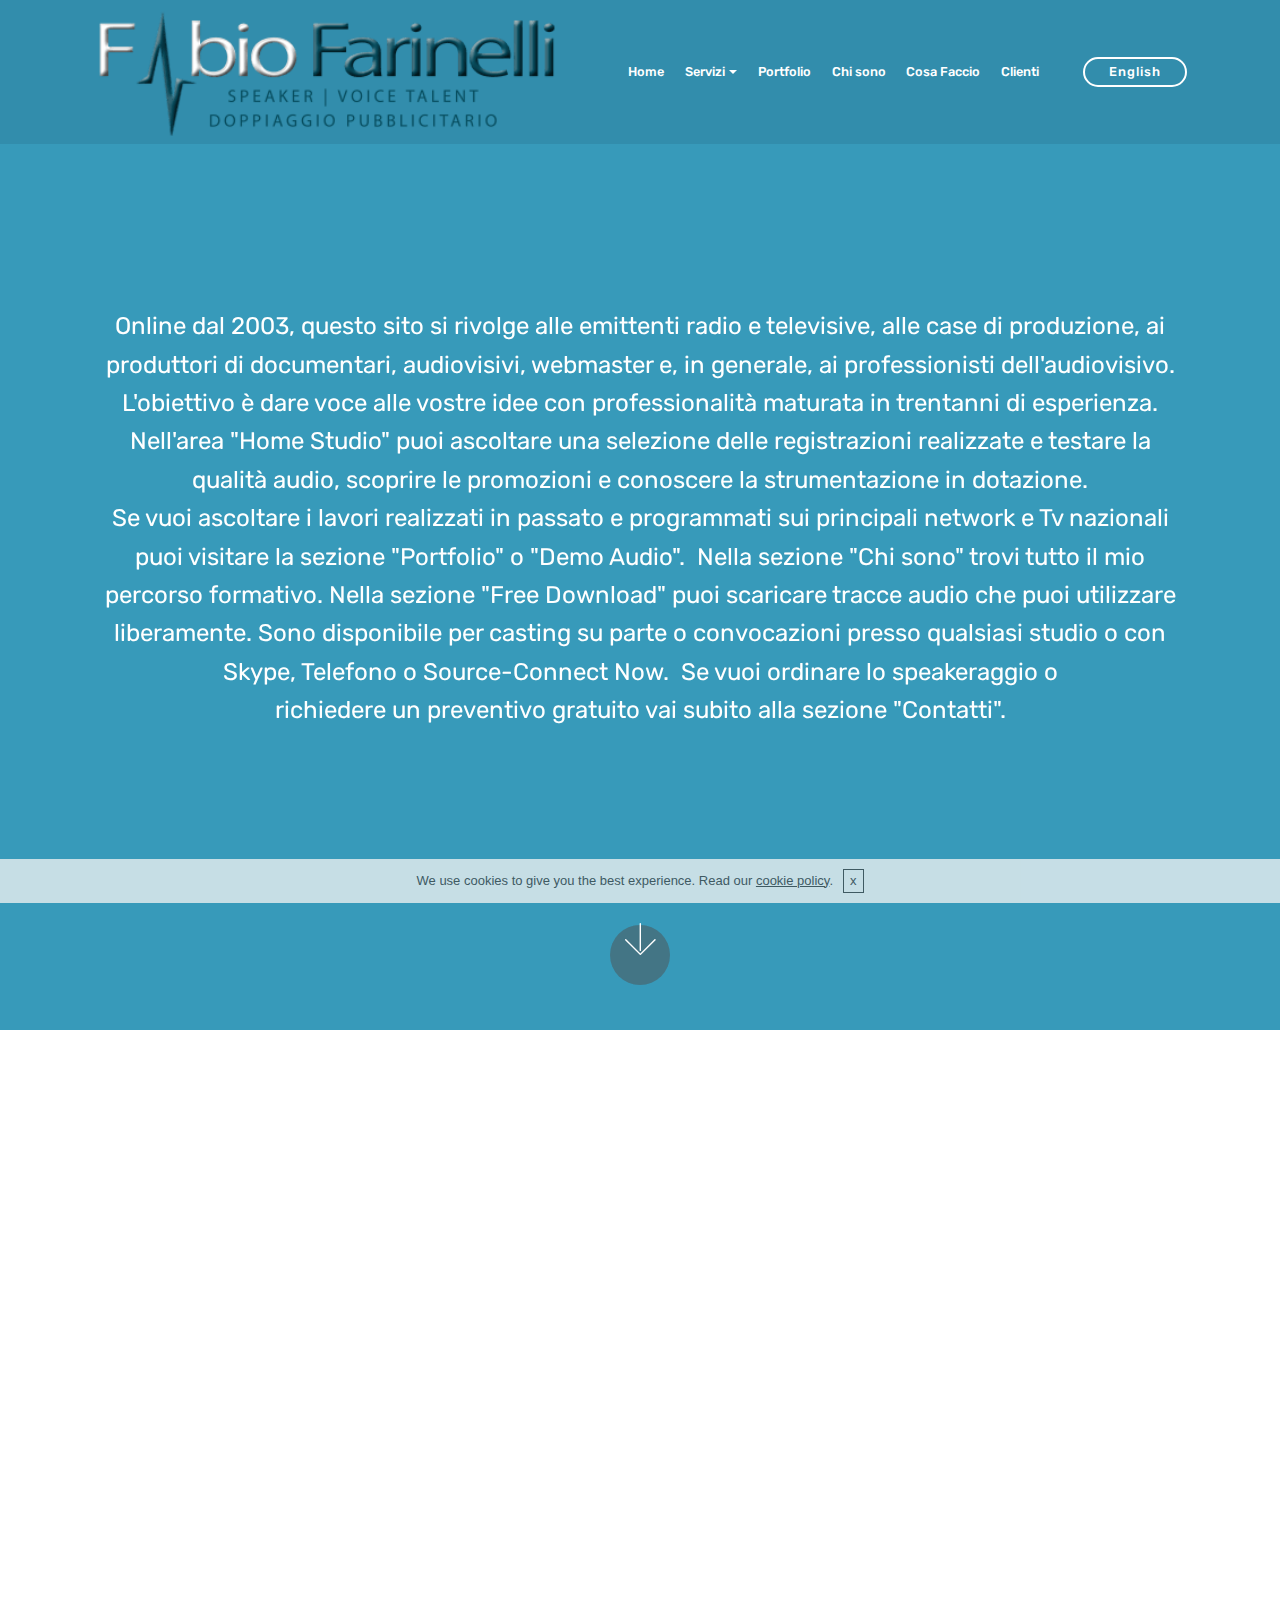
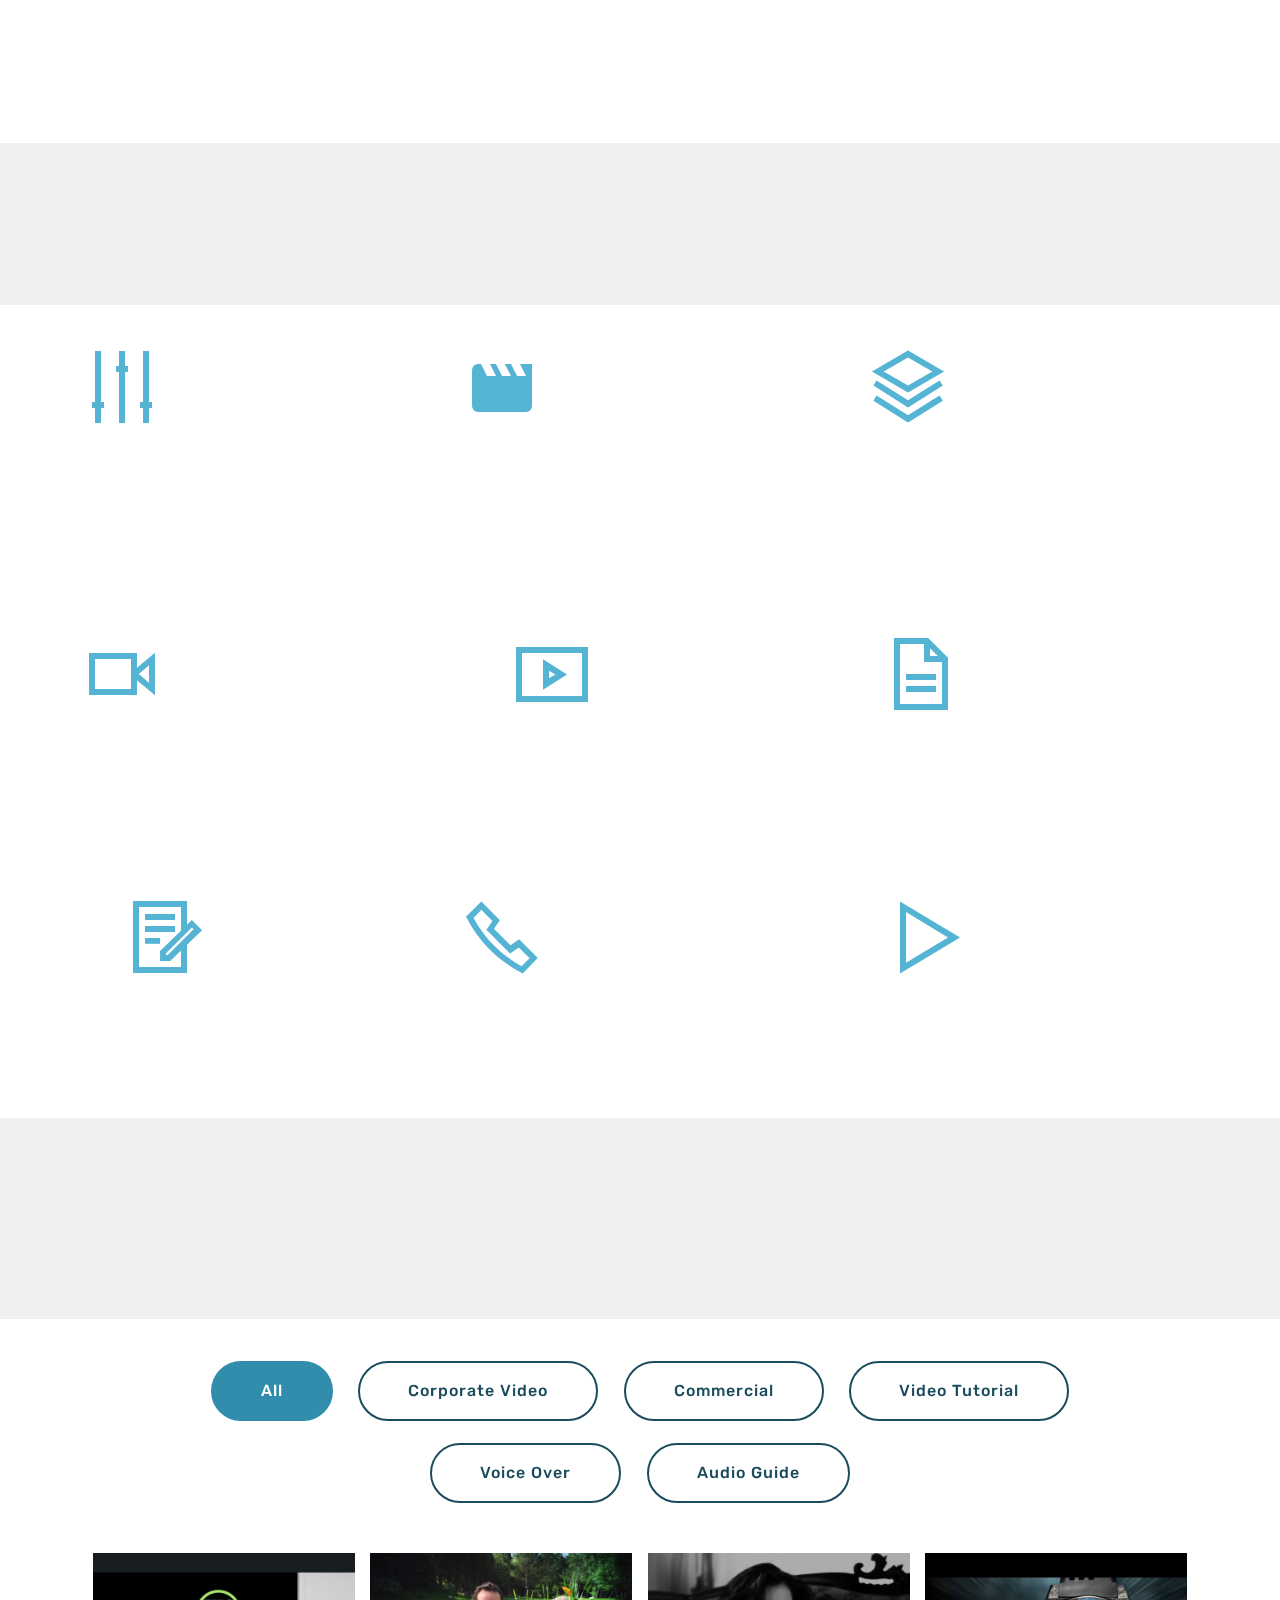
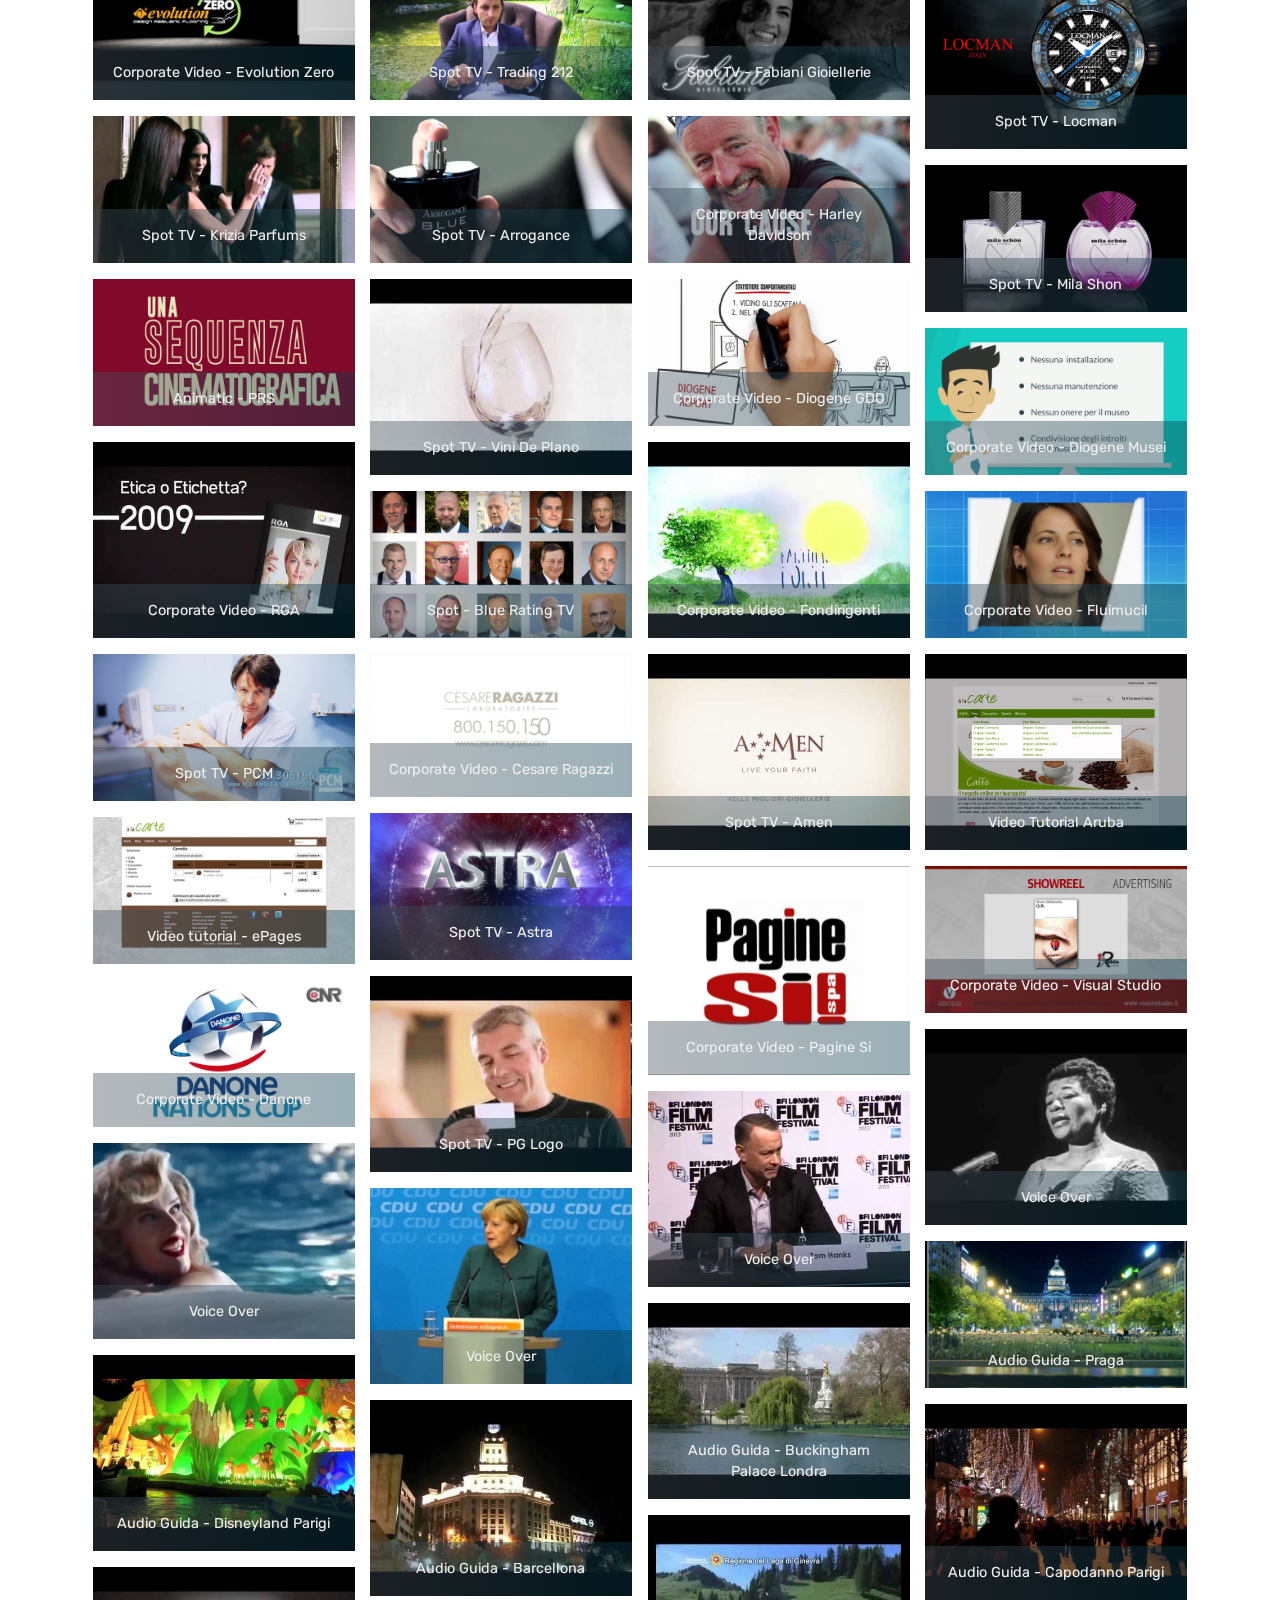
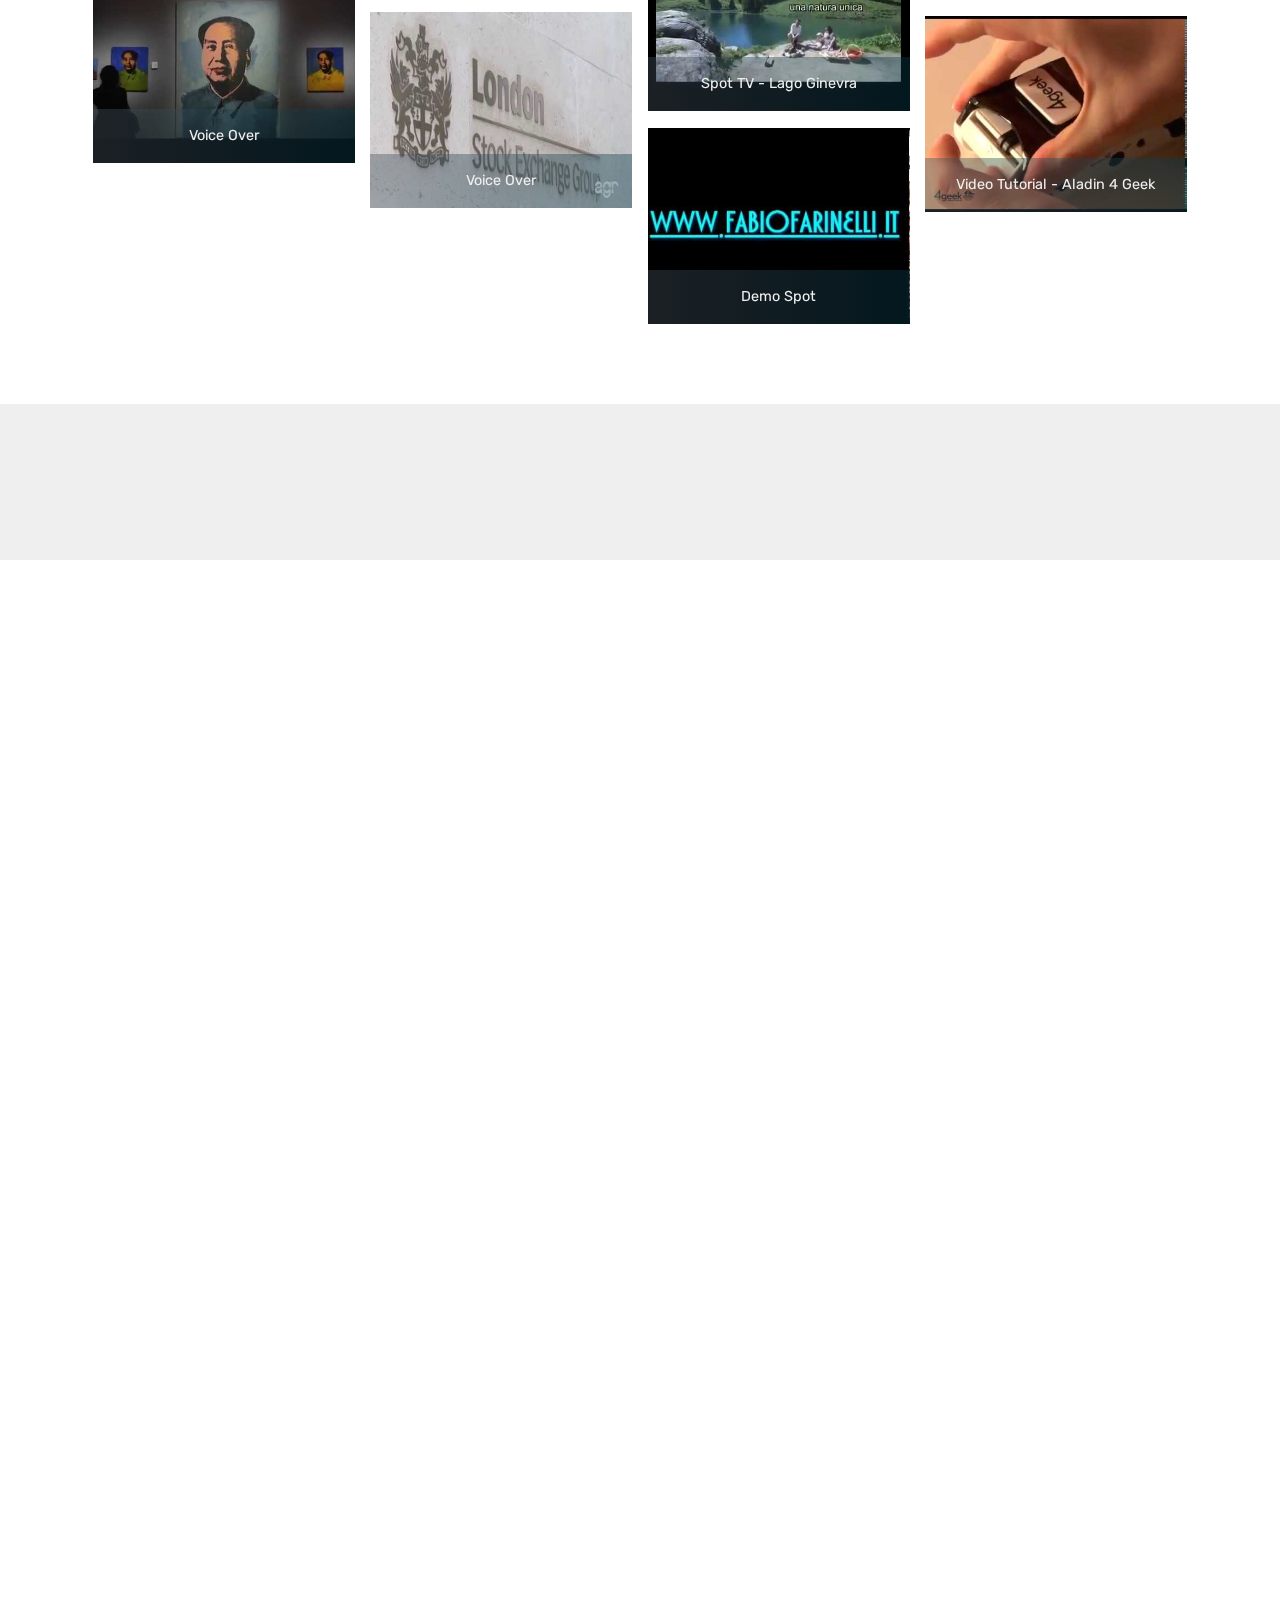
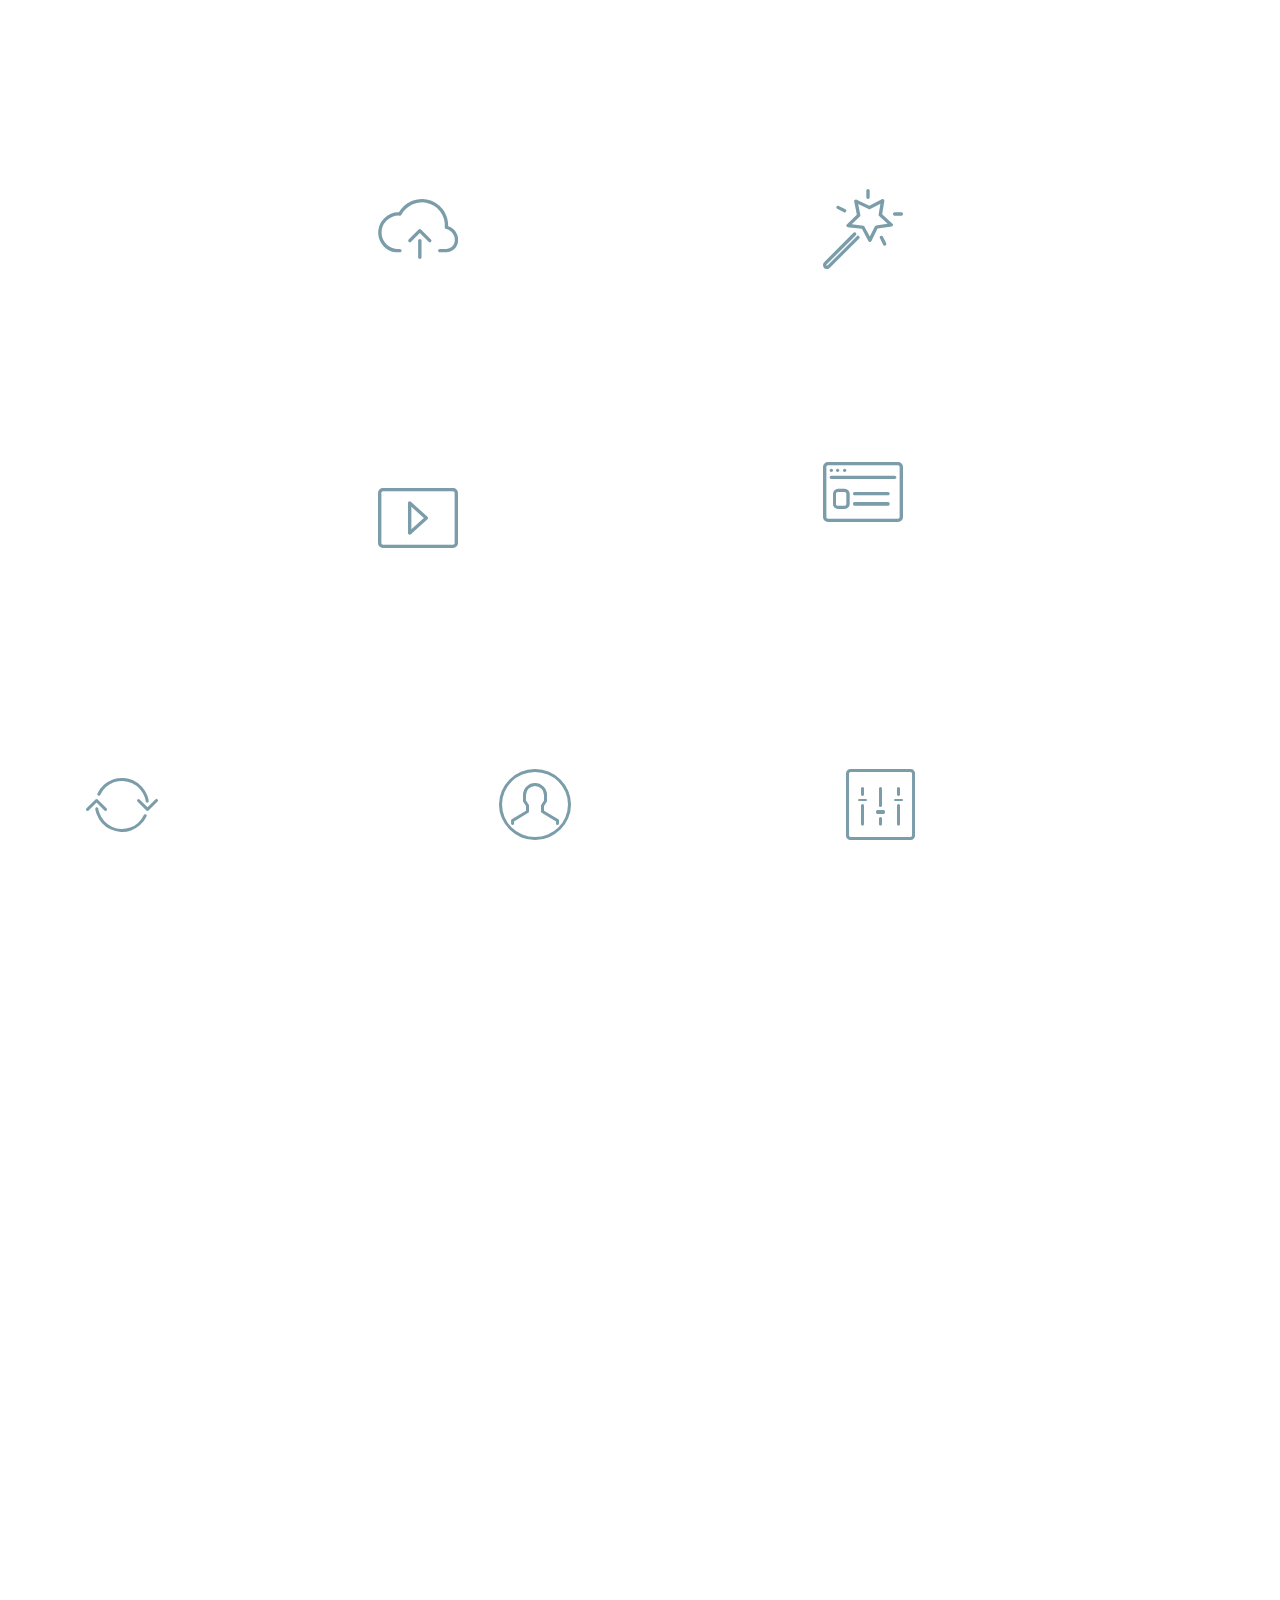
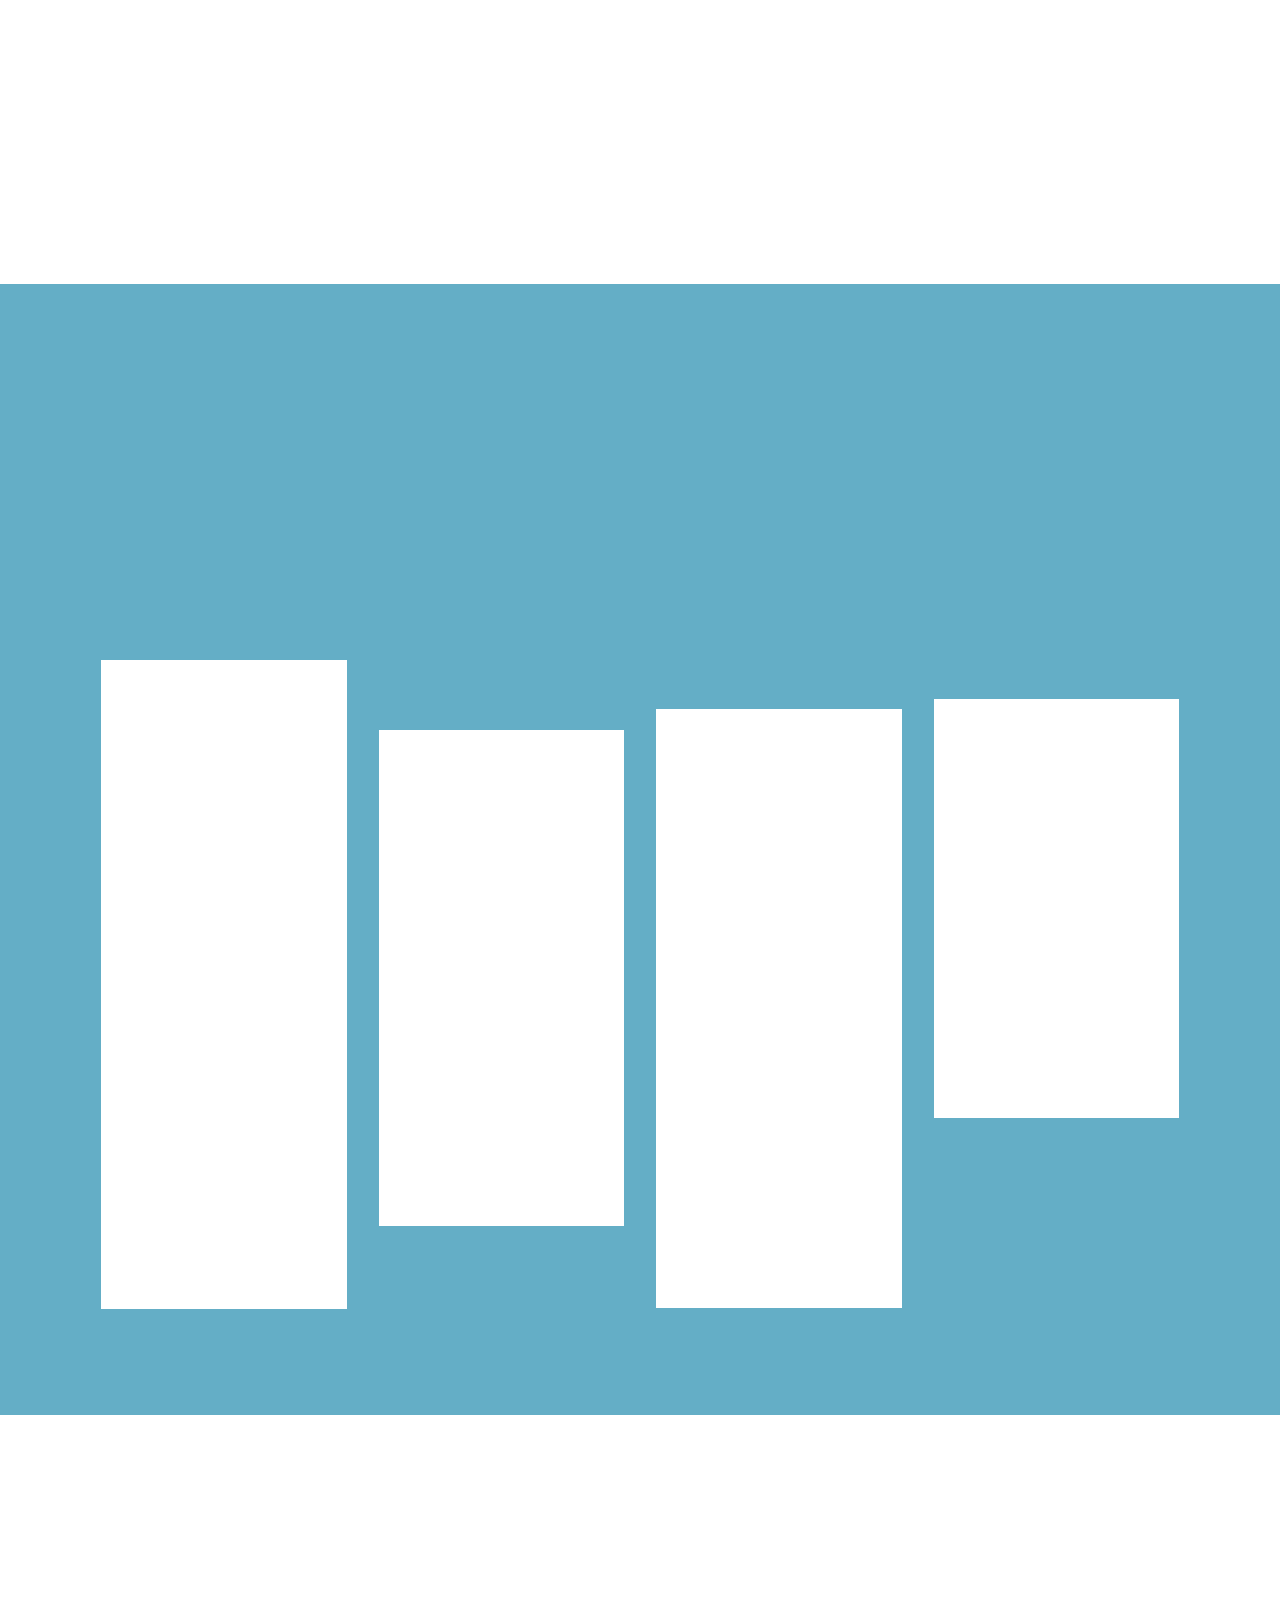
==== index.html @ e5bf878e "Add files via upload" ====
fabio farinelli, speaker, doppiaggio pubblicitario, voce per la pubblicità, programmi radio, oroscopo, voce spot, voice over, voice talent, demo audio,  audio guide, e-learning, documentari, jingle, promo di rete, audiobook, voicemail, voce fuori campo, corporate video, animatic, video industriali, video tutorial, rubriche radio, accadde oggi, free mp3, video tutorial, <!DOCTYPE html>
<html lang="it"   >
<head>
  
  <meta charset="UTF-8">
  <meta http-equiv="X-UA-Compatible" content="IE=edge">
  
  <meta name="viewport" content="width=device-width, initial-scale=1, minimum-scale=1">
  <link rel="shortcut icon" href="assets/images/logo-fabiofarinelli2versione-1-432x240.png" type="image/x-icon">
  <meta name="description" content="Fabio Farinelli offre servizio di speakeraggio professionale. La mia voce per doppiaggio pubblicitario, pubblicità, programmi radio, oroscopo, spot, voice over, voice talent, demo audio,  audio guide, e-learning, documentari, jingle, promo di rete, audiobook, voicemail, voce fuori campo, corporate video, animatic, video industriali, video tutorial, rubriche radio, accadde oggi, free mp3, video tutorial. Consegna rapida in 24-36 ore max dall'ordine  con WeTransfer e vostro Ftp. Disponibile per casting in qualsiasi studio o con Skype, Telefono o Source-Connect Now.">
  
  <title>Fabio Farinelli - Speaker - Voice Talent - Voce per la pubblicità</title>
  <link rel="stylesheet" href="assets/material-design/css/material-icons.min.css">
  <link rel="stylesheet" href="assets/web/assets/mobirise-icons2/mobirise2.css">
  <link rel="stylesheet" href="assets/web/assets/mobirise-icons/mobirise-icons.css">
  <link rel="stylesheet" href="assets/tether/tether.min.css">
  <link rel="stylesheet" href="assets/soundcloud-plugin/style.css">
  <link rel="stylesheet" href="assets/bootstrap/css/bootstrap.min.css">
  <link rel="stylesheet" href="assets/bootstrap/css/bootstrap-grid.min.css">
  <link rel="stylesheet" href="assets/bootstrap/css/bootstrap-reboot.min.css">
  <link rel="stylesheet" href="assets/dropdown/css/style.css">
  <link rel="stylesheet" href="assets/animatecss/animate.min.css">
  <link rel="stylesheet" href="assets/gdpr-plugin/gdpr-styles.css">
  <link rel="stylesheet" href="assets/socicon/css/styles.css">
  <link rel="stylesheet" href="assets/datatables/data-tables.bootstrap4.min.css">
  <link rel="stylesheet" href="assets/snow-plugins/style.css">
  <link rel="stylesheet" href="assets/theme/css/style.css">
  <link rel="stylesheet" href="assets/gallery/style.css">
  <link rel="stylesheet" href="assets/mobirise/css/mbr-additional.css" type="text/css">
  
  
  
</head>
<body>

<!-- Google Analytics -->
<!-- Global site tag (gtag.js) - Google Analytics -->
<script async src="https://www.googletagmanager.com/gtag/js?id=UA-16513901-1"></script>
<script>
  window.dataLayer = window.dataLayer || [];
  function gtag(){dataLayer.push(arguments);}
  gtag('js', new Date());

  gtag('config', 'UA-16513901-1');
</script>

<!-- /Google Analytics -->


  <section class="menu cid-rk2VoMYrIf" once="menu" id="menu1-v">

    

    <nav class="navbar navbar-expand beta-menu navbar-dropdown align-items-center navbar-fixed-top navbar-toggleable-sm">
        <button class="navbar-toggler navbar-toggler-right" type="button" data-toggle="collapse" data-target="#navbarSupportedContent" aria-controls="navbarSupportedContent" aria-expanded="false" aria-label="Toggle navigation">
            <div class="hamburger">
                <span></span>
                <span></span>
                <span></span>
                <span></span>
            </div>
        </button>
        <div class="menu-logo">
            <div class="navbar-brand">
                <span class="navbar-logo">
                    <a href="index.html">
                         <img src="assets/images/logo-fabiofarinelli2versione-1-432x240.png" alt="fabio farinelli, voice talent, voce per la pubblicità" title="Fabio Farinelli - Voice Talent - Voce per la Pubblicità" style="height: 8rem;">
                    </a>
                </span>
                
            </div>
        </div>
        <div class="collapse navbar-collapse" id="navbarSupportedContent">
            <ul class="navbar-nav nav-dropdown" data-app-modern-menu="true"><li class="nav-item"><a class="nav-link link text-white display-4" href="index.html">Home</a></li><li class="nav-item dropdown">
                    <a class="nav-link link dropdown-toggle text-white display-4" href="https://mobirise.com" aria-expanded="false" data-toggle="dropdown-submenu">
                        Servizi</a><div class="dropdown-menu"><a class="dropdown-item text-white display-4" href="index.html#features12-q" aria-expanded="false">Home Studio</a><a class="text-white dropdown-item display-4" href="index.html#services1-p" aria-expanded="false">Demo Audio</a><a class="text-white dropdown-item display-4" href="index.html#features18-l" aria-expanded="false">Programmi Radio</a><a class="text-white dropdown-item display-4" href="index.html#features7-l" aria-expanded="false">Segreterie Telefoniche</a><a class="text-white dropdown-item display-4" href="index.html#table1-p" aria-expanded="false">Free Download</a><a class="text-white dropdown-item display-4" href="index.html#content4-15" aria-expanded="false">Carte Prepagate</a><a class="dropdown-item text-white display-4" href="index.html#form1-i" aria-expanded="false">Preventivo</a></div>
                </li><li class="nav-item">
                    <a class="nav-link link text-white display-4" href="index.html#content4-l">
                        
                        Portfolio</a>
                </li><li class="nav-item"><a class="nav-link link text-white display-4" href="index.html#features11-n">Chi sono</a></li><li class="nav-item"><a class="nav-link link text-white display-4" href="index.html#content4-12">
                        
                        Cosa Faccio</a></li><li class="nav-item"><a class="nav-link link text-white display-4" href="index.html#content4-q" aria-expanded="false">
                        Clienti</a></li><li class="nav-item"><a class="nav-link link text-white display-4" href="https://mobirise.com" aria-expanded="false">
                        </a></li></ul>
            <div class="navbar-buttons mbr-section-btn"><a class="btn btn-sm btn-white-outline display-4" href="page1.html">
                    English</a></div>
        </div>
    </nav>
</section>

<section class="header12 cid-ra23Fw9Bzn mbr-fullscreen mbr-parallax-background" id="header12-7">

    

    <div class="mbr-overlay" style="opacity: 0.8; background-color: rgb(9, 132, 172);">
    </div>

    <div class="container  ">
            <div class="media-container">
                <div class="col-md-12 align-center">
                    <h1 class="mbr-section-title pb-3 mbr-white mbr-bold mbr-fonts-style display-1"><br><br></h1>
                    <p class="mbr-text pb-3 mbr-white mbr-fonts-style display-5">Online dal 2003, questo sito si rivolge alle emittenti radio e televisive, alle case di produzione, ai produttori di documentari, audiovisivi, webmaster e, in generale, ai professionisti dell'audiovisivo. <br>L'obiettivo è dare voce alle vostre idee con professionalità maturata in trentanni di esperienza. <br>Nell'area <a href="index.html#features12-q" class="text-white">"Home Studio"</a> puoi ascoltare una selezione delle registrazioni realizzate e testare la qualità audio, scoprire le promozioni e conoscere la strumentazione in dotazione.<br>Se vuoi ascoltare i lavori realizzati in passato e programmati sui principali network e Tv nazionali puoi visitare la sezione <a href="index.html#content4-l" class="text-white">"Portfolio"</a> o <a href="index.html#services1-p" class="text-white">"Demo Audio"</a>. &nbsp;Nella sezione <a href="index.html#features11-n" class="text-white">"Chi sono"</a> trovi tutto il mio percorso formativo. Nella sezione <a href="index.html#table1-p" class="text-white">"Free Download"</a> puoi scaricare tracce audio che puoi utilizzare liberamente. Sono disponibile per casting su parte o convocazioni presso qualsiasi studio o con <a href="callto:ffarinelli" class="text-white">Skype</a>, <a href="tel:+39 3386724401" class="text-white">Telefono</a> o Source-Connect Now. &nbsp;Se vuoi ordinare lo speakeraggio o<br>richiedere un preventivo gratuito vai subito alla sezione <a href="index.html#form1-i" class="text-white">"Contatti".</a><br></p>
                    

                    <div class="icons-media-container mbr-white">
                        <div class="card col-12 col-md-6 col-lg-3">
                            <div class="icon-block">
                            <a href="index.html#features11-n">
                                <span class="mbr-iconfont mbri-user" style="font-size: 85px;"></span>
                            </a>
                            </div>
                            <h5 class="mbr-fonts-style display-5"><a href="index.html#features11-n" class="text-white">
                                Chi sono</a></h5>
                        </div>

                        <div class="card col-12 col-md-6 col-lg-3">
                            <div class="icon-block">
                                <a href="index.html#features12-q">
                                    <span class="mbr-iconfont mbri-setting2" style="font-size: 85px;"></span>
                                </a>
                            </div>
                            <h5 class="mbr-fonts-style display-5"><a href="index.html#features12-q" class="text-white">
                                Home Studio</a></h5>
                        </div>

                        <div class="card col-12 col-md-6 col-lg-3">
                            <div class="icon-block">
                                <a href="index.html#form1-i">
                                    <span class="mbr-iconfont mbri-letter" style="font-size: 85px;"></span>
                                </a>
                            </div>
                            <h5 class="mbr-fonts-style display-5"><a href="index.html#form1-i" class="text-white">Ordina</a></h5>
                        </div>

                        <div class="card col-12 col-md-6 col-lg-3">
                            <div class="icon-block">
                                
                                    <a href="index.html#gallery3-d"><span class="mbr-iconfont mbri-video" style="font-size: 85px;"></span></a>
                                
                            </div>
                            <h5 class="mbr-fonts-style display-5"><a href="index.html#content4-l" class="text-white">
                                Portfolio</a></h5>
                        </div>
                    </div>
                </div>
            </div>
    </div>

    <div class="mbr-arrow hidden-sm-down" aria-hidden="true">
        <a href="#next">
            <i class="mbri-down mbr-iconfont"></i>
        </a>
    </div>
</section>

<section class="mbr-section content8 cid-riVkDwZhzp" id="content8-l">

    

    <div class="container">
        <div class="media-container-row title">
            <div class="col-12 col-md-8">
                <div class="mbr-section-btn align-center"><a class="btn btn-primary display-4" href="http://www.fabiofarinelli.it/Audio/Demo_fabiofarinelli_Spot.wav" target="_blank">ASCOLTA DEMO SPOT</a>
                    <a class="btn btn-black-outline display-4" href="http://www.fabiofarinelli.it/Audio/Demo_fabiofarinelli VoiceOver.mp3" target="_blank">ASCOLTA DEMO VOICE OVER</a></div>
            </div>
        </div>
    </div>
</section>

<section class="counters6 counters cid-rhdUW1ZUXH" id="counters6-l">

    

    

    <div class="container pt-4 mt-2">
        <h2 class="mbr-section-title pb-3 align-center mbr-fonts-style display-2">Tre buoni motivi per scegliere la mia voce</h2>
        
        <div>
                <div class="cards-container">
                    <div class="card col-12 col-md-6 col-lg-4 pb-md-4">
                        <div class="panel-item align-center">
                            <div class="card-img pb-3">
                                <h3 class="img-text mbr-fonts-style display-1">01.</h3>
                            </div>
                            <div class="card-text">
                                <h4 class="mbr-content-title mbr-bold mbr-fonts-style display-5"><span style="font-weight: normal;">Professionalità</span></h4>
                                <p class="mbr-content-text mbr-fonts-style display-7">L'obiettivo è dare voce alle tue idee<br>con professionalità maturata in<br>trentanni di esperienza.</p>
                            </div>
                        </div>
                    </div>
                    <div class="card col-12 col-md-6 col-lg-4 pb-md-4">
                        <div class="panel-item align-center">
                            <div class="card-img pb-3">
                                <h3 class="img-text mbr-fonts-style display-1">02.</h3>
                            </div>
                            <div class="card-text">
                                <h4 class="mbr-content-title mbr-bold mbr-fonts-style display-5"><span style="font-weight: normal;">Consegna Veloce</span></h4>
                                <p class="mbr-content-text mbr-fonts-style display-7">La consegna del file avviene tramite <br>email, WeTransfer o tuo FTP<br>in 24/36 ore max e nel formato richiesto.</p>
                            </div>
                        </div>
                    </div>
                    <div class="card col-12 col-md-6 col-lg-4 last-child">
                        <div class="panel-item align-center">
                            <div class="card-img pb-3">
                                <h3 class="img-text mbr-fonts-style display-1">03.</h3>
                            </div>
                            <div class="card-text">
                                <h4 class="mbr-content-title mbr-bold mbr-fonts-style display-5"><span style="font-weight: normal;">Qualità Premium</span></h4>
                                <p class="mbr-content-text mbr-fonts-style display-7">Garatisce la tua registrazione<br>a costi davvero convenienti.</p>
                            </div>
                        </div>
                    </div>
                    
                </div>
            </div>
    </div>
</section>

<section class="mbr-section content8 cid-riVrhzYlZw" id="content8-m">

    

    <div class="container">
        <div class="media-container-row title">
            <div class="col-12 col-md-8">
                <div class="mbr-section-btn align-center"><a class="btn btn-primary display-4" href="http://www.fabiofarinelli.it/Audio/Demo_fabiofarinelli_Audiobook.mp3" target="_blank">ASCOLTA DEMO AUDIO BOOK</a>
                    <a class="btn btn-black-outline display-4" href="http://www.fabiofarinelli.it/Audio/Demo_Fabio_Farinelli_Documentario.mp3" target="_blank">ASCOLTA DEMO DOCUMENTARIO</a></div>
            </div>
        </div>
    </div>
</section>

<section class="mbr-section content4 cid-ri4TATaG0d" id="content4-12">

    

    <div class="container">
        <div class="media-container-row">
            <div class="title col-12 col-md-8">
                <h2 class="align-center pb-3 mbr-fonts-style display-2">
                    COSA FACCIO</h2>
                
                
            </div>
        </div>
    </div>
</section>

<section class="features7 cid-ri4Qitd8md" id="features7-x">
    
    

    
    <div class="container">
        <div class="row justify-content-center">

            <div class="card p-3 col-12 col-md-6 col-lg-4">
                <div class="media">
                    <div class="card-img pr-2">
                        <span class="mbr-iconfont mobi-mbri-setting-2 mobi-mbri" style="color: rgb(85, 180, 212); fill: rgb(85, 180, 212);"></span>
                    </div>
                    <div class="card-box media-body">
                        <h4 class="card-title py-3 mbr-fonts-style display-5">
                            Pubblicità</h4>
                        <p class="mbr-text mbr-fonts-style display-7">
                           La mia voce per spot radiofonici radio tv e web - Commercial for radio, tv and web advertising. <a href="http://www.fabiofarinelli.it/Audio/Demo_fabiofarinelli_Spot.wav" target="_blank">ASCOLTA</a> - <a href="http://www.fabiofarinelli.it/Download Mobirise/Demo_spot_fabiofarinelli.zip">SCARICA</a><br>
                        </p>
                    </div>
                </div>
            </div>

            <div class="card p-3 col-12 col-md-6 col-lg-4">
                <div class="media"> 
                    <div class="card-img pr-2">
                        <span class="mbr-iconfont material-movie material" style="color: rgb(85, 180, 212); fill: rgb(85, 180, 212);"></span>
                    </div>
                    <div class="card-box media-body">
                        <h4 class="card-title py-3 mbr-fonts-style display-5">Corporate Video</h4>
                        <p class="mbr-text mbr-fonts-style display-7">
                           La mia voce per accompagnare i vostri video o motion graphic.<br><a href="http://www.fabiofarinelli.it/Audio/Corporate Video_Bestradio_prs_fabiofarinelli_edit.mp3" target="_blank">ASCOLTA</a> - <a href="http://www.fabiofarinelli.it/Download Mobirise/Corporate Video_Bestradio_prs_fabiofarinelli_edit.mp3.zip">SCARICA</a></p>
                    </div>
                </div>
            </div>

            <div class="card p-3 col-12 col-md-6 col-lg-4">
                <div class="media">
                    <div class="card-img pr-2">
                        <span class="mbr-iconfont mobi-mbri-layers mobi-mbri" style="color: rgb(85, 180, 212); fill: rgb(85, 180, 212);"></span>
                    </div>
                    <div class="media-body card-box">
                        <h4 class="card-title py-3 mbr-fonts-style display-5">
                            Video E-Learning</h4>
                        <p class="mbr-text mbr-fonts-style display-7">La mia voce per<br>spiegare i video tutorial<br>delle vostre attività<br>per i potenziali clienti.<br><a href="http://www.fabiofarinelli.it/Audio/Demo_eLearnig_fabiofarinelli.mp3" target="_blank">ASCOLTA</a> - <a href="http://www.fabiofarinelli.it/Download Mobirise/Demo_eLearnig_fabiofarinelli.mp3.zip">SCARICA</a></p>
                    </div>
                </div>
            </div>

            
        </div>
    </div>
</section>

<section class="features7 cid-ri4SrUQS1h" id="features7-10">
    
    

    
    <div class="container">
        <div class="row justify-content-center">

            <div class="card p-3 col-12 col-md-6 col-lg-4">
                <div class="media">
                    <div class="card-img pr-2">
                        <span class="mbr-iconfont mobi-mbri-video mobi-mbri" style="color: rgb(85, 180, 212); fill: rgb(85, 180, 212);"></span>
                    </div>
                    <div class="card-box media-body">
                        <h4 class="card-title py-3 mbr-fonts-style display-5">
                            Documentari
                        </h4>
                        <p class="mbr-text mbr-fonts-style display-7">La mia voce fuori campo per il tuo documentario, film o animazione.<br><a href="http://www.fabiofarinelli.it/Audio/Demo_fabiofarinelli_Documentario.mp3" target="_blank">ASCOLTA</a> - <a href="http://www.fabiofarinelli.it/Download Mobirise/Demo_Fabio_Farinelli_Documentario.mp3.zip">SCARICA</a>
                        </p>
                    </div>
                </div>
            </div>

            <div class="card p-3 col-12 col-md-6 col-lg-4">
                <div class="media"> 
                    <div class="card-img pr-2">
                        <span class="mbr-iconfont mobi-mbri-video-play mobi-mbri" style="color: rgb(85, 180, 212); fill: rgb(85, 180, 212);"></span>
                    </div>
                    <div class="card-box media-body">
                        <h4 class="card-title py-3 mbr-fonts-style display-5">Audio guide</h4>
                        <p class="mbr-text mbr-fonts-style display-7">
                           La mia voce per le<br>tue audio guide.<br><a href="http://www.fabiofarinelli.it/Audio/AudioGuida_Londra_fabiofarineli.mp3" target="_blank">ASCOLTA</a> - <a href="http://www.fabiofarinelli.it/Download Mobirise/AudioGuida_Londra_fabiofarineli.mp3.zip">SCARICA</a></p>
                    </div>
                </div>
            </div>

            <div class="card p-3 col-12 col-md-6 col-lg-4">
                <div class="media">
                    <div class="card-img pr-2">
                        <span class="mbr-iconfont mobi-mbri-file mobi-mbri" style="color: rgb(85, 180, 212); fill: rgb(85, 180, 212);"></span>
                    </div>
                    <div class="media-body card-box">
                        <h4 class="card-title py-3 mbr-fonts-style display-5">Voice Over</h4>
                        <p class="mbr-text mbr-fonts-style display-7">La mia voce per i tuoi<br>doppiaggi fuori campo. <br><a href="http://www.fabiofarinelli.it/Audio/Demo_fabiofarinelli VoiceOver.mp3" target="_blank">ASCOLTA</a>&nbsp;- <a href="http://www.fabiofarinelli.it/Download Mobirise/Demo_Voiceover_fabiofarinelli.zip">SCARICA</a></p>
                    </div>
                </div>
            </div>

            
        </div>
    </div>
</section>

<section class="features7 cid-ri4SZr2VgO" id="features7-11">
    
    

    
    <div class="container">
        <div class="row justify-content-center">

            <div class="card p-3 col-12 col-md-6 col-lg-4">
                <div class="media">
                    <div class="card-img pr-2">
                        <span class="mbr-iconfont mobi-mbri-contact-form mobi-mbri" style="color: rgb(85, 180, 212); fill: rgb(85, 180, 212);"></span>
                    </div>
                    <div class="card-box media-body">
                        <h4 class="card-title py-3 mbr-fonts-style display-5">Audiolibri</h4>
                        <p class="mbr-text mbr-fonts-style display-7">La mia voce per<br>raccontare il tuo libro.<br><a href="http://www.fabiofarinelli.it/Audio/Demo_fabiofarinelli_Audiobook.mp3" target="_blank">ASCOLTA</a> - <a href="http://www.fabiofarinelli.it/Download Mobirise/Demo_fabiofarinelli_Audiobook.mp3.zip">SCARICA</a></p>
                    </div>
                </div>
            </div>

            <div class="card p-3 col-12 col-md-6 col-lg-4">
                <div class="media"> 
                    <div class="card-img pr-2">
                        <span class="mbr-iconfont mobi-mbri-phone mobi-mbri" style="color: rgb(85, 180, 212); fill: rgb(85, 180, 212);"></span>
                    </div>
                    <div class="card-box media-body">
                        <h4 class="card-title py-3 mbr-fonts-style display-5">Segreteria telefonica</h4>
                        <p class="mbr-text mbr-fonts-style display-7">La mia voce per creare un messaggio personalizzato<br>per la tua linea telefonica.<br><strong><a href="http://www.fabiofarinelli.it/Audio/segreteria telefonica_IVR - Arval_fabiofarinelli.mp3" target="_blank">ASCOLTA</a>&nbsp;- </strong><a href="http://www.fabiofarinelli.it/Download Mobirise/Demo_segreteriaTelefonica_fabiofarinelli.zip">SCARICA</a></p>
                    </div>
                </div>
            </div>

            <div class="card p-3 col-12 col-md-6 col-lg-4">
                <div class="media">
                    <div class="card-img pr-2">
                        <span class="mbr-iconfont mobi-mbri-play mobi-mbri" style="color: rgb(85, 180, 212); fill: rgb(85, 180, 212);"></span>
                    </div>
                    <div class="media-body card-box">
                        <h4 class="card-title py-3 mbr-fonts-style display-5">
                            Promo di rete</h4>
                        <p class="mbr-text mbr-fonts-style display-7">La &nbsp;mia voce per i<br>tuoi promo di rete.<br><a href="http://www.fabiofarinelli.it/Audio/teaser_Mondiali_paliedispari_fabiofarinelli.mp3" target="_blank">ASCOLTA</a> - <a href="http://www.fabiofarinelli.it/Download Mobirise/teaser_Mondiali_paliedispari_fabiofarinelli.mp3.zip">SCARICA</a> 
                        </p>
                    </div>
                </div>
            </div>

            
        </div>
    </div>
</section>

<section class="mbr-section content4 cid-rgR7cDdxqm" id="content4-l">

    

    <div class="container">
        <div class="media-container-row">
            <div class="title col-12 col-md-8">
                <h2 class="align-center pb-3 mbr-fonts-style display-2">
                    PORTFOLIO</h2>
                <h3 class="mbr-section-subtitle align-center mbr-light mbr-fonts-style display-5">In questa sezione trovi una selezione dei lavori realizzati</h3>
                
            </div>
        </div>
    </div>
</section>

<section class="mbr-gallery mbr-slider-carousel cid-ra29xsdcIb" id="gallery3-d">

    

    <div class="container">
        <div><!-- Filter --><div class="mbr-gallery-filter container gallery-filter-active"><ul buttons="0"><li class="mbr-gallery-filter-all"><a class="btn btn-md btn-primary-outline active display-7" href="">All</a></li></ul></div><!-- Gallery --><div class="mbr-gallery-row"><div class="mbr-gallery-layout-default"><div><div><div class="mbr-gallery-item mbr-gallery-item--p1 video-slide" data-video-url="https://vimeo.com/254419464" data-tags="Corporate Video"><div href="#lb-gallery3-d" data-slide-to="0" data-toggle="modal"><div></div><img alt="" src="assets/images/mobirise20181021-1141242018-10-3-13-5-50.jpg"><span class="icon-video"></span><span class="mbr-gallery-title mbr-fonts-style display-7">Corporate Video - Evolution Zero</span></div></div><div class="mbr-gallery-item mbr-gallery-item--p1 video-slide" data-video-url="https://youtu.be/w00iVe4R1S8" data-tags="Commercial"><div href="#lb-gallery3-d" data-slide-to="1" data-toggle="modal"><div></div><img alt="" src="assets/images/mobirise20181021-1141242018-10-3-12-30-34.jpg"><span class="icon-video"></span><span class="mbr-gallery-title mbr-fonts-style display-7">Spot TV - Trading 212</span></div></div><div class="mbr-gallery-item mbr-gallery-item--p1 video-slide" data-video-url="https://youtu.be/PbUNkzy_R8g" data-tags="Commercial"><div href="#lb-gallery3-d" data-slide-to="2" data-toggle="modal"><div></div><img alt="" src="assets/images/mobirise201911-1217352019-1-5-17-8-57.jpg"><span class="icon-video"></span><span class="mbr-gallery-title mbr-fonts-style display-7">Spot TV - Fabiani Gioiellerie</span></div></div><div class="mbr-gallery-item mbr-gallery-item--p1 video-slide" data-video-url="https://youtu.be/dPse3thM9io" data-tags="Commercial"><div href="#lb-gallery3-d" data-slide-to="3" data-toggle="modal"><div></div><img alt="" src="assets/images/mobirise201911-1217352019-1-5-18-45-37.jpg"><span class="icon-video"></span><span class="mbr-gallery-title mbr-fonts-style display-7">Spot TV - Locman</span></div></div><div class="mbr-gallery-item mbr-gallery-item--p1 video-slide" data-video-url="https://youtu.be/IAxU3yQwIx0" data-tags="Commercial"><div href="#lb-gallery3-d" data-slide-to="4" data-toggle="modal"><div></div><img alt="" src="assets/images/mobirise20181021-1141242018-10-3-12-34-25.jpg"><span class="icon-video"></span><span class="mbr-gallery-title mbr-fonts-style display-7">Spot TV - Krizia Parfums</span></div></div><div class="mbr-gallery-item mbr-gallery-item--p1 video-slide" data-video-url="https://youtu.be/DA6ofIRJ1S4" data-tags="Commercial"><div href="#lb-gallery3-d" data-slide-to="5" data-toggle="modal"><div></div><img alt="" src="assets/images/mobirise20181021-1141242018-10-3-12-46-44.jpg"><span class="icon-video"></span><span class="mbr-gallery-title mbr-fonts-style display-7">Spot TV - Arrogance</span></div></div><div class="mbr-gallery-item mbr-gallery-item--p1 video-slide" data-video-url="https://www.youtube.com/watch?v=GVUMzVRAqtk" data-tags="Corporate Video"><div href="#lb-gallery3-d" data-slide-to="6" data-toggle="modal"><div></div><img alt="" src="assets/images/mobirise201922-174992019-2-6-18-30.jpg"><span class="icon-video"></span><span class="mbr-gallery-title mbr-fonts-style display-7">Corporate Video -&nbsp;Harley Davidson</span></div></div><div class="mbr-gallery-item mbr-gallery-item--p1 video-slide" data-video-url="https://youtu.be/Lz1vH5pAg6Y" data-tags="Commercial"><div href="#lb-gallery3-d" data-slide-to="7" data-toggle="modal"><div></div><img alt="" src="assets/images/mobirise20181021-1141242018-10-3-12-35-56.jpg"><span class="icon-video"></span><span class="mbr-gallery-title mbr-fonts-style display-7">Spot TV - Mila Shon</span></div></div><div class="mbr-gallery-item mbr-gallery-item--p1 video-slide" data-video-url="https://www.youtube.com/watch?v=CRDMeJtbOIU" data-tags="Commercial"><div href="#lb-gallery3-d" data-slide-to="8" data-toggle="modal"><div></div><img alt="" src="assets/images/mobirise201922-174992019-2-6-18-36-31.jpg"><span class="icon-video"></span><span class="mbr-gallery-title mbr-fonts-style display-7">Animatic - PRS</span></div></div><div class="mbr-gallery-item mbr-gallery-item--p1 video-slide" data-video-url="https://youtu.be/nimxXI6JsZA" data-tags="Commercial"><div href="#lb-gallery3-d" data-slide-to="9" data-toggle="modal"><div></div><img alt="" src="assets/images/mobirise20181021-1141242018-10-3-12-43-32.jpg"><span class="icon-video"></span><span class="mbr-gallery-title mbr-fonts-style display-7">Spot TV - Vini De Plano</span></div></div><div class="mbr-gallery-item mbr-gallery-item--p1 video-slide" data-video-url="https://youtu.be/YQnv_MosE2g" data-tags="Corporate Video"><div href="#lb-gallery3-d" data-slide-to="10" data-toggle="modal"><div></div><img alt="" src="assets/images/mobirise2019126-2217412019-1-2-22-23-40.jpg"><span class="icon-video"></span><span class="mbr-gallery-title mbr-fonts-style display-7">Corporate Video -&nbsp;Diogene GDO</span></div></div><div class="mbr-gallery-item mbr-gallery-item--p1 video-slide" data-video-url="https://youtu.be/ojh-20HIBC8" data-tags="Corporate Video"><div href="#lb-gallery3-d" data-slide-to="11" data-toggle="modal"><div></div><img alt="" src="assets/images/mobirise2019126-2217412019-1-2-22-29-31.jpg"><span class="icon-video"></span><span class="mbr-gallery-title mbr-fonts-style display-7">Corporate Video -&nbsp;Diogene Musei</span></div></div><div class="mbr-gallery-item mbr-gallery-item--p1 video-slide" data-video-url="https://www.youtube.com/watch?v=nBVBpD6CXWA" data-tags="Corporate Video"><div href="#lb-gallery3-d" data-slide-to="12" data-toggle="modal"><div></div><img alt="" src="assets/images/mobirise201922-174992019-2-6-18-26-46.jpg"><span class="icon-video"></span><span class="mbr-gallery-title mbr-fonts-style display-7">Corporate Video - RGA</span></div></div><div class="mbr-gallery-item mbr-gallery-item--p1 video-slide" data-video-url="https://youtu.be/CsXY8LGydVg" data-tags="Corporate Video"><div href="#lb-gallery3-d" data-slide-to="13" data-toggle="modal"><div></div><img alt="" src="assets/images/mobirise201911-1217352019-1-5-19-21-44.jpg"><span class="icon-video"></span><span class="mbr-gallery-title mbr-fonts-style display-7">Corporate Video - Fondirigenti</span></div></div><div class="mbr-gallery-item mbr-gallery-item--p1 video-slide" data-video-url="https://youtu.be/3fjg06sWo1E" data-tags="Commercial"><div href="#lb-gallery3-d" data-slide-to="14" data-toggle="modal"><div></div><img alt="" src="assets/images/mobirise20181021-1141242018-10-3-12-33-54.jpg"><span class="icon-video"></span><span class="mbr-gallery-title mbr-fonts-style display-7">Spot - Blue Rating TV</span></div></div><div class="mbr-gallery-item mbr-gallery-item--p1 video-slide" data-video-url="https://www.youtube.com/watch?v=bjydOvaYI78" data-tags="Corporate Video"><div href="#lb-gallery3-d" data-slide-to="15" data-toggle="modal"><div></div><img alt="" src="assets/images/mobirise201922-174992019-2-6-18-19-10.jpg"><span class="icon-video"></span><span class="mbr-gallery-title mbr-fonts-style display-7">Corporate Video - Fluimucil </span></div></div><div class="mbr-gallery-item mbr-gallery-item--p1 video-slide" data-video-url="https://youtu.be/BibZSFoKyrQ" data-tags="Commercial"><div href="#lb-gallery3-d" data-slide-to="16" data-toggle="modal"><div></div><img alt="" src="assets/images/mobirise201911-1217352019-1-5-19-45-3.jpg"><span class="icon-video"></span><span class="mbr-gallery-title mbr-fonts-style display-7">Spot TV - PCM</span></div></div><div class="mbr-gallery-item mbr-gallery-item--p1 video-slide" data-video-url="https://vimeo.com/90024341" data-tags="Corporate Video"><div href="#lb-gallery3-d" data-slide-to="17" data-toggle="modal"><div></div><img alt="" src="assets/images/mobirise20181021-1141242018-10-3-13-9-53.jpg"><span class="icon-video"></span><span class="mbr-gallery-title mbr-fonts-style display-7">Corporate Video - Cesare Ragazzi</span></div></div><div class="mbr-gallery-item mbr-gallery-item--p1 video-slide" data-video-url="https://youtu.be/ZNXIKecIeAI" data-tags="Commercial"><div href="#lb-gallery3-d" data-slide-to="18" data-toggle="modal"><div></div><img alt="" src="assets/images/mobirise201911-1217352019-1-5-19-7-28.jpg"><span class="icon-video"></span><span class="mbr-gallery-title mbr-fonts-style display-7">Spot TV - Amen</span></div></div><div class="mbr-gallery-item mbr-gallery-item--p1 video-slide" data-video-url="https://www.youtube.com/watch?v=12KQJen1eps" data-tags="Video Tutorial"><div href="#lb-gallery3-d" data-slide-to="19" data-toggle="modal"><div></div><img alt="" src="assets/images/mobirise201922-174992019-2-6-18-41-36.jpg"><span class="icon-video"></span><span class="mbr-gallery-title mbr-fonts-style display-7">Video Tutorial Aruba</span></div></div><div class="mbr-gallery-item mbr-gallery-item--p1 video-slide" data-video-url="https://vimeo.com/90020288" data-tags="Commercial"><div href="#lb-gallery3-d" data-slide-to="20" data-toggle="modal"><div></div><img alt="" src="assets/images/mobirise2019126-2217412019-1-2-22-41-51.jpg"><span class="icon-video"></span><span class="mbr-gallery-title mbr-fonts-style display-7">Spot TV - Astra</span></div></div><div class="mbr-gallery-item mbr-gallery-item--p1 video-slide" data-video-url="https://youtu.be/RNMGN6I8cpM" data-tags="Video Tutorial"><div href="#lb-gallery3-d" data-slide-to="21" data-toggle="modal"><div></div><img alt="" src="assets/images/mobirise201911-1217352019-1-5-17-37-34.jpg"><span class="icon-video"></span><span class="mbr-gallery-title mbr-fonts-style display-7">Video tutorial - ePages</span></div></div><div class="mbr-gallery-item mbr-gallery-item--p1 video-slide" data-video-url="https://vimeo.com/44829106" data-tags="Corporate Video"><div href="#lb-gallery3-d" data-slide-to="22" data-toggle="modal"><div></div><img alt="" src="assets/images/mobirise2019126-2217412019-1-2-22-44-55.jpg"><span class="icon-video"></span><span class="mbr-gallery-title mbr-fonts-style display-7">Corporate Video - Pagine Si</span></div></div><div class="mbr-gallery-item mbr-gallery-item--p1 video-slide" data-video-url="https://www.youtube.com/watch?v=px1q-9YitMU" data-tags="Corporate Video"><div href="#lb-gallery3-d" data-slide-to="23" data-toggle="modal"><div></div><img alt="" src="assets/images/mobirise201927-1558152019-2-4-18-46-11.jpg"><span class="icon-video"></span><span class="mbr-gallery-title mbr-fonts-style display-7">Corporate Video - Visual Studio</span></div></div><div class="mbr-gallery-item mbr-gallery-item--p1 video-slide" data-video-url="https://youtu.be/zBr33dDSsEM" data-tags="Commercial"><div href="#lb-gallery3-d" data-slide-to="24" data-toggle="modal"><div></div><img alt="" src="assets/images/mobirise20181021-1141242018-10-3-12-48-38.jpg"><span class="icon-video"></span><span class="mbr-gallery-title mbr-fonts-style display-7">Spot TV - PG Logo</span></div></div><div class="mbr-gallery-item mbr-gallery-item--p1 video-slide" data-video-url="https://vimeo.com/44974394" data-tags="Corporate Video"><div href="#lb-gallery3-d" data-slide-to="25" data-toggle="modal"><div></div><img alt="" src="assets/images/mobirise201911-1217352019-1-5-17-48-26.jpg"><span class="icon-video"></span><span class="mbr-gallery-title mbr-fonts-style display-7">Corporate Video - Danone</span></div></div><div class="mbr-gallery-item mbr-gallery-item--p1 video-slide" data-video-url="https://youtu.be/_mwq4UtAyNQ" data-tags="Voice Over"><div href="#lb-gallery3-d" data-slide-to="26" data-toggle="modal"><div></div><img alt="" src="assets/images/mobirise201911-1217352019-1-5-17-32-49.jpg"><span class="icon-video"></span><span class="mbr-gallery-title mbr-fonts-style display-7">Voice Over</span></div></div><div class="mbr-gallery-item mbr-gallery-item--p1 video-slide" data-video-url="https://youtu.be/Xeh8chwCEZc" data-tags="Voice Over"><div href="#lb-gallery3-d" data-slide-to="27" data-toggle="modal"><div></div><img alt="" src="assets/images/mobirise201911-1217352019-1-5-17-34-51.jpg"><span class="icon-video"></span><span class="mbr-gallery-title mbr-fonts-style display-7">Voice Over</span></div></div><div class="mbr-gallery-item mbr-gallery-item--p1 video-slide" data-video-url="https://vimeo.com/76199466" data-tags="Voice Over"><div href="#lb-gallery3-d" data-slide-to="28" data-toggle="modal"><div></div><img alt="" src="assets/images/mobirise2019126-2217412019-1-2-23-12-25.jpg"><span class="icon-video"></span><span class="mbr-gallery-title mbr-fonts-style display-7">Voice Over</span></div></div><div class="mbr-gallery-item mbr-gallery-item--p1 video-slide" data-video-url="https://youtu.be/s8yxhyJwxPo" data-tags="Voice Over"><div href="#lb-gallery3-d" data-slide-to="29" data-toggle="modal"><div></div><img alt="" src="assets/images/mobirise201911-1217352019-1-5-17-35-19.jpg"><span class="icon-video"></span><span class="mbr-gallery-title mbr-fonts-style display-7">Voice Over</span></div></div><div class="mbr-gallery-item mbr-gallery-item--p1 video-slide" data-video-url="https://www.youtube.com/watch?v=sdhxmUtwp44&amp;list=PL9874244E64D7D826&amp;index=5" data-tags="Audio Guide"><div href="#lb-gallery3-d" data-slide-to="30" data-toggle="modal"><div></div><img alt="" src="assets/images/mobirise2019126-2217412019-1-2-23-21-19.jpg"><span class="icon-video"></span><span class="mbr-gallery-title mbr-fonts-style display-7">Audio Guida - Praga</span></div></div><div class="mbr-gallery-item mbr-gallery-item--p1 video-slide" data-video-url="https://www.youtube.com/watch?v=Y4MNn4h1dzo&amp;list=PL9874244E64D7D826&amp;index=11" data-tags="Audio Guide"><div href="#lb-gallery3-d" data-slide-to="31" data-toggle="modal"><div></div><img alt="" src="assets/images/mobirise2019126-2217412019-1-2-23-23-33.jpg"><span class="icon-video"></span><span class="mbr-gallery-title mbr-fonts-style display-7">Audio Guida - Buckingham Palace Londra</span></div></div><div class="mbr-gallery-item mbr-gallery-item--p1 video-slide" data-video-url="https://www.youtube.com/watch?v=euQG1xJOzwM&amp;list=PL9874244E64D7D826" data-tags="Audio Guide"><div href="#lb-gallery3-d" data-slide-to="32" data-toggle="modal"><div></div><img alt="" src="assets/images/mobirise2019126-2217412019-1-2-23-17-39.jpg"><span class="icon-video"></span><span class="mbr-gallery-title mbr-fonts-style display-7">Audio Guida - Disneyland Parigi</span></div></div><div class="mbr-gallery-item mbr-gallery-item--p1 video-slide" data-video-url="https://youtu.be/o2FjfGsjfvk" data-tags="Audio Guide"><div href="#lb-gallery3-d" data-slide-to="33" data-toggle="modal"><div></div><img alt="" src="assets/images/mobirise201911-1217352019-1-5-17-40-17.jpg"><span class="icon-video"></span><span class="mbr-gallery-title mbr-fonts-style display-7">Audio Guida - Barcellona</span></div></div><div class="mbr-gallery-item mbr-gallery-item--p1 video-slide" data-video-url="https://www.youtube.com/watch?v=oTNqIv5djOM&amp;list=PL9874244E64D7D826&amp;index=2" data-tags="Audio Guide"><div href="#lb-gallery3-d" data-slide-to="34" data-toggle="modal"><div></div><img alt="" src="assets/images/mobirise2019126-2217412019-1-2-23-20-22.jpg"><span class="icon-video"></span><span class="mbr-gallery-title mbr-fonts-style display-7">Audio Guida - Capodanno Parigi</span></div></div><div class="mbr-gallery-item mbr-gallery-item--p1 video-slide" data-video-url="https://youtu.be/CSlmQeDrV3Y" data-tags="Commercial"><div href="#lb-gallery3-d" data-slide-to="35" data-toggle="modal"><div></div><img alt="" src="assets/images/mobirise201911-1217352019-1-5-17-44-52.jpg"><span class="icon-video"></span><span class="mbr-gallery-title mbr-fonts-style display-7">Spot TV - Lago Ginevra</span></div></div><div class="mbr-gallery-item mbr-gallery-item--p1 video-slide" data-video-url="https://youtu.be/lGQoOVZaXVQ" data-tags="Voice Over"><div href="#lb-gallery3-d" data-slide-to="36" data-toggle="modal"><div></div><img alt="" src="assets/images/mobirise201911-1217352019-1-5-17-34-20.jpg"><span class="icon-video"></span><span class="mbr-gallery-title mbr-fonts-style display-7">Voice Over</span></div></div><div class="mbr-gallery-item mbr-gallery-item--p1 video-slide" data-video-url="https://youtu.be/je6fpy-ZRCw" data-tags="Voice Over"><div href="#lb-gallery3-d" data-slide-to="37" data-toggle="modal"><div></div><img alt="" src="assets/images/mobirise2019126-2217412019-1-2-22-48-31.jpg"><span class="icon-video"></span><span class="mbr-gallery-title mbr-fonts-style display-7">Voice Over</span></div></div><div class="mbr-gallery-item mbr-gallery-item--p1 video-slide" data-video-url="https://youtu.be/6Tq82XfSBUM" data-tags="Video Tutorial"><div href="#lb-gallery3-d" data-slide-to="38" data-toggle="modal"><div></div><img alt="" src="assets/images/mobirise2019120-1549382019-1-3-17-29-43.jpg"><span class="icon-video"></span><span class="mbr-gallery-title mbr-fonts-style display-7">Video Tutorial - Aladin 4 Geek</span></div></div><div class="mbr-gallery-item mbr-gallery-item--p1 video-slide" data-video-url="https://youtu.be/mGe23_cG41E" data-tags="Commercial"><div href="#lb-gallery3-d" data-slide-to="39" data-toggle="modal"><div></div><img alt="" src="assets/images/mobirise2019120-1549382019-1-3-17-17-8.jpg"><span class="icon-video"></span><span class="mbr-gallery-title mbr-fonts-style display-7">Demo Spot</span></div></div></div></div><div class="clearfix"></div></div></div><!-- Lightbox --><div data-app-prevent-settings="" class="mbr-slider modal fade carousel slide" tabindex="-1" data-keyboard="true" data-interval="false" id="lb-gallery3-d"><div class="modal-dialog"><div class="modal-content"><div class="modal-body"><ol class="carousel-indicators"><li data-app-prevent-settings="" data-target="#lb-gallery3-d" data-slide-to="0"></li><li data-app-prevent-settings="" data-target="#lb-gallery3-d" data-slide-to="1"></li><li data-app-prevent-settings="" data-target="#lb-gallery3-d" data-slide-to="2"></li><li data-app-prevent-settings="" data-target="#lb-gallery3-d" data-slide-to="3"></li><li data-app-prevent-settings="" data-target="#lb-gallery3-d" data-slide-to="4"></li><li data-app-prevent-settings="" data-target="#lb-gallery3-d" data-slide-to="5"></li><li data-app-prevent-settings="" data-target="#lb-gallery3-d" data-slide-to="6"></li><li data-app-prevent-settings="" data-target="#lb-gallery3-d" data-slide-to="7"></li><li data-app-prevent-settings="" data-target="#lb-gallery3-d" data-slide-to="8"></li><li data-app-prevent-settings="" data-target="#lb-gallery3-d" data-slide-to="9"></li><li data-app-prevent-settings="" data-target="#lb-gallery3-d" data-slide-to="10"></li><li data-app-prevent-settings="" data-target="#lb-gallery3-d" data-slide-to="11"></li><li data-app-prevent-settings="" data-target="#lb-gallery3-d" data-slide-to="12"></li><li data-app-prevent-settings="" data-target="#lb-gallery3-d" data-slide-to="13"></li><li data-app-prevent-settings="" data-target="#lb-gallery3-d" data-slide-to="14"></li><li data-app-prevent-settings="" data-target="#lb-gallery3-d" data-slide-to="15"></li><li data-app-prevent-settings="" data-target="#lb-gallery3-d" data-slide-to="16"></li><li data-app-prevent-settings="" data-target="#lb-gallery3-d" data-slide-to="17"></li><li data-app-prevent-settings="" data-target="#lb-gallery3-d" data-slide-to="18"></li><li data-app-prevent-settings="" data-target="#lb-gallery3-d" data-slide-to="19"></li><li data-app-prevent-settings="" data-target="#lb-gallery3-d" data-slide-to="20"></li><li data-app-prevent-settings="" data-target="#lb-gallery3-d" data-slide-to="21"></li><li data-app-prevent-settings="" data-target="#lb-gallery3-d" data-slide-to="22"></li><li data-app-prevent-settings="" data-target="#lb-gallery3-d" class=" active" data-slide-to="23"></li><li data-app-prevent-settings="" data-target="#lb-gallery3-d" data-slide-to="24"></li><li data-app-prevent-settings="" data-target="#lb-gallery3-d" data-slide-to="25"></li><li data-app-prevent-settings="" data-target="#lb-gallery3-d" data-slide-to="26"></li><li data-app-prevent-settings="" data-target="#lb-gallery3-d" data-slide-to="27"></li><li data-app-prevent-settings="" data-target="#lb-gallery3-d" data-slide-to="28"></li><li data-app-prevent-settings="" data-target="#lb-gallery3-d" data-slide-to="29"></li><li data-app-prevent-settings="" data-target="#lb-gallery3-d" data-slide-to="30"></li><li data-app-prevent-settings="" data-target="#lb-gallery3-d" data-slide-to="31"></li><li data-app-prevent-settings="" data-target="#lb-gallery3-d" data-slide-to="32"></li><li data-app-prevent-settings="" data-target="#lb-gallery3-d" data-slide-to="33"></li><li data-app-prevent-settings="" data-target="#lb-gallery3-d" data-slide-to="34"></li><li data-app-prevent-settings="" data-target="#lb-gallery3-d" data-slide-to="35"></li><li data-app-prevent-settings="" data-target="#lb-gallery3-d" data-slide-to="36"></li><li data-app-prevent-settings="" data-target="#lb-gallery3-d" data-slide-to="37"></li><li data-app-prevent-settings="" data-target="#lb-gallery3-d" data-slide-to="38"></li><li data-app-prevent-settings="" data-target="#lb-gallery3-d" data-slide-to="39"></li></ol><div class="carousel-inner"><div class="carousel-item video-container"><img src="assets/images/mbr-1-1920x1275.jpg" alt="" title=""></div><div class="carousel-item video-container"><img src="assets/images/screen-trading-765x393.png" alt="" title=""></div><div class="carousel-item video-container"><img src="assets/images/gallery02.jpg" alt="" title=""></div><div class="carousel-item video-container"><img src="assets/images/gallery02.jpg" alt="" title=""></div><div class="carousel-item video-container"><img src="assets/images/gallery02.jpg" alt="" title=""></div><div class="carousel-item video-container"><img src="assets/images/gallery02.jpg" alt="" title=""></div><div class="carousel-item video-container"><img src="assets/images/screen-epages-771x398.png" alt="" title=""></div><div class="carousel-item video-container"><img src="assets/images/gallery02.jpg" alt="" title=""></div><div class="carousel-item video-container"><img src="assets/images/audio-1600x1600.png" alt="" title=""></div><div class="carousel-item video-container"><img src="assets/images/gallery02.jpg" alt="" title=""></div><div class="carousel-item video-container"><img src="assets/images/audio-1600x1600.png" alt="" title=""></div><div class="carousel-item video-container"><img src="assets/images/audio-1600x1600.png" alt="" title=""></div><div class="carousel-item video-container"><img src="assets/images/audio-1600x1600.png" alt="" title=""></div><div class="carousel-item video-container"><img src="assets/images/gallery02.jpg" alt="" title=""></div><div class="carousel-item video-container"><img src="assets/images/gallery02.jpg" alt="" title=""></div><div class="carousel-item video-container"><img src="assets/images/audio-1600x1600.png" alt="" title=""></div><div class="carousel-item video-container"><img src="assets/images/gallery02.jpg" alt="" title=""></div><div class="carousel-item video-container"><img src="assets/images/gallery02.jpg" alt="" title=""></div><div class="carousel-item video-container"><img src="assets/images/gallery02.jpg" alt="" title=""></div><div class="carousel-item video-container"><img src="assets/images/audio-1600x1600.png" alt="" title=""></div><div class="carousel-item video-container"><img src="assets/images/gallery02.jpg" alt="" title=""></div><div class="carousel-item video-container"><img src="assets/images/gallery02.jpg" alt="" title=""></div><div class="carousel-item video-container"><img src="assets/images/audio-1600x1600.png" alt="" title=""></div><div class="carousel-item active video-container"><img src="assets/images/audio-1600x1600.png" alt="" title=""></div><div class="carousel-item video-container"><img src="assets/images/gallery02.jpg" alt="" title=""></div><div class="carousel-item video-container"><img src="assets/images/gallery02.jpg" alt="" title=""></div><div class="carousel-item video-container"><img src="assets/images/gallery02.jpg" alt="" title=""></div><div class="carousel-item video-container"><img src="assets/images/gallery02.jpg" alt="" title=""></div><div class="carousel-item video-container"><img src="assets/images/gallery02.jpg" alt="" title=""></div><div class="carousel-item video-container"><img src="assets/images/gallery02.jpg" alt="" title=""></div><div class="carousel-item video-container"><img src="assets/images/audio-1600x1600.png" alt="" title=""></div><div class="carousel-item video-container"><img src="assets/images/audio-1600x1600.png" alt="" title=""></div><div class="carousel-item video-container"><img src="assets/images/audio-1600x1600.png" alt="" title=""></div><div class="carousel-item video-container"><img src="assets/images/gallery02.jpg" alt="" title=""></div><div class="carousel-item video-container"><img src="assets/images/audio-1600x1600.png" alt="" title=""></div><div class="carousel-item video-container"><img src="assets/images/gallery02.jpg" alt="" title=""></div><div class="carousel-item video-container"><img src="assets/images/gallery02.jpg" alt="" title=""></div><div class="carousel-item video-container"><img src="assets/images/audio-1600x1600.png" alt="" title=""></div><div class="carousel-item video-container"><img src="assets/images/screen-trading-765x393.png" alt="" title=""></div><div class="carousel-item video-container"><img src="assets/images/audio-1600x1600.png" alt="" title=""></div></div><a class="carousel-control carousel-control-prev" role="button" data-slide="prev" href="#lb-gallery3-d"><span class="mbri-left mbr-iconfont" aria-hidden="true"></span><span class="sr-only">Previous</span></a><a class="carousel-control carousel-control-next" role="button" data-slide="next" href="#lb-gallery3-d"><span class="mbri-right mbr-iconfont" aria-hidden="true"></span><span class="sr-only">Next</span></a><a class="close" href="#" role="button" data-dismiss="modal"><span class="sr-only">Close</span></a></div></div></div></div></div>
    </div>

</section>

<section class="mbr-section article content1 cid-riDjwBJQ18" id="content1-11">
    
     

    <div class="container">
        <div class="media-container-row">
            <div class="mbr-text col-12 mbr-fonts-style display-7 col-md-10"><p>© I nomi dei prodotti ed i marchi registrati citati appartengono ai rispettivi proprietari.</p></div>
        </div>
    </div>
</section>

<section class="mbr-section content4 cid-rgKAcOqGNu" id="content4-q">

    

    <div class="container">
        <div class="media-container-row">
            <div class="title col-12 col-md-8">
                <h2 class="align-center pb-3 mbr-fonts-style display-2">
                    CLIENTI</h2>
                <h3 class="mbr-section-subtitle align-center mbr-light mbr-fonts-style display-5">I brand che hanno scelto la mia voce&nbsp;</h3>
                
            </div>
        </div>
    </div>
</section>

<section class="cid-rkgi3ctFAr" id="image2-p">

    

    <figure class="mbr-figure container">
        <div class="image-block" style="width: 100%;">
            <img src="assets/images/clienti-5-2169x1478.png" alt="fabio farinelli, clienti, brand" title="Fabio Farinelli - Clienti">
            
        </div>
    </figure>
</section>

<section class="features12 cid-rhe0ZmQx1T" id="features12-q">
    
    

    

    <div class="container">
        <h2 class="mbr-section-title pb-2 mbr-fonts-style display-2">
            HOME STUDIO</h2>
        <h3 class="mbr-section-subtitle pb-3 mbr-fonts-style display-5">Attraverso il mio home studio professionale, incido ed invio la mia voce a radio, televisioni, agenzie di pubblicità, editori multimediali, studi di produzione e post-produzione, case di produzione italiane ed estere, webmaster. La mia trentennale esperienza nella registrazione come speaker di radio e telecomunicati pubblicitari, audiovisivi, cd-rom, documentari, redazionali, corsi di formazione, voice over, video aziendali, segreterie telefoniche, audiobook, narrativa è a tua disposizione e a costi<br>davvero convenienti. Per le Radio realizzo su richiesta anche blocchi parlati.<br>Sono disponibile per casting su parte o convocazioni presso qualsiasi studio<br>oppure con <a href="callto:ffarinelli">Skype</a>, <a href="tel:+393386724401">WhatsApp</a> o&nbsp;SourceConnectNow.&nbsp;<div>Se vuoi ordinare lo speakeraggio vai subito alla sezione "Contatti".</div></h3>

        <div class="media-container-row pt-5">
            <div class="block-content align-right">
                <div class="card pl-3 pr-3 pb-5">
                    <div class="mbr-card-img-title">
                        <div class="card-img pb-3">
                             <span class="mbr-iconfont mbri-upload" style="font-size: 80px; color: rgb(122, 157, 169); fill: rgb(122, 157, 169);"></span>
                        </div>
                        <div class="mbr-crt-title">
                            <h4 class="card-title py-2 mbr-crt-title mbr-fonts-style display-5">
                                CONSEGNA VELOCE</h4>
                        </div>
                    </div>                

                    <div class="card-box">
                        <p class="mbr-text mbr-section-text mbr-fonts-style display-7">
                            La consegna del file avviene tramite <br>e-mail o vostro FTP in 24/36 ore max e<br>nel formato richiesto.</p>
                    </div>
                </div>

                <div class="card pl-3 pr-3">
                    <div class="mbr-card-img-title">
                        <div class="card-img pb-3">
                            <span class="mbr-iconfont mbri-video" style="color: rgb(122, 157, 169); fill: rgb(122, 157, 169); font-size: 80px;"></span>
                        </div>
                        <div class="mbr-crt-title">
                            <h4 class="card-title py-2 mbr-crt-title mbr-fonts-style display-5">
                                DEMO AUDIO</h4>
                        </div>
                    </div>
                    <div class="card-box">
                        <p class="mbr-text mbr-section-text mbr-fonts-style display-7">
                            In questa sezione puoi ascoltare le&nbsp;produzioni realizzate nel mio home studio. <a href="index.html#services1-p">VAI</a></p>
                    </div>
                </div>
            </div>

            <div class="mbr-figure m-auto" style="width: 30%;">
                <img src="assets/images/badges-v1-4-191x161.png" alt="" title="">
            </div>

            <div class="block-content align-left">
                <div class="card pl-3 pr-3 pb-5">
                    <div class="mbr-card-img-title">
                        <div class="card-img pb-3">
                             <span class="mbr-iconfont mbri-magic-stick" style="color: rgb(122, 157, 169); fill: rgb(122, 157, 169); font-size: 80px;"></span>
                        </div>
                        <div class="mbr-crt-title">
                            <h4 class="card-title py-2 mbr-crt-title mbr-fonts-style display-5">
                                DIRIGI LA REGISTRAZIONE</h4>
                        </div>
                    </div>                

                    <div class="card-box">
                        <p class="mbr-text mbr-section-text mbr-fonts-style display-7">Puoi dirigere la registrazione con<br><a href="callto:ffarinelli">Skype</a>, <a href="tel:+393386724401">Telefono</a> o SourceConnect Now.</p><p><a href="callto:ffarinelli"></a></p><p></p>
                    </div>
                </div>

                <div class="card pl-3 pr-3">
                    <div class="mbr-card-img-title">
                        <div class="card-img pb-3">
                            <span class="mbr-iconfont mbri-sites" style="color: rgb(122, 157, 169); fill: rgb(122, 157, 169); font-size: 80px;"></span>
                        </div>
                        <div class="mbr-crt-title">
                            <h4 class="card-title py-2 mbr-crt-title mbr-fonts-style display-5">
                                CARD PREPAGATE</h4>
                        </div>
                    </div>
                    <div class="card-box">
                        <p class="mbr-text mbr-section-text mbr-fonts-style display-7">
                            Per stazioni radio o tv locali il risparmio<br>è garantito con le card prepagate.<br><a href="index.html#content4-15">Per saperne di più...</a></p>
                    </div>
                </div>
            </div>
        </div>
    </div>
</section>

<section class="features7 cid-rhHBaulcrc" id="features7-l">
    
    

    
    <div class="container">
        <div class="row justify-content-center">

            <div class="card p-3 col-12 col-md-6 col-lg-4">
                <div class="media">
                    <div class="card-img pr-2">
                        <span class="mbr-iconfont mbri-update" style="color: rgb(122, 157, 169); fill: rgb(122, 157, 169);"></span>
                    </div>
                    <div class="card-box media-body">
                        <h4 class="card-title py-3 mbr-fonts-style display-5">
                            SEGRETERIA<br>TELEFONICA</h4>
                        <p class="mbr-text mbr-fonts-style display-7">Voce per centralini e risponditori telefonici. &nbsp;<strong>&nbsp;<a href="http://www.fabiofarinelli.it/Audio/segreteria telefonica_IVR - Arval_fabiofarinelli.mp3" target="_blank">ASCOLTA</a></strong><br></p>
                    </div>
                </div>
            </div>

            <div class="card p-3 col-12 col-md-6 col-lg-4">
                <div class="media"> 
                    <div class="card-img pr-2">
                        <span class="mbr-iconfont mbri-user" style="color: rgb(122, 157, 169); fill: rgb(122, 157, 169);"></span>
                    </div>
                    <div class="card-box media-body">
                        <h4 class="card-title py-3 mbr-fonts-style display-5">
                            SCHEDA</h4>
                        <p class="mbr-text mbr-fonts-style display-7">Età della Voce : 30-60&nbsp;<br><br>Dialetti : Milanese <br><br>Caraterizzazioni : Cartoni<br><br>Canto : No</p>
                    </div>
                </div>
            </div>

            <div class="card p-3 col-12 col-md-6 col-lg-4">
                <div class="media">
                    <div class="card-img pr-2">
                        <span class="mbr-iconfont mbri-setting2" style="color: rgb(122, 157, 169); fill: rgb(122, 157, 169);"></span>
                    </div>
                    <div class="media-body card-box">
                        <h4 class="card-title py-3 mbr-fonts-style display-5">SCHEDA TECNICA</h4>
                        <p class="mbr-text mbr-fonts-style display-7">La ripresa audio avviene con microfono TLM 170 R Neumann.<br>Il microfono è collegato a una scheda audio Motu. <br>La registrazione è monitorata<br>con cuffie AKG K141 Mk II<br>e con monitor Genelec.</p>
                    </div>
                </div>
            </div>

            
        </div>
    </div>
</section>

<section class="cid-rhfhKsarec" id="social-buttons1-r">
    
    

    

    <div class="container">
        <div class="media-container-row">
            <div class="col-md-8 align-center">
                <h2 class="pb-3 mbr-section-title mbr-fonts-style display-5">
                    Condividi</h2>
                <div>
                    <div class="mbr-social-likes" data-counters="false">
                        <span class="btn btn-social facebook mx-2" title="Condividi link su Facebook">
                            <i class="socicon socicon-facebook"></i>
                        </span>
                        <span class="btn btn-social twitter mx-2" title="Condividi link su Twitter">
                            <i class="socicon socicon-twitter"></i>
                        </span>
                        
                        
                        
                    </div>
                </div>
            </div>
        </div>
    </div>
</section>

<section class="services1 cid-riy4ty84u8" id="services1-p">
    <!---->
    
    <!---->
    <!--Overlay-->
    
    <!--Container-->
    <div class="container">
        <div class="row justify-content-center">
            <!--Titles-->
            <div class="title pb-5 col-12">
                <h2 class="align-left pb-3 mbr-fonts-style display-2">DEMO AUDIO</h2>
                <h3 class="mbr-section-subtitle mbr-light mbr-fonts-style display-5">In questa sezione puoi ascoltare registrazioni realizzate nel mio home studio</h3>
            </div>
            <!--Card-1-->
            <div class="card col-12 col-md-6 col-lg-3">
                <div class="card-wrapper">
                    <div class="card-img">
                        <img src="assets/images/nivea2-1-510x243.png" alt="Fabio Farinelli, Demo Audio, Nivea, Pubblicità, spot, Voice Talent" title="Fabio Farinelli - Demo Audio - Nivea - Pubblicità">
                    </div>
                    <div class="card-box pb-md-5">
                        
                        <p class="mbr-text mbr-fonts-style display-7">
                            Spot Tv -&nbsp;Morbido</p>
                        <!--Btn-->
                        <div class="mbr-section-btn align-center"><a href="http://www.fabiofarinelli.it/Audio/Spot_niveasalviettine_fabiofarinelli.mp3" class="btn btn-primary display-4" target="_blank">
                                ASCOLTA</a></div>
                    </div>
                </div>
            </div>
            <!--Card-2-->
            <div class="card col-12 col-md-6 col-lg-3">
                <div class="card-wrapper">
                    <div class="card-img">
                        <img src="assets/images/bestradio-2-510x243.png" alt="Fabio Farinelli - Demo Audio - Pubblicità - Voice Talent" title="Fabio Farinelli - Demo Audio - Best Radio - Pubblicità">
                    </div>
                    <div class="card-box pb-md-5">
                        
                        <p class="mbr-text mbr-fonts-style display-7">
                            Corporate Video - Istituzionale</p>
                        <!--Btn-->
                        <div class="mbr-section-btn align-center"><a href="http://www.fabiofarinelli.it/Audio/Corporate Video_Bestradio_prs_fabiofarinelli_edit.mp3" class="btn btn-primary display-4" target="_blank">
                                ASCOLTA</a></div>
                    </div>
                </div>
            </div>
            <!--Card-3-->
            <div class="card col-12 col-md-6 col-lg-3">
                <div class="card-wrapper">
                    <div class="card-img">
                        <img src="assets/images/ingdirect-2-510x243.png" alt="Fabio Farinelli, Demo Audio,  Pubblicità,  Voice Talent" title="Fabio Farinelli, Demo Audio, Pubblicità, spot, Voice Talent">
                    </div>
                    <div class="card-box">
                        
                        <p class="mbr-text mbr-fonts-style display-7">
                            Spot Radio - Isituzionale</p>
                        <!--Btn-->
                        <div class="mbr-section-btn align-center"><a href="http://www.fabiofarinelli.it/Audio/spot_contoarancio_fabiofarinelli.mp3" class="btn btn-primary display-4" target="_blank">
                                ASCOLTA</a></div>
                    </div>
                </div>
            </div>
            <!--Card-4-->
            <div class="card col-12 col-md-6 col-lg-3 last-child">
                <div class="card-wrapper">
                    <div class="card-img">
                        <img src="assets/images/poste-1-510x243.png" alt="Fabio Farinelli, Demo Audio,  Pubblicità,  Voice Talent" title="Fabio Farinelli - Demo Audio - Voice Talent - Voce per la Pubblicità">
                    </div>
                    <div class="card-box">
                        
                        <p class="mbr-text mbr-fonts-style display-7">
                            Spot Radio - Frizzante</p>
                        <!--Btn-->
                        <div class="mbr-section-btn align-center"><a href="http://www.fabiofarinelli.it/Audio/spot_Poste Italiane_radio_fabiofarinelli.mp3" class="btn btn-primary display-4" target="_blank">
                                ASCOLTA</a></div>
                    </div>
                </div>
            </div>
        </div>
    </div>
</section>

<section class="services1 cid-rjKaMEiVyj" id="services1-l">
    <!---->
    
    <!---->
    <!--Overlay-->
    
    <!--Container-->
    <div class="container">
        <div class="row justify-content-center">
            <!--Titles-->
            <div class="title pb-5 col-12">
                
                
            </div>
            <!--Card-1-->
            <div class="card col-12 col-md-6 col-lg-3">
                <div class="card-wrapper">
                    <div class="card-img">
                        <img src="assets/images/nivea-1-510x243.png" alt="Fabio Farinelli, Demo Audio, Pubblicità, spot, Voice Talent" title="Fabio Farinelli - Demo Audio - Voice Talent - Voce per la Pubblicità">
                    </div>
                    <div class="card-box pb-md-5">
                        
                        <p class="mbr-text mbr-fonts-style display-7">
                            Spot Tv - Caldo</p>
                        <!--Btn-->
                        <div class="mbr-section-btn align-center"><a href="http://www.fabiofarinelli.it/Audio/Spot_NiveaVital_fabiofarinelli.mp3" class="btn btn-primary display-4" target="_blank">
                                ASCOLTA</a></div>
                    </div>
                </div>
            </div>
            <!--Card-2-->
            <div class="card col-12 col-md-6 col-lg-3">
                <div class="card-wrapper">
                    <div class="card-img">
                        <img src="assets/images/marocco2-1-510x243.png" alt="Fabio Farinelli, Demo Audio, Pubblicità, spot, Voice Talent" title="Fabio Farinelli - Demo Audio - Voice Talent - Voce per la Pubblicità">
                    </div>
                    <div class="card-box pb-md-5">
                        
                        <p class="mbr-text mbr-fonts-style display-7">
                            Spot Tv - Profondo</p>
                        <!--Btn-->
                        <div class="mbr-section-btn align-center"><a href="http://www.fabiofarinelli.it/Audio/Spot_Marocco1_fabiofarinelli.mp3" class="btn btn-primary display-4" target="_blank">
                                ASCOLTA</a></div>
                    </div>
                </div>
            </div>
            <!--Card-3-->
            <div class="card col-12 col-md-6 col-lg-3">
                <div class="card-wrapper">
                    <div class="card-img">
                        <img src="assets/images/marocco-1-510x243.png" alt="Fabio Farinelli, Demo Audio, Pubblicità, spot, Voice Talent" title="Fabio Farinelli - Demo Audio - Voice Talent - Voce per la Pubblicità">
                    </div>
                    <div class="card-box">
                        
                        <p class="mbr-text mbr-fonts-style display-7">
                            Spot Tv - Profondo 2</p>
                        <!--Btn-->
                        <div class="mbr-section-btn align-center"><a href="http://www.fabiofarinelli.it/Audio/Spot_Marocco2_fabiofarinelli.mp3" class="btn btn-primary display-4" target="_blank">
                                ASCOLTA</a></div>
                    </div>
                </div>
            </div>
            <!--Card-4-->
            <div class="card col-12 col-md-6 col-lg-3 last-child">
                <div class="card-wrapper">
                    <div class="card-img">
                        <img src="assets/images/agr-1-510x243.png" alt="Fabio Farinelli, Demo Audio, Pubblicità, spot, Voice Talent" title="Fabio Farinelli - Demo Audio - Voice Talent - Voce per la Pubblicità">
                    </div>
                    <div class="card-box">
                        
                        <p class="mbr-text mbr-fonts-style display-7">
                            Spot Radio - Allegro</p>
                        <!--Btn-->
                        <div class="mbr-section-btn align-center"><a href="http://www.fabiofarinelli.it/Audio/spot_Agrnews sms_fabiofarinelli.mp3" class="btn btn-primary display-4" target="_blank">
                                ASCOLTA</a></div>
                    </div>
                </div>
            </div>
        </div>
    </div>
</section>

<section class="services1 cid-rjiZhnlLyZ" id="services1-l">
    <!---->
    
    <!---->
    <!--Overlay-->
    
    <!--Container-->
    <div class="container">
        <div class="row justify-content-center">
            <!--Titles-->
            <div class="title pb-5 col-12">
                
                
            </div>
            <!--Card-1-->
            <div class="card col-12 col-md-6 col-lg-3">
                <div class="card-wrapper">
                    <div class="card-img">
                        <img src="assets/images/swissquote-1-510x243.png" alt="Fabio Farinelli, Demo Audio, Pubblicità, spot, Voice Talent" title="Fabio Farinelli - Demo Audio - Voice Talent - Voce per la Pubblicità">
                    </div>
                    <div class="card-box pb-md-5">
                        
                        <p class="mbr-text mbr-fonts-style display-7">
                            Spot Radio - Dinamico
                        </p>
                        <!--Btn-->
                        <div class="mbr-section-btn align-center"><a href="http://www.fabiofarinelli.it/Audio/spot radio swissquote-5sec_fabiofarinelli.mp3" class="btn btn-primary display-4" target="_blank">
                                ASCOLTA</a></div>
                    </div>
                </div>
            </div>
            <!--Card-2-->
            <div class="card col-12 col-md-6 col-lg-3">
                <div class="card-wrapper">
                    <div class="card-img">
                        <img src="assets/images/office365-2-510x243.png" alt="Fabio Farinelli, Demo Audio, Pubblicità, spot, Voice Talent" title="Fabio Farinelli - Demo Audio - Voice Talent - Voce per la Pubblicità">
                    </div>
                    <div class="card-box pb-md-5">
                        
                        <p class="mbr-text mbr-fonts-style display-7">
                            Spot Radio - Deciso</p>
                        <!--Btn-->
                        <div class="mbr-section-btn align-center"><a href="http://www.fabiofarinelli.it/Audio/spot office 365_fabiofarinelli.wav" class="btn btn-primary display-4" target="_blank">
                                ASCOLTA</a></div>
                    </div>
                </div>
            </div>
            <!--Card-3-->
            <div class="card col-12 col-md-6 col-lg-3">
                <div class="card-wrapper">
                    <div class="card-img">
                        <img src="assets/images/fortesan-2-510x243.png" alt="Fabio Farinelli, Demo Audio, Pubblicità, spot, Voice Talent" title="Fabio Farinelli - Demo Audio - Voice Talent - Voce per la Pubblicità">
                    </div>
                    <div class="card-box">
                        
                        <p class="mbr-text mbr-fonts-style display-7">
                            Spot Radio - Serio</p>
                        <!--Btn-->
                        <div class="mbr-section-btn align-center"><a href="http://www.fabiofarinelli.it/Audio/spot FORTESAN_fabiofarinelli.wav" class="btn btn-primary display-4" target="_blank">
                                ASCOLTA</a></div>
                    </div>
                </div>
            </div>
            <!--Card-4-->
            <div class="card col-12 col-md-6 col-lg-3 last-child">
                <div class="card-wrapper">
                    <div class="card-img">
                        <img src="assets/images/comark-2-510x243.png" alt="Fabio Farinelli, Demo Audio, Pubblicità, spot, Voice Talent" title="Fabio Farinelli - Demo Audio - Voice Talent - Voce per la Pubblicità">
                    </div>
                    <div class="card-box">
                        
                        <p class="mbr-text mbr-fonts-style display-7">
                            Spot Radio - Serio</p>
                        <!--Btn-->
                        <div class="mbr-section-btn align-center"><a href="http://www.fabiofarinelli.it/Audio/spot comark_fabiofarinelli.mp3" class="btn btn-primary display-4" target="_blank">
                                ASCOLTA</a></div>
                    </div>
                </div>
            </div>
        </div>
    </div>
</section>

<section class="services1 cid-riy990nwgx" id="services1-r">
    <!---->
    
    <!---->
    <!--Overlay-->
    
    <!--Container-->
    <div class="container">
        <div class="row justify-content-center">
            <!--Titles-->
            <div class="title pb-5 col-12">
                
                
            </div>
            <!--Card-1-->
            <div class="card col-12 col-md-6 col-lg-3">
                <div class="card-wrapper">
                    <div class="card-img">
                        <img src="assets/images/classic-voice-4-510x243.png" alt="Fabio Farinelli, Demo Audio, Pubblicità, spot, Voice Talent, speaker" title="Fabio Farinelli - Demo Audio - Voice Talent - Voce per la Pubblicità">
                    </div>
                    <div class="card-box pb-md-5">
                        
                        <p class="mbr-text mbr-fonts-style display-7">Spot Radio - Istituzionale</p>
                        <!--Btn-->
                        <div class="mbr-section-btn align-center"><a href="http://www.fabiofarinelli.it/Audio/spot_cnr_unibet_fabiofarinelli.mp3" class="btn btn-primary display-4" target="_blank">
                                ASCOLTA</a></div>
                    </div>
                </div>
            </div>
            <!--Card-2-->
            <div class="card col-12 col-md-6 col-lg-3">
                <div class="card-wrapper">
                    <div class="card-img">
                        <img src="assets/images/unibet-logo-4-510x243.png" alt="Fabio Farinelli, Demo Audio, Pubblicità, spot, Voice Talent, speaker" title="Fabio Farinelli - Demo Audio - Voice Talent - Voce per la Pubblicità">
                    </div>
                    <div class="card-box pb-md-5">
                        
                        <p class="mbr-text mbr-fonts-style display-7">
                            Spot Radio - Dinamico</p>
                        <!--Btn-->
                        <div class="mbr-section-btn align-center"><a href="http://www.fabiofarinelli.it/Audio/spot_cnr_unibet_fabiofarinelli.mp3" class="btn btn-primary display-4" target="_blank">
                                ASCOLTA</a></div>
                    </div>
                </div>
            </div>
            <!--Card-3-->
            <div class="card col-12 col-md-6 col-lg-3">
                <div class="card-wrapper">
                    <div class="card-img">
                        <img src="assets/images/buoristoro-2-510x243.png" alt="Fabio Farinelli, Demo Audio, Pubblicità, spot, Voice Talent, speaker" title="Fabio Farinelli - Demo Audio - Voice Talent - Voce per la Pubblicità">
                    </div>
                    <div class="card-box">
                        
                        <p class="mbr-text mbr-fonts-style display-7">
                            Spot Radio - Dinamico<br></p>
                        <!--Btn-->
                        <div class="mbr-section-btn align-center"><a href="http://www.fabiofarinelli.it/Audio/spot_BuonristoroRC_fabiofarinelli.mp3" class="btn btn-primary display-4" target="_blank">
                                ASCOLTA</a></div>
                    </div>
                </div>
            </div>
            <!--Card-4-->
            <div class="card col-12 col-md-6 col-lg-3 last-child">
                <div class="card-wrapper">
                    <div class="card-img">
                        <img src="assets/images/foodora-2-510x243.png" alt="MobiriseFabio Farinelli, Demo Audio, Pubblicità, spot, Voice Talent, speaker, foodora" title="Fabio Farinelli - Demo Audio - Voice Talent - Voce per la Pubblicità">
                    </div>
                    <div class="card-box">
                        
                        <p class="mbr-text mbr-fonts-style display-7">Spot Radio- Istituzionale</p>
                        <!--Btn-->
                        <div class="mbr-section-btn align-center"><a href="http://www.fabiofarinelli.it/Audio/spot radio foodora.wav" class="btn btn-primary display-4" target="_blank">
                                ASCOLTA</a></div>
                    </div>
                </div>
            </div>
        </div>
    </div>
</section>

<section class="services1 cid-rje7lgOhQk" id="services1-l">
    <!---->
    
    <!---->
    <!--Overlay-->
    
    <!--Container-->
    <div class="container">
        <div class="row justify-content-center">
            <!--Titles-->
            <div class="title pb-5 col-12">
                
                
            </div>
            <!--Card-1-->
            <div class="card col-12 col-md-6 col-lg-3">
                <div class="card-wrapper">
                    <div class="card-img">
                        <img src="assets/images/il-gigante-1-510x243.png" alt="Fabio Farinelli, Demo Audio, Pubblicità, spot, Voice Talent, speaker, il gigante" title="Fabio Farinelli - Demo Audio - Voice Talent - Voce per la Pubblicità">
                    </div>
                    <div class="card-box pb-md-5">
                        
                        <p class="mbr-text mbr-fonts-style display-7">
                            Spot Radio - Veloce</p>
                        <!--Btn-->
                        <div class="mbr-section-btn align-left"><a href="http://www.fabiofarinelli.it/Audio/spot_ Il Gigante_2013_fabiofarinelli.mp3" class="btn btn-primary display-4" target="_blank">
                                ASCOLTA</a></div>
                    </div>
                </div>
            </div>
            <!--Card-2-->
            <div class="card col-12 col-md-6 col-lg-3">
                <div class="card-wrapper">
                    <div class="card-img">
                        <img src="assets/images/focus-1-510x243.png" alt="Fabio Farinelli, Demo Audio, Pubblicità, spot, Voice Talent, speaker, focus" title="Fabio Farinelli - Demo Audio - Voice Talent - Voce per la Pubblicità">
                    </div>
                    <div class="card-box pb-md-5">
                        
                        <p class="mbr-text mbr-fonts-style display-7">
                            Spot Radio - Morbido</p>
                        <!--Btn-->
                        <div class="mbr-section-btn align-left"><a href="http://www.fabiofarinelli.it/Audio/spot_focus_radio_fabiofarinelli.mp3" class="btn btn-primary display-4" target="_blank">
                                ASCOLTA</a></div>
                    </div>
                </div>
            </div>
            <!--Card-3-->
            <div class="card col-12 col-md-6 col-lg-3">
                <div class="card-wrapper">
                    <div class="card-img">
                        <img src="assets/images/bosch-2-510x243.png" alt="Fabio Farinelli, Demo Audio, Pubblicità, spot, Voice Talent, speaker, bosh car service" title="Fabio Farinelli - Demo Audio - Voice Talent - Voce per la Pubblicità">
                    </div>
                    <div class="card-box">
                        
                        <p class="mbr-text mbr-fonts-style display-7">
                            Spot Radio - Dinamico
                        </p>
                        <!--Btn-->
                        <div class="mbr-section-btn align-left"><a href="http://www.fabiofarinelli.it/Audio/spot radio boshcarservice_fabiofarinelli.wav" class="btn btn-primary display-4" target="_blank">
                                ASCOLTA</a></div>
                    </div>
                </div>
            </div>
            <!--Card-4-->
            <div class="card col-12 col-md-6 col-lg-3 last-child">
                <div class="card-wrapper">
                    <div class="card-img">
                        <img src="assets/images/simrad-2-510x243.png" alt="Fabio Farinelli, Demo Audio, Pubblicità, spot, Voice Talent, speaker, simrad" title="Fabio Farinelli - Demo Audio - Voice Talent - Voce per la Pubblicità">
                    </div>
                    <div class="card-box">
                        
                        <p class="mbr-text mbr-fonts-style display-7">
                            Billboard Radio - Dinamico
                        </p>
                        <!--Btn-->
                        <div class="mbr-section-btn align-left"><a href="http://www.fabiofarinelli.it/Audio/Billboard_Simrad_fabiofarinelli.mp3" class="btn btn-primary display-4" target="_blank">
                                ASCOLTA</a></div>
                    </div>
                </div>
            </div>
        </div>
    </div>
</section>

<section class="services1 cid-rjKh7MpyDj" id="services1-m">
    <!---->
    
    <!---->
    <!--Overlay-->
    
    <!--Container-->
    <div class="container">
        <div class="row justify-content-center">
            <!--Titles-->
            <div class="title pb-5 col-12">
                
                
            </div>
            <!--Card-1-->
            <div class="card col-12 col-md-6 col-lg-3">
                <div class="card-wrapper">
                    <div class="card-img">
                        <img src="assets/images/cnr-4-510x243.png" alt="Fabio Farinelli, Demo Audio, Pubblicità, spot, Voice Talent, speaker" title="Fabio Farinelli - Demo Audio - Voice Talent - Voce per la Pubblicità">
                    </div>
                    <div class="card-box pb-md-5">
                        
                        <p class="mbr-text mbr-fonts-style display-7">
                            Jingle Radio - Allegro</p>
                        <!--Btn-->
                        <div class="mbr-section-btn align-center"><a href="http://www.fabiofarinelli.it/Audio/teaser_Mondiali_paliedispari_fabiofarinelli.mp3" class="btn btn-primary display-4" target="_blank">
                                ASCOLTA</a></div>
                    </div>
                </div>
            </div>
            <!--Card-2-->
            <div class="card col-12 col-md-6 col-lg-3">
                <div class="card-wrapper">
                    <div class="card-img">
                        <img src="assets/images/dim-1-510x243.png" alt="Fabio Farinelli, Demo Audio, Pubblicità, spot, Voice Talent, speaker, dim" title="Fabio Farinelli - Demo Audio - Voice Talent - Voce per la Pubblicità">
                    </div>
                    <div class="card-box pb-md-5">
                        
                        <p class="mbr-text mbr-fonts-style display-7">
                            Spot Tv - Caldo</p>
                        <!--Btn-->
                        <div class="mbr-section-btn align-center"><a href="http://www.fabiofarinelli.it/Audio/spot_Dim_fabiofarinelli.mp3" class="btn btn-primary display-4" target="_blank">
                                ASCOLTA</a></div>
                    </div>
                </div>
            </div>
            <!--Card-3-->
            <div class="card col-12 col-md-6 col-lg-3">
                <div class="card-wrapper">
                    <div class="card-img">
                        <img src="assets/images/cacharel-2-510x243.png" alt="Fabio Farinelli, Demo Audio, Pubblicità, spot, Voice Talent, speaker, cacharel" title="Fabio Farinelli - Demo Audio - Voice Talent - Voce per la Pubblicità">
                    </div>
                    <div class="card-box">
                        
                        <p class="mbr-text mbr-fonts-style display-7">
                            Spot Tv - Morbido</p>
                        <!--Btn-->
                        <div class="mbr-section-btn align-center"><a href="http://www.fabiofarinelli.it/Audio/spot_cacharel lulublue_fabiofarinelli.mp3" class="btn btn-primary display-4" target="_blank">
                                ASCOLTA</a></div>
                    </div>
                </div>
            </div>
            <!--Card-4-->
            <div class="card col-12 col-md-6 col-lg-3 last-child">
                <div class="card-wrapper">
                    <div class="card-img">
                        <img src="assets/images/yacht-and-sail-logo-3-510x243.png" alt="Fabio Farinelli, Demo Audio, Pubblicità, spot, Voice Talent, speaker, y&amp;s" title="Fabio Farinelli - Demo Audio - Voice Talent - Voce per la Pubblicità">
                    </div>
                    <div class="card-box">
                        
                        <p class="mbr-text mbr-fonts-style display-7">
                            Voice Over - Istituzionale
                        </p>
                        <!--Btn-->
                        <div class="mbr-section-btn align-center"><a href="http://www.fabiofarinelli.it/Audio/VoiceOver_monaco_yacht_show_fabiofarinelli.mp3" class="btn btn-primary display-4" target="_blank">
                                ASCOLTA</a></div>
                    </div>
                </div>
            </div>
        </div>
    </div>
</section>

<section class="services1 cid-rjhX6Cda7t" id="services1-o">
    <!---->
    
    <!---->
    <!--Overlay-->
    
    <!--Container-->
    <div class="container">
        <div class="row justify-content-center">
            <!--Titles-->
            <div class="title pb-5 col-12">
                
                
            </div>
            <!--Card-1-->
            <div class="card col-12 col-md-6 col-lg-3">
                <div class="card-wrapper">
                    <div class="card-img">
                        <img src="assets/images/henkel-logo-3-510x243.png" alt="Fabio Farinelli, Demo Audio, Pubblicità, spot, Voice Talent, speaker, henkel" title="Fabio Farinelli - Demo Audio - Voice Talent - Voce per la Pubblicità">
                    </div>
                    <div class="card-box pb-md-5">
                        
                        <p class="mbr-text mbr-fonts-style display-7">
                            Spot Radio - Istituzionale</p>
                        <!--Btn-->
                        <div class="mbr-section-btn align-center"><a href="http://www.fabiofarinelli.it/Audio/spot radio_henkel_15sec_fabiofarinelli.mp3" class="btn btn-primary display-4" target="_blank">
                                ASCOLTA</a></div>
                    </div>
                </div>
            </div>
            <!--Card-2-->
            <div class="card col-12 col-md-6 col-lg-3">
                <div class="card-wrapper">
                    <div class="card-img">
                        <img src="assets/images/inneov-logo-5-510x243.png" alt="Fabio Farinelli, Demo Audio, Pubblicità, spot, Voice Talent, speaker, inneov" title="Fabio Farinelli - Demo Audio - Voice Talent - Voce per la Pubblicità">
                    </div>
                    <div class="card-box pb-md-5">
                        
                        <p class="mbr-text mbr-fonts-style display-7">
                            Spot Radio - Morbido</p>
                        <!--Btn-->
                        <div class="mbr-section-btn align-center"><a href="http://www.fabiofarinelli.it/Audio/spot_inneov_2008_fabiofarinelli.mp3" class="btn btn-primary display-4" target="_blank">
                                ASCOLTA</a></div>
                    </div>
                </div>
            </div>
            <!--Card-3-->
            <div class="card col-12 col-md-6 col-lg-3">
                <div class="card-wrapper">
                    <div class="card-img">
                        <img src="assets/images/rai-sat-logo-7-510x243.png" alt="Fabio Farinelli, Demo Audio, Pubblicità, spot, Voice Talent, speaker, rai sat" title="Fabio Farinelli - Demo Audio - Voice Talent - Voce per la Pubblicità">
                    </div>
                    <div class="card-box">
                        
                        <p class="mbr-text mbr-fonts-style display-7">
                            Promo di Rete - Profondo</p>
                        <!--Btn-->
                        <div class="mbr-section-btn align-center"><a href="http://www.fabiofarinelli.it/Audio/promo di rete_montalbano_raisat_ottobre_fabiofarinelli.mp3" class="btn btn-primary display-4" target="_blank">
                                ASCOLTA</a></div>
                    </div>
                </div>
            </div>
            <!--Card-4-->
            <div class="card col-12 col-md-6 col-lg-3 last-child">
                <div class="card-wrapper">
                    <div class="card-img">
                        <img src="assets/images/sky-logo-1-510x243.png" alt="Fabio Farinelli, Demo Audio, Pubblicità, spot, Voice Talent, speaker, sky italia" title="Fabio Farinelli - Demo Audio - Voice Talent - Voce per la Pubblicità">
                    </div>
                    <div class="card-box">
                        
                        <p class="mbr-text mbr-fonts-style display-7">
                            Spot Radio - Deciso</p>
                        <!--Btn-->
                        <div class="mbr-section-btn align-center"><a href="http://www.fabiofarinelli.it/Audio/spot radio sky 1fabiofarinelli.wav" class="btn btn-primary display-4" target="_blank">
                                ASCOLTA</a></div>
                    </div>
                </div>
            </div>
        </div>
    </div>
</section>

<section class="services1 cid-rjhiFyo4B3" id="services1-m">
    <!---->
    
    <!---->
    <!--Overlay-->
    
    <!--Container-->
    <div class="container">
        <div class="row justify-content-center">
            <!--Titles-->
            <div class="title pb-5 col-12">
                
                
            </div>
            <!--Card-1-->
            <div class="card col-12 col-md-6 col-lg-3">
                <div class="card-wrapper">
                    <div class="card-img">
                        <img src="assets/images/enel-energia-logo-3-510x243.png" alt="Fabio Farinelli, Demo Audio, Pubblicità, spot, Voice Talent, speaker, enel" title="Fabio Farinelli - Demo Audio - Voice Talent - Voce per la Pubblicità">
                    </div>
                    <div class="card-box pb-md-5">
                        
                        <p class="mbr-text mbr-fonts-style display-7">
                            Spot Radio - Istituzionale
                        </p>
                        <!--Btn-->
                        <div class="mbr-section-btn align-center"><a href="http://www.fabiofarinelli.it/Audio/spot_enel energia radio_fabiofarinelli.mp3" class="btn btn-primary display-4" target="_blank">
                                ASCOLTA</a></div>
                    </div>
                </div>
            </div>
            <!--Card-2-->
            <div class="card col-12 col-md-6 col-lg-3">
                <div class="card-wrapper">
                    <div class="card-img">
                        <img src="assets/images/cartorange-logo-3-510x243.png" alt="Fabio Farinelli, Demo Audio, Pubblicità, spot, Voice Talent, speaker, cartorange" title="Fabio Farinelli - Demo Audio - Voice Talent - Voce per la Pubblicità">
                    </div>
                    <div class="card-box pb-md-5">
                        
                        <p class="mbr-text mbr-fonts-style display-7">
                            Billboard Radio - Dinamico</p>
                        <!--Btn-->
                        <div class="mbr-section-btn align-center"><a href="http://www.fabiofarinelli.it/Audio/Billboard Cartorange_fabiofarinelli.mp3" class="btn btn-primary display-4" target="_blank">
                                ASCOLTA</a></div>
                    </div>
                </div>
            </div>
            <!--Card-3-->
            <div class="card col-12 col-md-6 col-lg-3">
                <div class="card-wrapper">
                    <div class="card-img">
                        <img src="assets/images/siae-logo-3-510x243.png" alt="Fabio Farinelli, Demo Audio, Pubblicità, spot, Voice Talent, speaker, siae" title="Fabio Farinelli - Demo Audio - Voice Talent - Voce per la Pubblicità">
                    </div>
                    <div class="card-box">
                        
                        <p class="mbr-text mbr-fonts-style display-7">
                            Spot Radio - Istituzionale</p>
                        <!--Btn-->
                        <div class="mbr-section-btn align-center"><a href="http://www.fabiofarinelli.it/Audio/spot Siae 30 sec_fabiofarinelli.mp3" class="btn btn-primary display-4" target="_blank">
                                ASCOLTA</a></div>
                    </div>
                </div>
            </div>
            <!--Card-4-->
            <div class="card col-12 col-md-6 col-lg-3 last-child">
                <div class="card-wrapper">
                    <div class="card-img">
                        <img src="assets/images/ok-salute-logo-8-510x243.png" alt="Fabio Farinelli, Demo Audio, Pubblicità, spot, Voice Talent, speaker, ok salute" title="Fabio Farinelli - Demo Audio - Voice Talent - Voce per la Pubblicità">
                    </div>
                    <div class="card-box">
                        
                        <p class="mbr-text mbr-fonts-style display-7">
                            Spot Radio - Dinamico</p>
                        <!--Btn-->
                        <div class="mbr-section-btn align-center"><a href="http://www.fabiofarinelli.it/Audio/spot radio ok salute_fabiofarinelli.wav" class="btn btn-primary display-4" target="_blank">
                                ASCOLTA</a></div>
                    </div>
                </div>
            </div>
        </div>
    </div>
</section>

<section class="services1 cid-rje7mEydT6" id="services1-m">
    <!---->
    
    <!---->
    <!--Overlay-->
    
    <!--Container-->
    <div class="container">
        <div class="row justify-content-center">
            <!--Titles-->
            <div class="title pb-5 col-12">
                
                
            </div>
            <!--Card-1-->
            <div class="card col-12 col-md-6 col-lg-3">
                <div class="card-wrapper">
                    <div class="card-img">
                        <img src="assets/images/festival-economia-logo-5-510x243.png" alt="Fabio Farinelli, Demo Audio, Pubblicità, spot, Voice Talent, speaker" title="Fabio Farinelli - Demo Audio - Voice Talent - Voce per la Pubblicità">
                    </div>
                    <div class="card-box pb-md-5">
                        
                        <p class="mbr-text mbr-fonts-style display-7">
                            Billboard Radio - Dinamico
                        </p>
                        <!--Btn-->
                        <div class="mbr-section-btn align-center"><a href="http://www.fabiofarinelli.it/Audio/BILLBORAD_7SEC_TRENTOECONOMIA_fabiofarinelli.mp3" class="btn btn-primary display-4" target="_blank">
                                ASCOLTA</a></div>
                    </div>
                </div>
            </div>
            <!--Card-2-->
            <div class="card col-12 col-md-6 col-lg-3">
                <div class="card-wrapper">
                    <div class="card-img">
                        <img src="assets/images/iliade-del-piero-logo-8-510x243.png" alt="Fabio Farinelli, Demo Audio, Pubblicità, spot, Voice Talent, speaker" title="Fabio Farinelli - Demo Audio - Voice Talent - Voce per la Pubblicità">
                    </div>
                    <div class="card-box pb-md-5">
                        
                        <p class="mbr-text mbr-fonts-style display-7">
                            Jingle Radio - Carattere</p>
                        <!--Btn-->
                        <div class="mbr-section-btn align-center"><a href="http://www.fabiofarinelli.it/Audio/Jingle_delpiero_fabiofarinelli.mp3" class="btn btn-primary display-4" target="_blank">
                                ASCOLTA</a></div>
                    </div>
                </div>
            </div>
            <!--Card-3-->
            <div class="card col-12 col-md-6 col-lg-3">
                <div class="card-wrapper">
                    <div class="card-img">
                        <img src="assets/images/cassa-colf-logo-11-510x243.png" alt="Fabio Farinelli, Demo Audio, Pubblicità, spot, Voice Talent, speaker, cassa colf" title="Fabio Farinelli - Demo Audio - Voice Talent - Voce per la Pubblicità">
                    </div>
                    <div class="card-box">
                        
                        <p class="mbr-text mbr-fonts-style display-7">
                            Spot Radio - Istituzionale</p>
                        <!--Btn-->
                        <div class="mbr-section-btn align-center"><a href="http://www.fabiofarinelli.it/Audio/spot_CassaColf SpotRadio30sec_fabiofarinelli.m4a" class="btn btn-primary display-4" target="_blank">
                                ASCOLTA</a></div>
                    </div>
                </div>
            </div>
            <!--Card-4-->
            <div class="card col-12 col-md-6 col-lg-3 last-child">
                <div class="card-wrapper">
                    <div class="card-img">
                        <img src="assets/images/corner-logo-8-510x243.png" alt="Fabio Farinelli, Demo Audio, Pubblicità, spot, Voice Talent, speaker, corner banca" title="Fabio Farinelli - Demo Audio - Voice Talent - Voce per la Pubblicità">
                    </div>
                    <div class="card-box">
                        
                        <p class="mbr-text mbr-fonts-style display-7">
                            Spot Radio - Serio</p>
                        <!--Btn-->
                        <div class="mbr-section-btn align-center"><a href="http://www.fabiofarinelli.it/Audio/spot CornerBanca_fabiofarinelli.mp3" class="btn btn-primary display-4" target="_blank">
                                ASCOLTA</a></div>
                    </div>
                </div>
            </div>
        </div>
    </div>
</section>

<section class="services1 cid-rjhBBRLAut" id="services1-n">
    <!---->
    
    <!---->
    <!--Overlay-->
    
    <!--Container-->
    <div class="container">
        <div class="row justify-content-center">
            <!--Titles-->
            <div class="title pb-5 col-12">
                
                
            </div>
            <!--Card-1-->
            <div class="card col-12 col-md-6 col-lg-3">
                <div class="card-wrapper">
                    <div class="card-img">
                        <img src="assets/images/lastminute-logo-4-510x243.png" alt="Fabio Farinelli, Demo Audio, Pubblicità, spot, Voice Talent, speaker, lastminute" title="Fabio Farinelli - Demo Audio - Voice Talent - Voce per la Pubblicità">
                    </div>
                    <div class="card-box pb-md-5">
                        
                        <p class="mbr-text mbr-fonts-style display-7">
                            Spot Radio - Dinamico
                        </p>
                        <!--Btn-->
                        <div class="mbr-section-btn align-center"><a href="http://www.fabiofarinelli.it/Audio/spot_radio_last minute_fabiofarinelli.mp3" class="btn btn-primary display-4" target="_blank">
                                ASCOLTA</a></div>
                    </div>
                </div>
            </div>
            <!--Card-2-->
            <div class="card col-12 col-md-6 col-lg-3">
                <div class="card-wrapper">
                    <div class="card-img">
                        <img src="assets/images/pirati-6-510x243.png" alt="Fabio Farinelli, Demo Audio, Pubblicità, spot, Voice Talent, speaker, caratteri, pirati" title="Fabio Farinelli - Demo Audio - Voice Talent - Voce per la Pubblicità">
                    </div>
                    <div class="card-box pb-md-5">
                        
                        <p class="mbr-text mbr-fonts-style display-7">Pirati - Carattere</p>
                        <!--Btn-->
                        <div class="mbr-section-btn align-center"><a href="http://www.fabiofarinelli.it/Audio/Demo pirati_fabiofarinelli.mp3" class="btn btn-primary display-4" target="_blank">
                                ASCOLTA</a></div>
                    </div>
                </div>
            </div>
            <!--Card-3-->
            <div class="card col-12 col-md-6 col-lg-3">
                <div class="card-wrapper">
                    <div class="card-img">
                        <img src="assets/images/swatch-logo-2-510x243.png" alt="Fabio Farinelli, Demo Audio, Pubblicità, spot, Voice Talent, speaker, swatch, caratteri" title="Fabio Farinelli - Demo Audio - Voice Talent - Voce per la Pubblicità">
                    </div>
                    <div class="card-box">
                        
                        <p class="mbr-text mbr-fonts-style display-7">
                            Spot Radio - Carattere</p>
                        <!--Btn-->
                        <div class="mbr-section-btn align-center"><a href="http://www.fabiofarinelli.it/Audio/spot swatch_fabiofarinelli.mp3" class="btn btn-primary display-4" target="_blank">
                                ASCOLTA</a></div>
                    </div>
                </div>
            </div>
            <!--Card-4-->
            <div class="card col-12 col-md-6 col-lg-3 last-child">
                <div class="card-wrapper">
                    <div class="card-img">
                        <img src="assets/images/garmin-logo-5-510x243.png" alt="Fabio Farinelli, Demo Audio, Pubblicità, spot, Voice Talent, speaker, garmin" title="Fabio Farinelli - Demo Audio - Voice Talent - Voce per la Pubblicità">
                    </div>
                    <div class="card-box">
                        
                        <p class="mbr-text mbr-fonts-style display-7">
                            Spot Radio - Istituzionale
                        </p>
                        <!--Btn-->
                        <div class="mbr-section-btn align-center"><a href="http://www.fabiofarinelli.it/Audio/Jingle_garmin_fabiofarinelli.mp3" class="btn btn-primary display-4" target="_blank">
                                ASCOLTA</a></div>
                    </div>
                </div>
            </div>
        </div>
    </div>
</section>

<section class="mbr-section article content1 cid-rje7ylAXPd" id="content1-p">
    
     

    <div class="container">
        <div class="media-container-row">
            <div class="mbr-text col-12 mbr-fonts-style display-7 col-md-10"><p>© I nomi dei prodotti ed i marchi registrati citati appartengono ai rispettivi proprietari.</p></div>
        </div>
    </div>
</section>

<section class="features18 popup-btn-cards cid-rgKtpUxeGU" id="features18-l">

    

    <div class="mbr-overlay" style="opacity: 0.6; background-color: rgb(9, 132, 172);">
    </div>
    <div class="container">
        <h2 class="mbr-section-title pb-3 align-center mbr-fonts-style display-2">
            PROGRAMMI RADIO</h2>
        <h3 class="mbr-section-subtitle display-5 align-center mbr-fonts-style mbr-light">Realizzo programmi preconfezionati che vengono forniti su bianco e su richiesta in esclusiva. <br>E' possibile richiedere anche blocchi condotti per programmi radio personalizzati.</h3>
        <div class="media-container-row pt-5 ">
            <div class="card p-3 col-12 col-md-6 col-lg-3">
                <div class="card-wrapper ">
                    <div class="card-img">
                        <div class="mbr-overlay"></div>
                        <div class="mbr-section-btn text-center"><a href="https://mobirise.co" class="btn btn-white-outline display-4">SCARICA</a></div>
                        <img src="assets/images/coverland-1-492x229.jpg" alt="Coverlan, programmi radio, rubrica, fabio farinelli, demo audio" title="Fabio Farinelli - Coverland - Demo Audio - Voice Talent - Voce per la Pubblicità">
                    </div>
                    <div class="card-box">
                        <h4 class="card-title mbr-fonts-style display-5">
                            COVERLAND</h4>
                        <p class="mbr-text mbr-fonts-style align-left display-7"><em>"Storia della musica in pillole quotidiane". </em><br>E' un programma radiofonico della durata di tre minuti nel corso del quale vengono fatte ascoltare due canzoni (originale e cover) raccontando la storia del brano. Questo programma è rivolto a emittenti radio locali e viene fornito senza esclusiva. Per la personalizzazione e l'uso esclusivo puoi richiedere un <a href="index.html#form1-i">preventivo gratuito.</a>&nbsp;<br><strong><br></strong><br>ASCOLTA</p>
                    </div>
                </div>
            </div>
            <div class="card p-3 col-12 col-md-6 col-lg-3">
                <div class="card-wrapper">
                    <div class="card-img">
                        <div class="mbr-overlay"></div>
                        <div class="mbr-section-btn text-center"><a href="http://www.fabiofarinelli.it/download/fabiofarinelli_oroscopo_edit.rar" class="btn btn-white-outline display-4">SCARICA</a></div>
                        <img src="assets/images/mbr-492x369.jpg" alt="oroscopo, rubrica, radio, fabio farinelli, programmi radio, oroscopo, demo audio" title="Fabio Farinelli - Oroscopo - Demo Audio - Voice Talent - Voce per la Pubblicità">
                    </div>
                    <div class="card-box">
                        <h4 class="card-title mbr-fonts-style display-5">
                            OROSCOPO</h4>
                        <p class="mbr-text mbr-fonts-style display-7">365 puntate quotidiane di due minuti. Il programma è rivolto a emittenti <br>radio-televisive locali. Viene fornito su bianco e senza esclusiva.<br>Per Oroscopo personalizzato ed esclusivo puoi richiedere un <a href="index.html#form1-i">preventivo gratuito</a>.<br><strong><br></strong><br><a href="http://www.fabiofarinelli.it/Audio/Demo_Oroscopo_fabiofarinelli_edit.mp3" target="_blank">ASCOLTA</a><br></p>
                    </div>
                </div>
            </div>

            <div class="card p-3 col-12 col-md-6 col-lg-3">
                <div class="card-wrapper">
                    <div class="card-img">
                        <div class="mbr-overlay"></div>
                        <div class="mbr-section-btn text-center"><a href="http://www.fabiofarinelli.it/download/Ora Esatta _Mixdown_fabiofarinelli.wav.zip" class="btn btn-white-outline display-4">SCARICA</a></div>
                        <img src="assets/images/ora-esatta-492x328.jpg" alt="ora esatta, rubrica, programmi radio, demo audio, fabio farinelli" title="Fabio Farinelli - Ora esatta - Demo Audio - Voice Talent - Voce per la Pubblicità">
                    </div>
                    <div class="card-box">
                        <h4 class="card-title mbr-fonts-style display-5">
                            ORA ESATTA</h4>
                        <p class="mbr-text mbr-fonts-style display-7">
                            Il kit è un insieme di file pre-registrati composto dalla lettura delle 24 ore e dei 10 minuti prima e dopo l'ora esatta. La composizione dell’ora esatta è delegata al software di regia. Questo Kit è rivolto a emittenti radio-televisive locali e viene fornito senza esclusiva. Per un segnale audio personalizzato puoi richiedere un <a href="index.html#form1-i">preventivo gratuito.</a><br><strong><br></strong><br><a href="http://www.fabiofarinelli.it/Audio/Demo_Ora Esatta_fabiofarinelli.wav" target="_blank">ASCOLTA</a></p>
                    </div>
                </div>
            </div>

            <div class="card p-3 col-12 col-md-6 col-lg-3">
                <div class="card-wrapper">
                    <div class="card-img">
                        <div class="mbr-overlay"></div>
                        <div class="mbr-section-btn text-center"><a href="http://www.fabiofarinelli.it/download/01_05_Accadde Oggi.rar" class="btn btn-white-outline display-4">SCARICA</a></div>
                        <img src="assets/images/mbr-1-492x308.jpg" alt="accadde oggi, programmi radio, rubrica, demo audio" title="Fabio Farinelli - Accadde Oggi - Demo Audio - Voice Talent - Voce per la Pubblicità">
                    </div>
                    <div class="card-box">
                        <h4 class="card-title mbr-fonts-style display-5">
                            ACCADDE OGGI</h4>
                        <p class="mbr-text mbr-fonts-style display-7">365 puntate quotiduane nelle quali gli eventi più significativi vengono raccontati in un minuto. Il programma è fornito su bianco e senza esclusiva. Richiedi un <a href="index.html#form1-i">preventivo gratuito.</a><br><strong><br></strong><br><a href="http://www.fabiofarinelli.it/Audio/Demo_Accadde_oggi_fabiofarinelli.mp3" target="_blank">ASCOLTA</a></p>
                    </div>
                </div>
            </div>
        </div>
    </div>
</section>

<section class="features11 cid-rhIoKE7n4u" id="features11-n">

    

    

    <div class="container">   
        <div class="col-md-12">
            <div class="media-container-row">
                <div class="mbr-figure m-auto" style="width: 30%;">
                    <img src="assets/images/fabiofarinelli2-copia-412x307.jpg" alt="Fabio Farinelli, Voice Talent, Voce per la Pubblicità" title="Fabio Farinelli - Chi Sono  - Voice Talent - Voce per la Pubblicità">
                </div>
                <div class=" align-left aside-content">
                    <h2 class="mbr-title pt-2 mbr-fonts-style display-2">
                        CHI SONO</h2>
                    <div class="mbr-section-text">
                        <p class="mbr-text mb-5 pt-3 mbr-light mbr-fonts-style display-7">Nasco artisticamente nel 1977 come deejay radiofonico in una stazione radio milanese dove comincio a coltivare la grande passione per la radio. Poi Radio Atlantic Bareggio e Top Italia Radio Busto Arsizio.<br>Nel 1978 il primo concorso radiofonico "10-17" di RMC con Luisella Berrino al quale mi classificai al secondo posto. Dal 1981 al 1987, dalle 6 alle 9 e dalle 18 alle 21, ho trasmesso a Segnale Italia Milano.<br>Ma il primo vero contratto radiofonico arriva nel 1988 con Reteotto Network di Varese, venni chiamato per condurre la fascia 11-15. Nel 1989 collaboro con Radio Superantenna di Monza dove ho trasmesso nella fascia 7-10. Deejay in radio ma anche in diversi club italiani. Come non ricordare i due anni trascorsi in giro per il Triveneto come dj nelle feste Diesel e le sfilate di Milano Moda nel 2000/2001. Nel 1990 mi chiamò l'editore di Gamma Radio Network ed ebbi modo di ampliare la mia esperienza radiofonica.<br>Ho lavorato per Gamma Radio sino al 2005 e in questi 15 anni mi sono occupato, oltre che della conduzione, anche della programmazione, del coordinamento e della gestione del progetto editoriale.<br>Dal 1985 al 1988 ho frequentato i corsi di dizione, recitazione, doppiaggio e mimo del CTA, Centro Teatro Attivo di Milano. Per dieci anni Sono stato socio Adap, Associazione Doppiatori Attori Pubblicitari. L'associazione che pubblicizza, tutela e regolamenta il lavoro dei migliori speaker italiani. Nel 2005 lascio la professione di deejay per concentrarmi maggiormente in quella di speaker e attore pubblicitario.<br>Da allora presto la voce per documentari, promo di rete, radio e telecomunicati su radio e televisioni nazionali. Ho prestato la voce anche a <a href="http://www.fabiofarinelli.it/Audio/Demo_magicodavid_fabiofarinelli.mp3" target="_blank">David Copperfield</a> su Italia Uno nel programma Magico David con <a href="http://www.fabiofarinelli.it/Audio/Demo_Moana_fabiofarinelli.mp3" target="_blank">Moana Pozzi</a>. Voice over occasionali per Camera Cafè su Italia Uno, Target su Canale 5 e per i canali satellitari Rai Sat Cinema World , Mare Tv,  Sat 2000, Sailing Channel e Yacht&amp;Sail. Nel 1986 insieme ad altri colleghi, ho presentato il "Discoinverno". Programma televisivo di Rai Tre. Nel periodo 2005-2009 sono stato una delle voci del gruppo RCS Broadcast. Dal 2008 sono iscritto come pubblicista all'ordine dei Giornalisti della Lombardia, ho collaborato come speaker con Play Radio, Radio24 e Radio Kiss Kiss.&nbsp;</p>
                    </div>

                    
                </div>
            </div>
        </div> 
    </div>          
</section>

<section class="mbr-section content4 cid-rhfsjUDnl0" id="content4-15">

    

    <div class="container">
        <div class="media-container-row">
            <div class="title col-12 col-md-8">
                <h2 class="align-center pb-3 mbr-fonts-style display-2">CARD PREPAGATE</h2>
                <h3 class="mbr-section-subtitle align-center mbr-light mbr-fonts-style display-5">Utilizza la mia voce per la realizzazione dei tuoi spot,&nbsp;liners, station break etc. Il risparmio è garantito con le card prepagate.</h3>
                
            </div>
        </div>
    </div>
</section>

<section class="features2 cid-riDxvMmVRk" id="features2-15">

    

    
    
    <div class="container">
        <div class="media-container-row">
            <div class="card p-3 col-12 col-md-6 col-lg-4">
                <div class="card-wrapper">
                    <div class="card-img">
                        <img src="assets/images/fabiofarinelli-card-20-386x264.png" alt="Fabio Farinelli, speaker, voce per la pubblicità" title="Fabio Farinelli - Voice Talent - Voce per la Pubblicità">
                    </div>
                    <div class="card-box">
                        <h4 class="card-title pb-3 mbr-fonts-style display-7">
                            CARD 20</h4>
                        <p class="mbr-text mbr-fonts-style display-7">CARD 20. E' il pacchetto di 20 spot prepagati, con diritti di diffusione locale. L'offerta è riservata alle emittenti radio locali, non ha scadenza e permette un risparmio sul normale listino.</p>
                    </div>
                </div>
            </div>

            <div class="card p-3 col-12 col-md-6 col-lg-4">
                <div class="card-wrapper">
                    <div class="card-img">
                        <img src="assets/images/fabiofarinelli-card-51-378x254.jpg" alt="fabio farinelli, vode, speaker, pubblicità, voice talent" title="Fabio Farinelli - Voice Talent - Voce per la Pubblicità">
                    </div>
                    <div class="card-box ">
                        <h4 class="card-title pb-3 mbr-fonts-style display-7">
                            CARD 50</h4>
                        <p class="mbr-text mbr-fonts-style display-7">CARD 50 è il pacchetto di 50 spot prepagati, con diritti di diffusione locale. L'offerta è riservata alle emittenti radio locali, non ha scadenza e permette un risparmio sul normale listino.&nbsp;</p>
                    </div>
                </div>
            </div>

            <div class="card p-3 col-12 col-md-6 col-lg-4">
                <div class="card-wrapper">
                    <div class="card-img">
                        <img src="assets/images/fabiofarinelli-card-101-249x159.jpg" alt="fabio farinelli, spot, programmi radio, voce per la pubblicità" title="Fabio Farinelli - Voice Talent - Voce per la Pubblicità">
                    </div>
                    <div class="card-box">
                        <h4 class="card-title pb-3 mbr-fonts-style display-7">
                            CARD 100</h4>
                        <p class="mbr-text mbr-fonts-style display-7">CARD 100 è il pacchetto di 100 spot prepagati, con diritti di diffusione locale. L'offerta è riservata alle emittenti radio, non ha scadenza e permette un risparmio sul normale listino.&nbsp;</p>
                    </div>
                </div>
            </div>

            
        </div>
    </div>
</section>

<section class="header1 cid-riZzHogiTg" id="header16-n">

    

    

    <div class="container">
        <div class="row justify-content-md-center">
            <div class="col-md-10 align-center">
                
                
                
                <div class="mbr-section-btn"><a class="btn btn-md btn-primary display-4" href="index.html#form1-i">ORDINA</a></div>
            </div>
        </div>
    </div>

</section>

<section class="section-table cid-rhIvEkSToh" id="table1-p">

  
  
  <div class="container container-table">
      <h2 class="mbr-section-title mbr-fonts-style align-center pb-3 display-2">
          Free Download</h2>
      <h3 class="mbr-section-subtitle mbr-fonts-style align-center pb-5 mbr-light display-5">In questa sezione è possibile scaricare liberamente i file audio mp3 (royalty free)<br>che puoi utilizzare per i tuoi progetti. Tutti i file audio sono rilasciati sotto <a href="https://creativecommons.org/licenses/by-nc-sa/3.0/" target="_blank">licenza Creative Commons</a>.&nbsp;<br><em><a href="https://paypal.me/fabiofarinelli?locale.x=it_IT" target="_blank">Dona con PayPal</a></em></h3>
      <div class="table-wrapper">
        <div class="container">
          <div class="row search">
            <div class="col-md-6"></div>
            <div class="col-md-6">
                <div class="dataTables_filter">
                  <label class="searchInfo mbr-fonts-style display-7">Cerca:</label>
                  <input class="form-control input-sm" disabled="">
                </div>
            </div>
          </div>
        </div>

        <div class="container scroll">
          <table class="table isSearch" cellspacing="0">
            <thead>
              <tr class="table-heads ">
                  
                  
                  
                  
              <th class="head-item mbr-fonts-style display-7">
                      Titolo</th><th class="head-item mbr-fonts-style display-7">
                      Dimensioni</th><th class="head-item mbr-fonts-style display-7"></th><th class="head-item mbr-fonts-style display-7"></th></tr>
            </thead>

            <tbody>
              
              
              
              
            <tr> 
                
                
                
                
              <td class="body-item mbr-fonts-style display-7">SPEAKER</td><td class="body-item mbr-fonts-style display-7">84,4 kb</td><td class="body-item mbr-fonts-style display-7"><a href="http://www.fabiofarinelli.it/Audio/free_efx_Speaker_fabiofarinelli.wav" target="_blank">ASCOLTA</a></td><td class="body-item mbr-fonts-style display-7"><a href="http://www.fabiofarinelli.it/Download Mobirise/free_Speaker.rar">SCARICA</a></td></tr><tr>
                
                
                
                
              <td class="body-item mbr-fonts-style display-7">RASSEGNA STAMPA</td><td class="body-item mbr-fonts-style display-7">135 kb</td><td class="body-item mbr-fonts-style display-7"><a href="http://www.fabiofarinelli.it/Audio/free_RassegnaStampa_fabiofarinelli.wav" target="_blank">ASCOLTA</a></td><td class="body-item mbr-fonts-style display-7"><a href="http://www.fabiofarinelli.it/Download Mobirise/free__RassegnaStampa_fabiofarinelli.rar">SCARICA</a></td></tr><tr>
                
                
                
                
              <td class="body-item mbr-fonts-style display-7">YES</td><td class="body-item mbr-fonts-style display-7">13,9 kb</td><td class="body-item mbr-fonts-style display-7"><a href="http://www.fabiofarinelli.it/Audio/free_efx_yes_fabiofarinelli.mp3" target="_blank">ASCOLTA</a></td><td class="body-item mbr-fonts-style display-7"><a href="http://www.fabiofarinelli.it/Download Mobirise/free_yes_fabiofarinelli.mp3.zip">SCARICA</a></td></tr><tr>
                
                
                
                
              <td class="body-item mbr-fonts-style display-7">BOMBOLO</td><td class="body-item mbr-fonts-style display-7">116 kb</td><td class="body-item mbr-fonts-style display-7"><a href="http://www.fabiofarinelli.it/Audio/free_bombolo_fabiofarinelli.mp3" target="_blank">ASCOLTA</a></td><td class="body-item mbr-fonts-style display-7"><a href="http://www.fabiofarinelli.it/Download Mobirise/free_bombolo_fabiofarinelli.zip">SCARICA</a></td></tr><tr>
                
                
                
                
              <td class="body-item mbr-fonts-style display-7">SI</td><td class="body-item mbr-fonts-style display-7">9,62 kb</td><td class="body-item mbr-fonts-style display-7"><a href="http://www.fabiofarinelli.it/Audio/free_efx_si_fabiofarinelli.mp3" target="_blank">ASCOLTA</a></td><td class="body-item mbr-fonts-style display-7"><a href="http://www.fabiofarinelli.it/Download Mobirise/free_efx_si_fabiofarinelli.zip">SCARICA</a></td></tr><tr>
                
                
                
                
              <td class="body-item mbr-fonts-style display-7">SI versione 2</td><td class="body-item mbr-fonts-style display-7">12,7 &nbsp;kb</td><td class="body-item mbr-fonts-style display-7"><a href="http://www.fabiofarinelli.it/Audio/free_efx_si2_fabiofarinelli.mp3" target="_blank">ASCOLTA</a></td><td class="body-item mbr-fonts-style display-7"><a href="http://www.fabiofarinelli.it/Download Mobirise/free_efx_si2_fabiofarinelli.zip">SCARICA</a></td></tr><tr>
                
                
                
                
              <td class="body-item mbr-fonts-style display-7">RISATA STUPIDINA</td><td class="body-item mbr-fonts-style display-7">105 &nbsp;kb</td><td class="body-item mbr-fonts-style display-7"><a href="http://www.fabiofarinelli.it/Audio/free_efx_Risata Stupidina_fabiofarinelli.mp3.mp3" target="_blank">ASCOLTA</a></td><td class="body-item mbr-fonts-style display-7"><a href="http://www.fabiofarinelli.it/Download Mobirise/free_Risata Stupidina.zip">SCARICA</a></td></tr><tr>
                
                
                
                
              <td class="body-item mbr-fonts-style display-7">RISATA STUPIDINA versione 2</td><td class="body-item mbr-fonts-style display-7">46,5 kb</td><td class="body-item mbr-fonts-style display-7"><a href="http://www.fabiofarinelli.it/Audio/free_efx_Risata Stupidina 2_fabiofarinelli.mp3" target="_blank">ASCOLTA</a></td><td class="body-item mbr-fonts-style display-7"><a href="http://www.fabiofarinelli.it/Download Mobirise/free_Risata Stupidina2.zip">SCARICA</a></td></tr><tr>
                
                
                
                
              <td class="body-item mbr-fonts-style display-7">BENVENUTO</td><td class="body-item mbr-fonts-style display-7">12,2 kb</td><td class="body-item mbr-fonts-style display-7"><a href="http://www.fabiofarinelli.it/Audio/free_efx_benvenuto_fabiofarinelli.mp3" target="_blank">ASCOLTA</a></td><td class="body-item mbr-fonts-style display-7"><a href="http://www.fabiofarinelli.it/Download Mobirise/free_benvenuto_fabiofarinelli.zip">SCARICA</a></td></tr><tr>
                
                
                
                
              <td class="body-item mbr-fonts-style display-7">RISATA versione 2</td><td class="body-item mbr-fonts-style display-7">34,1 kb</td><td class="body-item mbr-fonts-style display-7"><a href="http://www.fabiofarinelli.it/Audio/free_efx_Risata 2_fabiofarinelli.mp3" target="_blank">ASCOLTA</a></td><td class="body-item mbr-fonts-style display-7"><a href="http://www.fabiofarinelli.it/Download Mobirise/free_Risata2.zip">SCARICA</a></td></tr><tr>
                
                
                
                
              <td class="body-item mbr-fonts-style display-7">RISATA versione 3</td><td class="body-item mbr-fonts-style display-7">36,1 kb</td><td class="body-item mbr-fonts-style display-7"><a href="http://www.fabiofarinelli.it/Audio/free_efx_Risata 4_fabiofarinelli.mp3" target="_blank">ASCOLTA</a></td><td class="body-item mbr-fonts-style display-7"><a href="http://www.fabiofarinelli.it/Download Mobirise/free_Risata3.zip">SCARICA</a></td></tr><tr>
                
                
                
                
              <td class="body-item mbr-fonts-style display-7">NO</td><td class="body-item mbr-fonts-style display-7">&nbsp; &nbsp;11 &nbsp;kb</td><td class="body-item mbr-fonts-style display-7"><a href="http://www.fabiofarinelli.it/Audio/free_efx_no_fabiofarinelli.mp3" class="text-primary" target="_blank">ASCOLTA</a></td><td class="body-item mbr-fonts-style display-7"><a href="http://www.fabiofarinelli.it/download/efx_no_fabiofarinelli.zip" class="text-primary">SCARICA</a></td></tr><tr>
                
                
                
                
              <td class="body-item mbr-fonts-style display-7">NO versione 2</td><td class="body-item mbr-fonts-style display-7">8,52 kb</td><td class="body-item mbr-fonts-style display-7"><a href="http://www.fabiofarinelli.it/Audio/free_efx_no2_fabiofarinelli.mp3" target="_blank">ASCOLTA</a></td><td class="body-item mbr-fonts-style display-7"><a href="http://www.fabiofarinelli.it/Download Mobirise/free_no_2_fabiofarinelli.mp3.zip">SCARICA</a></td></tr><tr>
                
                
                
                
              <td class="body-item mbr-fonts-style display-7">NO versione 3</td><td class="body-item mbr-fonts-style display-7">9,35 kb</td><td class="body-item mbr-fonts-style display-7"><a href="http://www.fabiofarinelli.it/Audio/free_efx_no3_fabiofarinelli.mp3" target="_blank">ASCOLTA</a></td><td class="body-item mbr-fonts-style display-7"><a href="http://www.fabiofarinelli.it/Download Mobirise/free_efx_no3_fabiofarinelli.zip">SCARICA</a></td></tr><tr>
                
                
                
                
              <td class="body-item mbr-fonts-style display-7">RISATA versione 4</td><td class="body-item mbr-fonts-style display-7">38,4 kb</td><td class="body-item mbr-fonts-style display-7"><a href="http://www.fabiofarinelli.it/Audio/free_efx_Risata 4_fabiofarinelli.mp3" target="_blank">ASCOLTA</a></td><td class="body-item mbr-fonts-style display-7"><a href="http://www.fabiofarinelli.it/Download Mobirise/free_Risata4.zip">SCARICA</a></td></tr><tr>
                
                
                
                
              <td class="body-item mbr-fonts-style display-7">RISATA versione 5</td><td class="body-item mbr-fonts-style display-7">46,1 kb</td><td class="body-item mbr-fonts-style display-7"><a href="http://www.fabiofarinelli.it/Audio/free_efx_Risata 5_fabiofarinelli.mp3" target="_blank">ASCOLTA</a></td><td class="body-item mbr-fonts-style display-7"><a href="http://www.fabiofarinelli.it/Download Mobirise/free_Risata5.zip">SCARICA</a></td></tr><tr>
                
                
                
                
              <td class="body-item mbr-fonts-style display-7">RISATA versione 6</td><td class="body-item mbr-fonts-style display-7">36,6 kb</td><td class="body-item mbr-fonts-style display-7"><a href="http://www.fabiofarinelli.it/Audio/free_efx_Risata 6_fabiofarinelli.mp3" target="_blank">ASCOLTA</a></td><td class="body-item mbr-fonts-style display-7"><a href="http://www.fabiofarinelli.it/Download Mobirise/free_Risata6.zip">SCARICA</a></td></tr><tr>
                
                
                
                
              <td class="body-item mbr-fonts-style display-7">RISATA versione 7</td><td class="body-item mbr-fonts-style display-7">28,7 kb</td><td class="body-item mbr-fonts-style display-7"><a href="http://www.fabiofarinelli.it/Audio/free_efx_Risata 7_fabiofarinelli.mp3" target="_blank">ASCOLTA</a></td><td class="body-item mbr-fonts-style display-7"><a href="http://www.fabiofarinelli.it/Download Mobirise/free_Risata7.zip">SCARICA</a></td></tr><tr>
                
                
                
                
              <td class="body-item mbr-fonts-style display-7">RISATA versione 8</td><td class="body-item mbr-fonts-style display-7">53,5 kb</td><td class="body-item mbr-fonts-style display-7"><a href="http://www.fabiofarinelli.it/Audio/free_efx_Risata 8_fabiofarinelli.mp3" target="_blank">ASCOLTA</a></td><td class="body-item mbr-fonts-style display-7"><a href="http://www.fabiofarinelli.it/Download Mobirise/free_Risata8.zip">SCARICA</a></td></tr><tr>
                
                
                
                
              <td class="body-item mbr-fonts-style display-7">RISATA versione 9</td><td class="body-item mbr-fonts-style display-7">38,3 kb</td><td class="body-item mbr-fonts-style display-7"><a href="http://www.fabiofarinelli.it/Audio/free_efx_Risata 9_fabiofarinelli.mp3" target="_blank">ASCOLTA</a></td><td class="body-item mbr-fonts-style display-7"><a href="http://www.fabiofarinelli.it/Download Mobirise/free_Risata9.zip">SCARICA</a></td></tr><tr>
                
                
                
                
              <td class="body-item mbr-fonts-style display-7">RISATA</td><td class="body-item mbr-fonts-style display-7">109 kb</td><td class="body-item mbr-fonts-style display-7"><a href="http://www.fabiofarinelli.it/Audio/free_efx_Risata_fabiofarinelli.mp3" target="_blank">ASCOLTA</a></td><td class="body-item mbr-fonts-style display-7"><a href="http://www.fabiofarinelli.it/Download Mobirise/free_Risata.zip">SCARICA</a></td></tr><tr>
                
                
                
                
              <td class="body-item mbr-fonts-style display-7">RISATA+PIANTO</td><td class="body-item mbr-fonts-style display-7">208 kb</td><td class="body-item mbr-fonts-style display-7"><a href="http://www.fabiofarinelli.it/Audio/free_efx_Risata_Pianto_fabiofarinelli.mp3" target="_blank">ASCOLTA</a></td><td class="body-item mbr-fonts-style display-7"><a href="http://www.fabiofarinelli.it/Download Mobirise/free_Risata_Pianto.zip">SCARICA</a></td></tr></tbody>
          </table>
        </div>
        <div class="container table-info-container">
          <div class="row info">
            <div class="col-md-6">
              <div class="dataTables_info mbr-fonts-style display-7">
                <span class="infoBefore">Mostrati</span>
                <span class="inactive infoRows"></span>
                <span class="infoAfter">inserimenti</span>
                <span class="infoFilteredBefore">(filtrato da</span>
                <span class="inactive infoRows"></span>
                <span class="infoFilteredAfter"> voci totali)</span>
              </div>
            </div>
            <div class="col-md-6"></div>
          </div>
        </div>
      </div>
    </div>
</section>



<section class="mbr-section form1 cid-ra2xqJJ0OG" id="form1-i">

    

    
    <div class="container">
        <div class="row justify-content-center">
            <div class="title col-12 col-lg-8">
                <h2 class="mbr-section-title align-center pb-3 mbr-fonts-style display-2">
                    MODULO DI CONTATTO
                </h2>
                <h3 class="mbr-section-subtitle align-center mbr-light pb-3 mbr-fonts-style display-5">Puoi richiedere ulteriori informazioni o preventivi gratuiti. <br>Compila il form e raccontami le tue necessità,<br>sarò felice di offrirti il miglior supporto.</h3>
            </div>
        </div>
    </div>
    <div class="container">
        <div class="row justify-content-center">
            <div class="media-container-column col-lg-8" data-form-type="formoid">
                    <div data-form-alert="" hidden="">Messaggio inviato correttamente. 
Grazie per aver compilato il modulo!</div>
            
                    <form class="mbr-form" action="https://mobirise.com/" method="post" data-form-title="Richiesta dal sito fabiofarinelli.it"><input type="hidden" name="email" data-form-email="true" value="P9W3A5ITPaav4H8IXXOVtWOWxb0IsLMSrkg5QfhBcbpxtk6PKgqlvm8dX3AFoR4JkQCW1weaVxpvtLkzZVDk6cvdOvZCBOER15QVEIUqDkPxCmORd614KU1kiHlzizyO">
                        <div class="row row-sm-offset">
                            <div class="col-md-4 multi-horizontal" data-for="name">
                                <div class="form-group">
                                    <label class="form-control-label mbr-fonts-style display-7" for="name-form1-i">Nome</label>
                                    <input type="text" class="form-control" name="name" data-form-field="Name" required="" id="name-form1-i">
                                </div>
                            </div>
                            <div class="col-md-4 multi-horizontal" data-for="email">
                                <div class="form-group">
                                    <label class="form-control-label mbr-fonts-style display-7" for="email-form1-i">Email</label>
                                    <input type="email" class="form-control" name="email" data-form-field="Email" required="" id="email-form1-i">
                                </div>
                            </div>
                            <div class="col-md-4 multi-horizontal" data-for="phone">
                                <div class="form-group">
                                    <label class="form-control-label mbr-fonts-style display-7" for="phone-form1-i">Telefono</label>
                                    <input type="tel" class="form-control" name="phone" data-form-field="Phone" id="phone-form1-i">
                                </div>
                            </div>
                        </div>
                        <div class="form-group" data-for="message">
                            <label class="form-control-label mbr-fonts-style display-7" for="message-form1-i">Messaggio</label>
                            <textarea type="text" class="form-control" name="message" rows="7" data-form-field="Message" id="message-form1-i"></textarea>
                        </div>
            
                        <span class="input-group-btn"><button href="" type="submit" class="btn btn-primary btn-form display-4">INVIA MESSAGGIO</button></span>
                    <span class="gdpr-block "><label><input type="checkbox" name="gdpr" id="gdpr-form1-i" required=""><a href="https://www.iubenda.com/privacy-policy/63518303" class="iubenda-black iubenda-embed iub-legal-only" title="Privacy Policy ">Privacy Policy</a><script type="text/javascript">(function (w,d) {var loader = function () {var s = d.createElement("script"), tag = d.getElementsByTagName("script")[0]; s.src="https://cdn.iubenda.com/iubenda.js"; tag.parentNode.insertBefore(s,tag);}; if(w.addEventListener){w.addEventListener("load", loader, false);}else if(w.attachEvent){w.attachEvent("onload", loader);}else{w.onload = loader;}})(window, document);</script></label></span></form>
            </div>
        </div>
    </div>
</section>





<section class="mbr-section article content1 cid-rlbLP3vGL4" id="content1-q">
    
     

    <div class="container">
        <div class="media-container-row">
            <div class="mbr-text col-12 mbr-fonts-style display-7 col-md-12"><p>La tua opinione è estremamente importante per soddisfare al meglio le tue necessità.&nbsp;<span style="font-size: 1rem;">Dedicami due minuti del tuo tempo per rispondere al <a href="https://it.surveymonkey.com/r/FR5QKGS" target="_blank">questionario on line</a>.&nbsp;</span></p><p><span style="font-size: 1rem;">Grazie</span></p></div>
        </div>
    </div>
</section>



<section class="cid-qTkAaeaxX5 mbr-reveal" id="footer1-2">

    

    

    <div class="container">
        <div class="media-container-row content text-white">
            <div class="col-12 col-md-3">
                <div class="media-wrap">
                    
                        <a href="index.html"><img src="assets/images/logo-fabiofarinelli2versione-1-670x372.png" alt="fabio farinelli, speaker, voce per la pubblicità, voice talent, demo audio, programmi radio" title="Fabio Farinelli - Voice Talent - Voce per la Pubblicità"></a>
                    
                </div>
            </div>
            <div class="col-12 col-md-3 mbr-fonts-style display-4">
                <h5 class="pb-3"></h5>
                <p class="mbr-text"></p>
            </div>
            <div class="col-12 col-md-3 mbr-fonts-style display-4">
                <h5 class="pb-3">
                    Contacts
                </h5>
                <p class="mbr-text">Email:&nbsp;<a href="mailto:homestudio@fabiofarinelli.it">homestudio@fabiofarinelli.it&nbsp;</a> &nbsp; &nbsp; &nbsp;<br>SourceConnect Now: fabiofarinelli<br><a href="callto:ffarinelli" class="text-white">Skype: ffarinelli</a><br><a href="assets/files/business card fabiofarinelli-2.pdf" class="text-white" target="_blank">Scarica biglietto da visita</a></p>
            </div>
            <div class="col-12 col-md-3 mbr-fonts-style display-4">
                <h5 class="pb-3">
                    Links
                </h5>
                <p class="mbr-text"><a href="index.html" class="text-white">Home</a><br><a href="index.html#content4-l" class="text-white">Portfolio</a><br><a href="index.html#services1-p" class="text-white">Demo&nbsp;Audio</a><br><a href="index.html#form1-i" class="text-white">Preventivo</a><br><a href="index.html#content4-12" class="text-white">Cosa Faccio</a><br><a href="index.html#content4-q" class="text-white">Clienti</a><br><br></p>
            </div>
        </div>
        <div class="footer-lower">
            <div class="media-container-row">
                <div class="col-sm-12">
                    <hr>
                </div>
            </div>
            <div class="media-container-row mbr-white">
                <div class="col-sm-6 copyright">
                    <p class="mbr-text mbr-fonts-style display-7">
                        © Copyright 2019 Fabio Farinelli - All Rights Reserved
                    </p>
                </div>
                <div class="col-md-6">
                    <div class="social-list align-right">
                        <div class="soc-item">
                            <a href="https://twitter.com/fabiofarinelli" target="_blank">
                                <span class="mbr-iconfont mbr-iconfont-social socicon-twitter socicon"></span>
                            </a>
                        </div>
                        <div class="soc-item">
                            <a href="https://www.facebook.com/ffarinelli" target="_blank">
                                <span class="mbr-iconfont mbr-iconfont-social socicon-facebook socicon"></span>
                            </a>
                        </div>
                        <div class="soc-item">
                            <a href="https://www.youtube.com/channel/UC724btI4LDix45Boz_S8m3g?view_as=subscriber" target="_blank">
                                <span class="mbr-iconfont mbr-iconfont-social socicon-youtube socicon"></span>
                            </a>
                        </div>
                        <div class="soc-item">
                            <a href="https://it.linkedin.com/in/fabio-picozzi-farinelli-0ab90913" target="_blank">
                                <span class="mbr-iconfont mbr-iconfont-social socicon-linkedin socicon"></span>
                            </a>
                        </div>
                        <div class="soc-item">
                            <a href="tel:+393386724401">
                                <span class="mbr-iconfont mbr-iconfont-social socicon-whatsapp socicon"></span>
                            </a>
                        </div>
                        <div class="soc-item">
                            <a href="callto:ffarinelli">
                                <span class="mbr-iconfont mbr-iconfont-social socicon-skype socicon"></span>
                            </a>
                        </div>
                    </div>
                </div>
            </div>
        </div>
    </div>
</section>


  <script src="assets/web/assets/jquery/jquery.min.js"></script>
  <script src="assets/popper/popper.min.js"></script>
  <script src="assets/tether/tether.min.js"></script>
  <script src="assets/bootstrap/js/bootstrap.min.js"></script>
  <script src="assets/vimeoplayer/jquery.mb.vimeo_player.js"></script>
  <script src="assets/smoothscroll/smooth-scroll.js"></script>
  <script src="assets/dropdown/js/script.min.js"></script>
  <script src="assets/touchswipe/jquery.touch-swipe.min.js"></script>
  <script src="assets/viewportchecker/jquery.viewportchecker.js"></script>
  <script src="assets/cookies-alert-plugin/cookies-alert-core.js"></script>
  <script src="assets/cookies-alert-plugin/cookies-alert-script.js"></script>
  <script src="assets/parallax/jarallax.min.js"></script>
  <script src="assets/masonry/masonry.pkgd.min.js"></script>
  <script src="assets/imagesloaded/imagesloaded.pkgd.min.js"></script>
  <script src="assets/bootstrapcarouselswipe/bootstrap-carousel-swipe.js"></script>
  <script src="assets/sociallikes/social-likes.js"></script>
  <script src="assets/mbr-popup-btns/mbr-popup-btns.js"></script>
  <script src="assets/datatables/jquery.data-tables.min.js"></script>
  <script src="assets/datatables/data-tables.bootstrap4.min.js"></script>
  <script src="assets/snow-plugins/schnee.js"></script>
  <script src="assets/theme/js/script.js"></script>
  <script src="assets/slidervideo/script.js"></script>
  <script src="assets/gallery/player.min.js"></script>
  <script src="assets/gallery/script.js"></script>
  <script src="assets/formoid/formoid.min.js"></script>
  
  
 <div id="scrollToTop" class="scrollToTop mbr-arrow-up"><a style="text-align: center;"><i class="mbr-arrow-up-icon mbr-arrow-up-icon-cm cm-icon cm-icon-smallarrow-up"></i></a></div>
    <input name="animation" type="hidden">
  <input name="cookieData" type="hidden" data-cookie-text="We use cookies to give you the best experience. Read our <a href='privacy.html'>cookie policy</a>.">
  </body>
</html>
---- assets/web/assets/mobirise-icons2/mobirise2.css ----
@font-face {
  font-family: 'Moririse2';
  src:  url('mobirise2.eot?f2bix4');
  src:  url('mobirise2.eot?f2bix4#iefix') format('embedded-opentype'),
    url('mobirise2.ttf?f2bix4') format('truetype'),
    url('mobirise2.woff?f2bix4') format('woff'),
    url('mobirise2.svg?f2bix4#mobirise2') format('svg');
  font-weight: normal;
  font-style: normal;
}

[class^="mobi-"], [class*=" mobi-"] {
  /* use !important to prevent issues with browser extensions that change fonts */
  font-family: 'Moririse2' !important;
  speak: none;
  font-style: normal;
  font-weight: normal;
  font-variant: normal;
  text-transform: none;
  line-height: 1;

  /* Better Font Rendering =========== */
  -webkit-font-smoothing: antialiased;
  -moz-osx-font-smoothing: grayscale;
}

.mobi-mbri-add-submenu:before {
  content: "\e900";
}
.mobi-mbri-alert:before {
  content: "\e901";
}
.mobi-mbri-align-center:before {
  content: "\e902";
}
.mobi-mbri-align-justify:before {
  content: "\e903";
}
.mobi-mbri-align-left:before {
  content: "\e904";
}
.mobi-mbri-align-right:before {
  content: "\e905";
}
.mobi-mbri-android:before {
  content: "\e906";
}
.mobi-mbri-apple:before {
  content: "\e907";
}
.mobi-mbri-arrow-down:before {
  content: "\e908";
}
.mobi-mbri-arrow-next:before {
  content: "\e909";
}
.mobi-mbri-arrow-prev:before {
  content: "\e90a";
}
.mobi-mbri-arrow-up:before {
  content: "\e90b";
}
.mobi-mbri-bold:before {
  content: "\e90c";
}
.mobi-mbri-bookmark:before {
  content: "\e90d";
}
.mobi-mbri-bootstrap:before {
  content: "\e90e";
}
.mobi-mbri-briefcase:before {
  content: "\e90f";
}
.mobi-mbri-browse:before {
  content: "\e910";
}
.mobi-mbri-bulleted-list:before {
  content: "\e911";
}
.mobi-mbri-calendar:before {
  content: "\e912";
}
.mobi-mbri-camera:before {
  content: "\e913";
}
.mobi-mbri-cart-add:before {
  content: "\e914";
}
.mobi-mbri-cart-full:before {
  content: "\e915";
}
.mobi-mbri-cash:before {
  content: "\e916";
}
.mobi-mbri-change-style:before {
  content: "\e917";
}
.mobi-mbri-chat:before {
  content: "\e918";
}
.mobi-mbri-clock:before {
  content: "\e919";
}
.mobi-mbri-close:before {
  content: "\e91a";
}
.mobi-mbri-cloud:before {
  content: "\e91b";
}
.mobi-mbri-code:before {
  content: "\e91c";
}
.mobi-mbri-contact-form:before {
  content: "\e91d";
}
.mobi-mbri-credit-card:before {
  content: "\e91e";
}
.mobi-mbri-cursor-click:before {
  content: "\e91f";
}
.mobi-mbri-cust-feedback:before {
  content: "\e920";
}
.mobi-mbri-database:before {
  content: "\e921";
}
.mobi-mbri-delivery:before {
  content: "\e922";
}
.mobi-mbri-desktop:before {
  content: "\e923";
}
.mobi-mbri-devices:before {
  content: "\e924";
}
.mobi-mbri-down:before {
  content: "\e925";
}
.mobi-mbri-download-2:before {
  content: "\e926";
}
.mobi-mbri-download:before {
  content: "\e927";
}
.mobi-mbri-drag-n-drop-2:before {
  content: "\e928";
}
.mobi-mbri-drag-n-drop:before {
  content: "\e929";
}
.mobi-mbri-edit-2:before {
  content: "\e92a";
}
.mobi-mbri-edit:before {
  content: "\e92b";
}
.mobi-mbri-error:before {
  content: "\e92c";
}
.mobi-mbri-extension:before {
  content: "\e92d";
}
.mobi-mbri-features:before {
  content: "\e92e";
}
.mobi-mbri-file:before {
  content: "\e92f";
}
.mobi-mbri-flag:before {
  content: "\e930";
}
.mobi-mbri-folder:before {
  content: "\e931";
}
.mobi-mbri-gift:before {
  content: "\e932";
}
.mobi-mbri-github:before {
  content: "\e933";
}
.mobi-mbri-globe-2:before {
  content: "\e934";
}
.mobi-mbri-globe:before {
  content: "\e935";
}
.mobi-mbri-growing-chart:before {
  content: "\e936";
}
.mobi-mbri-hearth:before {
  content: "\e937";
}
.mobi-mbri-help:before {
  content: "\e938";
}
.mobi-mbri-home:before {
  content: "\e939";
}
.mobi-mbri-hot-cup:before {
  content: "\e93a";
}
.mobi-mbri-idea:before {
  content: "\e93b";
}
.mobi-mbri-image-gallery:before {
  content: "\e93c";
}
.mobi-mbri-image-slider:before {
  content: "\e93d";
}
.mobi-mbri-info:before {
  content: "\e93e";
}
.mobi-mbri-italic:before {
  content: "\e93f";
}
.mobi-mbri-key:before {
  content: "\e940";
}
.mobi-mbri-laptop:before {
  content: "\e941";
}
.mobi-mbri-layers:before {
  content: "\e942";
}
.mobi-mbri-left-right:before {
  content: "\e943";
}
.mobi-mbri-left:before {
  content: "\e944";
}
.mobi-mbri-letter:before {
  content: "\e945";
}
.mobi-mbri-like:before {
  content: "\e946";
}
.mobi-mbri-link:before {
  content: "\e947";
}
.mobi-mbri-lock:before {
  content: "\e948";
}
.mobi-mbri-login:before {
  content: "\e949";
}
.mobi-mbri-logout:before {
  content: "\e94a";
}
.mobi-mbri-magic-stick:before {
  content: "\e94b";
}
.mobi-mbri-map-pin:before {
  content: "\e94c";
}
.mobi-mbri-menu:before {
  content: "\e94d";
}
.mobi-mbri-mobile-2:before {
  content: "\e94e";
}
.mobi-mbri-mobile-horizontal:before {
  content: "\e94f";
}
.mobi-mbri-mobile:before {
  content: "\e950";
}
.mobi-mbri-mobirise:before {
  content: "\e951";
}
.mobi-mbri-more-horizontal:before {
  content: "\e952";
}
.mobi-mbri-more-vertical:before {
  content: "\e953";
}
.mobi-mbri-music:before {
  content: "\e954";
}
.mobi-mbri-new-file:before {
  content: "\e955";
}
.mobi-mbri-numbered-list:before {
  content: "\e956";
}
.mobi-mbri-opened-folder:before {
  content: "\e957";
}
.mobi-mbri-pages:before {
  content: "\e958";
}
.mobi-mbri-paper-plane:before {
  content: "\e959";
}
.mobi-mbri-paperclip:before {
  content: "\e95a";
}
.mobi-mbri-phone:before {
  content: "\e95b";
}
.mobi-mbri-photo:before {
  content: "\e95c";
}
.mobi-mbri-photos:before {
  content: "\e95d";
}
.mobi-mbri-pin:before {
  content: "\e95e";
}
.mobi-mbri-play:before {
  content: "\e95f";
}
.mobi-mbri-plus:before {
  content: "\e960";
}
.mobi-mbri-preview:before {
  content: "\e961";
}
.mobi-mbri-print:before {
  content: "\e962";
}
.mobi-mbri-protect:before {
  content: "\e963";
}
.mobi-mbri-question:before {
  content: "\e964";
}
.mobi-mbri-quote-left:before {
  content: "\e965";
}
.mobi-mbri-quote-right:before {
  content: "\e966";
}
.mobi-mbri-redo:before {
  content: "\e967";
}
.mobi-mbri-refresh:before {
  content: "\e968";
}
.mobi-mbri-responsive-2:before {
  content: "\e969";
}
.mobi-mbri-responsive:before {
  content: "\e96a";
}
.mobi-mbri-right:before {
  content: "\e96b";
}
.mobi-mbri-rocket:before {
  content: "\e96c";
}
.mobi-mbri-sad-face:before {
  content: "\e96d";
}
.mobi-mbri-sale:before {
  content: "\e96e";
}
.mobi-mbri-save:before {
  content: "\e96f";
}
.mobi-mbri-search:before {
  content: "\e970";
}
.mobi-mbri-setting-2:before {
  content: "\e971";
}
.mobi-mbri-setting-3:before {
  content: "\e972";
}
.mobi-mbri-setting:before {
  content: "\e973";
}
.mobi-mbri-share:before {
  content: "\e974";
}
.mobi-mbri-shopping-bag:before {
  content: "\e975";
}
.mobi-mbri-shopping-basket:before {
  content: "\e976";
}
.mobi-mbri-shopping-cart:before {
  content: "\e977";
}
.mobi-mbri-sites:before {
  content: "\e978";
}
.mobi-mbri-smile-face:before {
  content: "\e979";
}
.mobi-mbri-speed:before {
  content: "\e97a";
}
.mobi-mbri-star:before {
  content: "\e97b";
}
.mobi-mbri-success:before {
  content: "\e97c";
}
.mobi-mbri-sun:before {
  content: "\e97d";
}
.mobi-mbri-sun2:before {
  content: "\e97e";
}
.mobi-mbri-tablet-vertical:before {
  content: "\e97f";
}
.mobi-mbri-tablet:before {
  content: "\e980";
}
.mobi-mbri-target:before {
  content: "\e981";
}
.mobi-mbri-timer:before {
  content: "\e982";
}
.mobi-mbri-to-ftp:before {
  content: "\e983";
}
.mobi-mbri-to-local-drive:before {
  content: "\e984";
}
.mobi-mbri-touch-swipe:before {
  content: "\e985";
}
.mobi-mbri-touch:before {
  content: "\e986";
}
.mobi-mbri-trash:before {
  content: "\e987";
}
.mobi-mbri-underline:before {
  content: "\e988";
}
.mobi-mbri-undo:before {
  content: "\e989";
}
.mobi-mbri-unlink:before {
  content: "\e98a";
}
.mobi-mbri-unlock:before {
  content: "\e98b";
}
.mobi-mbri-up-down:before {
  content: "\e98c";
}
.mobi-mbri-up:before {
  content: "\e98d";
}
.mobi-mbri-update:before {
  content: "\e98e";
}
.mobi-mbri-upload-2:before {
  content: "\e98f";
}
.mobi-mbri-upload:before {
  content: "\e990";
}
.mobi-mbri-user-2:before {
  content: "\e991";
}
.mobi-mbri-user:before {
  content: "\e992";
}
.mobi-mbri-users:before {
  content: "\e993";
}
.mobi-mbri-video-play:before {
  content: "\e994";
}
.mobi-mbri-video:before {
  content: "\e995";
}
.mobi-mbri-watch:before {
  content: "\e996";
}
.mobi-mbri-website-theme-2:before {
  content: "\e997";
}
.mobi-mbri-website-theme:before {
  content: "\e998";
}
.mobi-mbri-wifi:before {
  content: "\e999";
}
.mobi-mbri-windows:before {
  content: "\e99a";
}
.mobi-mbri-zoom-in:before {
  content: "\e99b";
}
.mobi-mbri-zoom-out:before {
  content: "\e99c";
}
---- assets/web/assets/mobirise-icons/mobirise-icons.css ----
@font-face {
  font-family: 'MobiriseIcons';
  src:  url('mobirise-icons.eot?spat4u');
  src:  url('mobirise-icons.eot?spat4u#iefix') format('embedded-opentype'),
    url('mobirise-icons.ttf?spat4u') format('truetype'),
    url('mobirise-icons.woff?spat4u') format('woff'),
    url('mobirise-icons.svg?spat4u#MobiriseIcons') format('svg');
  font-weight: normal;
  font-style: normal;
}

[class^="mbri-"], [class*=" mbri-"] {
  /* use !important to prevent issues with browser extensions that change fonts */
  font-family: MobiriseIcons !important;
  speak: none;
  font-style: normal;
  font-weight: normal;
  font-variant: normal;
  text-transform: none;
  line-height: 1;

  /* Better Font Rendering =========== */
  -webkit-font-smoothing: antialiased;
  -moz-osx-font-smoothing: grayscale;
}

.mbri-add-submenu:before {
  content: "\e900";
}
.mbri-alert:before {
  content: "\e901";
}
.mbri-align-center:before {
  content: "\e902";
}
.mbri-align-justify:before {
  content: "\e903";
}
.mbri-align-left:before {
  content: "\e904";
}
.mbri-align-right:before {
  content: "\e905";
}
.mbri-android:before {
  content: "\e906";
}
.mbri-apple:before {
  content: "\e907";
}
.mbri-arrow-down:before {
  content: "\e908";
}
.mbri-arrow-next:before {
  content: "\e909";
}
.mbri-arrow-prev:before {
  content: "\e90a";
}
.mbri-arrow-up:before {
  content: "\e90b";
}
.mbri-bold:before {
  content: "\e90c";
}
.mbri-bookmark:before {
  content: "\e90d";
}
.mbri-bootstrap:before {
  content: "\e90e";
}
.mbri-briefcase:before {
  content: "\e90f";
}
.mbri-browse:before {
  content: "\e910";
}
.mbri-bulleted-list:before {
  content: "\e911";
}
.mbri-calendar:before {
  content: "\e912";
}
.mbri-camera:before {
  content: "\e913";
}
.mbri-cart-add:before {
  content: "\e914";
}
.mbri-cart-full:before {
  content: "\e915";
}
.mbri-cash:before {
  content: "\e916";
}
.mbri-change-style:before {
  content: "\e917";
}
.mbri-chat:before {
  content: "\e918";
}
.mbri-clock:before {
  content: "\e919";
}
.mbri-close:before {
  content: "\e91a";
}
.mbri-cloud:before {
  content: "\e91b";
}
.mbri-code:before {
  content: "\e91c";
}
.mbri-contact-form:before {
  content: "\e91d";
}
.mbri-credit-card:before {
  content: "\e91e";
}
.mbri-cursor-click:before {
  content: "\e91f";
}
.mbri-cust-feedback:before {
  content: "\e920";
}
.mbri-database:before {
  content: "\e921";
}
.mbri-delivery:before {
  content: "\e922";
}
.mbri-desktop:before {
  content: "\e923";
}
.mbri-devices:before {
  content: "\e924";
}
.mbri-down:before {
  content: "\e925";
}
.mbri-download:before {
  content: "\e989";
}
.mbri-drag-n-drop:before {
  content: "\e927";
}
.mbri-drag-n-drop2:before {
  content: "\e928";
}
.mbri-edit:before {
  content: "\e929";
}
.mbri-edit2:before {
  content: "\e92a";
}
.mbri-error:before {
  content: "\e92b";
}
.mbri-extension:before {
  content: "\e92c";
}
.mbri-features:before {
  content: "\e92d";
}
.mbri-file:before {
  content: "\e92e";
}
.mbri-flag:before {
  content: "\e92f";
}
.mbri-folder:before {
  content: "\e930";
}
.mbri-gift:before {
  content: "\e931";
}
.mbri-github:before {
  content: "\e932";
}
.mbri-globe:before {
  content: "\e933";
}
.mbri-globe-2:before {
  content: "\e934";
}
.mbri-growing-chart:before {
  content: "\e935";
}
.mbri-hearth:before {
  content: "\e936";
}
.mbri-help:before {
  content: "\e937";
}
.mbri-home:before {
  content: "\e938";
}
.mbri-hot-cup:before {
  content: "\e939";
}
.mbri-idea:before {
  content: "\e93a";
}
.mbri-image-gallery:before {
  content: "\e93b";
}
.mbri-image-slider:before {
  content: "\e93c";
}
.mbri-info:before {
  content: "\e93d";
}
.mbri-italic:before {
  content: "\e93e";
}
.mbri-key:before {
  content: "\e93f";
}
.mbri-laptop:before {
  content: "\e940";
}
.mbri-layers:before {
  content: "\e941";
}
.mbri-left-right:before {
  content: "\e942";
}
.mbri-left:before {
  content: "\e943";
}
.mbri-letter:before {
  content: "\e944";
}
.mbri-like:before {
  content: "\e945";
}
.mbri-link:before {
  content: "\e946";
}
.mbri-lock:before {
  content: "\e947";
}
.mbri-login:before {
  content: "\e948";
}
.mbri-logout:before {
  content: "\e949";
}
.mbri-magic-stick:before {
  content: "\e94a";
}
.mbri-map-pin:before {
  content: "\e94b";
}
.mbri-menu:before {
  content: "\e94c";
}
.mbri-mobile:before {
  content: "\e94d";
}
.mbri-mobile2:before {
  content: "\e94e";
}
.mbri-mobirise:before {
  content: "\e94f";
}
.mbri-more-horizontal:before {
  content: "\e950";
}
.mbri-more-vertical:before {
  content: "\e951";
}
.mbri-music:before {
  content: "\e952";
}
.mbri-new-file:before {
  content: "\e953";
}
.mbri-numbered-list:before {
  content: "\e954";
}
.mbri-opened-folder:before {
  content: "\e955";
}
.mbri-pages:before {
  content: "\e956";
}
.mbri-paper-plane:before {
  content: "\e957";
}
.mbri-paperclip:before {
  content: "\e958";
}
.mbri-photo:before {
  content: "\e959";
}
.mbri-photos:before {
  content: "\e95a";
}
.mbri-pin:before {
  content: "\e95b";
}
.mbri-play:before {
  content: "\e95c";
}
.mbri-plus:before {
  content: "\e95d";
}
.mbri-preview:before {
  content: "\e95e";
}
.mbri-print:before {
  content: "\e95f";
}
.mbri-protect:before {
  content: "\e960";
}
.mbri-question:before {
  content: "\e961";
}
.mbri-quote-left:before {
  content: "\e962";
}
.mbri-quote-right:before {
  content: "\e963";
}
.mbri-refresh:before {
  content: "\e964";
}
.mbri-responsive:before {
  content: "\e965";
}
.mbri-right:before {
  content: "\e966";
}
.mbri-rocket:before {
  content: "\e967";
}
.mbri-sad-face:before {
  content: "\e968";
}
.mbri-sale:before {
  content: "\e969";
}
.mbri-save:before {
  content: "\e96a";
}
.mbri-search:before {
  content: "\e96b";
}
.mbri-setting:before {
  content: "\e96c";
}
.mbri-setting2:before {
  content: "\e96d";
}
.mbri-setting3:before {
  content: "\e96e";
}
.mbri-share:before {
  content: "\e96f";
}
.mbri-shopping-bag:before {
  content: "\e970";
}
.mbri-shopping-basket:before {
  content: "\e971";
}
.mbri-shopping-cart:before {
  content: "\e972";
}
.mbri-sites:before {
  content: "\e973";
}
.mbri-smile-face:before {
  content: "\e974";
}
.mbri-speed:before {
  content: "\e975";
}
.mbri-star:before {
  content: "\e976";
}
.mbri-success:before {
  content: "\e977";
}
.mbri-sun:before {
  content: "\e978";
}
.mbri-sun2:before {
  content: "\e979";
}
.mbri-tablet:before {
  content: "\e97a";
}
.mbri-tablet-vertical:before {
  content: "\e97b";
}
.mbri-target:before {
  content: "\e97c";
}
.mbri-timer:before {
  content: "\e97d";
}
.mbri-to-ftp:before {
  content: "\e97e";
}
.mbri-to-local-drive:before {
  content: "\e97f";
}
.mbri-touch-swipe:before {
  content: "\e980";
}
.mbri-touch:before {
  content: "\e981";
}
.mbri-trash:before {
  content: "\e982";
}
.mbri-underline:before {
  content: "\e983";
}
.mbri-unlink:before {
  content: "\e984";
}
.mbri-unlock:before {
  content: "\e985";
}
.mbri-up-down:before {
  content: "\e986";
}
.mbri-up:before {
  content: "\e987";
}
.mbri-update:before {
  content: "\e988";
}
.mbri-upload:before {
 content: "\e926"; 
}
.mbri-user:before {
  content: "\e98a";
}
.mbri-user2:before {
  content: "\e98b";
}
.mbri-users:before {
  content: "\e98c";
}
.mbri-video:before {
  content: "\e98d";
}
.mbri-video-play:before {
  content: "\e98e";
}
.mbri-watch:before {
  content: "\e98f";
}
.mbri-website-theme:before {
  content: "\e990";
}
.mbri-wifi:before {
  content: "\e991";
}
.mbri-windows:before {
  content: "\e992";
}
.mbri-zoom-out:before {
  content: "\e993";
}
.mbri-redo:before {
  content: "\e994";
}
.mbri-undo:before {
  content: "\e995";
}
---- assets/soundcloud-plugin/style.css ----
.addons-container {
  position: relative;
  margin-left: auto;
  margin-right: auto;
  padding-right: 15px;
  padding-left: 15px; }
  @media (min-width: 576px) {
    .addons-container {
      padding-right: 15px;
      padding-left: 15px; } }
  @media (min-width: 768px) {
    .addons-container {
      padding-right: 15px;
      padding-left: 15px; } }
  @media (min-width: 992px) {
    .addons-container {
      padding-right: 15px;
      padding-left: 15px; } }
  @media (min-width: 1200px) {
    .addons-container {
      padding-right: 15px;
      padding-left: 15px; } }
  @media (min-width: 576px) {
    .addons-container {
      width: 540px;
      max-width: 100%; } }
  @media (min-width: 768px) {
    .addons-container {
      width: 720px;
      max-width: 100%; } }
  @media (min-width: 992px) {
    .addons-container {
      width: 960px;
      max-width: 100%; } }
  @media (min-width: 1200px) {
    .addons-container {
      width: 1140px;
      max-width: 100%; } }

.addons-container-inner{
    position: relative;
    width: 100%;
    min-height: 1px;
    padding-right: 15px;
    padding-left: 15px;
}
@media (min-width: 567px) {
    .addons-container-inner{
        -ms-flex: 0 0 66.666667%;
        flex: 0 0 66.666667%;
        max-width: 66.666667%;
    }
}
.addons-row{
    display: flex;
    justify-content:center;
}
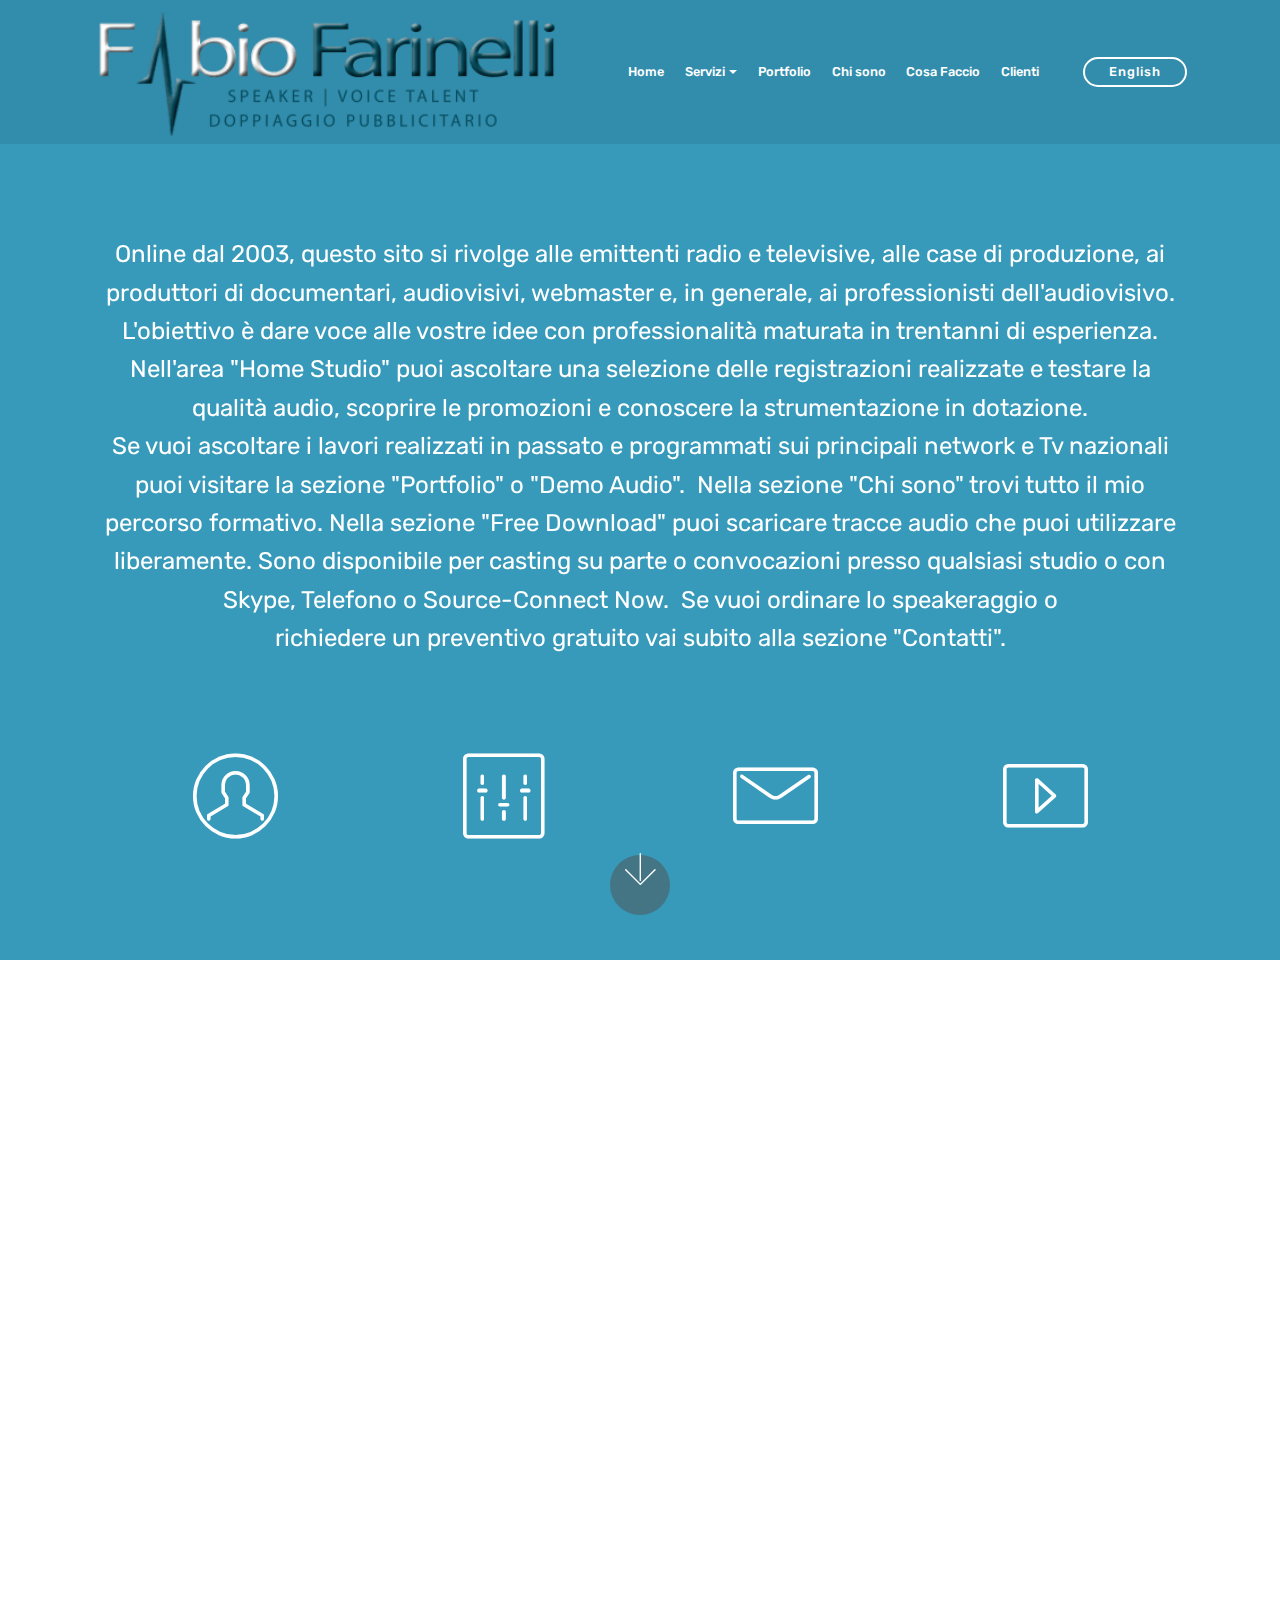
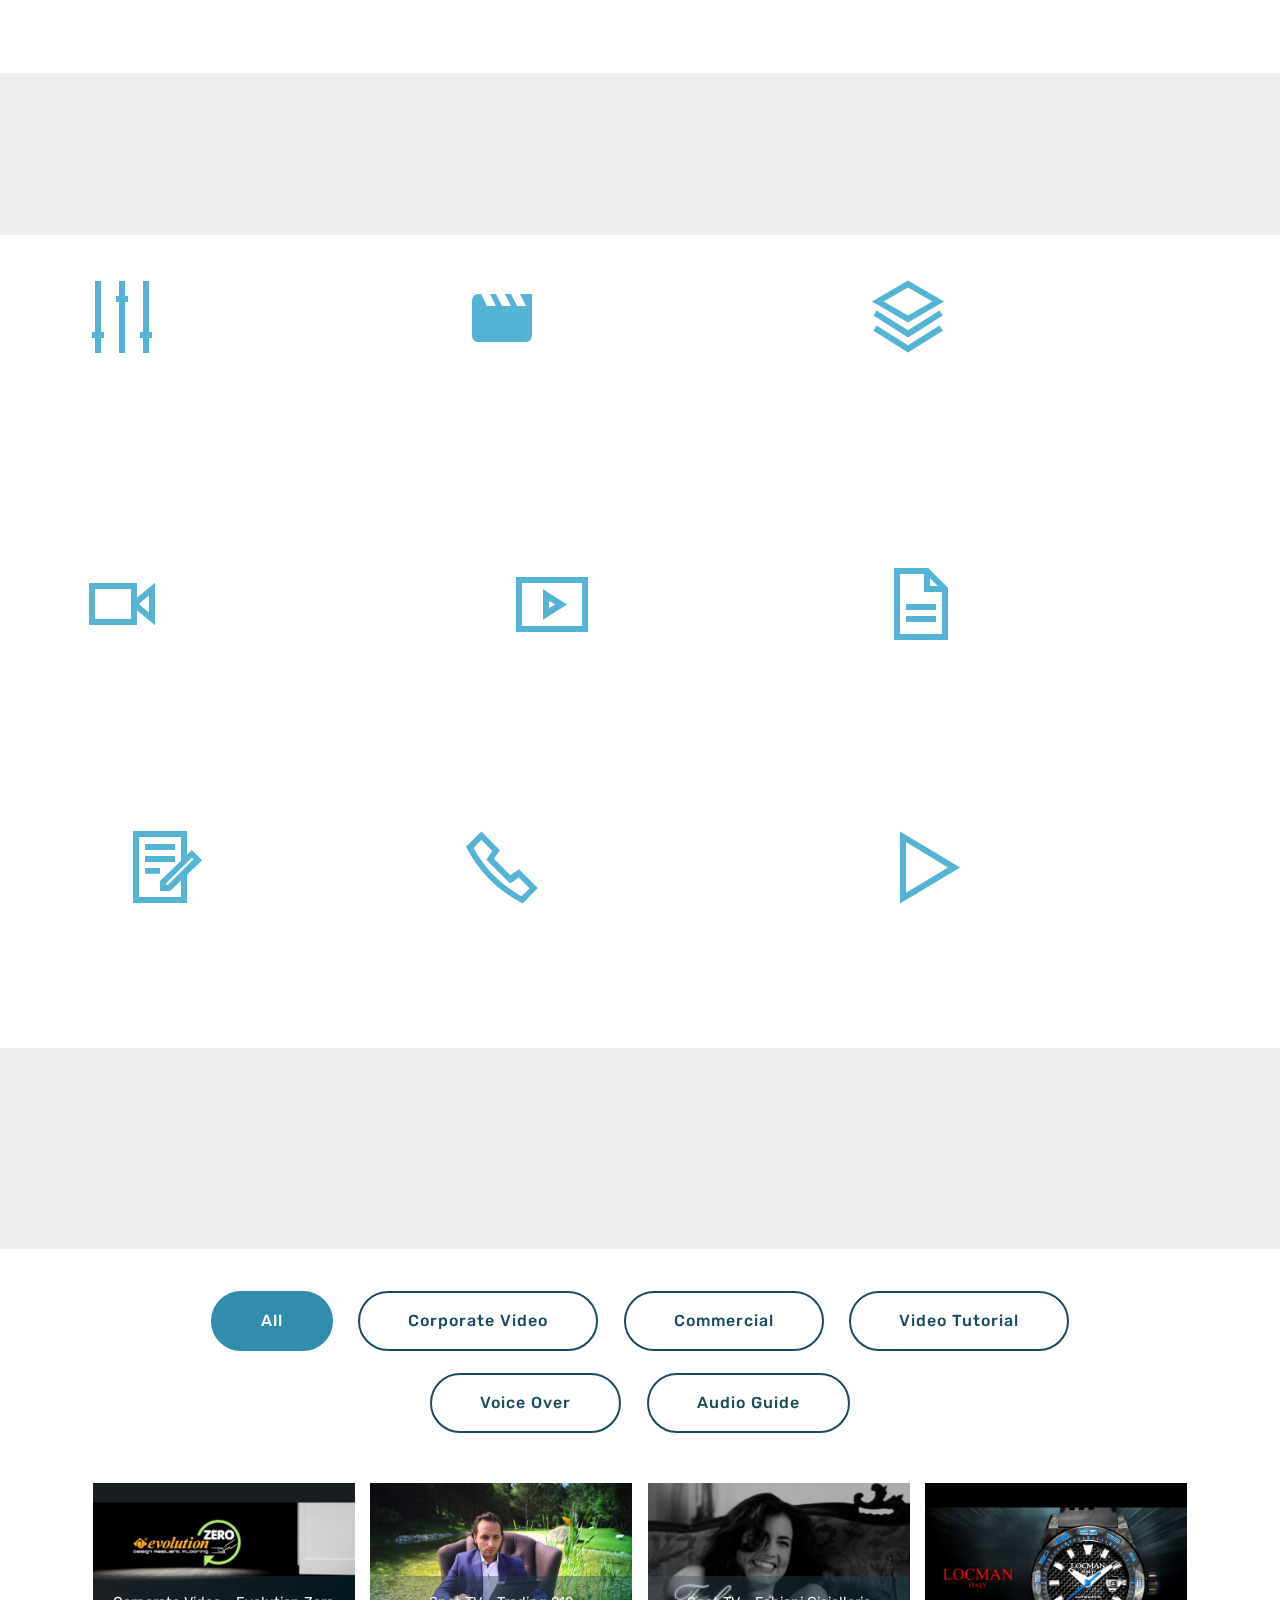
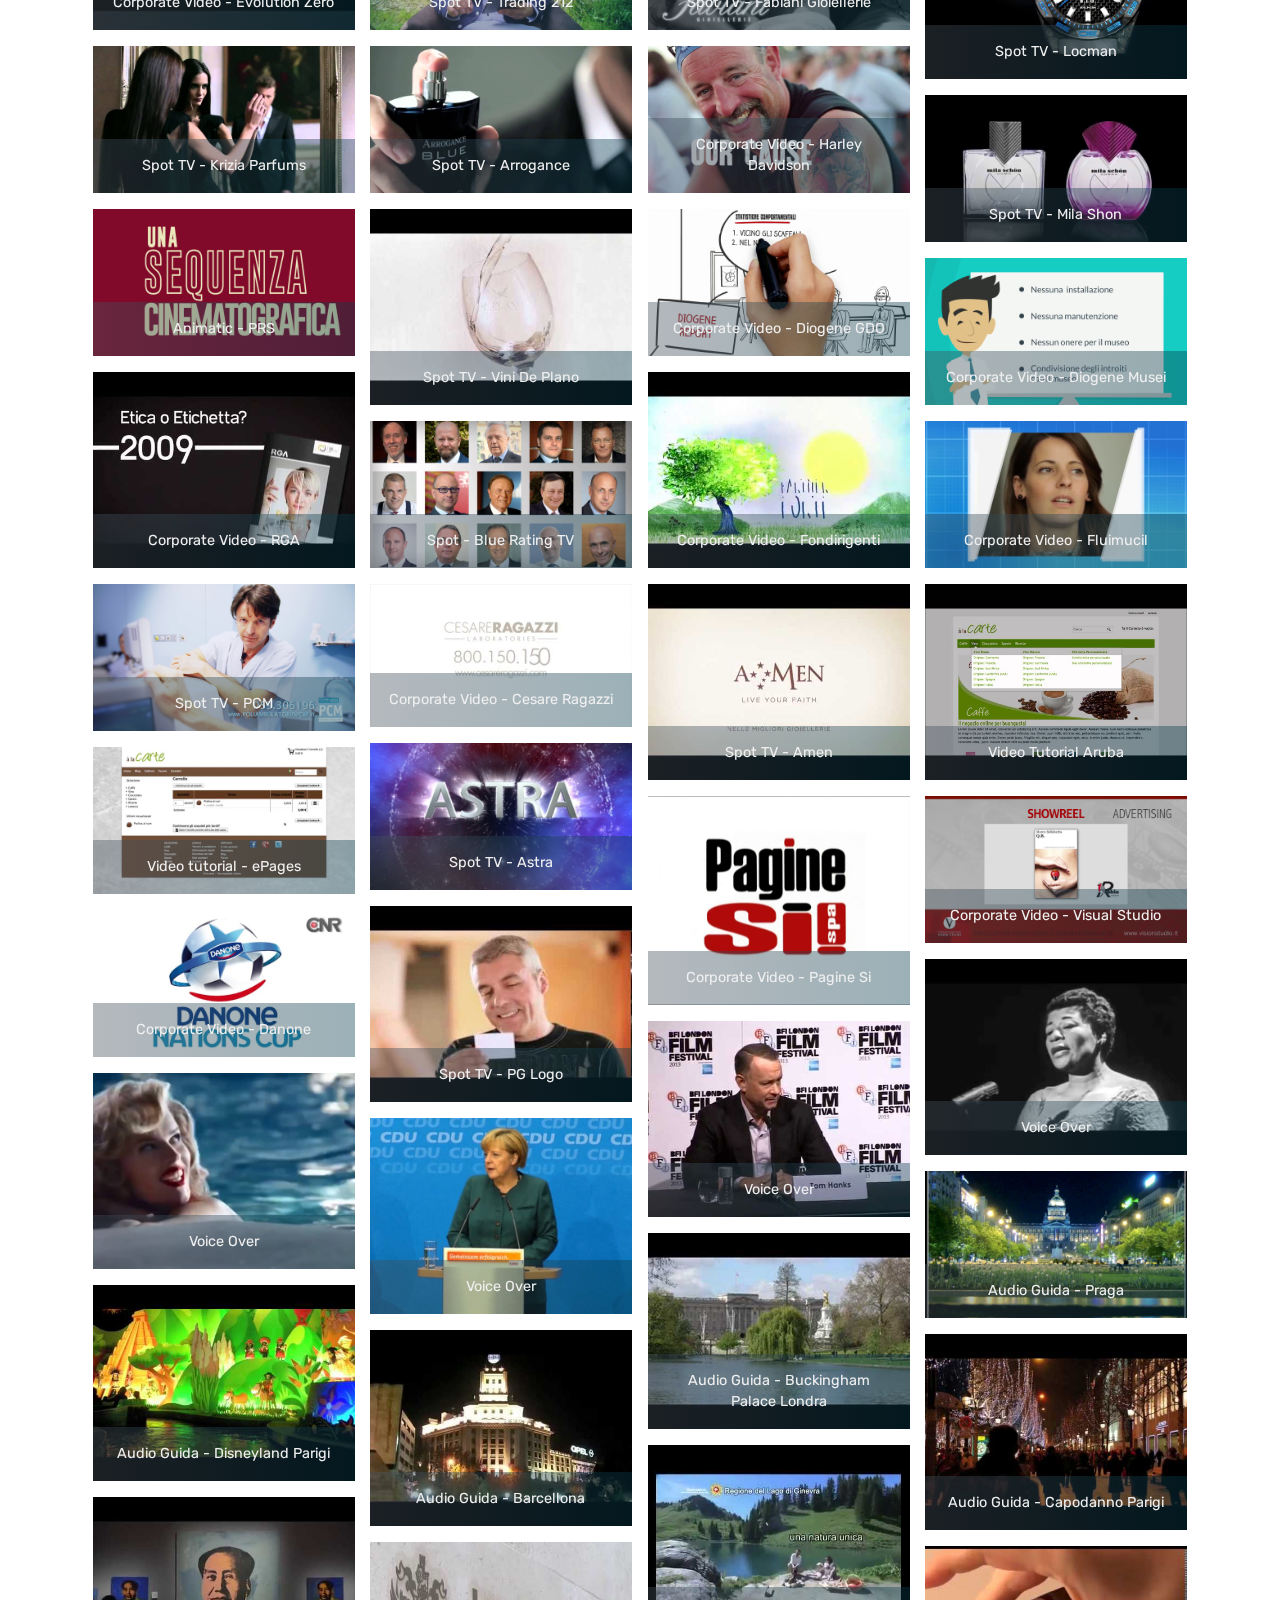
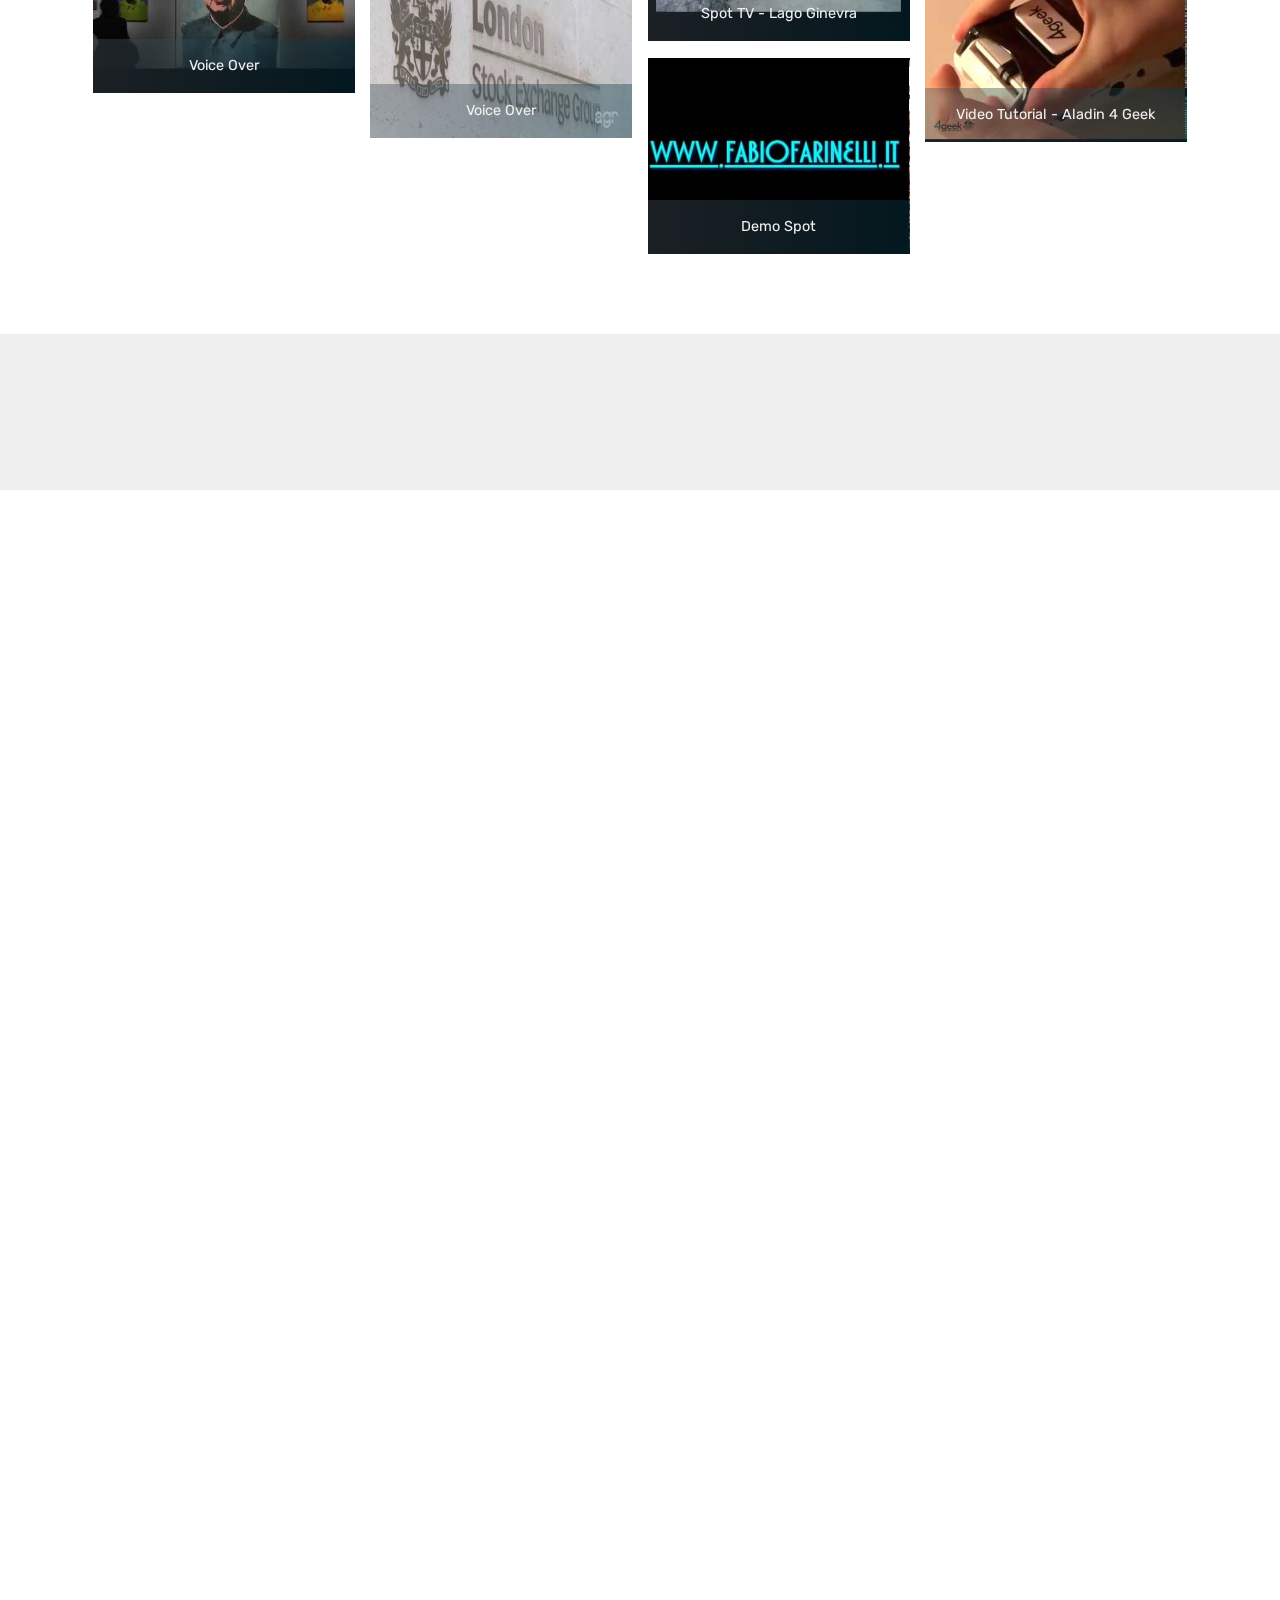
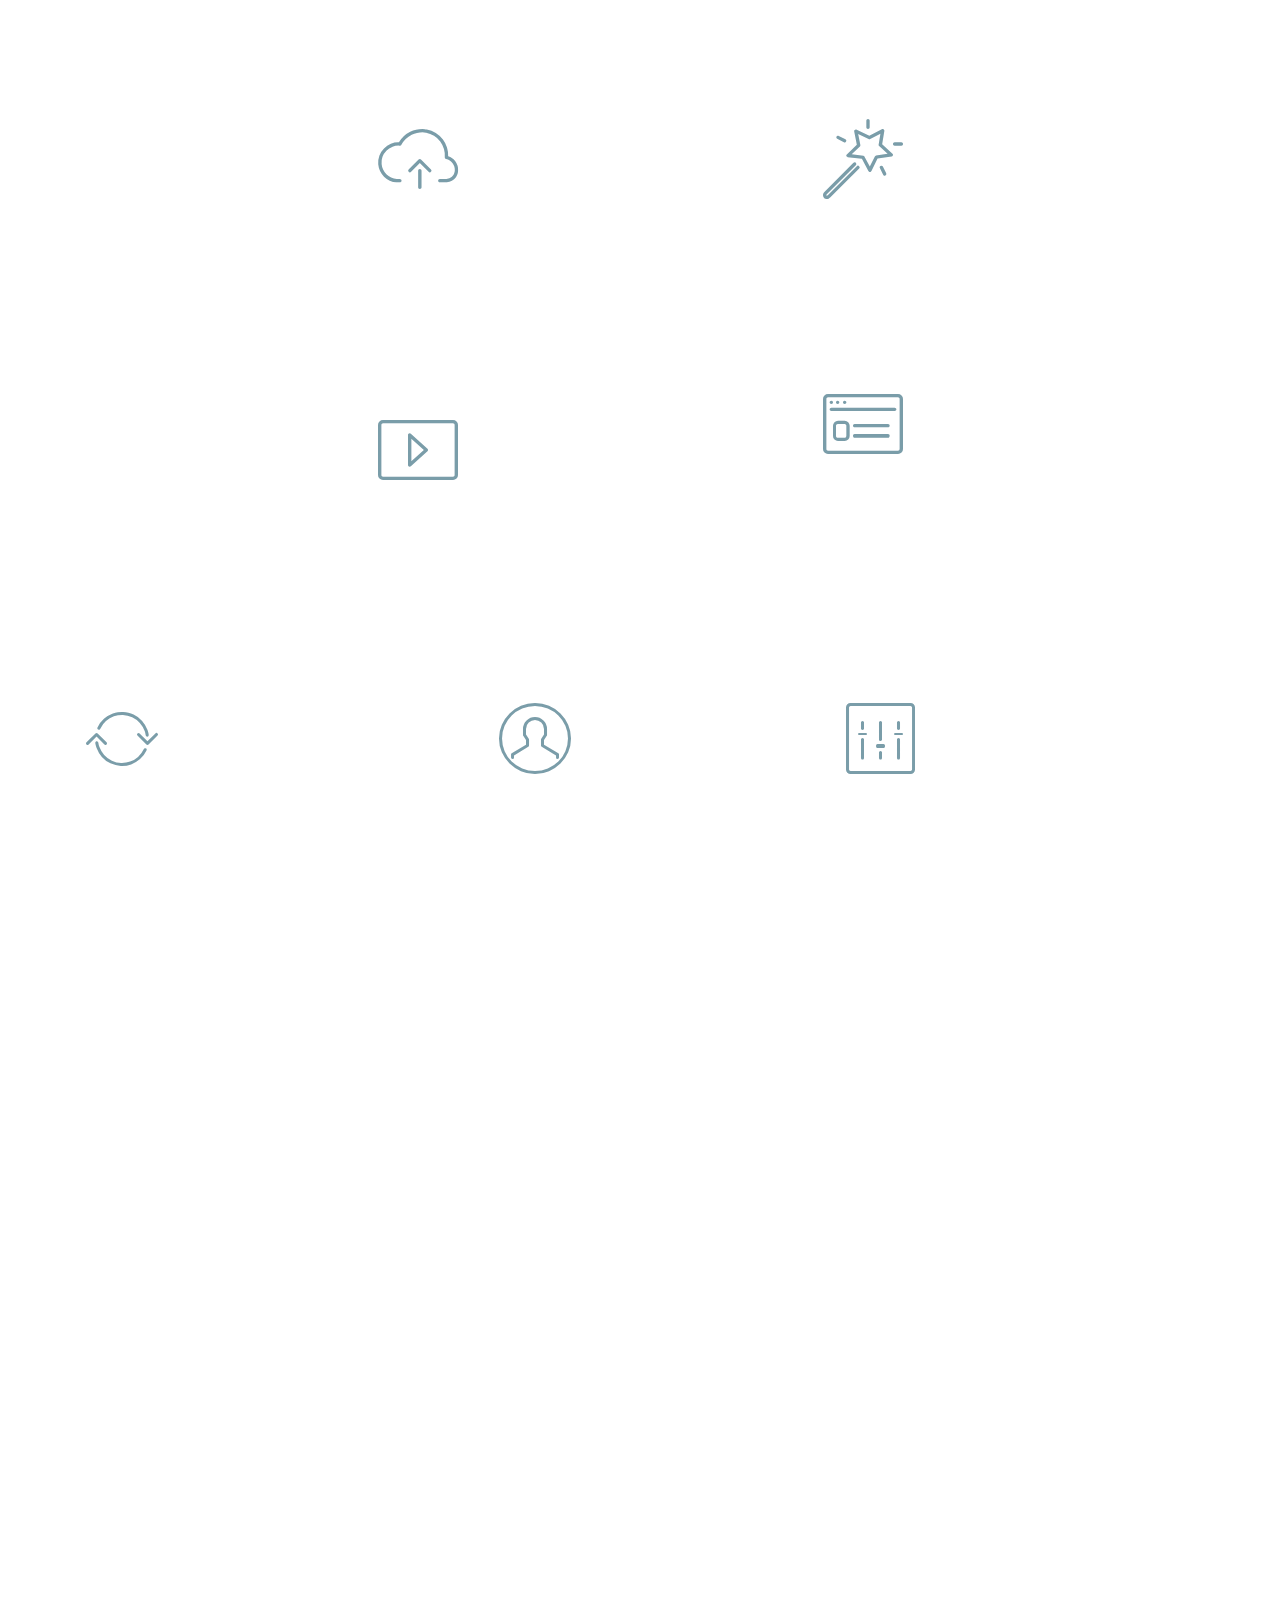
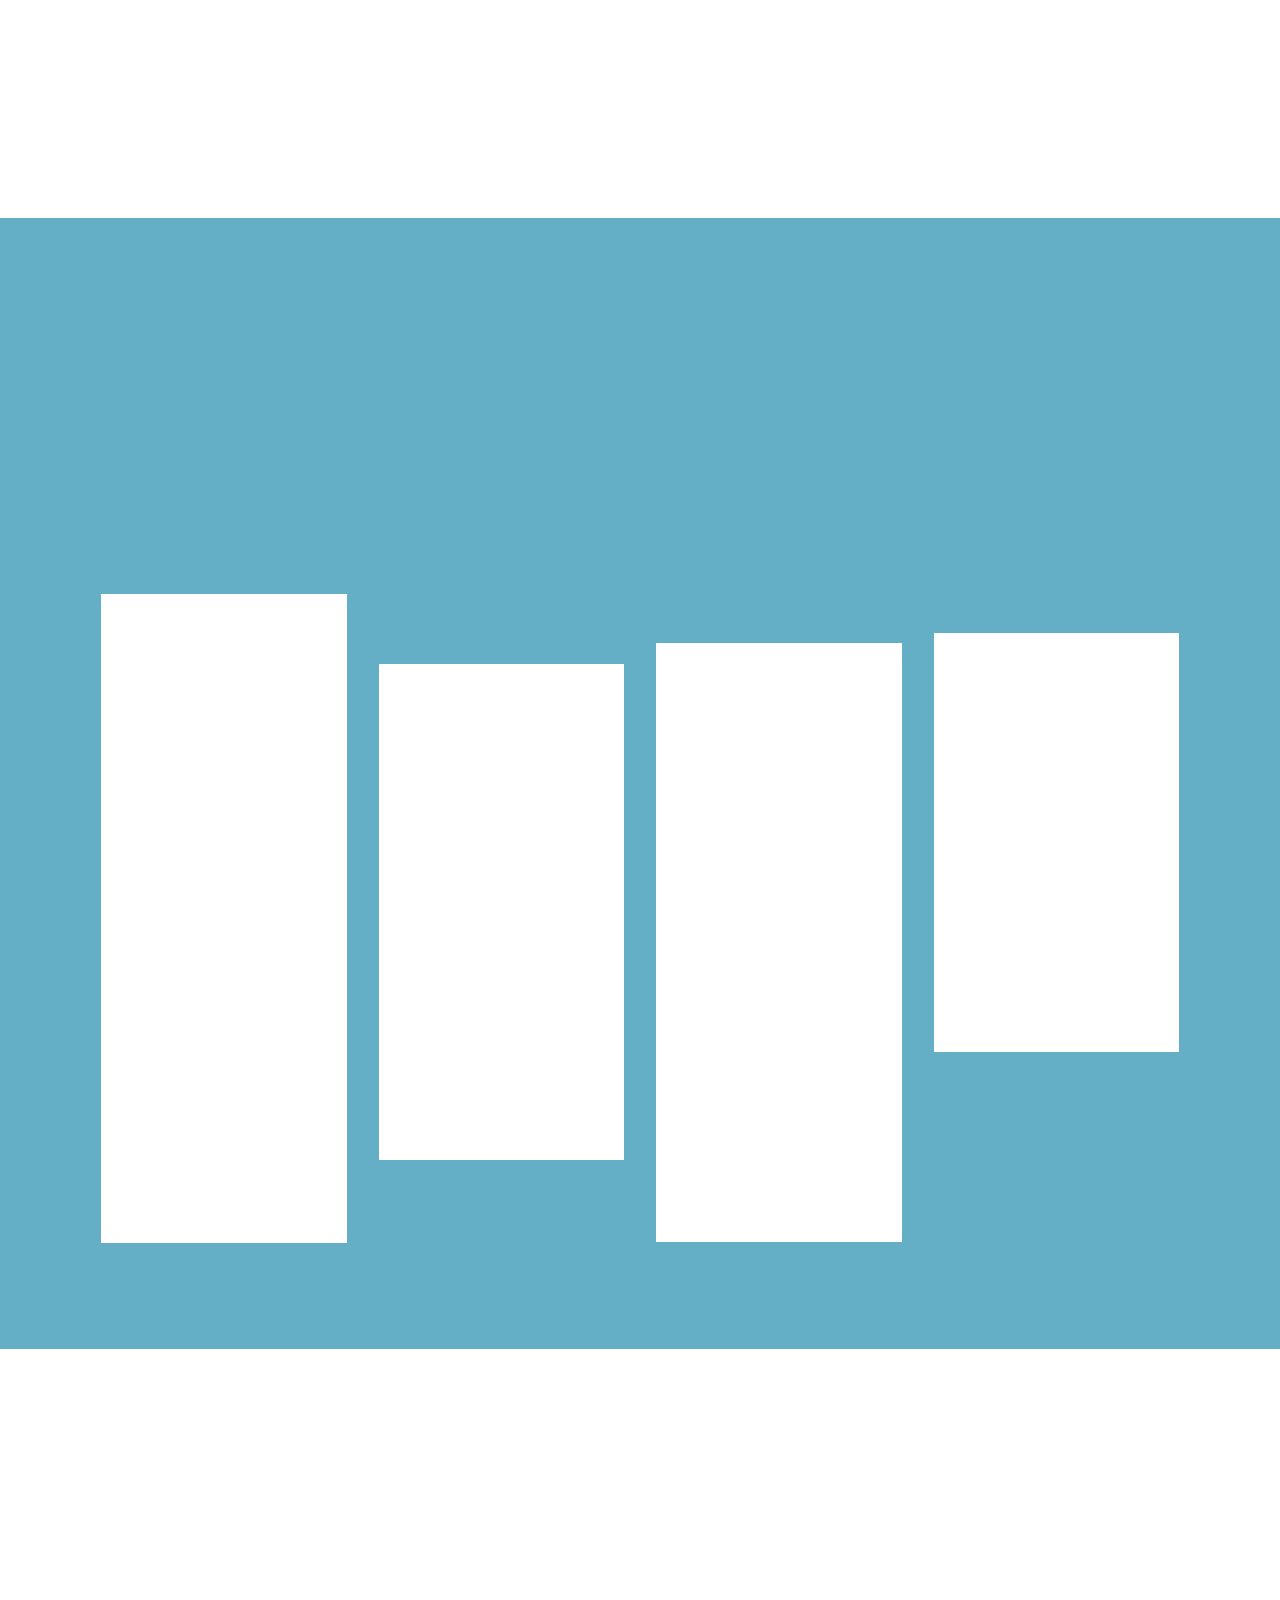
==== commit 4935192c: "create github pages" ====
--- a/index.html
+++ b/index.html
@@ -1,5 +1,5 @@
-fabio farinelli, speaker, doppiaggio pubblicitario, voce per la pubblicità, programmi radio, oroscopo, voce spot, voice over, voice talent, demo audio,  audio guide, e-learning, documentari, jingle, promo di rete, audiobook, voicemail, voce fuori campo, corporate video, animatic, video industriali, video tutorial, rubriche radio, accadde oggi, free mp3, video tutorial, <!DOCTYPE html>
-<html lang="it"   >
+<!DOCTYPE html>
+<html lang="it">
 <head>
   
   <meta charset="UTF-8">
@@ -34,15 +34,15 @@
 <body>
 
 <!-- Google Analytics -->
-<!-- Global site tag (gtag.js) - Google Analytics -->
-<script async src="https://www.googletagmanager.com/gtag/js?id=UA-16513901-1"></script>
-<script>
-  window.dataLayer = window.dataLayer || [];
-  function gtag(){dataLayer.push(arguments);}
-  gtag('js', new Date());
-
-  gtag('config', 'UA-16513901-1');
-</script>
+<!-- Global site tag (gtag.js) - Google Analytics -->
+<script async="" src="https://www.googletagmanager.com/gtag/js?id=UA-16513901-1"></script>
+<script>
+  window.dataLayer = window.dataLayer || [];
+  function gtag(){dataLayer.push(arguments);}
+  gtag('js', new Date());
+
+  gtag('config', 'UA-16513901-1');
+</script>
 
 <!-- /Google Analytics -->
 
@@ -1855,7 +1855,7 @@
                     <div data-form-alert="" hidden="">Messaggio inviato correttamente. 
 Grazie per aver compilato il modulo!</div>
             
-                    <form class="mbr-form" action="https://mobirise.com/" method="post" data-form-title="Richiesta dal sito fabiofarinelli.it"><input type="hidden" name="email" data-form-email="true" value="P9W3A5ITPaav4H8IXXOVtWOWxb0IsLMSrkg5QfhBcbpxtk6PKgqlvm8dX3AFoR4JkQCW1weaVxpvtLkzZVDk6cvdOvZCBOER15QVEIUqDkPxCmORd614KU1kiHlzizyO">
+                    <form class="mbr-form" action="https://mobirise.com/" method="post" data-form-title="Richiesta dal sito fabiofarinelli.it"><input type="hidden" name="email" data-form-email="true" value="mGOL0C/pY5ySeuRCtGB4l+xqYyxQLksfi9gbK4/CV1CjXXptk0KtJnPNi/mK81RA9Y91nMhR51/XTzUjQovitkNC/ZV9SZRU8ZPV4rYJeM9AlM7p95QN2uYHF3Zvic66">
                         <div class="row row-sm-offset">
                             <div class="col-md-4 multi-horizontal" data-for="name">
                                 <div class="form-group">
@@ -1993,17 +1993,15 @@
   <script src="assets/popper/popper.min.js"></script>
   <script src="assets/tether/tether.min.js"></script>
   <script src="assets/bootstrap/js/bootstrap.min.js"></script>
-  <script src="assets/vimeoplayer/jquery.mb.vimeo_player.js"></script>
   <script src="assets/smoothscroll/smooth-scroll.js"></script>
   <script src="assets/dropdown/js/script.min.js"></script>
   <script src="assets/touchswipe/jquery.touch-swipe.min.js"></script>
   <script src="assets/viewportchecker/jquery.viewportchecker.js"></script>
-  <script src="assets/cookies-alert-plugin/cookies-alert-core.js"></script>
-  <script src="assets/cookies-alert-plugin/cookies-alert-script.js"></script>
   <script src="assets/parallax/jarallax.min.js"></script>
   <script src="assets/masonry/masonry.pkgd.min.js"></script>
   <script src="assets/imagesloaded/imagesloaded.pkgd.min.js"></script>
   <script src="assets/bootstrapcarouselswipe/bootstrap-carousel-swipe.js"></script>
+  <script src="assets/vimeoplayer/jquery.mb.vimeo_player.js"></script>
   <script src="assets/sociallikes/social-likes.js"></script>
   <script src="assets/mbr-popup-btns/mbr-popup-btns.js"></script>
   <script src="assets/datatables/jquery.data-tables.min.js"></script>
@@ -2018,6 +2016,5 @@
   
  <div id="scrollToTop" class="scrollToTop mbr-arrow-up"><a style="text-align: center;"><i class="mbr-arrow-up-icon mbr-arrow-up-icon-cm cm-icon cm-icon-smallarrow-up"></i></a></div>
     <input name="animation" type="hidden">
-  <input name="cookieData" type="hidden" data-cookie-text="We use cookies to give you the best experience. Read our <a href='privacy.html'>cookie policy</a>.">
   </body>
 </html>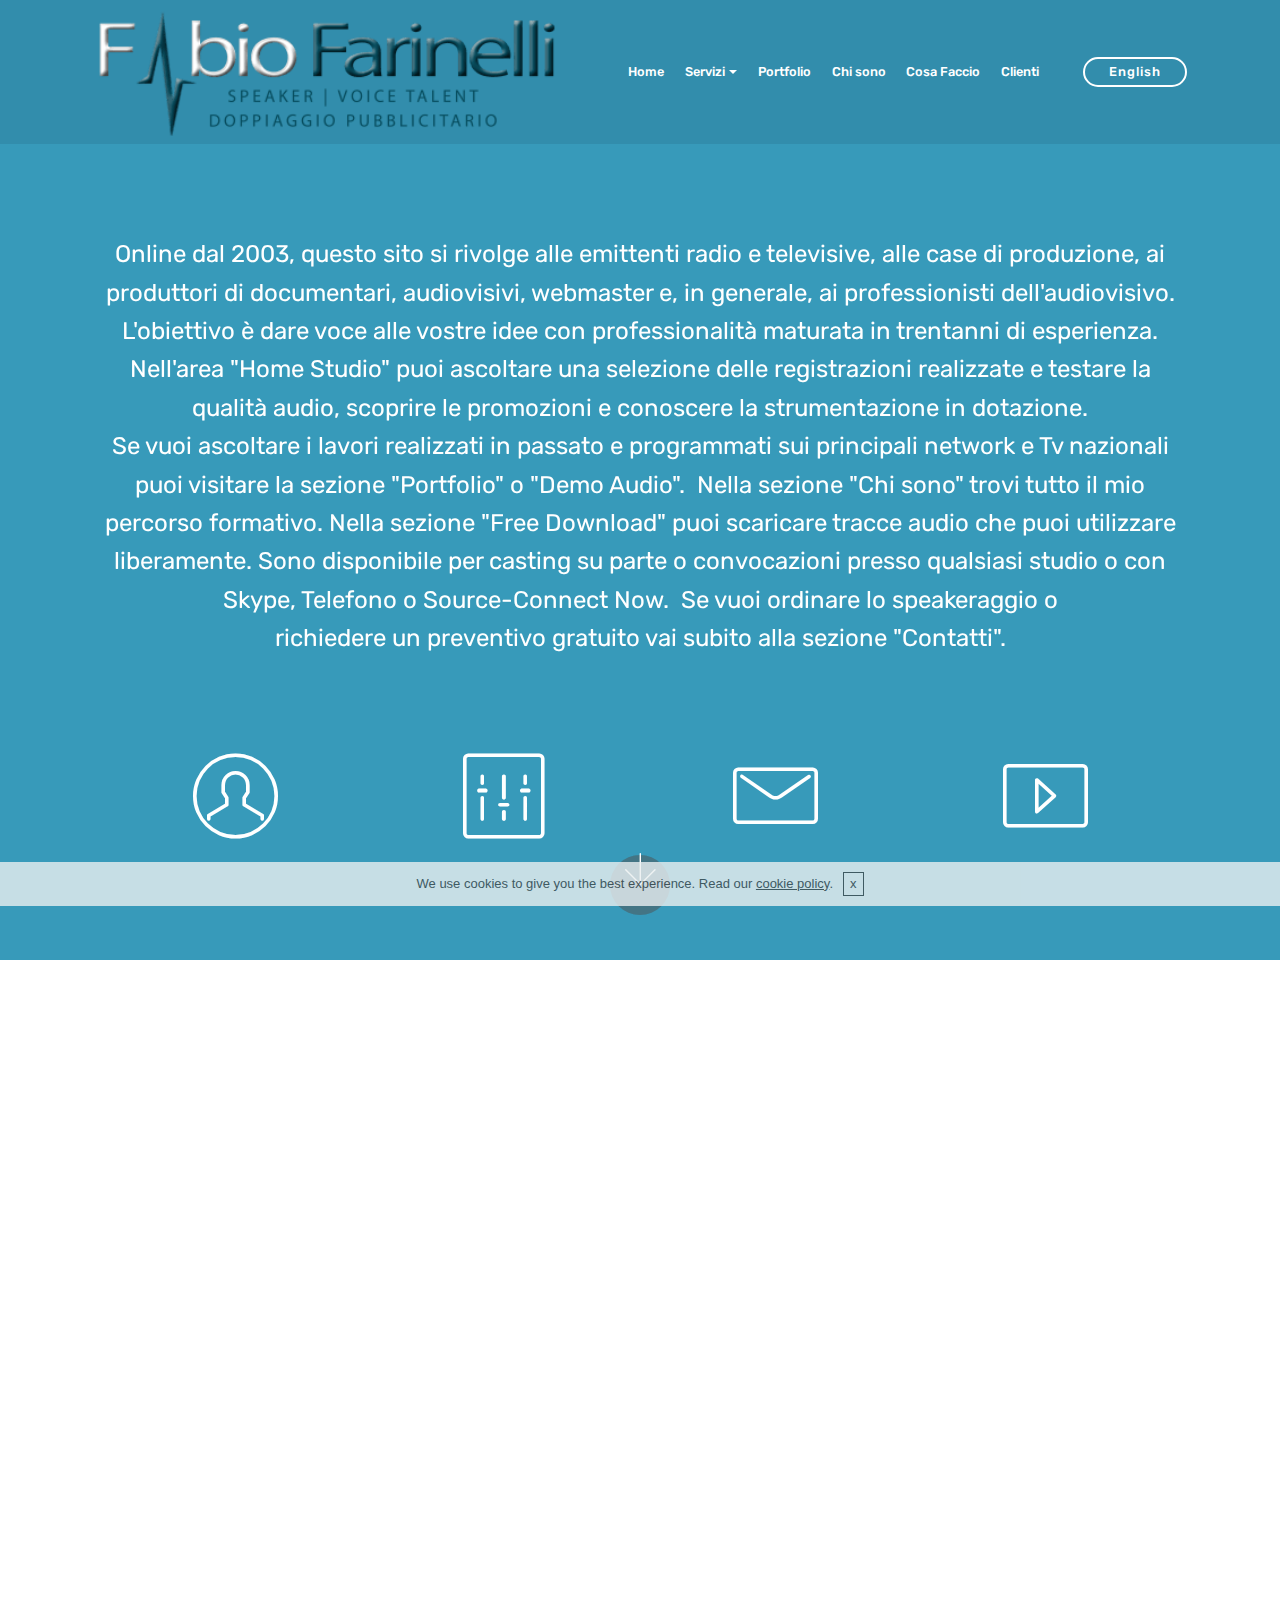
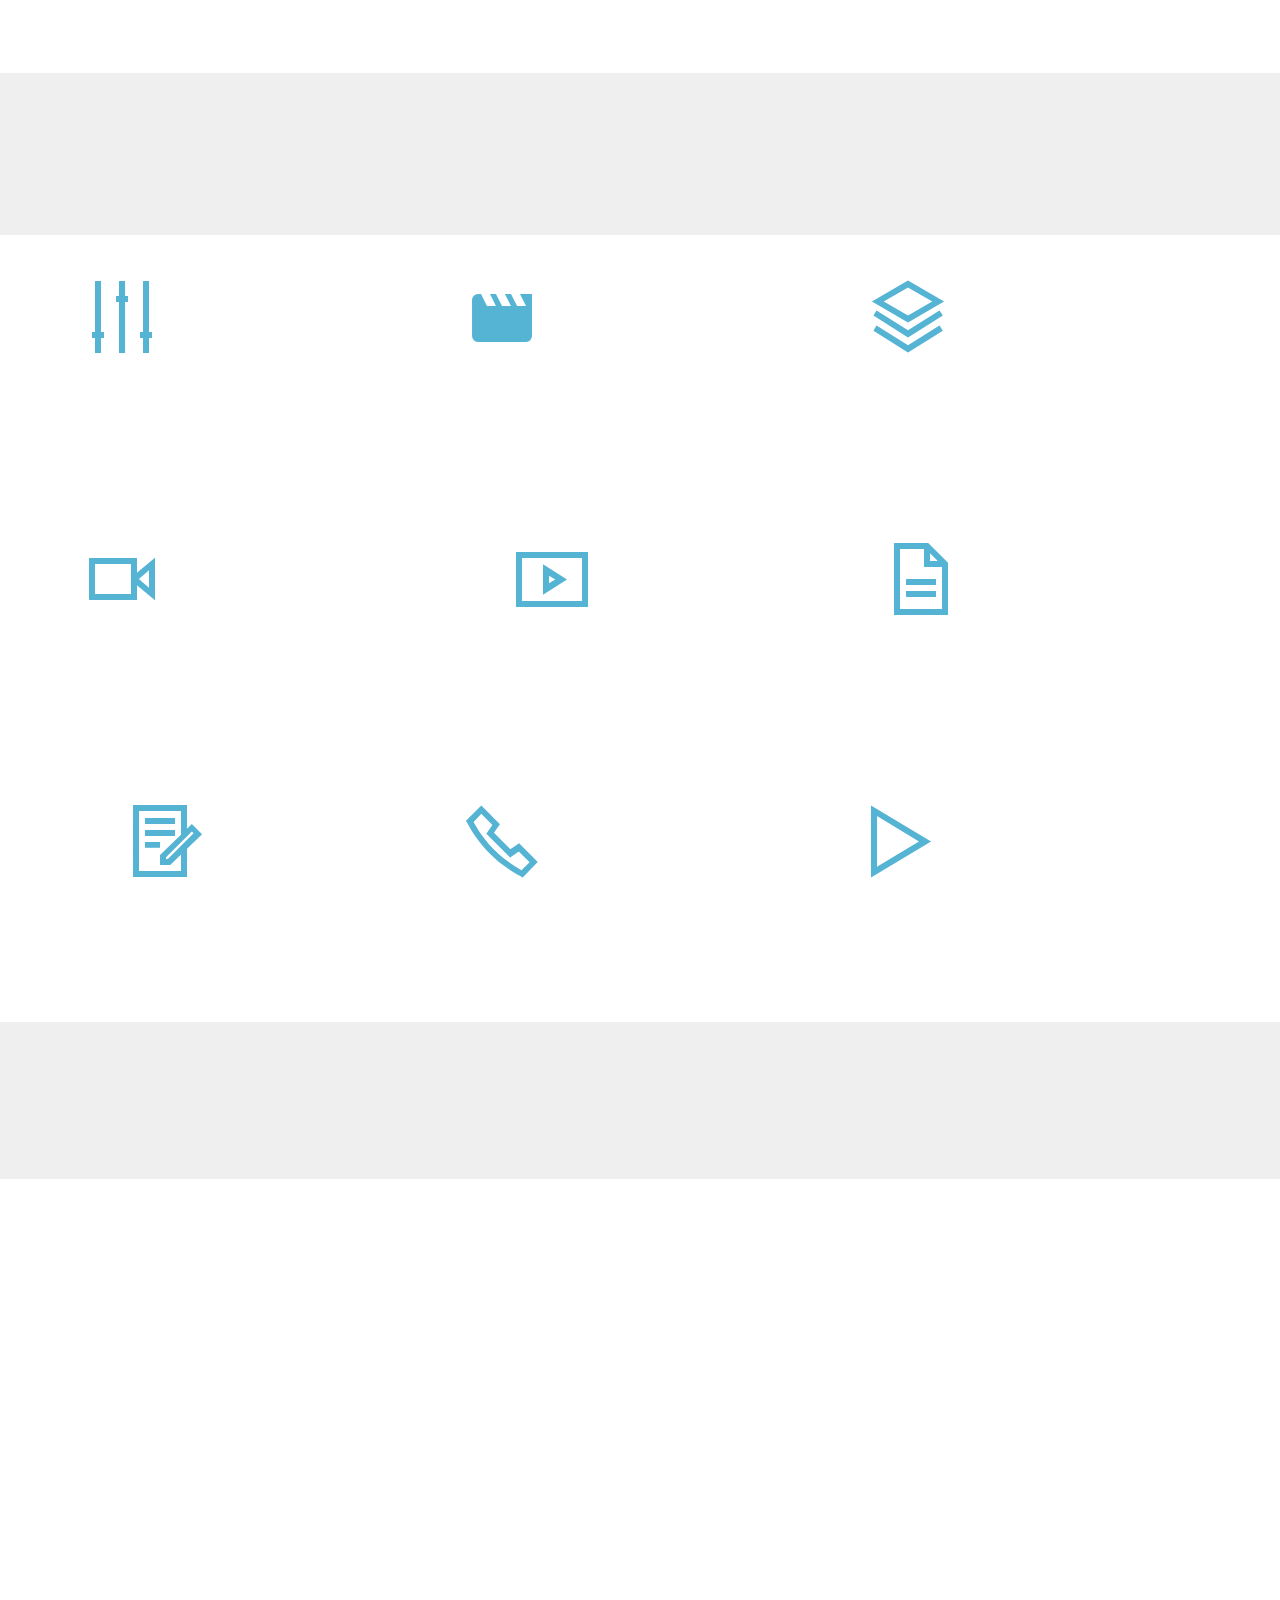
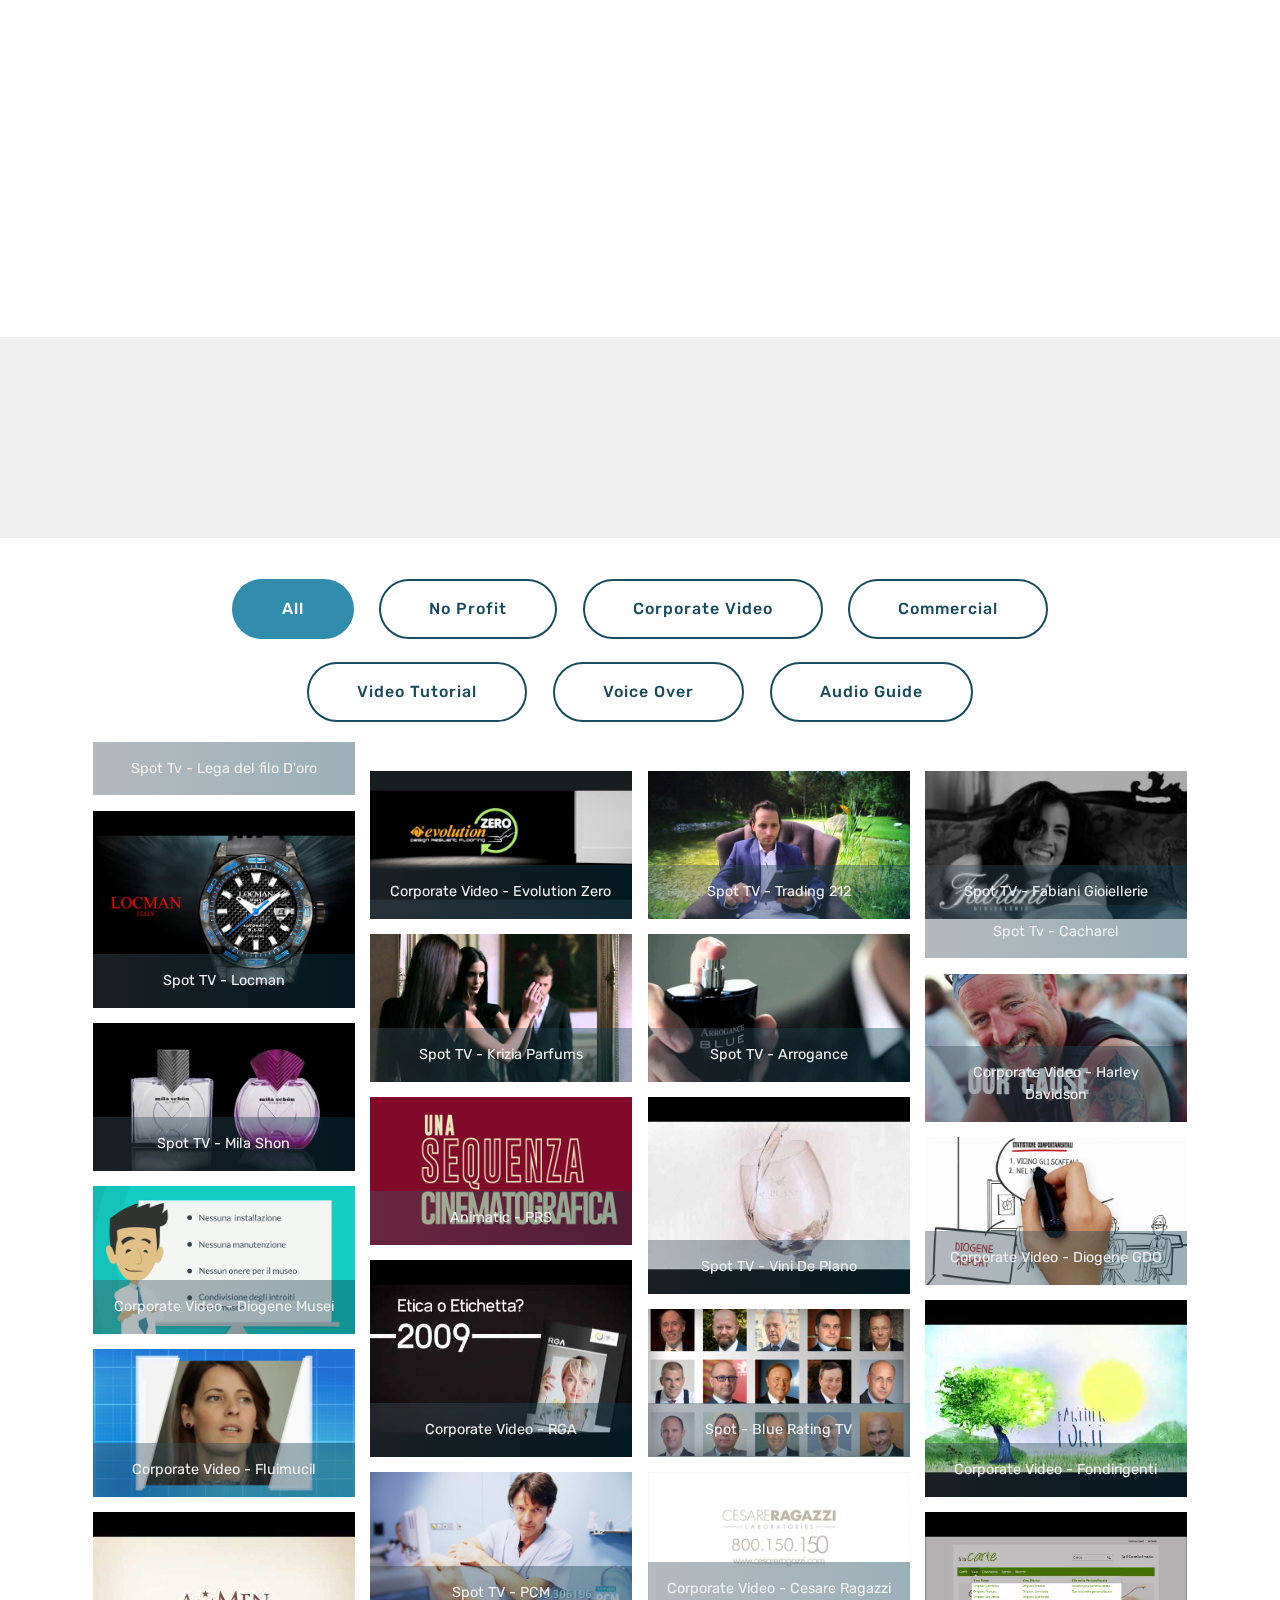
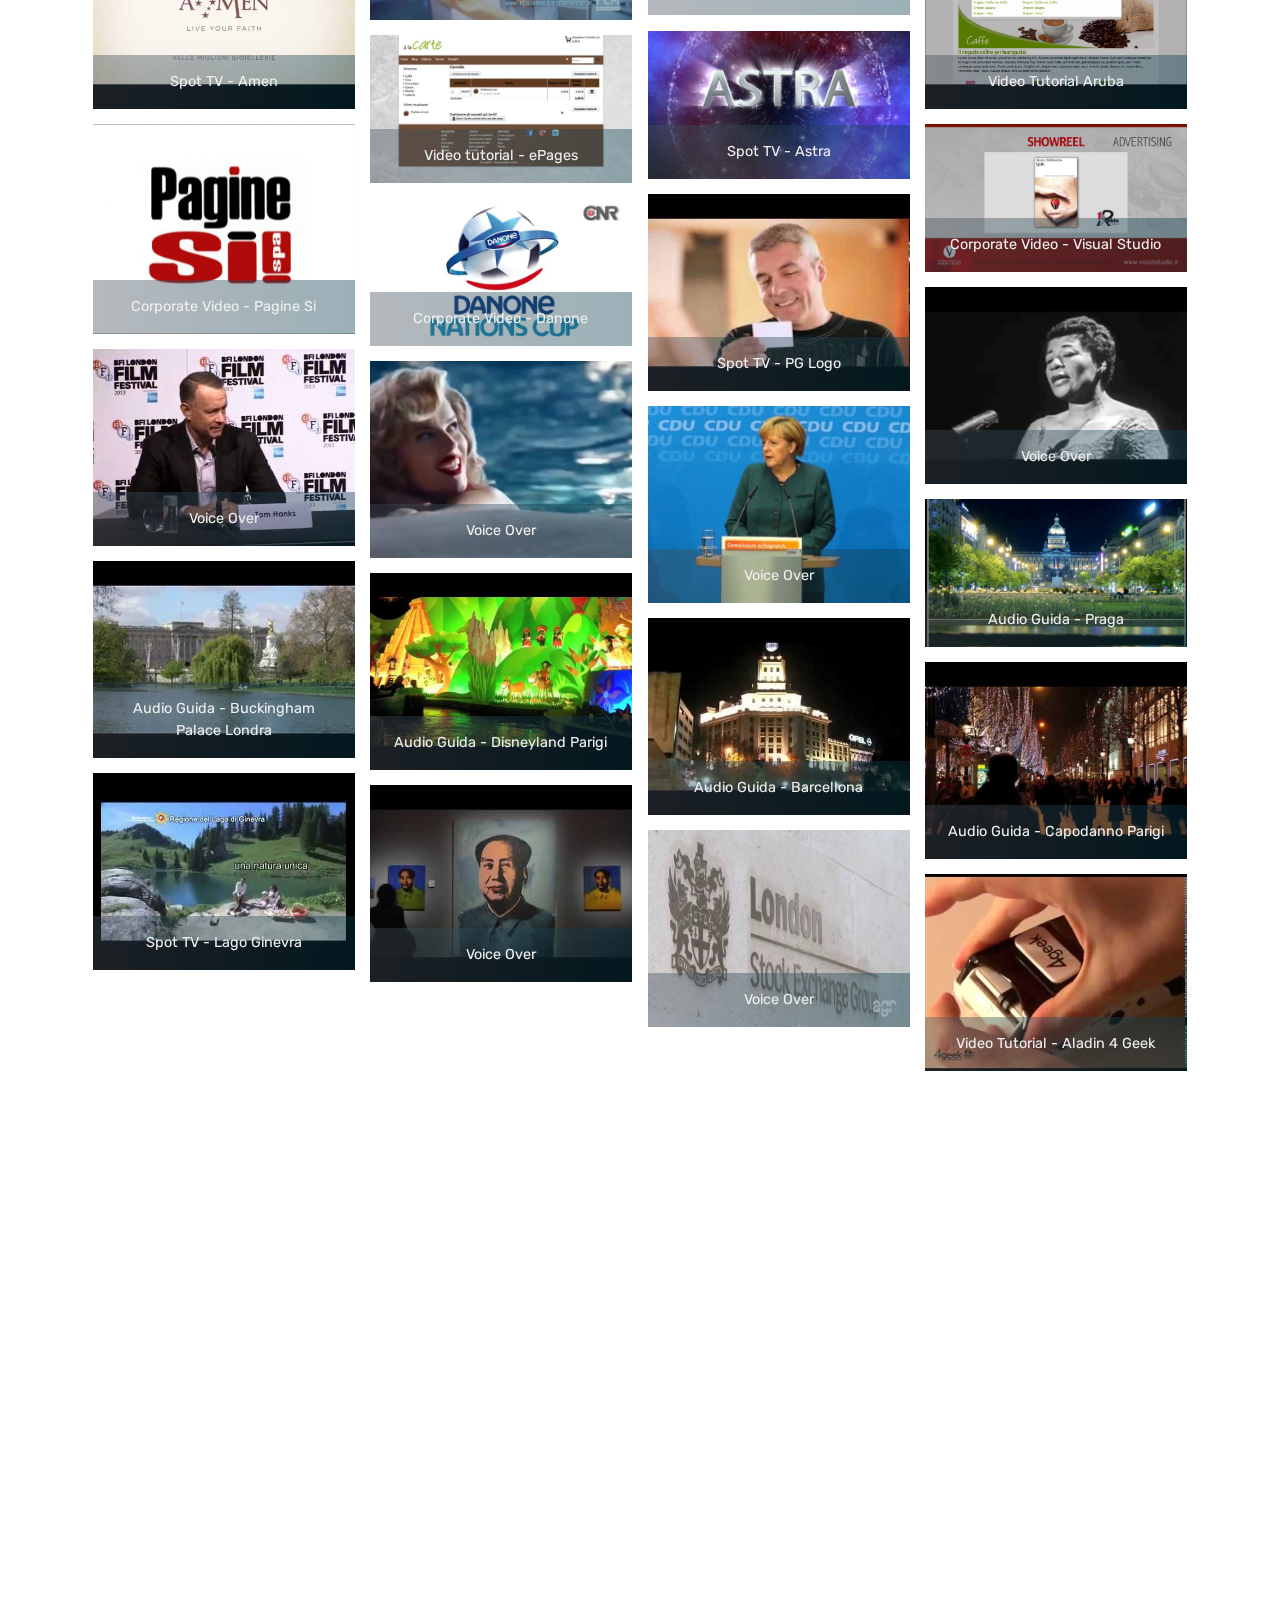
==== commit b661c44e: "Add files via upload" ====
--- a/index.html
+++ b/index.html
@@ -1,13 +1,14 @@
 <!DOCTYPE html>
-<html lang="it">
+<html>
 <head>
-  
+  <!-- Site made with Mobirise Website Builder v4.9.6, https://mobirise.com -->
   <meta charset="UTF-8">
   <meta http-equiv="X-UA-Compatible" content="IE=edge">
-  
+  <meta name="generator" content="Mobirise v4.9.6, mobirise.com">
   <meta name="viewport" content="width=device-width, initial-scale=1, minimum-scale=1">
   <link rel="shortcut icon" href="assets/images/logo-fabiofarinelli2versione-1-432x240.png" type="image/x-icon">
-  <meta name="description" content="Fabio Farinelli offre servizio di speakeraggio professionale. La mia voce per doppiaggio pubblicitario, pubblicità, programmi radio, oroscopo, spot, voice over, voice talent, demo audio,  audio guide, e-learning, documentari, jingle, promo di rete, audiobook, voicemail, voce fuori campo, corporate video, animatic, video industriali, video tutorial, rubriche radio, accadde oggi, free mp3, video tutorial. Consegna rapida in 24-36 ore max dall'ordine  con WeTransfer e vostro Ftp. Disponibile per casting in qualsiasi studio o con Skype, Telefono o Source-Connect Now.">
+  <meta name="description" content="Fabio Farinelli offre servizio di speakeraggio professionale. 
+La mia voce per doppiaggio pubblicitario, programmi radio, oroscopo, spot, voice over, voice talent, demo audio,  audio guide, e-learning, documentari, jingle, promo di rete, audiobook, voicemail, voce fuori campo, corporate video, animatic, video industriali, video tutorial, rubriche radio, accadde oggi, free mp3, video tutorial. Consegna rapida in 24-36 ore max dall'ordine  con WeTransfer e vostro Ftp. Disponibile per casting in qualsiasi studio o con Skype, Telefono o Source-Connect Now.">
   
   <title>Fabio Farinelli - Speaker - Voice Talent - Voce per la pubblicità</title>
   <link rel="stylesheet" href="assets/material-design/css/material-icons.min.css">
@@ -73,7 +74,7 @@
         <div class="collapse navbar-collapse" id="navbarSupportedContent">
             <ul class="navbar-nav nav-dropdown" data-app-modern-menu="true"><li class="nav-item"><a class="nav-link link text-white display-4" href="index.html">Home</a></li><li class="nav-item dropdown">
                     <a class="nav-link link dropdown-toggle text-white display-4" href="https://mobirise.com" aria-expanded="false" data-toggle="dropdown-submenu">
-                        Servizi</a><div class="dropdown-menu"><a class="dropdown-item text-white display-4" href="index.html#features12-q" aria-expanded="false">Home Studio</a><a class="text-white dropdown-item display-4" href="index.html#services1-p" aria-expanded="false">Demo Audio</a><a class="text-white dropdown-item display-4" href="index.html#features18-l" aria-expanded="false">Programmi Radio</a><a class="text-white dropdown-item display-4" href="index.html#features7-l" aria-expanded="false">Segreterie Telefoniche</a><a class="text-white dropdown-item display-4" href="index.html#table1-p" aria-expanded="false">Free Download</a><a class="text-white dropdown-item display-4" href="index.html#content4-15" aria-expanded="false">Carte Prepagate</a><a class="dropdown-item text-white display-4" href="index.html#form1-i" aria-expanded="false">Preventivo</a></div>
+                        Servizi</a><div class="dropdown-menu"><a class="dropdown-item text-white display-4" href="Fabio Farinelli Homestudio.html" aria-expanded="false">Home Studio</a><a class="text-white dropdown-item display-4" href="index.html#services1-p" aria-expanded="false">Demo Audio</a><a class="text-white dropdown-item display-4" href="Fabio Farinelli Programmi Radio.html" aria-expanded="false">Programmi Radio</a><a class="text-white dropdown-item display-4" href="fabiofarinelli homestudio.html" aria-expanded="false">Segreterie Telefoniche</a><a class="text-white dropdown-item display-4" href="index.html#table1-p" aria-expanded="false">Free Download</a><a class="text-white dropdown-item display-4" href="index.html#content4-15" aria-expanded="false">Carte Prepagate</a><a class="dropdown-item text-white display-4" href="index.html#form1-i" aria-expanded="false">Preventivo</a></div>
                 </li><li class="nav-item">
                     <a class="nav-link link text-white display-4" href="index.html#content4-l">
                         
@@ -89,7 +90,7 @@
     </nav>
 </section>
 
-<section class="header12 cid-ra23Fw9Bzn mbr-fullscreen mbr-parallax-background" id="header12-7">
+<section class="engine"><a href="https://mobirise.info/w">free html5 templates</a></section><section class="header12 cid-ra23Fw9Bzn mbr-fullscreen mbr-parallax-background" id="header12-7">
 
     
 
@@ -100,7 +101,7 @@
             <div class="media-container">
                 <div class="col-md-12 align-center">
                     <h1 class="mbr-section-title pb-3 mbr-white mbr-bold mbr-fonts-style display-1"><br><br></h1>
-                    <p class="mbr-text pb-3 mbr-white mbr-fonts-style display-5">Online dal 2003, questo sito si rivolge alle emittenti radio e televisive, alle case di produzione, ai produttori di documentari, audiovisivi, webmaster e, in generale, ai professionisti dell'audiovisivo. <br>L'obiettivo è dare voce alle vostre idee con professionalità maturata in trentanni di esperienza. <br>Nell'area <a href="index.html#features12-q" class="text-white">"Home Studio"</a> puoi ascoltare una selezione delle registrazioni realizzate e testare la qualità audio, scoprire le promozioni e conoscere la strumentazione in dotazione.<br>Se vuoi ascoltare i lavori realizzati in passato e programmati sui principali network e Tv nazionali puoi visitare la sezione <a href="index.html#content4-l" class="text-white">"Portfolio"</a> o <a href="index.html#services1-p" class="text-white">"Demo Audio"</a>. &nbsp;Nella sezione <a href="index.html#features11-n" class="text-white">"Chi sono"</a> trovi tutto il mio percorso formativo. Nella sezione <a href="index.html#table1-p" class="text-white">"Free Download"</a> puoi scaricare tracce audio che puoi utilizzare liberamente. Sono disponibile per casting su parte o convocazioni presso qualsiasi studio o con <a href="callto:ffarinelli" class="text-white">Skype</a>, <a href="tel:+39 3386724401" class="text-white">Telefono</a> o Source-Connect Now. &nbsp;Se vuoi ordinare lo speakeraggio o<br>richiedere un preventivo gratuito vai subito alla sezione <a href="index.html#form1-i" class="text-white">"Contatti".</a><br></p>
+                    <p class="mbr-text pb-3 mbr-white mbr-fonts-style display-5">Online dal 2003, questo sito si rivolge alle emittenti radio e televisive, alle case di produzione, ai produttori di documentari, audiovisivi, webmaster e, in generale, ai professionisti dell'audiovisivo. <br>L'obiettivo è dare voce alle vostre idee con professionalità maturata in trentanni di esperienza. <br>Nell'area <a href="Fabio Farinelli Homestudio.html" class="text-white">"Home Studio"</a> puoi ascoltare una selezione delle registrazioni realizzate e testare la qualità audio, scoprire le promozioni e conoscere la strumentazione in dotazione.<br>Se vuoi ascoltare i lavori realizzati in passato e programmati sui principali network e Tv nazionali puoi visitare la sezione <a href="index.html#content4-l" class="text-white">"Portfolio"</a> o <a href="index.html#services1-p" class="text-white">"Demo Audio"</a>. &nbsp;Nella sezione <a href="index.html#features11-n" class="text-white">"Chi sono"</a> trovi tutto il mio percorso formativo. Nella sezione <a href="index.html#table1-p" class="text-white">"Free Download"</a> puoi scaricare tracce audio che puoi utilizzare liberamente. Sono disponibile per casting su parte o convocazioni presso qualsiasi studio o con <a href="callto:ffarinelli" class="text-white">Skype</a>, <a href="tel:+39 3386724401" class="text-white">Telefono</a> o Source-Connect Now. &nbsp;Se vuoi ordinare lo speakeraggio o<br>richiedere un preventivo gratuito vai subito alla sezione <a href="index.html#form1-i" class="text-white">"Contatti".</a><br></p>
                     
 
                     <div class="icons-media-container mbr-white">
@@ -116,11 +117,11 @@
 
                         <div class="card col-12 col-md-6 col-lg-3">
                             <div class="icon-block">
-                                <a href="index.html#features12-q">
+                                <a href="fabiofarinelli homestudio.html">
                                     <span class="mbr-iconfont mbri-setting2" style="font-size: 85px;"></span>
                                 </a>
                             </div>
-                            <h5 class="mbr-fonts-style display-5"><a href="index.html#features12-q" class="text-white">
+                            <h5 class="mbr-fonts-style display-5"><a href="Fabio Farinelli Homestudio.html" class="text-white">
                                 Home Studio</a></h5>
                         </div>
 
@@ -265,7 +266,7 @@
                         <h4 class="card-title py-3 mbr-fonts-style display-5">
                             Pubblicità</h4>
                         <p class="mbr-text mbr-fonts-style display-7">
-                           La mia voce per spot radiofonici radio tv e web - Commercial for radio, tv and web advertising. <a href="http://www.fabiofarinelli.it/Audio/Demo_fabiofarinelli_Spot.wav" target="_blank">ASCOLTA</a> - <a href="http://www.fabiofarinelli.it/Download Mobirise/Demo_spot_fabiofarinelli.zip">SCARICA</a><br>
+                           La mia voce per spot radiofonici radio tv e web. <br><a href="http://www.fabiofarinelli.it/Audio/Demo_fabiofarinelli_Spot.wav" target="_blank">ASCOLTA</a> - <a href="http://www.fabiofarinelli.it/Download Mobirise/Demo_spot_fabiofarinelli.zip">SCARICA</a><br>
                         </p>
                     </div>
                 </div>
@@ -292,7 +293,7 @@
                     <div class="media-body card-box">
                         <h4 class="card-title py-3 mbr-fonts-style display-5">
                             Video E-Learning</h4>
-                        <p class="mbr-text mbr-fonts-style display-7">La mia voce per<br>spiegare i video tutorial<br>delle vostre attività<br>per i potenziali clienti.<br><a href="http://www.fabiofarinelli.it/Audio/Demo_eLearnig_fabiofarinelli.mp3" target="_blank">ASCOLTA</a> - <a href="http://www.fabiofarinelli.it/Download Mobirise/Demo_eLearnig_fabiofarinelli.mp3.zip">SCARICA</a></p>
+                        <p class="mbr-text mbr-fonts-style display-7">La mia voce per<br>spiegare i video tutorial<br>delle vostre attività.<br><a href="http://www.fabiofarinelli.it/Audio/Demo_eLearnig_fabiofarinelli.mp3" target="_blank">ASCOLTA</a> - <a href="http://www.fabiofarinelli.it/Download Mobirise/Demo_eLearnig_fabiofarinelli.mp3.zip">SCARICA</a></p>
                     </div>
                 </div>
             </div>
@@ -395,7 +396,7 @@
                     <div class="media-body card-box">
                         <h4 class="card-title py-3 mbr-fonts-style display-5">
                             Promo di rete</h4>
-                        <p class="mbr-text mbr-fonts-style display-7">La &nbsp;mia voce per i<br>tuoi promo di rete.<br><a href="http://www.fabiofarinelli.it/Audio/teaser_Mondiali_paliedispari_fabiofarinelli.mp3" target="_blank">ASCOLTA</a> - <a href="http://www.fabiofarinelli.it/Download Mobirise/teaser_Mondiali_paliedispari_fabiofarinelli.mp3.zip">SCARICA</a> 
+                        <p class="mbr-text mbr-fonts-style display-7">La &nbsp;mia voce per i tuoi promo<br>di rete , jingle o liners.<br><a href="http://www.fabiofarinelli.it/Audio/teaser_Mondiali_paliedispari_fabiofarinelli.mp3" target="_blank">ASCOLTA</a> - <a href="http://www.fabiofarinelli.it/Download Mobirise/teaser_Mondiali_paliedispari_fabiofarinelli.mp3.zip">SCARICA</a> 
                         </p>
                     </div>
                 </div>
@@ -404,6 +405,34 @@
             
         </div>
     </div>
+</section>
+
+<section class="mbr-section content4 cid-rgKAcOqGNu" id="content4-q">
+
+    
+
+    <div class="container">
+        <div class="media-container-row">
+            <div class="title col-12 col-md-8">
+                <h2 class="align-center pb-3 mbr-fonts-style display-2">
+                    CLIENTI</h2>
+                <h3 class="mbr-section-subtitle align-center mbr-light mbr-fonts-style display-5">I brand che hanno scelto la mia voce&nbsp;</h3>
+                
+            </div>
+        </div>
+    </div>
+</section>
+
+<section class="cid-rkgi3ctFAr" id="image2-p">
+
+    
+
+    <figure class="mbr-figure container">
+        <div class="image-block" style="width: 100%;">
+            <img src="assets/images/clienti-5-2169x1478.png" alt="fabio farinelli, clienti, brand" title="Fabio Farinelli - Clienti">
+            
+        </div>
+    </figure>
 </section>
 
 <section class="mbr-section content4 cid-rgR7cDdxqm" id="content4-l">
@@ -427,7 +456,7 @@
     
 
     <div class="container">
-        <div><!-- Filter --><div class="mbr-gallery-filter container gallery-filter-active"><ul buttons="0"><li class="mbr-gallery-filter-all"><a class="btn btn-md btn-primary-outline active display-7" href="">All</a></li></ul></div><!-- Gallery --><div class="mbr-gallery-row"><div class="mbr-gallery-layout-default"><div><div><div class="mbr-gallery-item mbr-gallery-item--p1 video-slide" data-video-url="https://vimeo.com/254419464" data-tags="Corporate Video"><div href="#lb-gallery3-d" data-slide-to="0" data-toggle="modal"><div></div><img alt="" src="assets/images/mobirise20181021-1141242018-10-3-13-5-50.jpg"><span class="icon-video"></span><span class="mbr-gallery-title mbr-fonts-style display-7">Corporate Video - Evolution Zero</span></div></div><div class="mbr-gallery-item mbr-gallery-item--p1 video-slide" data-video-url="https://youtu.be/w00iVe4R1S8" data-tags="Commercial"><div href="#lb-gallery3-d" data-slide-to="1" data-toggle="modal"><div></div><img alt="" src="assets/images/mobirise20181021-1141242018-10-3-12-30-34.jpg"><span class="icon-video"></span><span class="mbr-gallery-title mbr-fonts-style display-7">Spot TV - Trading 212</span></div></div><div class="mbr-gallery-item mbr-gallery-item--p1 video-slide" data-video-url="https://youtu.be/PbUNkzy_R8g" data-tags="Commercial"><div href="#lb-gallery3-d" data-slide-to="2" data-toggle="modal"><div></div><img alt="" src="assets/images/mobirise201911-1217352019-1-5-17-8-57.jpg"><span class="icon-video"></span><span class="mbr-gallery-title mbr-fonts-style display-7">Spot TV - Fabiani Gioiellerie</span></div></div><div class="mbr-gallery-item mbr-gallery-item--p1 video-slide" data-video-url="https://youtu.be/dPse3thM9io" data-tags="Commercial"><div href="#lb-gallery3-d" data-slide-to="3" data-toggle="modal"><div></div><img alt="" src="assets/images/mobirise201911-1217352019-1-5-18-45-37.jpg"><span class="icon-video"></span><span class="mbr-gallery-title mbr-fonts-style display-7">Spot TV - Locman</span></div></div><div class="mbr-gallery-item mbr-gallery-item--p1 video-slide" data-video-url="https://youtu.be/IAxU3yQwIx0" data-tags="Commercial"><div href="#lb-gallery3-d" data-slide-to="4" data-toggle="modal"><div></div><img alt="" src="assets/images/mobirise20181021-1141242018-10-3-12-34-25.jpg"><span class="icon-video"></span><span class="mbr-gallery-title mbr-fonts-style display-7">Spot TV - Krizia Parfums</span></div></div><div class="mbr-gallery-item mbr-gallery-item--p1 video-slide" data-video-url="https://youtu.be/DA6ofIRJ1S4" data-tags="Commercial"><div href="#lb-gallery3-d" data-slide-to="5" data-toggle="modal"><div></div><img alt="" src="assets/images/mobirise20181021-1141242018-10-3-12-46-44.jpg"><span class="icon-video"></span><span class="mbr-gallery-title mbr-fonts-style display-7">Spot TV - Arrogance</span></div></div><div class="mbr-gallery-item mbr-gallery-item--p1 video-slide" data-video-url="https://www.youtube.com/watch?v=GVUMzVRAqtk" data-tags="Corporate Video"><div href="#lb-gallery3-d" data-slide-to="6" data-toggle="modal"><div></div><img alt="" src="assets/images/mobirise201922-174992019-2-6-18-30.jpg"><span class="icon-video"></span><span class="mbr-gallery-title mbr-fonts-style display-7">Corporate Video -&nbsp;Harley Davidson</span></div></div><div class="mbr-gallery-item mbr-gallery-item--p1 video-slide" data-video-url="https://youtu.be/Lz1vH5pAg6Y" data-tags="Commercial"><div href="#lb-gallery3-d" data-slide-to="7" data-toggle="modal"><div></div><img alt="" src="assets/images/mobirise20181021-1141242018-10-3-12-35-56.jpg"><span class="icon-video"></span><span class="mbr-gallery-title mbr-fonts-style display-7">Spot TV - Mila Shon</span></div></div><div class="mbr-gallery-item mbr-gallery-item--p1 video-slide" data-video-url="https://www.youtube.com/watch?v=CRDMeJtbOIU" data-tags="Commercial"><div href="#lb-gallery3-d" data-slide-to="8" data-toggle="modal"><div></div><img alt="" src="assets/images/mobirise201922-174992019-2-6-18-36-31.jpg"><span class="icon-video"></span><span class="mbr-gallery-title mbr-fonts-style display-7">Animatic - PRS</span></div></div><div class="mbr-gallery-item mbr-gallery-item--p1 video-slide" data-video-url="https://youtu.be/nimxXI6JsZA" data-tags="Commercial"><div href="#lb-gallery3-d" data-slide-to="9" data-toggle="modal"><div></div><img alt="" src="assets/images/mobirise20181021-1141242018-10-3-12-43-32.jpg"><span class="icon-video"></span><span class="mbr-gallery-title mbr-fonts-style display-7">Spot TV - Vini De Plano</span></div></div><div class="mbr-gallery-item mbr-gallery-item--p1 video-slide" data-video-url="https://youtu.be/YQnv_MosE2g" data-tags="Corporate Video"><div href="#lb-gallery3-d" data-slide-to="10" data-toggle="modal"><div></div><img alt="" src="assets/images/mobirise2019126-2217412019-1-2-22-23-40.jpg"><span class="icon-video"></span><span class="mbr-gallery-title mbr-fonts-style display-7">Corporate Video -&nbsp;Diogene GDO</span></div></div><div class="mbr-gallery-item mbr-gallery-item--p1 video-slide" data-video-url="https://youtu.be/ojh-20HIBC8" data-tags="Corporate Video"><div href="#lb-gallery3-d" data-slide-to="11" data-toggle="modal"><div></div><img alt="" src="assets/images/mobirise2019126-2217412019-1-2-22-29-31.jpg"><span class="icon-video"></span><span class="mbr-gallery-title mbr-fonts-style display-7">Corporate Video -&nbsp;Diogene Musei</span></div></div><div class="mbr-gallery-item mbr-gallery-item--p1 video-slide" data-video-url="https://www.youtube.com/watch?v=nBVBpD6CXWA" data-tags="Corporate Video"><div href="#lb-gallery3-d" data-slide-to="12" data-toggle="modal"><div></div><img alt="" src="assets/images/mobirise201922-174992019-2-6-18-26-46.jpg"><span class="icon-video"></span><span class="mbr-gallery-title mbr-fonts-style display-7">Corporate Video - RGA</span></div></div><div class="mbr-gallery-item mbr-gallery-item--p1 video-slide" data-video-url="https://youtu.be/CsXY8LGydVg" data-tags="Corporate Video"><div href="#lb-gallery3-d" data-slide-to="13" data-toggle="modal"><div></div><img alt="" src="assets/images/mobirise201911-1217352019-1-5-19-21-44.jpg"><span class="icon-video"></span><span class="mbr-gallery-title mbr-fonts-style display-7">Corporate Video - Fondirigenti</span></div></div><div class="mbr-gallery-item mbr-gallery-item--p1 video-slide" data-video-url="https://youtu.be/3fjg06sWo1E" data-tags="Commercial"><div href="#lb-gallery3-d" data-slide-to="14" data-toggle="modal"><div></div><img alt="" src="assets/images/mobirise20181021-1141242018-10-3-12-33-54.jpg"><span class="icon-video"></span><span class="mbr-gallery-title mbr-fonts-style display-7">Spot - Blue Rating TV</span></div></div><div class="mbr-gallery-item mbr-gallery-item--p1 video-slide" data-video-url="https://www.youtube.com/watch?v=bjydOvaYI78" data-tags="Corporate Video"><div href="#lb-gallery3-d" data-slide-to="15" data-toggle="modal"><div></div><img alt="" src="assets/images/mobirise201922-174992019-2-6-18-19-10.jpg"><span class="icon-video"></span><span class="mbr-gallery-title mbr-fonts-style display-7">Corporate Video - Fluimucil </span></div></div><div class="mbr-gallery-item mbr-gallery-item--p1 video-slide" data-video-url="https://youtu.be/BibZSFoKyrQ" data-tags="Commercial"><div href="#lb-gallery3-d" data-slide-to="16" data-toggle="modal"><div></div><img alt="" src="assets/images/mobirise201911-1217352019-1-5-19-45-3.jpg"><span class="icon-video"></span><span class="mbr-gallery-title mbr-fonts-style display-7">Spot TV - PCM</span></div></div><div class="mbr-gallery-item mbr-gallery-item--p1 video-slide" data-video-url="https://vimeo.com/90024341" data-tags="Corporate Video"><div href="#lb-gallery3-d" data-slide-to="17" data-toggle="modal"><div></div><img alt="" src="assets/images/mobirise20181021-1141242018-10-3-13-9-53.jpg"><span class="icon-video"></span><span class="mbr-gallery-title mbr-fonts-style display-7">Corporate Video - Cesare Ragazzi</span></div></div><div class="mbr-gallery-item mbr-gallery-item--p1 video-slide" data-video-url="https://youtu.be/ZNXIKecIeAI" data-tags="Commercial"><div href="#lb-gallery3-d" data-slide-to="18" data-toggle="modal"><div></div><img alt="" src="assets/images/mobirise201911-1217352019-1-5-19-7-28.jpg"><span class="icon-video"></span><span class="mbr-gallery-title mbr-fonts-style display-7">Spot TV - Amen</span></div></div><div class="mbr-gallery-item mbr-gallery-item--p1 video-slide" data-video-url="https://www.youtube.com/watch?v=12KQJen1eps" data-tags="Video Tutorial"><div href="#lb-gallery3-d" data-slide-to="19" data-toggle="modal"><div></div><img alt="" src="assets/images/mobirise201922-174992019-2-6-18-41-36.jpg"><span class="icon-video"></span><span class="mbr-gallery-title mbr-fonts-style display-7">Video Tutorial Aruba</span></div></div><div class="mbr-gallery-item mbr-gallery-item--p1 video-slide" data-video-url="https://vimeo.com/90020288" data-tags="Commercial"><div href="#lb-gallery3-d" data-slide-to="20" data-toggle="modal"><div></div><img alt="" src="assets/images/mobirise2019126-2217412019-1-2-22-41-51.jpg"><span class="icon-video"></span><span class="mbr-gallery-title mbr-fonts-style display-7">Spot TV - Astra</span></div></div><div class="mbr-gallery-item mbr-gallery-item--p1 video-slide" data-video-url="https://youtu.be/RNMGN6I8cpM" data-tags="Video Tutorial"><div href="#lb-gallery3-d" data-slide-to="21" data-toggle="modal"><div></div><img alt="" src="assets/images/mobirise201911-1217352019-1-5-17-37-34.jpg"><span class="icon-video"></span><span class="mbr-gallery-title mbr-fonts-style display-7">Video tutorial - ePages</span></div></div><div class="mbr-gallery-item mbr-gallery-item--p1 video-slide" data-video-url="https://vimeo.com/44829106" data-tags="Corporate Video"><div href="#lb-gallery3-d" data-slide-to="22" data-toggle="modal"><div></div><img alt="" src="assets/images/mobirise2019126-2217412019-1-2-22-44-55.jpg"><span class="icon-video"></span><span class="mbr-gallery-title mbr-fonts-style display-7">Corporate Video - Pagine Si</span></div></div><div class="mbr-gallery-item mbr-gallery-item--p1 video-slide" data-video-url="https://www.youtube.com/watch?v=px1q-9YitMU" data-tags="Corporate Video"><div href="#lb-gallery3-d" data-slide-to="23" data-toggle="modal"><div></div><img alt="" src="assets/images/mobirise201927-1558152019-2-4-18-46-11.jpg"><span class="icon-video"></span><span class="mbr-gallery-title mbr-fonts-style display-7">Corporate Video - Visual Studio</span></div></div><div class="mbr-gallery-item mbr-gallery-item--p1 video-slide" data-video-url="https://youtu.be/zBr33dDSsEM" data-tags="Commercial"><div href="#lb-gallery3-d" data-slide-to="24" data-toggle="modal"><div></div><img alt="" src="assets/images/mobirise20181021-1141242018-10-3-12-48-38.jpg"><span class="icon-video"></span><span class="mbr-gallery-title mbr-fonts-style display-7">Spot TV - PG Logo</span></div></div><div class="mbr-gallery-item mbr-gallery-item--p1 video-slide" data-video-url="https://vimeo.com/44974394" data-tags="Corporate Video"><div href="#lb-gallery3-d" data-slide-to="25" data-toggle="modal"><div></div><img alt="" src="assets/images/mobirise201911-1217352019-1-5-17-48-26.jpg"><span class="icon-video"></span><span class="mbr-gallery-title mbr-fonts-style display-7">Corporate Video - Danone</span></div></div><div class="mbr-gallery-item mbr-gallery-item--p1 video-slide" data-video-url="https://youtu.be/_mwq4UtAyNQ" data-tags="Voice Over"><div href="#lb-gallery3-d" data-slide-to="26" data-toggle="modal"><div></div><img alt="" src="assets/images/mobirise201911-1217352019-1-5-17-32-49.jpg"><span class="icon-video"></span><span class="mbr-gallery-title mbr-fonts-style display-7">Voice Over</span></div></div><div class="mbr-gallery-item mbr-gallery-item--p1 video-slide" data-video-url="https://youtu.be/Xeh8chwCEZc" data-tags="Voice Over"><div href="#lb-gallery3-d" data-slide-to="27" data-toggle="modal"><div></div><img alt="" src="assets/images/mobirise201911-1217352019-1-5-17-34-51.jpg"><span class="icon-video"></span><span class="mbr-gallery-title mbr-fonts-style display-7">Voice Over</span></div></div><div class="mbr-gallery-item mbr-gallery-item--p1 video-slide" data-video-url="https://vimeo.com/76199466" data-tags="Voice Over"><div href="#lb-gallery3-d" data-slide-to="28" data-toggle="modal"><div></div><img alt="" src="assets/images/mobirise2019126-2217412019-1-2-23-12-25.jpg"><span class="icon-video"></span><span class="mbr-gallery-title mbr-fonts-style display-7">Voice Over</span></div></div><div class="mbr-gallery-item mbr-gallery-item--p1 video-slide" data-video-url="https://youtu.be/s8yxhyJwxPo" data-tags="Voice Over"><div href="#lb-gallery3-d" data-slide-to="29" data-toggle="modal"><div></div><img alt="" src="assets/images/mobirise201911-1217352019-1-5-17-35-19.jpg"><span class="icon-video"></span><span class="mbr-gallery-title mbr-fonts-style display-7">Voice Over</span></div></div><div class="mbr-gallery-item mbr-gallery-item--p1 video-slide" data-video-url="https://www.youtube.com/watch?v=sdhxmUtwp44&amp;list=PL9874244E64D7D826&amp;index=5" data-tags="Audio Guide"><div href="#lb-gallery3-d" data-slide-to="30" data-toggle="modal"><div></div><img alt="" src="assets/images/mobirise2019126-2217412019-1-2-23-21-19.jpg"><span class="icon-video"></span><span class="mbr-gallery-title mbr-fonts-style display-7">Audio Guida - Praga</span></div></div><div class="mbr-gallery-item mbr-gallery-item--p1 video-slide" data-video-url="https://www.youtube.com/watch?v=Y4MNn4h1dzo&amp;list=PL9874244E64D7D826&amp;index=11" data-tags="Audio Guide"><div href="#lb-gallery3-d" data-slide-to="31" data-toggle="modal"><div></div><img alt="" src="assets/images/mobirise2019126-2217412019-1-2-23-23-33.jpg"><span class="icon-video"></span><span class="mbr-gallery-title mbr-fonts-style display-7">Audio Guida - Buckingham Palace Londra</span></div></div><div class="mbr-gallery-item mbr-gallery-item--p1 video-slide" data-video-url="https://www.youtube.com/watch?v=euQG1xJOzwM&amp;list=PL9874244E64D7D826" data-tags="Audio Guide"><div href="#lb-gallery3-d" data-slide-to="32" data-toggle="modal"><div></div><img alt="" src="assets/images/mobirise2019126-2217412019-1-2-23-17-39.jpg"><span class="icon-video"></span><span class="mbr-gallery-title mbr-fonts-style display-7">Audio Guida - Disneyland Parigi</span></div></div><div class="mbr-gallery-item mbr-gallery-item--p1 video-slide" data-video-url="https://youtu.be/o2FjfGsjfvk" data-tags="Audio Guide"><div href="#lb-gallery3-d" data-slide-to="33" data-toggle="modal"><div></div><img alt="" src="assets/images/mobirise201911-1217352019-1-5-17-40-17.jpg"><span class="icon-video"></span><span class="mbr-gallery-title mbr-fonts-style display-7">Audio Guida - Barcellona</span></div></div><div class="mbr-gallery-item mbr-gallery-item--p1 video-slide" data-video-url="https://www.youtube.com/watch?v=oTNqIv5djOM&amp;list=PL9874244E64D7D826&amp;index=2" data-tags="Audio Guide"><div href="#lb-gallery3-d" data-slide-to="34" data-toggle="modal"><div></div><img alt="" src="assets/images/mobirise2019126-2217412019-1-2-23-20-22.jpg"><span class="icon-video"></span><span class="mbr-gallery-title mbr-fonts-style display-7">Audio Guida - Capodanno Parigi</span></div></div><div class="mbr-gallery-item mbr-gallery-item--p1 video-slide" data-video-url="https://youtu.be/CSlmQeDrV3Y" data-tags="Commercial"><div href="#lb-gallery3-d" data-slide-to="35" data-toggle="modal"><div></div><img alt="" src="assets/images/mobirise201911-1217352019-1-5-17-44-52.jpg"><span class="icon-video"></span><span class="mbr-gallery-title mbr-fonts-style display-7">Spot TV - Lago Ginevra</span></div></div><div class="mbr-gallery-item mbr-gallery-item--p1 video-slide" data-video-url="https://youtu.be/lGQoOVZaXVQ" data-tags="Voice Over"><div href="#lb-gallery3-d" data-slide-to="36" data-toggle="modal"><div></div><img alt="" src="assets/images/mobirise201911-1217352019-1-5-17-34-20.jpg"><span class="icon-video"></span><span class="mbr-gallery-title mbr-fonts-style display-7">Voice Over</span></div></div><div class="mbr-gallery-item mbr-gallery-item--p1 video-slide" data-video-url="https://youtu.be/je6fpy-ZRCw" data-tags="Voice Over"><div href="#lb-gallery3-d" data-slide-to="37" data-toggle="modal"><div></div><img alt="" src="assets/images/mobirise2019126-2217412019-1-2-22-48-31.jpg"><span class="icon-video"></span><span class="mbr-gallery-title mbr-fonts-style display-7">Voice Over</span></div></div><div class="mbr-gallery-item mbr-gallery-item--p1 video-slide" data-video-url="https://youtu.be/6Tq82XfSBUM" data-tags="Video Tutorial"><div href="#lb-gallery3-d" data-slide-to="38" data-toggle="modal"><div></div><img alt="" src="assets/images/mobirise2019120-1549382019-1-3-17-29-43.jpg"><span class="icon-video"></span><span class="mbr-gallery-title mbr-fonts-style display-7">Video Tutorial - Aladin 4 Geek</span></div></div><div class="mbr-gallery-item mbr-gallery-item--p1 video-slide" data-video-url="https://youtu.be/mGe23_cG41E" data-tags="Commercial"><div href="#lb-gallery3-d" data-slide-to="39" data-toggle="modal"><div></div><img alt="" src="assets/images/mobirise2019120-1549382019-1-3-17-17-8.jpg"><span class="icon-video"></span><span class="mbr-gallery-title mbr-fonts-style display-7">Demo Spot</span></div></div></div></div><div class="clearfix"></div></div></div><!-- Lightbox --><div data-app-prevent-settings="" class="mbr-slider modal fade carousel slide" tabindex="-1" data-keyboard="true" data-interval="false" id="lb-gallery3-d"><div class="modal-dialog"><div class="modal-content"><div class="modal-body"><ol class="carousel-indicators"><li data-app-prevent-settings="" data-target="#lb-gallery3-d" data-slide-to="0"></li><li data-app-prevent-settings="" data-target="#lb-gallery3-d" data-slide-to="1"></li><li data-app-prevent-settings="" data-target="#lb-gallery3-d" data-slide-to="2"></li><li data-app-prevent-settings="" data-target="#lb-gallery3-d" data-slide-to="3"></li><li data-app-prevent-settings="" data-target="#lb-gallery3-d" data-slide-to="4"></li><li data-app-prevent-settings="" data-target="#lb-gallery3-d" data-slide-to="5"></li><li data-app-prevent-settings="" data-target="#lb-gallery3-d" data-slide-to="6"></li><li data-app-prevent-settings="" data-target="#lb-gallery3-d" data-slide-to="7"></li><li data-app-prevent-settings="" data-target="#lb-gallery3-d" data-slide-to="8"></li><li data-app-prevent-settings="" data-target="#lb-gallery3-d" data-slide-to="9"></li><li data-app-prevent-settings="" data-target="#lb-gallery3-d" data-slide-to="10"></li><li data-app-prevent-settings="" data-target="#lb-gallery3-d" data-slide-to="11"></li><li data-app-prevent-settings="" data-target="#lb-gallery3-d" data-slide-to="12"></li><li data-app-prevent-settings="" data-target="#lb-gallery3-d" data-slide-to="13"></li><li data-app-prevent-settings="" data-target="#lb-gallery3-d" data-slide-to="14"></li><li data-app-prevent-settings="" data-target="#lb-gallery3-d" data-slide-to="15"></li><li data-app-prevent-settings="" data-target="#lb-gallery3-d" data-slide-to="16"></li><li data-app-prevent-settings="" data-target="#lb-gallery3-d" data-slide-to="17"></li><li data-app-prevent-settings="" data-target="#lb-gallery3-d" data-slide-to="18"></li><li data-app-prevent-settings="" data-target="#lb-gallery3-d" data-slide-to="19"></li><li data-app-prevent-settings="" data-target="#lb-gallery3-d" data-slide-to="20"></li><li data-app-prevent-settings="" data-target="#lb-gallery3-d" data-slide-to="21"></li><li data-app-prevent-settings="" data-target="#lb-gallery3-d" data-slide-to="22"></li><li data-app-prevent-settings="" data-target="#lb-gallery3-d" class=" active" data-slide-to="23"></li><li data-app-prevent-settings="" data-target="#lb-gallery3-d" data-slide-to="24"></li><li data-app-prevent-settings="" data-target="#lb-gallery3-d" data-slide-to="25"></li><li data-app-prevent-settings="" data-target="#lb-gallery3-d" data-slide-to="26"></li><li data-app-prevent-settings="" data-target="#lb-gallery3-d" data-slide-to="27"></li><li data-app-prevent-settings="" data-target="#lb-gallery3-d" data-slide-to="28"></li><li data-app-prevent-settings="" data-target="#lb-gallery3-d" data-slide-to="29"></li><li data-app-prevent-settings="" data-target="#lb-gallery3-d" data-slide-to="30"></li><li data-app-prevent-settings="" data-target="#lb-gallery3-d" data-slide-to="31"></li><li data-app-prevent-settings="" data-target="#lb-gallery3-d" data-slide-to="32"></li><li data-app-prevent-settings="" data-target="#lb-gallery3-d" data-slide-to="33"></li><li data-app-prevent-settings="" data-target="#lb-gallery3-d" data-slide-to="34"></li><li data-app-prevent-settings="" data-target="#lb-gallery3-d" data-slide-to="35"></li><li data-app-prevent-settings="" data-target="#lb-gallery3-d" data-slide-to="36"></li><li data-app-prevent-settings="" data-target="#lb-gallery3-d" data-slide-to="37"></li><li data-app-prevent-settings="" data-target="#lb-gallery3-d" data-slide-to="38"></li><li data-app-prevent-settings="" data-target="#lb-gallery3-d" data-slide-to="39"></li></ol><div class="carousel-inner"><div class="carousel-item video-container"><img src="assets/images/mbr-1-1920x1275.jpg" alt="" title=""></div><div class="carousel-item video-container"><img src="assets/images/screen-trading-765x393.png" alt="" title=""></div><div class="carousel-item video-container"><img src="assets/images/gallery02.jpg" alt="" title=""></div><div class="carousel-item video-container"><img src="assets/images/gallery02.jpg" alt="" title=""></div><div class="carousel-item video-container"><img src="assets/images/gallery02.jpg" alt="" title=""></div><div class="carousel-item video-container"><img src="assets/images/gallery02.jpg" alt="" title=""></div><div class="carousel-item video-container"><img src="assets/images/screen-epages-771x398.png" alt="" title=""></div><div class="carousel-item video-container"><img src="assets/images/gallery02.jpg" alt="" title=""></div><div class="carousel-item video-container"><img src="assets/images/audio-1600x1600.png" alt="" title=""></div><div class="carousel-item video-container"><img src="assets/images/gallery02.jpg" alt="" title=""></div><div class="carousel-item video-container"><img src="assets/images/audio-1600x1600.png" alt="" title=""></div><div class="carousel-item video-container"><img src="assets/images/audio-1600x1600.png" alt="" title=""></div><div class="carousel-item video-container"><img src="assets/images/audio-1600x1600.png" alt="" title=""></div><div class="carousel-item video-container"><img src="assets/images/gallery02.jpg" alt="" title=""></div><div class="carousel-item video-container"><img src="assets/images/gallery02.jpg" alt="" title=""></div><div class="carousel-item video-container"><img src="assets/images/audio-1600x1600.png" alt="" title=""></div><div class="carousel-item video-container"><img src="assets/images/gallery02.jpg" alt="" title=""></div><div class="carousel-item video-container"><img src="assets/images/gallery02.jpg" alt="" title=""></div><div class="carousel-item video-container"><img src="assets/images/gallery02.jpg" alt="" title=""></div><div class="carousel-item video-container"><img src="assets/images/audio-1600x1600.png" alt="" title=""></div><div class="carousel-item video-container"><img src="assets/images/gallery02.jpg" alt="" title=""></div><div class="carousel-item video-container"><img src="assets/images/gallery02.jpg" alt="" title=""></div><div class="carousel-item video-container"><img src="assets/images/audio-1600x1600.png" alt="" title=""></div><div class="carousel-item active video-container"><img src="assets/images/audio-1600x1600.png" alt="" title=""></div><div class="carousel-item video-container"><img src="assets/images/gallery02.jpg" alt="" title=""></div><div class="carousel-item video-container"><img src="assets/images/gallery02.jpg" alt="" title=""></div><div class="carousel-item video-container"><img src="assets/images/gallery02.jpg" alt="" title=""></div><div class="carousel-item video-container"><img src="assets/images/gallery02.jpg" alt="" title=""></div><div class="carousel-item video-container"><img src="assets/images/gallery02.jpg" alt="" title=""></div><div class="carousel-item video-container"><img src="assets/images/gallery02.jpg" alt="" title=""></div><div class="carousel-item video-container"><img src="assets/images/audio-1600x1600.png" alt="" title=""></div><div class="carousel-item video-container"><img src="assets/images/audio-1600x1600.png" alt="" title=""></div><div class="carousel-item video-container"><img src="assets/images/audio-1600x1600.png" alt="" title=""></div><div class="carousel-item video-container"><img src="assets/images/gallery02.jpg" alt="" title=""></div><div class="carousel-item video-container"><img src="assets/images/audio-1600x1600.png" alt="" title=""></div><div class="carousel-item video-container"><img src="assets/images/gallery02.jpg" alt="" title=""></div><div class="carousel-item video-container"><img src="assets/images/gallery02.jpg" alt="" title=""></div><div class="carousel-item video-container"><img src="assets/images/audio-1600x1600.png" alt="" title=""></div><div class="carousel-item video-container"><img src="assets/images/screen-trading-765x393.png" alt="" title=""></div><div class="carousel-item video-container"><img src="assets/images/audio-1600x1600.png" alt="" title=""></div></div><a class="carousel-control carousel-control-prev" role="button" data-slide="prev" href="#lb-gallery3-d"><span class="mbri-left mbr-iconfont" aria-hidden="true"></span><span class="sr-only">Previous</span></a><a class="carousel-control carousel-control-next" role="button" data-slide="next" href="#lb-gallery3-d"><span class="mbri-right mbr-iconfont" aria-hidden="true"></span><span class="sr-only">Next</span></a><a class="close" href="#" role="button" data-dismiss="modal"><span class="sr-only">Close</span></a></div></div></div></div></div>
+        <div><!-- Filter --><div class="mbr-gallery-filter container gallery-filter-active"><ul buttons="0"><li class="mbr-gallery-filter-all"><a class="btn btn-md btn-primary-outline active display-7" href="">All</a></li></ul></div><!-- Gallery --><div class="mbr-gallery-row"><div class="mbr-gallery-layout-default"><div><div><div class="mbr-gallery-item mbr-gallery-item--p1 video-slide" data-video-url="https://www.youtube.com/watch?v=pzX6sh5X5bY&amp;list=PLjoWGxJ-3NtJPueeQq0m7dgL96xBtzpJI&amp;index=2&amp;t=0s" data-tags="No Profit"><div href="#lb-gallery3-d" data-slide-to="0" data-toggle="modal"><div></div><img alt="" src="assets/images/mobirise201943-1247352019-4-5-13-11-30.jpg"><span class="icon-video"></span><span class="mbr-gallery-title mbr-fonts-style display-7">Spot Tv - Lega del filo D'oro</span></div></div><div class="mbr-gallery-item mbr-gallery-item--p1 video-slide" data-video-url="https://vimeo.com/254419464" data-tags="Corporate Video"><div href="#lb-gallery3-d" data-slide-to="1" data-toggle="modal"><div></div><img alt="" src="assets/images/mobirise20181021-1141242018-10-3-13-5-50.jpg"><span class="icon-video"></span><span class="mbr-gallery-title mbr-fonts-style display-7">Corporate Video - Evolution Zero</span></div></div><div class="mbr-gallery-item mbr-gallery-item--p1 video-slide" data-video-url="https://youtu.be/w00iVe4R1S8" data-tags="Commercial"><div href="#lb-gallery3-d" data-slide-to="2" data-toggle="modal"><div></div><img alt="" src="assets/images/mobirise20181021-1141242018-10-3-12-30-34.jpg"><span class="icon-video"></span><span class="mbr-gallery-title mbr-fonts-style display-7">Spot TV - Trading 212</span></div></div><div class="mbr-gallery-item mbr-gallery-item--p1 video-slide" data-video-url="https://youtu.be/PbUNkzy_R8g" data-tags="Commercial"><div href="#lb-gallery3-d" data-slide-to="3" data-toggle="modal"><div></div><img alt="" src="assets/images/mobirise201911-1217352019-1-5-17-8-57.jpg"><span class="icon-video"></span><span class="mbr-gallery-title mbr-fonts-style display-7">Spot TV - Fabiani Gioiellerie</span></div></div><div class="mbr-gallery-item mbr-gallery-item--p1 video-slide" data-video-url="https://youtu.be/dPse3thM9io" data-tags="Commercial"><div href="#lb-gallery3-d" data-slide-to="4" data-toggle="modal"><div></div><img alt="" src="assets/images/mobirise201911-1217352019-1-5-18-45-37.jpg"><span class="icon-video"></span><span class="mbr-gallery-title mbr-fonts-style display-7">Spot TV - Locman</span></div></div><div class="mbr-gallery-item mbr-gallery-item--p1 video-slide" data-video-url="https://youtu.be/IAxU3yQwIx0" data-tags="Commercial"><div href="#lb-gallery3-d" data-slide-to="5" data-toggle="modal"><div></div><img alt="" src="assets/images/mobirise20181021-1141242018-10-3-12-34-25.jpg"><span class="icon-video"></span><span class="mbr-gallery-title mbr-fonts-style display-7">Spot TV - Krizia Parfums</span></div></div><div class="mbr-gallery-item mbr-gallery-item--p1 video-slide" data-video-url="https://youtu.be/DA6ofIRJ1S4" data-tags="Commercial"><div href="#lb-gallery3-d" data-slide-to="6" data-toggle="modal"><div></div><img alt="" src="assets/images/mobirise20181021-1141242018-10-3-12-46-44.jpg"><span class="icon-video"></span><span class="mbr-gallery-title mbr-fonts-style display-7">Spot TV - Arrogance</span></div></div><div class="mbr-gallery-item mbr-gallery-item--p1 video-slide" data-video-url="https://www.youtube.com/watch?v=8lX0IdzLbYM" data-tags="Commercial"><div href="#lb-gallery3-d" data-slide-to="7" data-toggle="modal"><div></div><img alt="" src="assets/images/mobirise201934-1834482019-3-4-19-12-11.jpg"><span class="icon-video"></span><span class="mbr-gallery-title mbr-fonts-style display-7">Spot Tv - Cacharel</span></div></div><div class="mbr-gallery-item mbr-gallery-item--p1 video-slide" data-video-url="https://www.youtube.com/watch?v=GVUMzVRAqtk" data-tags="Corporate Video"><div href="#lb-gallery3-d" data-slide-to="8" data-toggle="modal"><div></div><img alt="" src="assets/images/mobirise201922-174992019-2-6-18-30.jpg"><span class="icon-video"></span><span class="mbr-gallery-title mbr-fonts-style display-7">Corporate Video -&nbsp;Harley Davidson</span></div></div><div class="mbr-gallery-item mbr-gallery-item--p1 video-slide" data-video-url="https://youtu.be/Lz1vH5pAg6Y" data-tags="Commercial"><div href="#lb-gallery3-d" data-slide-to="9" data-toggle="modal"><div></div><img alt="" src="assets/images/mobirise20181021-1141242018-10-3-12-35-56.jpg"><span class="icon-video"></span><span class="mbr-gallery-title mbr-fonts-style display-7">Spot TV - Mila Shon</span></div></div><div class="mbr-gallery-item mbr-gallery-item--p1 video-slide" data-video-url="https://www.youtube.com/watch?v=CRDMeJtbOIU" data-tags="Commercial"><div href="#lb-gallery3-d" data-slide-to="10" data-toggle="modal"><div></div><img alt="" src="assets/images/mobirise201922-174992019-2-6-18-36-31.jpg"><span class="icon-video"></span><span class="mbr-gallery-title mbr-fonts-style display-7">Animatic - PRS</span></div></div><div class="mbr-gallery-item mbr-gallery-item--p1 video-slide" data-video-url="https://youtu.be/nimxXI6JsZA" data-tags="Commercial"><div href="#lb-gallery3-d" data-slide-to="11" data-toggle="modal"><div></div><img alt="" src="assets/images/mobirise20181021-1141242018-10-3-12-43-32.jpg"><span class="icon-video"></span><span class="mbr-gallery-title mbr-fonts-style display-7">Spot TV - Vini De Plano</span></div></div><div class="mbr-gallery-item mbr-gallery-item--p1 video-slide" data-video-url="https://youtu.be/YQnv_MosE2g" data-tags="Corporate Video"><div href="#lb-gallery3-d" data-slide-to="12" data-toggle="modal"><div></div><img alt="" src="assets/images/mobirise2019126-2217412019-1-2-22-23-40.jpg"><span class="icon-video"></span><span class="mbr-gallery-title mbr-fonts-style display-7">Corporate Video -&nbsp;Diogene GDO</span></div></div><div class="mbr-gallery-item mbr-gallery-item--p1 video-slide" data-video-url="https://youtu.be/ojh-20HIBC8" data-tags="Corporate Video"><div href="#lb-gallery3-d" data-slide-to="13" data-toggle="modal"><div></div><img alt="" src="assets/images/mobirise2019126-2217412019-1-2-22-29-31.jpg"><span class="icon-video"></span><span class="mbr-gallery-title mbr-fonts-style display-7">Corporate Video -&nbsp;Diogene Musei</span></div></div><div class="mbr-gallery-item mbr-gallery-item--p1 video-slide" data-video-url="https://www.youtube.com/watch?v=nBVBpD6CXWA" data-tags="Corporate Video"><div href="#lb-gallery3-d" data-slide-to="14" data-toggle="modal"><div></div><img alt="" src="assets/images/mobirise201922-174992019-2-6-18-26-46.jpg"><span class="icon-video"></span><span class="mbr-gallery-title mbr-fonts-style display-7">Corporate Video - RGA</span></div></div><div class="mbr-gallery-item mbr-gallery-item--p1 video-slide" data-video-url="https://youtu.be/CsXY8LGydVg" data-tags="Corporate Video"><div href="#lb-gallery3-d" data-slide-to="15" data-toggle="modal"><div></div><img alt="" src="assets/images/mobirise201911-1217352019-1-5-19-21-44.jpg"><span class="icon-video"></span><span class="mbr-gallery-title mbr-fonts-style display-7">Corporate Video - Fondirigenti</span></div></div><div class="mbr-gallery-item mbr-gallery-item--p1 video-slide" data-video-url="https://youtu.be/3fjg06sWo1E" data-tags="Commercial"><div href="#lb-gallery3-d" data-slide-to="16" data-toggle="modal"><div></div><img alt="" src="assets/images/mobirise20181021-1141242018-10-3-12-33-54.jpg"><span class="icon-video"></span><span class="mbr-gallery-title mbr-fonts-style display-7">Spot - Blue Rating TV</span></div></div><div class="mbr-gallery-item mbr-gallery-item--p1 video-slide" data-video-url="https://www.youtube.com/watch?v=bjydOvaYI78" data-tags="Corporate Video"><div href="#lb-gallery3-d" data-slide-to="17" data-toggle="modal"><div></div><img alt="" src="assets/images/mobirise201922-174992019-2-6-18-19-10.jpg"><span class="icon-video"></span><span class="mbr-gallery-title mbr-fonts-style display-7">Corporate Video - Fluimucil </span></div></div><div class="mbr-gallery-item mbr-gallery-item--p1 video-slide" data-video-url="https://youtu.be/BibZSFoKyrQ" data-tags="Commercial"><div href="#lb-gallery3-d" data-slide-to="18" data-toggle="modal"><div></div><img alt="" src="assets/images/mobirise201911-1217352019-1-5-19-45-3.jpg"><span class="icon-video"></span><span class="mbr-gallery-title mbr-fonts-style display-7">Spot TV - PCM</span></div></div><div class="mbr-gallery-item mbr-gallery-item--p1 video-slide" data-video-url="https://vimeo.com/90024341" data-tags="Corporate Video"><div href="#lb-gallery3-d" data-slide-to="19" data-toggle="modal"><div></div><img alt="" src="assets/images/mobirise20181021-1141242018-10-3-13-9-53.jpg"><span class="icon-video"></span><span class="mbr-gallery-title mbr-fonts-style display-7">Corporate Video - Cesare Ragazzi</span></div></div><div class="mbr-gallery-item mbr-gallery-item--p1 video-slide" data-video-url="https://youtu.be/ZNXIKecIeAI" data-tags="Commercial"><div href="#lb-gallery3-d" data-slide-to="20" data-toggle="modal"><div></div><img alt="" src="assets/images/mobirise201911-1217352019-1-5-19-7-28.jpg"><span class="icon-video"></span><span class="mbr-gallery-title mbr-fonts-style display-7">Spot TV - Amen</span></div></div><div class="mbr-gallery-item mbr-gallery-item--p1 video-slide" data-video-url="https://www.youtube.com/watch?v=12KQJen1eps" data-tags="Video Tutorial"><div href="#lb-gallery3-d" data-slide-to="21" data-toggle="modal"><div></div><img alt="" src="assets/images/mobirise201922-174992019-2-6-18-41-36.jpg"><span class="icon-video"></span><span class="mbr-gallery-title mbr-fonts-style display-7">Video Tutorial Aruba</span></div></div><div class="mbr-gallery-item mbr-gallery-item--p1 video-slide" data-video-url="https://vimeo.com/90020288" data-tags="Commercial"><div href="#lb-gallery3-d" data-slide-to="22" data-toggle="modal"><div></div><img alt="" src="assets/images/mobirise2019126-2217412019-1-2-22-41-51.jpg"><span class="icon-video"></span><span class="mbr-gallery-title mbr-fonts-style display-7">Spot TV - Astra</span></div></div><div class="mbr-gallery-item mbr-gallery-item--p1 video-slide" data-video-url="https://youtu.be/RNMGN6I8cpM" data-tags="Video Tutorial"><div href="#lb-gallery3-d" data-slide-to="23" data-toggle="modal"><div></div><img alt="" src="assets/images/mobirise201911-1217352019-1-5-17-37-34.jpg"><span class="icon-video"></span><span class="mbr-gallery-title mbr-fonts-style display-7">Video tutorial - ePages</span></div></div><div class="mbr-gallery-item mbr-gallery-item--p1 video-slide" data-video-url="https://vimeo.com/44829106" data-tags="Corporate Video"><div href="#lb-gallery3-d" data-slide-to="24" data-toggle="modal"><div></div><img alt="" src="assets/images/mobirise2019126-2217412019-1-2-22-44-55.jpg"><span class="icon-video"></span><span class="mbr-gallery-title mbr-fonts-style display-7">Corporate Video - Pagine Si</span></div></div><div class="mbr-gallery-item mbr-gallery-item--p1 video-slide" data-video-url="https://www.youtube.com/watch?v=px1q-9YitMU" data-tags="Corporate Video"><div href="#lb-gallery3-d" data-slide-to="25" data-toggle="modal"><div></div><img alt="" src="assets/images/mobirise201927-1558152019-2-4-18-46-11.jpg"><span class="icon-video"></span><span class="mbr-gallery-title mbr-fonts-style display-7">Corporate Video - Visual Studio</span></div></div><div class="mbr-gallery-item mbr-gallery-item--p1 video-slide" data-video-url="https://youtu.be/zBr33dDSsEM" data-tags="Commercial"><div href="#lb-gallery3-d" data-slide-to="26" data-toggle="modal"><div></div><img alt="" src="assets/images/mobirise20181021-1141242018-10-3-12-48-38.jpg"><span class="icon-video"></span><span class="mbr-gallery-title mbr-fonts-style display-7">Spot TV - PG Logo</span></div></div><div class="mbr-gallery-item mbr-gallery-item--p1 video-slide" data-video-url="https://vimeo.com/44974394" data-tags="Corporate Video"><div href="#lb-gallery3-d" data-slide-to="27" data-toggle="modal"><div></div><img alt="" src="assets/images/mobirise201911-1217352019-1-5-17-48-26.jpg"><span class="icon-video"></span><span class="mbr-gallery-title mbr-fonts-style display-7">Corporate Video - Danone</span></div></div><div class="mbr-gallery-item mbr-gallery-item--p1 video-slide" data-video-url="https://youtu.be/_mwq4UtAyNQ" data-tags="Voice Over"><div href="#lb-gallery3-d" data-slide-to="28" data-toggle="modal"><div></div><img alt="" src="assets/images/mobirise201911-1217352019-1-5-17-32-49.jpg"><span class="icon-video"></span><span class="mbr-gallery-title mbr-fonts-style display-7">Voice Over</span></div></div><div class="mbr-gallery-item mbr-gallery-item--p1 video-slide" data-video-url="https://youtu.be/Xeh8chwCEZc" data-tags="Voice Over"><div href="#lb-gallery3-d" data-slide-to="29" data-toggle="modal"><div></div><img alt="" src="assets/images/mobirise201911-1217352019-1-5-17-34-51.jpg"><span class="icon-video"></span><span class="mbr-gallery-title mbr-fonts-style display-7">Voice Over</span></div></div><div class="mbr-gallery-item mbr-gallery-item--p1 video-slide" data-video-url="https://vimeo.com/76199466" data-tags="Voice Over"><div href="#lb-gallery3-d" data-slide-to="30" data-toggle="modal"><div></div><img alt="" src="assets/images/mobirise2019126-2217412019-1-2-23-12-25.jpg"><span class="icon-video"></span><span class="mbr-gallery-title mbr-fonts-style display-7">Voice Over</span></div></div><div class="mbr-gallery-item mbr-gallery-item--p1 video-slide" data-video-url="https://youtu.be/s8yxhyJwxPo" data-tags="Voice Over"><div href="#lb-gallery3-d" data-slide-to="31" data-toggle="modal"><div></div><img alt="" src="assets/images/mobirise201911-1217352019-1-5-17-35-19.jpg"><span class="icon-video"></span><span class="mbr-gallery-title mbr-fonts-style display-7">Voice Over</span></div></div><div class="mbr-gallery-item mbr-gallery-item--p1 video-slide" data-video-url="https://www.youtube.com/watch?v=sdhxmUtwp44&amp;list=PL9874244E64D7D826&amp;index=5" data-tags="Audio Guide"><div href="#lb-gallery3-d" data-slide-to="32" data-toggle="modal"><div></div><img alt="" src="assets/images/mobirise2019126-2217412019-1-2-23-21-19.jpg"><span class="icon-video"></span><span class="mbr-gallery-title mbr-fonts-style display-7">Audio Guida - Praga</span></div></div><div class="mbr-gallery-item mbr-gallery-item--p1 video-slide" data-video-url="https://www.youtube.com/watch?v=Y4MNn4h1dzo&amp;list=PL9874244E64D7D826&amp;index=11" data-tags="Audio Guide"><div href="#lb-gallery3-d" data-slide-to="33" data-toggle="modal"><div></div><img alt="" src="assets/images/mobirise2019126-2217412019-1-2-23-23-33.jpg"><span class="icon-video"></span><span class="mbr-gallery-title mbr-fonts-style display-7">Audio Guida - Buckingham Palace Londra</span></div></div><div class="mbr-gallery-item mbr-gallery-item--p1 video-slide" data-video-url="https://www.youtube.com/watch?v=euQG1xJOzwM&amp;list=PL9874244E64D7D826" data-tags="Audio Guide"><div href="#lb-gallery3-d" data-slide-to="34" data-toggle="modal"><div></div><img alt="" src="assets/images/mobirise2019126-2217412019-1-2-23-17-39.jpg"><span class="icon-video"></span><span class="mbr-gallery-title mbr-fonts-style display-7">Audio Guida - Disneyland Parigi</span></div></div><div class="mbr-gallery-item mbr-gallery-item--p1 video-slide" data-video-url="https://youtu.be/o2FjfGsjfvk" data-tags="Audio Guide"><div href="#lb-gallery3-d" data-slide-to="35" data-toggle="modal"><div></div><img alt="" src="assets/images/mobirise201911-1217352019-1-5-17-40-17.jpg"><span class="icon-video"></span><span class="mbr-gallery-title mbr-fonts-style display-7">Audio Guida - Barcellona</span></div></div><div class="mbr-gallery-item mbr-gallery-item--p1 video-slide" data-video-url="https://www.youtube.com/watch?v=oTNqIv5djOM&amp;list=PL9874244E64D7D826&amp;index=2" data-tags="Audio Guide"><div href="#lb-gallery3-d" data-slide-to="36" data-toggle="modal"><div></div><img alt="" src="assets/images/mobirise2019126-2217412019-1-2-23-20-22.jpg"><span class="icon-video"></span><span class="mbr-gallery-title mbr-fonts-style display-7">Audio Guida - Capodanno Parigi</span></div></div><div class="mbr-gallery-item mbr-gallery-item--p1 video-slide" data-video-url="https://youtu.be/CSlmQeDrV3Y" data-tags="Commercial"><div href="#lb-gallery3-d" data-slide-to="37" data-toggle="modal"><div></div><img alt="" src="assets/images/mobirise201911-1217352019-1-5-17-44-52.jpg"><span class="icon-video"></span><span class="mbr-gallery-title mbr-fonts-style display-7">Spot TV - Lago Ginevra</span></div></div><div class="mbr-gallery-item mbr-gallery-item--p1 video-slide" data-video-url="https://youtu.be/lGQoOVZaXVQ" data-tags="Voice Over"><div href="#lb-gallery3-d" data-slide-to="38" data-toggle="modal"><div></div><img alt="" src="assets/images/mobirise201911-1217352019-1-5-17-34-20.jpg"><span class="icon-video"></span><span class="mbr-gallery-title mbr-fonts-style display-7">Voice Over</span></div></div><div class="mbr-gallery-item mbr-gallery-item--p1 video-slide" data-video-url="https://youtu.be/je6fpy-ZRCw" data-tags="Voice Over"><div href="#lb-gallery3-d" data-slide-to="39" data-toggle="modal"><div></div><img alt="" src="assets/images/mobirise2019126-2217412019-1-2-22-48-31.jpg"><span class="icon-video"></span><span class="mbr-gallery-title mbr-fonts-style display-7">Voice Over</span></div></div><div class="mbr-gallery-item mbr-gallery-item--p1 video-slide" data-video-url="https://youtu.be/6Tq82XfSBUM" data-tags="Video Tutorial"><div href="#lb-gallery3-d" data-slide-to="40" data-toggle="modal"><div></div><img alt="" src="assets/images/mobirise2019120-1549382019-1-3-17-29-43.jpg"><span class="icon-video"></span><span class="mbr-gallery-title mbr-fonts-style display-7">Video Tutorial - Aladin 4 Geek</span></div></div></div></div><div class="clearfix"></div></div></div><!-- Lightbox --><div data-app-prevent-settings="" class="mbr-slider modal fade carousel slide" tabindex="-1" data-keyboard="true" data-interval="false" id="lb-gallery3-d"><div class="modal-dialog"><div class="modal-content"><div class="modal-body"><ol class="carousel-indicators"><li data-app-prevent-settings="" data-target="#lb-gallery3-d" data-slide-to="0"></li><li data-app-prevent-settings="" data-target="#lb-gallery3-d" data-slide-to="1"></li><li data-app-prevent-settings="" data-target="#lb-gallery3-d" data-slide-to="2"></li><li data-app-prevent-settings="" data-target="#lb-gallery3-d" data-slide-to="3"></li><li data-app-prevent-settings="" data-target="#lb-gallery3-d" data-slide-to="4"></li><li data-app-prevent-settings="" data-target="#lb-gallery3-d" data-slide-to="5"></li><li data-app-prevent-settings="" data-target="#lb-gallery3-d" data-slide-to="6"></li><li data-app-prevent-settings="" data-target="#lb-gallery3-d" data-slide-to="7"></li><li data-app-prevent-settings="" data-target="#lb-gallery3-d" data-slide-to="8"></li><li data-app-prevent-settings="" data-target="#lb-gallery3-d" data-slide-to="9"></li><li data-app-prevent-settings="" data-target="#lb-gallery3-d" data-slide-to="10"></li><li data-app-prevent-settings="" data-target="#lb-gallery3-d" data-slide-to="11"></li><li data-app-prevent-settings="" data-target="#lb-gallery3-d" data-slide-to="12"></li><li data-app-prevent-settings="" data-target="#lb-gallery3-d" data-slide-to="13"></li><li data-app-prevent-settings="" data-target="#lb-gallery3-d" data-slide-to="14"></li><li data-app-prevent-settings="" data-target="#lb-gallery3-d" data-slide-to="15"></li><li data-app-prevent-settings="" data-target="#lb-gallery3-d" data-slide-to="16"></li><li data-app-prevent-settings="" data-target="#lb-gallery3-d" data-slide-to="17"></li><li data-app-prevent-settings="" data-target="#lb-gallery3-d" data-slide-to="18"></li><li data-app-prevent-settings="" data-target="#lb-gallery3-d" data-slide-to="19"></li><li data-app-prevent-settings="" data-target="#lb-gallery3-d" data-slide-to="20"></li><li data-app-prevent-settings="" data-target="#lb-gallery3-d" data-slide-to="21"></li><li data-app-prevent-settings="" data-target="#lb-gallery3-d" data-slide-to="22"></li><li data-app-prevent-settings="" data-target="#lb-gallery3-d" data-slide-to="23"></li><li data-app-prevent-settings="" data-target="#lb-gallery3-d" data-slide-to="24"></li><li data-app-prevent-settings="" data-target="#lb-gallery3-d" data-slide-to="25"></li><li data-app-prevent-settings="" data-target="#lb-gallery3-d" data-slide-to="26"></li><li data-app-prevent-settings="" data-target="#lb-gallery3-d" data-slide-to="27"></li><li data-app-prevent-settings="" data-target="#lb-gallery3-d" data-slide-to="28"></li><li data-app-prevent-settings="" data-target="#lb-gallery3-d" data-slide-to="29"></li><li data-app-prevent-settings="" data-target="#lb-gallery3-d" data-slide-to="30"></li><li data-app-prevent-settings="" data-target="#lb-gallery3-d" data-slide-to="31"></li><li data-app-prevent-settings="" data-target="#lb-gallery3-d" data-slide-to="32"></li><li data-app-prevent-settings="" data-target="#lb-gallery3-d" data-slide-to="33"></li><li data-app-prevent-settings="" data-target="#lb-gallery3-d" data-slide-to="34"></li><li data-app-prevent-settings="" data-target="#lb-gallery3-d" data-slide-to="35"></li><li data-app-prevent-settings="" data-target="#lb-gallery3-d" data-slide-to="36"></li><li data-app-prevent-settings="" data-target="#lb-gallery3-d" data-slide-to="37"></li><li data-app-prevent-settings="" data-target="#lb-gallery3-d" data-slide-to="38"></li><li data-app-prevent-settings="" data-target="#lb-gallery3-d" data-slide-to="39"></li><li data-app-prevent-settings="" data-target="#lb-gallery3-d" class=" active" data-slide-to="40"></li></ol><div class="carousel-inner"><div class="carousel-item video-container"><img src="assets/images/audio-1600x1600-800x800.png" alt="" title=""></div><div class="carousel-item video-container"><img src="assets/images/mbr-1-1920x1275.jpg" alt="" title=""></div><div class="carousel-item video-container"><img src="assets/images/screen-trading-765x393.png" alt="" title=""></div><div class="carousel-item video-container"><img src="assets/images/gallery02.jpg" alt="" title=""></div><div class="carousel-item video-container"><img src="assets/images/gallery02.jpg" alt="" title=""></div><div class="carousel-item video-container"><img src="assets/images/gallery02.jpg" alt="" title=""></div><div class="carousel-item video-container"><img src="assets/images/gallery02.jpg" alt="" title=""></div><div class="carousel-item video-container"><img src="assets/images/audio-1600x1600-800x800.png" alt="" title=""></div><div class="carousel-item video-container"><img src="assets/images/screen-epages-771x398.png" alt="" title=""></div><div class="carousel-item video-container"><img src="assets/images/gallery02.jpg" alt="" title=""></div><div class="carousel-item video-container"><img src="assets/images/audio-1600x1600.png" alt="" title=""></div><div class="carousel-item video-container"><img src="assets/images/gallery02.jpg" alt="" title=""></div><div class="carousel-item video-container"><img src="assets/images/audio-1600x1600.png" alt="" title=""></div><div class="carousel-item video-container"><img src="assets/images/audio-1600x1600.png" alt="" title=""></div><div class="carousel-item video-container"><img src="assets/images/audio-1600x1600.png" alt="" title=""></div><div class="carousel-item video-container"><img src="assets/images/gallery02.jpg" alt="" title=""></div><div class="carousel-item video-container"><img src="assets/images/gallery02.jpg" alt="" title=""></div><div class="carousel-item video-container"><img src="assets/images/audio-1600x1600.png" alt="" title=""></div><div class="carousel-item video-container"><img src="assets/images/gallery02.jpg" alt="" title=""></div><div class="carousel-item video-container"><img src="assets/images/gallery02.jpg" alt="" title=""></div><div class="carousel-item video-container"><img src="assets/images/gallery02.jpg" alt="" title=""></div><div class="carousel-item video-container"><img src="assets/images/audio-1600x1600.png" alt="" title=""></div><div class="carousel-item video-container"><img src="assets/images/gallery02.jpg" alt="" title=""></div><div class="carousel-item video-container"><img src="assets/images/gallery02.jpg" alt="" title=""></div><div class="carousel-item video-container"><img src="assets/images/audio-1600x1600.png" alt="" title=""></div><div class="carousel-item video-container"><img src="assets/images/audio-1600x1600.png" alt="" title=""></div><div class="carousel-item video-container"><img src="assets/images/gallery02.jpg" alt="" title=""></div><div class="carousel-item video-container"><img src="assets/images/gallery02.jpg" alt="" title=""></div><div class="carousel-item video-container"><img src="assets/images/gallery02.jpg" alt="" title=""></div><div class="carousel-item video-container"><img src="assets/images/gallery02.jpg" alt="" title=""></div><div class="carousel-item video-container"><img src="assets/images/gallery02.jpg" alt="" title=""></div><div class="carousel-item video-container"><img src="assets/images/gallery02.jpg" alt="" title=""></div><div class="carousel-item video-container"><img src="assets/images/audio-1600x1600.png" alt="" title=""></div><div class="carousel-item video-container"><img src="assets/images/audio-1600x1600.png" alt="" title=""></div><div class="carousel-item video-container"><img src="assets/images/audio-1600x1600.png" alt="" title=""></div><div class="carousel-item video-container"><img src="assets/images/gallery02.jpg" alt="" title=""></div><div class="carousel-item video-container"><img src="assets/images/audio-1600x1600.png" alt="" title=""></div><div class="carousel-item video-container"><img src="assets/images/gallery02.jpg" alt="" title=""></div><div class="carousel-item video-container"><img src="assets/images/gallery02.jpg" alt="" title=""></div><div class="carousel-item video-container"><img src="assets/images/audio-1600x1600.png" alt="" title=""></div><div class="carousel-item active video-container"><img src="assets/images/screen-trading-765x393.png" alt="" title=""></div></div><a class="carousel-control carousel-control-prev" role="button" data-slide="prev" href="#lb-gallery3-d"><span class="mbri-left mbr-iconfont" aria-hidden="true"></span><span class="sr-only">Previous</span></a><a class="carousel-control carousel-control-next" role="button" data-slide="next" href="#lb-gallery3-d"><span class="mbri-right mbr-iconfont" aria-hidden="true"></span><span class="sr-only">Next</span></a><a class="close" href="#" role="button" data-dismiss="modal"><span class="sr-only">Close</span></a></div></div></div></div></div>
     </div>
 
 </section>
@@ -438,203 +467,7 @@
 
     <div class="container">
         <div class="media-container-row">
-            <div class="mbr-text col-12 mbr-fonts-style display-7 col-md-10"><p>© I nomi dei prodotti ed i marchi registrati citati appartengono ai rispettivi proprietari.</p></div>
-        </div>
-    </div>
-</section>
-
-<section class="mbr-section content4 cid-rgKAcOqGNu" id="content4-q">
-
-    
-
-    <div class="container">
-        <div class="media-container-row">
-            <div class="title col-12 col-md-8">
-                <h2 class="align-center pb-3 mbr-fonts-style display-2">
-                    CLIENTI</h2>
-                <h3 class="mbr-section-subtitle align-center mbr-light mbr-fonts-style display-5">I brand che hanno scelto la mia voce&nbsp;</h3>
-                
-            </div>
-        </div>
-    </div>
-</section>
-
-<section class="cid-rkgi3ctFAr" id="image2-p">
-
-    
-
-    <figure class="mbr-figure container">
-        <div class="image-block" style="width: 100%;">
-            <img src="assets/images/clienti-5-2169x1478.png" alt="fabio farinelli, clienti, brand" title="Fabio Farinelli - Clienti">
-            
-        </div>
-    </figure>
-</section>
-
-<section class="features12 cid-rhe0ZmQx1T" id="features12-q">
-    
-    
-
-    
-
-    <div class="container">
-        <h2 class="mbr-section-title pb-2 mbr-fonts-style display-2">
-            HOME STUDIO</h2>
-        <h3 class="mbr-section-subtitle pb-3 mbr-fonts-style display-5">Attraverso il mio home studio professionale, incido ed invio la mia voce a radio, televisioni, agenzie di pubblicità, editori multimediali, studi di produzione e post-produzione, case di produzione italiane ed estere, webmaster. La mia trentennale esperienza nella registrazione come speaker di radio e telecomunicati pubblicitari, audiovisivi, cd-rom, documentari, redazionali, corsi di formazione, voice over, video aziendali, segreterie telefoniche, audiobook, narrativa è a tua disposizione e a costi<br>davvero convenienti. Per le Radio realizzo su richiesta anche blocchi parlati.<br>Sono disponibile per casting su parte o convocazioni presso qualsiasi studio<br>oppure con <a href="callto:ffarinelli">Skype</a>, <a href="tel:+393386724401">WhatsApp</a> o&nbsp;SourceConnectNow.&nbsp;<div>Se vuoi ordinare lo speakeraggio vai subito alla sezione "Contatti".</div></h3>
-
-        <div class="media-container-row pt-5">
-            <div class="block-content align-right">
-                <div class="card pl-3 pr-3 pb-5">
-                    <div class="mbr-card-img-title">
-                        <div class="card-img pb-3">
-                             <span class="mbr-iconfont mbri-upload" style="font-size: 80px; color: rgb(122, 157, 169); fill: rgb(122, 157, 169);"></span>
-                        </div>
-                        <div class="mbr-crt-title">
-                            <h4 class="card-title py-2 mbr-crt-title mbr-fonts-style display-5">
-                                CONSEGNA VELOCE</h4>
-                        </div>
-                    </div>                
-
-                    <div class="card-box">
-                        <p class="mbr-text mbr-section-text mbr-fonts-style display-7">
-                            La consegna del file avviene tramite <br>e-mail o vostro FTP in 24/36 ore max e<br>nel formato richiesto.</p>
-                    </div>
-                </div>
-
-                <div class="card pl-3 pr-3">
-                    <div class="mbr-card-img-title">
-                        <div class="card-img pb-3">
-                            <span class="mbr-iconfont mbri-video" style="color: rgb(122, 157, 169); fill: rgb(122, 157, 169); font-size: 80px;"></span>
-                        </div>
-                        <div class="mbr-crt-title">
-                            <h4 class="card-title py-2 mbr-crt-title mbr-fonts-style display-5">
-                                DEMO AUDIO</h4>
-                        </div>
-                    </div>
-                    <div class="card-box">
-                        <p class="mbr-text mbr-section-text mbr-fonts-style display-7">
-                            In questa sezione puoi ascoltare le&nbsp;produzioni realizzate nel mio home studio. <a href="index.html#services1-p">VAI</a></p>
-                    </div>
-                </div>
-            </div>
-
-            <div class="mbr-figure m-auto" style="width: 30%;">
-                <img src="assets/images/badges-v1-4-191x161.png" alt="" title="">
-            </div>
-
-            <div class="block-content align-left">
-                <div class="card pl-3 pr-3 pb-5">
-                    <div class="mbr-card-img-title">
-                        <div class="card-img pb-3">
-                             <span class="mbr-iconfont mbri-magic-stick" style="color: rgb(122, 157, 169); fill: rgb(122, 157, 169); font-size: 80px;"></span>
-                        </div>
-                        <div class="mbr-crt-title">
-                            <h4 class="card-title py-2 mbr-crt-title mbr-fonts-style display-5">
-                                DIRIGI LA REGISTRAZIONE</h4>
-                        </div>
-                    </div>                
-
-                    <div class="card-box">
-                        <p class="mbr-text mbr-section-text mbr-fonts-style display-7">Puoi dirigere la registrazione con<br><a href="callto:ffarinelli">Skype</a>, <a href="tel:+393386724401">Telefono</a> o SourceConnect Now.</p><p><a href="callto:ffarinelli"></a></p><p></p>
-                    </div>
-                </div>
-
-                <div class="card pl-3 pr-3">
-                    <div class="mbr-card-img-title">
-                        <div class="card-img pb-3">
-                            <span class="mbr-iconfont mbri-sites" style="color: rgb(122, 157, 169); fill: rgb(122, 157, 169); font-size: 80px;"></span>
-                        </div>
-                        <div class="mbr-crt-title">
-                            <h4 class="card-title py-2 mbr-crt-title mbr-fonts-style display-5">
-                                CARD PREPAGATE</h4>
-                        </div>
-                    </div>
-                    <div class="card-box">
-                        <p class="mbr-text mbr-section-text mbr-fonts-style display-7">
-                            Per stazioni radio o tv locali il risparmio<br>è garantito con le card prepagate.<br><a href="index.html#content4-15">Per saperne di più...</a></p>
-                    </div>
-                </div>
-            </div>
-        </div>
-    </div>
-</section>
-
-<section class="features7 cid-rhHBaulcrc" id="features7-l">
-    
-    
-
-    
-    <div class="container">
-        <div class="row justify-content-center">
-
-            <div class="card p-3 col-12 col-md-6 col-lg-4">
-                <div class="media">
-                    <div class="card-img pr-2">
-                        <span class="mbr-iconfont mbri-update" style="color: rgb(122, 157, 169); fill: rgb(122, 157, 169);"></span>
-                    </div>
-                    <div class="card-box media-body">
-                        <h4 class="card-title py-3 mbr-fonts-style display-5">
-                            SEGRETERIA<br>TELEFONICA</h4>
-                        <p class="mbr-text mbr-fonts-style display-7">Voce per centralini e risponditori telefonici. &nbsp;<strong>&nbsp;<a href="http://www.fabiofarinelli.it/Audio/segreteria telefonica_IVR - Arval_fabiofarinelli.mp3" target="_blank">ASCOLTA</a></strong><br></p>
-                    </div>
-                </div>
-            </div>
-
-            <div class="card p-3 col-12 col-md-6 col-lg-4">
-                <div class="media"> 
-                    <div class="card-img pr-2">
-                        <span class="mbr-iconfont mbri-user" style="color: rgb(122, 157, 169); fill: rgb(122, 157, 169);"></span>
-                    </div>
-                    <div class="card-box media-body">
-                        <h4 class="card-title py-3 mbr-fonts-style display-5">
-                            SCHEDA</h4>
-                        <p class="mbr-text mbr-fonts-style display-7">Età della Voce : 30-60&nbsp;<br><br>Dialetti : Milanese <br><br>Caraterizzazioni : Cartoni<br><br>Canto : No</p>
-                    </div>
-                </div>
-            </div>
-
-            <div class="card p-3 col-12 col-md-6 col-lg-4">
-                <div class="media">
-                    <div class="card-img pr-2">
-                        <span class="mbr-iconfont mbri-setting2" style="color: rgb(122, 157, 169); fill: rgb(122, 157, 169);"></span>
-                    </div>
-                    <div class="media-body card-box">
-                        <h4 class="card-title py-3 mbr-fonts-style display-5">SCHEDA TECNICA</h4>
-                        <p class="mbr-text mbr-fonts-style display-7">La ripresa audio avviene con microfono TLM 170 R Neumann.<br>Il microfono è collegato a una scheda audio Motu. <br>La registrazione è monitorata<br>con cuffie AKG K141 Mk II<br>e con monitor Genelec.</p>
-                    </div>
-                </div>
-            </div>
-
-            
-        </div>
-    </div>
-</section>
-
-<section class="cid-rhfhKsarec" id="social-buttons1-r">
-    
-    
-
-    
-
-    <div class="container">
-        <div class="media-container-row">
-            <div class="col-md-8 align-center">
-                <h2 class="pb-3 mbr-section-title mbr-fonts-style display-5">
-                    Condividi</h2>
-                <div>
-                    <div class="mbr-social-likes" data-counters="false">
-                        <span class="btn btn-social facebook mx-2" title="Condividi link su Facebook">
-                            <i class="socicon socicon-facebook"></i>
-                        </span>
-                        <span class="btn btn-social twitter mx-2" title="Condividi link su Twitter">
-                            <i class="socicon socicon-twitter"></i>
-                        </span>
-                        
-                        
-                        
-                    </div>
-                </div>
-            </div>
+            <div class="mbr-text col-12 mbr-fonts-style display-7 col-md-12"><p>© I nomi dei prodotti ed i marchi registrati citati appartengono ai rispettivi proprietari.</p></div>
         </div>
     </div>
 </section>
@@ -1470,81 +1303,7 @@
 
     <div class="container">
         <div class="media-container-row">
-            <div class="mbr-text col-12 mbr-fonts-style display-7 col-md-10"><p>© I nomi dei prodotti ed i marchi registrati citati appartengono ai rispettivi proprietari.</p></div>
-        </div>
-    </div>
-</section>
-
-<section class="features18 popup-btn-cards cid-rgKtpUxeGU" id="features18-l">
-
-    
-
-    <div class="mbr-overlay" style="opacity: 0.6; background-color: rgb(9, 132, 172);">
-    </div>
-    <div class="container">
-        <h2 class="mbr-section-title pb-3 align-center mbr-fonts-style display-2">
-            PROGRAMMI RADIO</h2>
-        <h3 class="mbr-section-subtitle display-5 align-center mbr-fonts-style mbr-light">Realizzo programmi preconfezionati che vengono forniti su bianco e su richiesta in esclusiva. <br>E' possibile richiedere anche blocchi condotti per programmi radio personalizzati.</h3>
-        <div class="media-container-row pt-5 ">
-            <div class="card p-3 col-12 col-md-6 col-lg-3">
-                <div class="card-wrapper ">
-                    <div class="card-img">
-                        <div class="mbr-overlay"></div>
-                        <div class="mbr-section-btn text-center"><a href="https://mobirise.co" class="btn btn-white-outline display-4">SCARICA</a></div>
-                        <img src="assets/images/coverland-1-492x229.jpg" alt="Coverlan, programmi radio, rubrica, fabio farinelli, demo audio" title="Fabio Farinelli - Coverland - Demo Audio - Voice Talent - Voce per la Pubblicità">
-                    </div>
-                    <div class="card-box">
-                        <h4 class="card-title mbr-fonts-style display-5">
-                            COVERLAND</h4>
-                        <p class="mbr-text mbr-fonts-style align-left display-7"><em>"Storia della musica in pillole quotidiane". </em><br>E' un programma radiofonico della durata di tre minuti nel corso del quale vengono fatte ascoltare due canzoni (originale e cover) raccontando la storia del brano. Questo programma è rivolto a emittenti radio locali e viene fornito senza esclusiva. Per la personalizzazione e l'uso esclusivo puoi richiedere un <a href="index.html#form1-i">preventivo gratuito.</a>&nbsp;<br><strong><br></strong><br>ASCOLTA</p>
-                    </div>
-                </div>
-            </div>
-            <div class="card p-3 col-12 col-md-6 col-lg-3">
-                <div class="card-wrapper">
-                    <div class="card-img">
-                        <div class="mbr-overlay"></div>
-                        <div class="mbr-section-btn text-center"><a href="http://www.fabiofarinelli.it/download/fabiofarinelli_oroscopo_edit.rar" class="btn btn-white-outline display-4">SCARICA</a></div>
-                        <img src="assets/images/mbr-492x369.jpg" alt="oroscopo, rubrica, radio, fabio farinelli, programmi radio, oroscopo, demo audio" title="Fabio Farinelli - Oroscopo - Demo Audio - Voice Talent - Voce per la Pubblicità">
-                    </div>
-                    <div class="card-box">
-                        <h4 class="card-title mbr-fonts-style display-5">
-                            OROSCOPO</h4>
-                        <p class="mbr-text mbr-fonts-style display-7">365 puntate quotidiane di due minuti. Il programma è rivolto a emittenti <br>radio-televisive locali. Viene fornito su bianco e senza esclusiva.<br>Per Oroscopo personalizzato ed esclusivo puoi richiedere un <a href="index.html#form1-i">preventivo gratuito</a>.<br><strong><br></strong><br><a href="http://www.fabiofarinelli.it/Audio/Demo_Oroscopo_fabiofarinelli_edit.mp3" target="_blank">ASCOLTA</a><br></p>
-                    </div>
-                </div>
-            </div>
-
-            <div class="card p-3 col-12 col-md-6 col-lg-3">
-                <div class="card-wrapper">
-                    <div class="card-img">
-                        <div class="mbr-overlay"></div>
-                        <div class="mbr-section-btn text-center"><a href="http://www.fabiofarinelli.it/download/Ora Esatta _Mixdown_fabiofarinelli.wav.zip" class="btn btn-white-outline display-4">SCARICA</a></div>
-                        <img src="assets/images/ora-esatta-492x328.jpg" alt="ora esatta, rubrica, programmi radio, demo audio, fabio farinelli" title="Fabio Farinelli - Ora esatta - Demo Audio - Voice Talent - Voce per la Pubblicità">
-                    </div>
-                    <div class="card-box">
-                        <h4 class="card-title mbr-fonts-style display-5">
-                            ORA ESATTA</h4>
-                        <p class="mbr-text mbr-fonts-style display-7">
-                            Il kit è un insieme di file pre-registrati composto dalla lettura delle 24 ore e dei 10 minuti prima e dopo l'ora esatta. La composizione dell’ora esatta è delegata al software di regia. Questo Kit è rivolto a emittenti radio-televisive locali e viene fornito senza esclusiva. Per un segnale audio personalizzato puoi richiedere un <a href="index.html#form1-i">preventivo gratuito.</a><br><strong><br></strong><br><a href="http://www.fabiofarinelli.it/Audio/Demo_Ora Esatta_fabiofarinelli.wav" target="_blank">ASCOLTA</a></p>
-                    </div>
-                </div>
-            </div>
-
-            <div class="card p-3 col-12 col-md-6 col-lg-3">
-                <div class="card-wrapper">
-                    <div class="card-img">
-                        <div class="mbr-overlay"></div>
-                        <div class="mbr-section-btn text-center"><a href="http://www.fabiofarinelli.it/download/01_05_Accadde Oggi.rar" class="btn btn-white-outline display-4">SCARICA</a></div>
-                        <img src="assets/images/mbr-1-492x308.jpg" alt="accadde oggi, programmi radio, rubrica, demo audio" title="Fabio Farinelli - Accadde Oggi - Demo Audio - Voice Talent - Voce per la Pubblicità">
-                    </div>
-                    <div class="card-box">
-                        <h4 class="card-title mbr-fonts-style display-5">
-                            ACCADDE OGGI</h4>
-                        <p class="mbr-text mbr-fonts-style display-7">365 puntate quotiduane nelle quali gli eventi più significativi vengono raccontati in un minuto. Il programma è fornito su bianco e senza esclusiva. Richiedi un <a href="index.html#form1-i">preventivo gratuito.</a><br><strong><br></strong><br><a href="http://www.fabiofarinelli.it/Audio/Demo_Accadde_oggi_fabiofarinelli.mp3" target="_blank">ASCOLTA</a></p>
-                    </div>
-                </div>
-            </div>
+            <div class="mbr-text col-12 mbr-fonts-style display-7 col-md-12"><p>© I nomi dei prodotti ed i marchi registrati citati appartengono ai rispettivi proprietari.</p></div>
         </div>
     </div>
 </section>
@@ -1855,7 +1614,7 @@
                     <div data-form-alert="" hidden="">Messaggio inviato correttamente. 
 Grazie per aver compilato il modulo!</div>
             
-                    <form class="mbr-form" action="https://mobirise.com/" method="post" data-form-title="Richiesta dal sito fabiofarinelli.it"><input type="hidden" name="email" data-form-email="true" value="mGOL0C/pY5ySeuRCtGB4l+xqYyxQLksfi9gbK4/CV1CjXXptk0KtJnPNi/mK81RA9Y91nMhR51/XTzUjQovitkNC/ZV9SZRU8ZPV4rYJeM9AlM7p95QN2uYHF3Zvic66">
+                    <form class="mbr-form" action="https://mobirise.com/" method="post" data-form-title="Richiesta dal sito fabiofarinelli.it"><input type="hidden" name="email" data-form-email="true" value="aZoQLBCyPLPY5E+qwXoKOwTtmZwIIwkh82t4c1aGP5SLHqXf2DJuFpM085tH1VdslEntUZ/Odo7K1YQtQqpvnYqPVlr5Uo6wQYXCDChcA6jO2xMh3DpuTXZR5K77oZS5">
                         <div class="row row-sm-offset">
                             <div class="col-md-4 multi-horizontal" data-for="name">
                                 <div class="form-group">
@@ -1882,7 +1641,7 @@
                         </div>
             
                         <span class="input-group-btn"><button href="" type="submit" class="btn btn-primary btn-form display-4">INVIA MESSAGGIO</button></span>
-                    <span class="gdpr-block "><label><input type="checkbox" name="gdpr" id="gdpr-form1-i" required=""><a href="https://www.iubenda.com/privacy-policy/63518303" class="iubenda-black iubenda-embed iub-legal-only" title="Privacy Policy ">Privacy Policy</a><script type="text/javascript">(function (w,d) {var loader = function () {var s = d.createElement("script"), tag = d.getElementsByTagName("script")[0]; s.src="https://cdn.iubenda.com/iubenda.js"; tag.parentNode.insertBefore(s,tag);}; if(w.addEventListener){w.addEventListener("load", loader, false);}else if(w.attachEvent){w.attachEvent("onload", loader);}else{w.onload = loader;}})(window, document);</script></label></span></form>
+                    <span class="gdpr-block "><label><input type="checkbox" name="gdpr" id="gdpr-form1-i" required="">By continiung you agree to our <a href="policy.html">Privacy Policy</a>.</label></span></form>
             </div>
         </div>
     </div>
@@ -1898,12 +1657,10 @@
 
     <div class="container">
         <div class="media-container-row">
-            <div class="mbr-text col-12 mbr-fonts-style display-7 col-md-12"><p>La tua opinione è estremamente importante per soddisfare al meglio le tue necessità.&nbsp;<span style="font-size: 1rem;">Dedicami due minuti del tuo tempo per rispondere al <a href="https://it.surveymonkey.com/r/FR5QKGS" target="_blank">questionario on line</a>.&nbsp;</span></p><p><span style="font-size: 1rem;">Grazie</span></p></div>
-        </div>
-    </div>
-</section>
-
-
+            <div class="mbr-text col-12 mbr-fonts-style display-7 col-md-12"><p>La tua opinione è estremamente importante per soddisfare al meglio le tue necessità. &nbsp;<span style="font-size: 1rem;">Dedicami due minuti del tuo tempo&nbsp;</span><span style="font-size: 1rem;">per rispondere al </span><a href="https://it.surveymonkey.com/r/FR5QKGS" target="_blank" style="font-size: 1rem; background-color: rgb(255, 255, 255);">questionario on line</a><span style="font-size: 1rem;">.&nbsp;</span></p><p><span style="font-size: 1rem;">Grazie</span></p></div>
+        </div>
+    </div>
+</section>
 
 <section class="cid-qTkAaeaxX5 mbr-reveal" id="footer1-2">
 
@@ -1993,17 +1750,17 @@
   <script src="assets/popper/popper.min.js"></script>
   <script src="assets/tether/tether.min.js"></script>
   <script src="assets/bootstrap/js/bootstrap.min.js"></script>
+  <script src="assets/viewportchecker/jquery.viewportchecker.js"></script>
   <script src="assets/smoothscroll/smooth-scroll.js"></script>
   <script src="assets/dropdown/js/script.min.js"></script>
   <script src="assets/touchswipe/jquery.touch-swipe.min.js"></script>
-  <script src="assets/viewportchecker/jquery.viewportchecker.js"></script>
+  <script src="assets/cookies-alert-plugin/cookies-alert-core.js"></script>
+  <script src="assets/cookies-alert-plugin/cookies-alert-script.js"></script>
+  <script src="assets/vimeoplayer/jquery.mb.vimeo_player.js"></script>
   <script src="assets/parallax/jarallax.min.js"></script>
   <script src="assets/masonry/masonry.pkgd.min.js"></script>
   <script src="assets/imagesloaded/imagesloaded.pkgd.min.js"></script>
   <script src="assets/bootstrapcarouselswipe/bootstrap-carousel-swipe.js"></script>
-  <script src="assets/vimeoplayer/jquery.mb.vimeo_player.js"></script>
-  <script src="assets/sociallikes/social-likes.js"></script>
-  <script src="assets/mbr-popup-btns/mbr-popup-btns.js"></script>
   <script src="assets/datatables/jquery.data-tables.min.js"></script>
   <script src="assets/datatables/data-tables.bootstrap4.min.js"></script>
   <script src="assets/snow-plugins/schnee.js"></script>
@@ -2013,8 +1770,9 @@
   <script src="assets/gallery/script.js"></script>
   <script src="assets/formoid/formoid.min.js"></script>
   
-  
+  <a href="https://www.iubenda.com/privacy-policy/63518303" class="iubenda-black iubenda-embed iub-legal-only" title="Privacy Policy ">Privacy Policy</a><script type="text/javascript">(function (w,d) {var loader = function () {var s = d.createElement("script"), tag = d.getElementsByTagName("script")[0]; s.src="https://cdn.iubenda.com/iubenda.js"; tag.parentNode.insertBefore(s,tag);}; if(w.addEventListener){w.addEventListener("load", loader, false);}else if(w.attachEvent){w.attachEvent("onload", loader);}else{w.onload = loader;}})(window, document);</script>
  <div id="scrollToTop" class="scrollToTop mbr-arrow-up"><a style="text-align: center;"><i class="mbr-arrow-up-icon mbr-arrow-up-icon-cm cm-icon cm-icon-smallarrow-up"></i></a></div>
     <input name="animation" type="hidden">
+  <input name="cookieData" type="hidden" data-cookie-text="We use cookies to give you the best experience. Read our <a href='privacy.html'>cookie policy</a>.">
   </body>
 </html>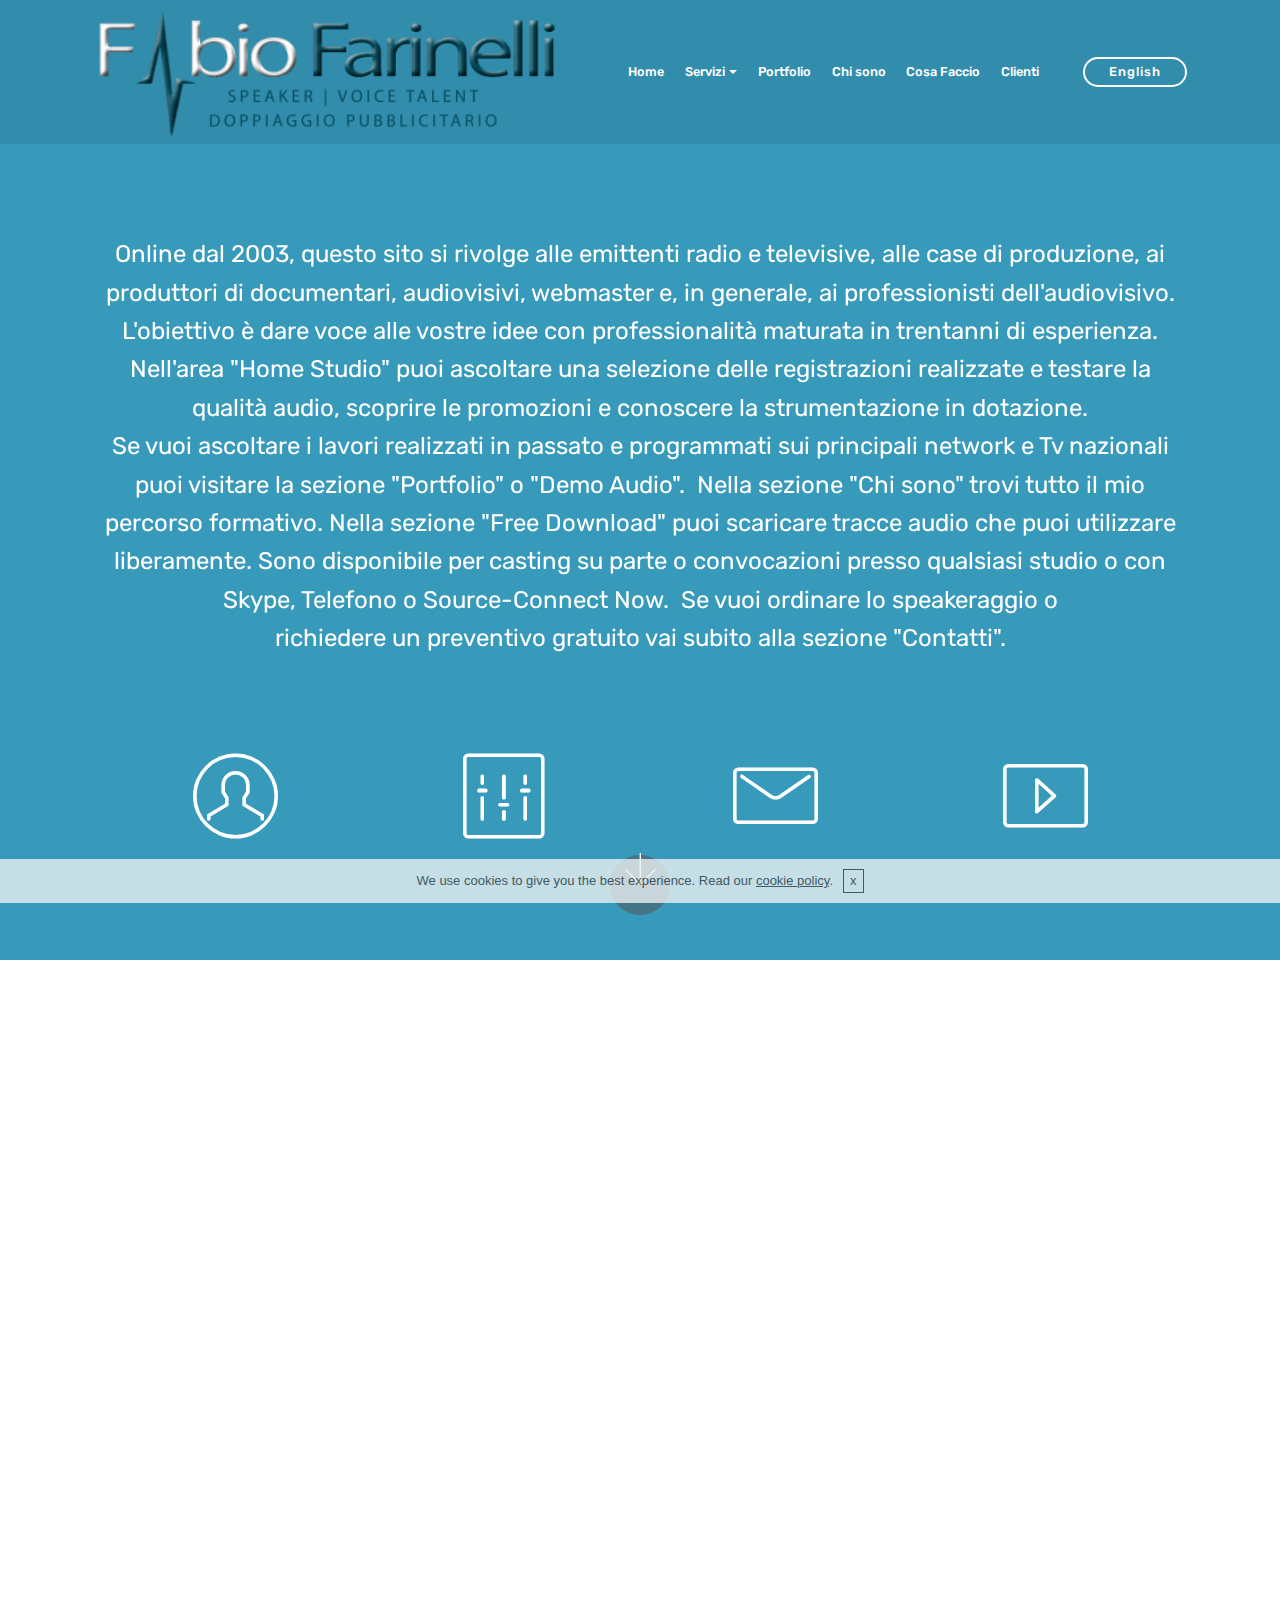
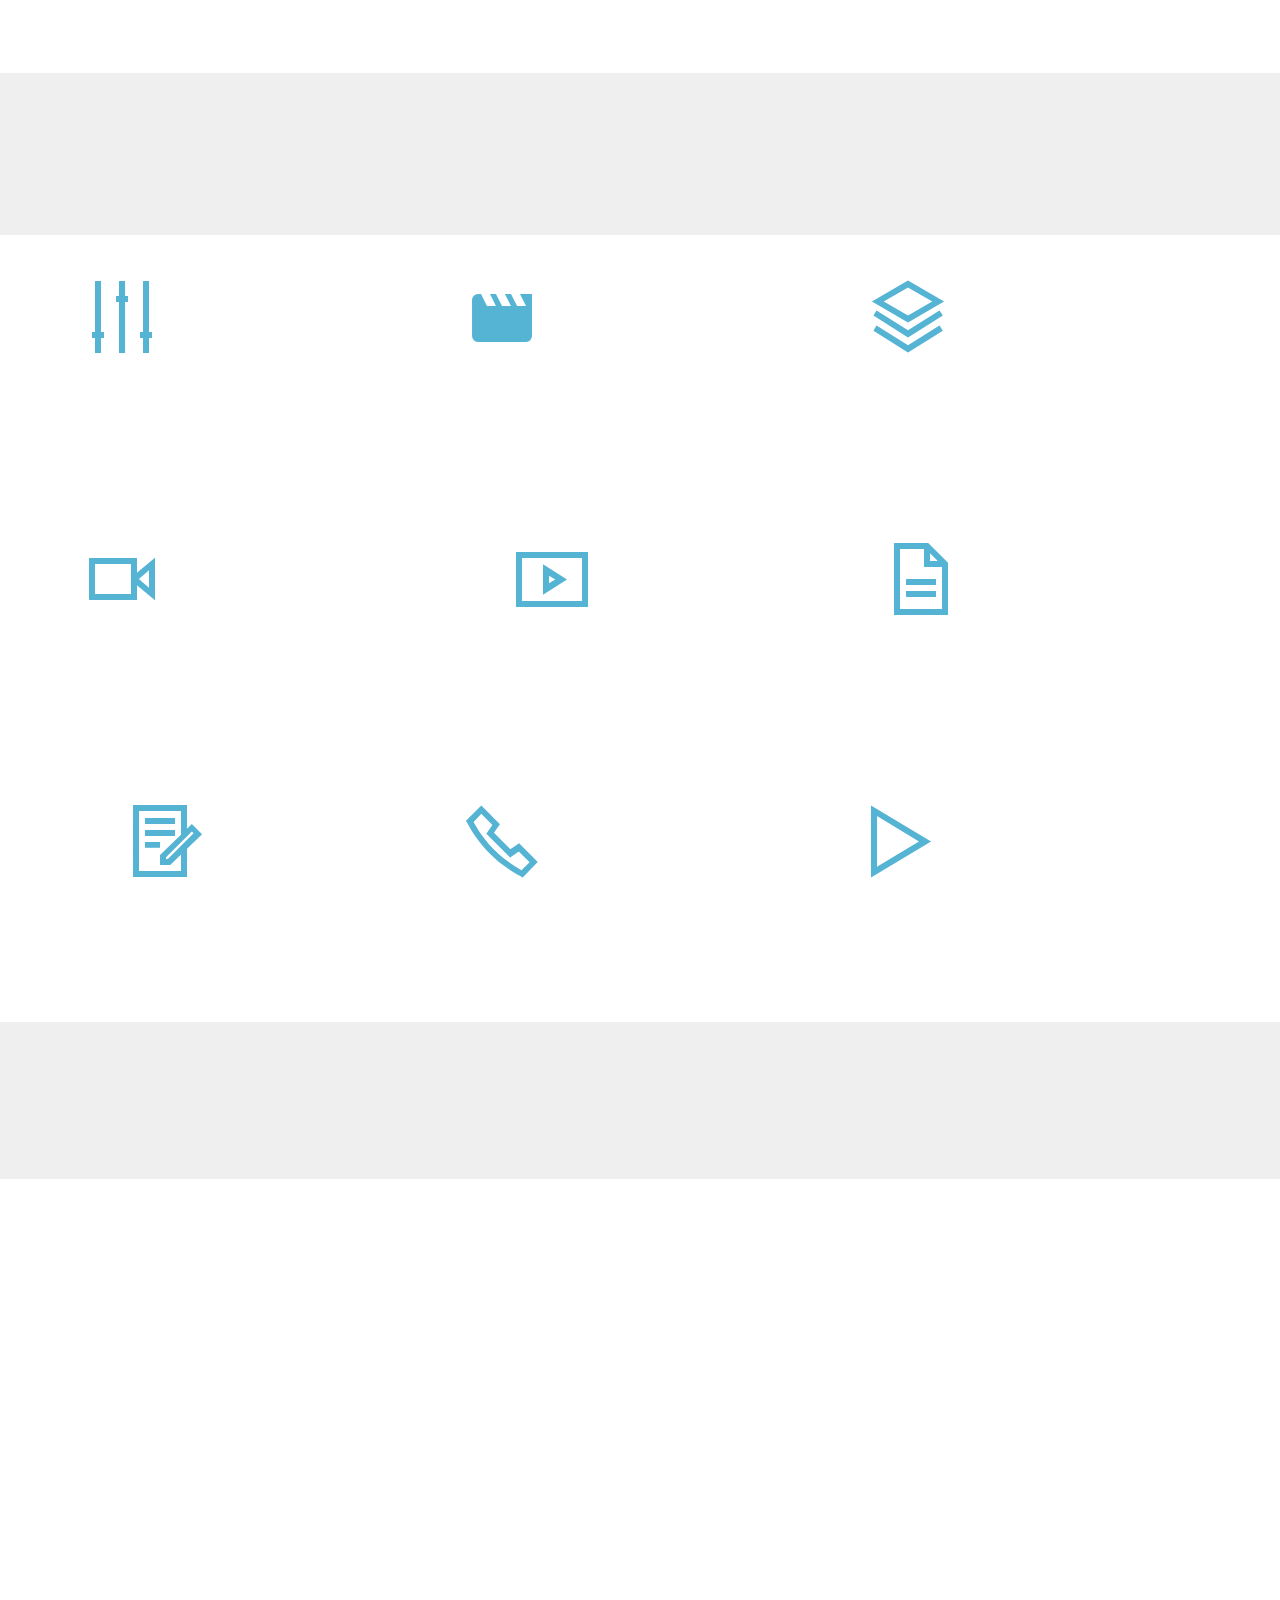
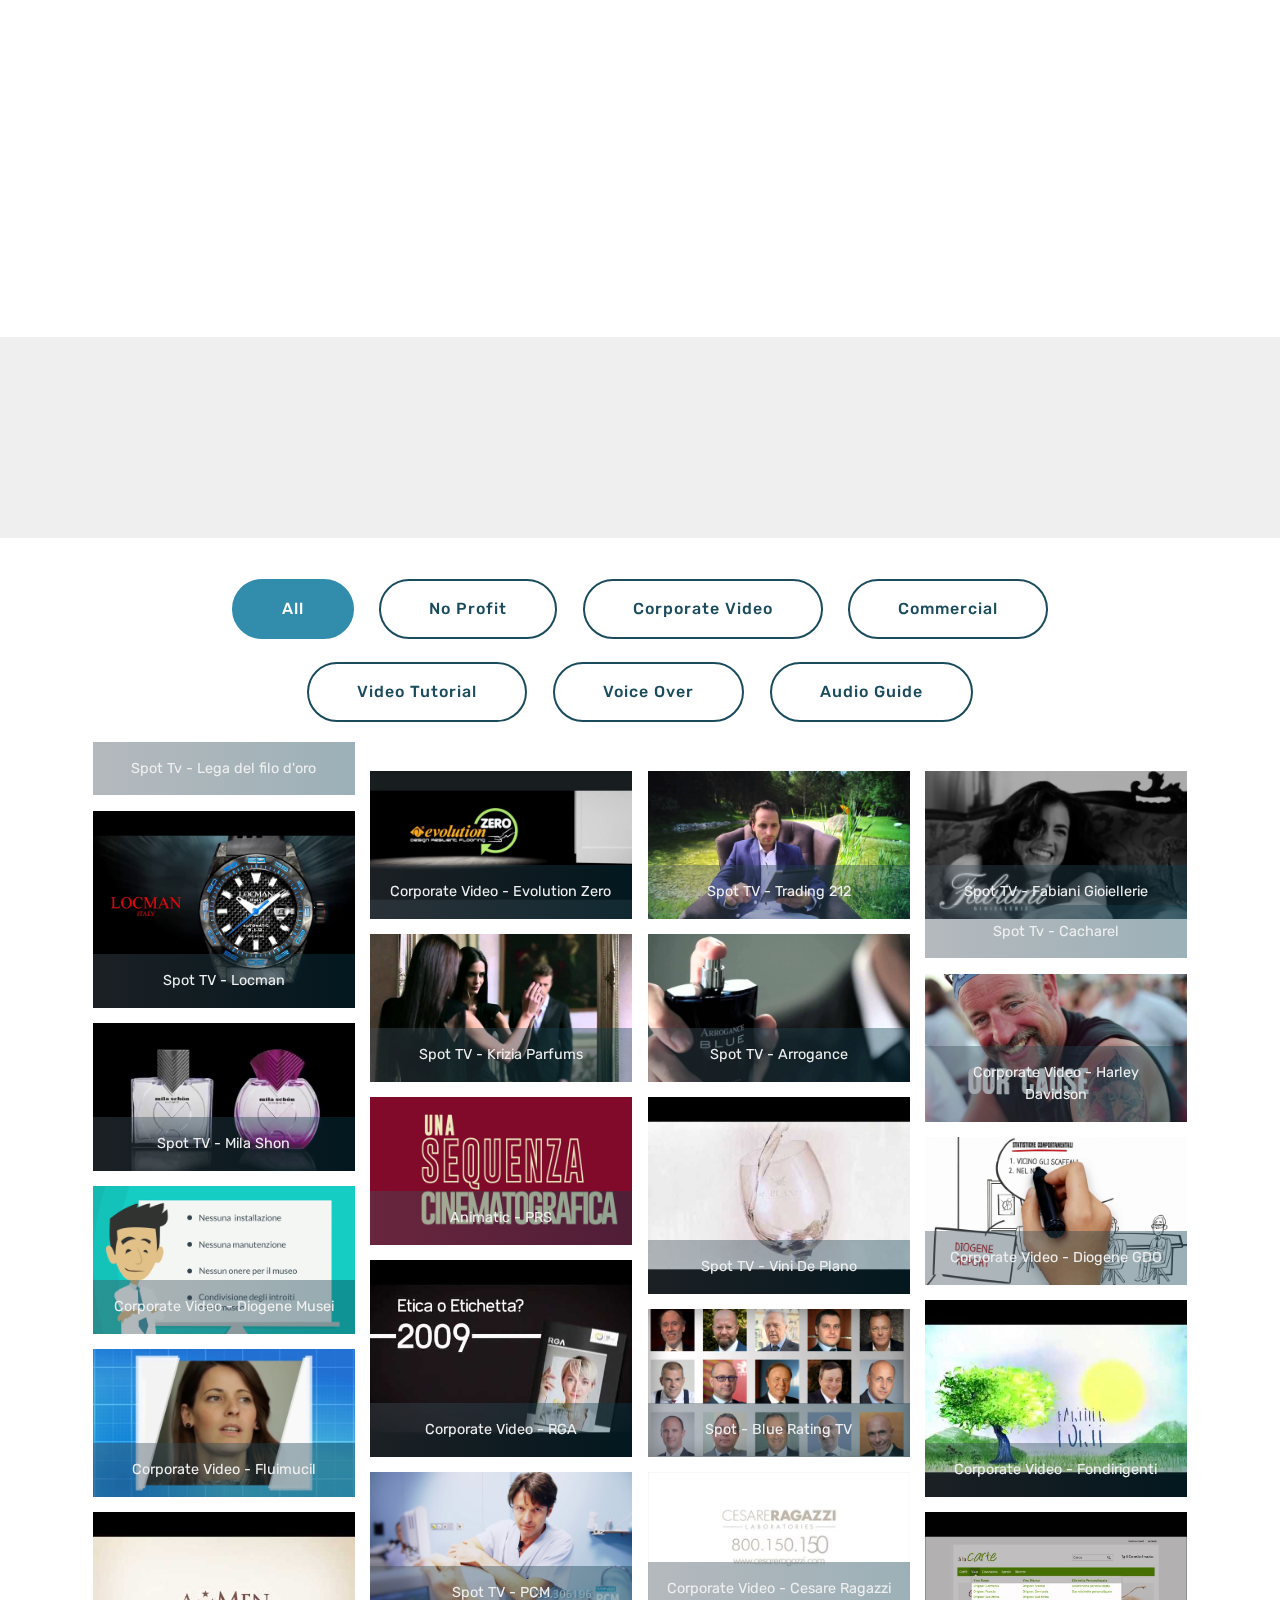
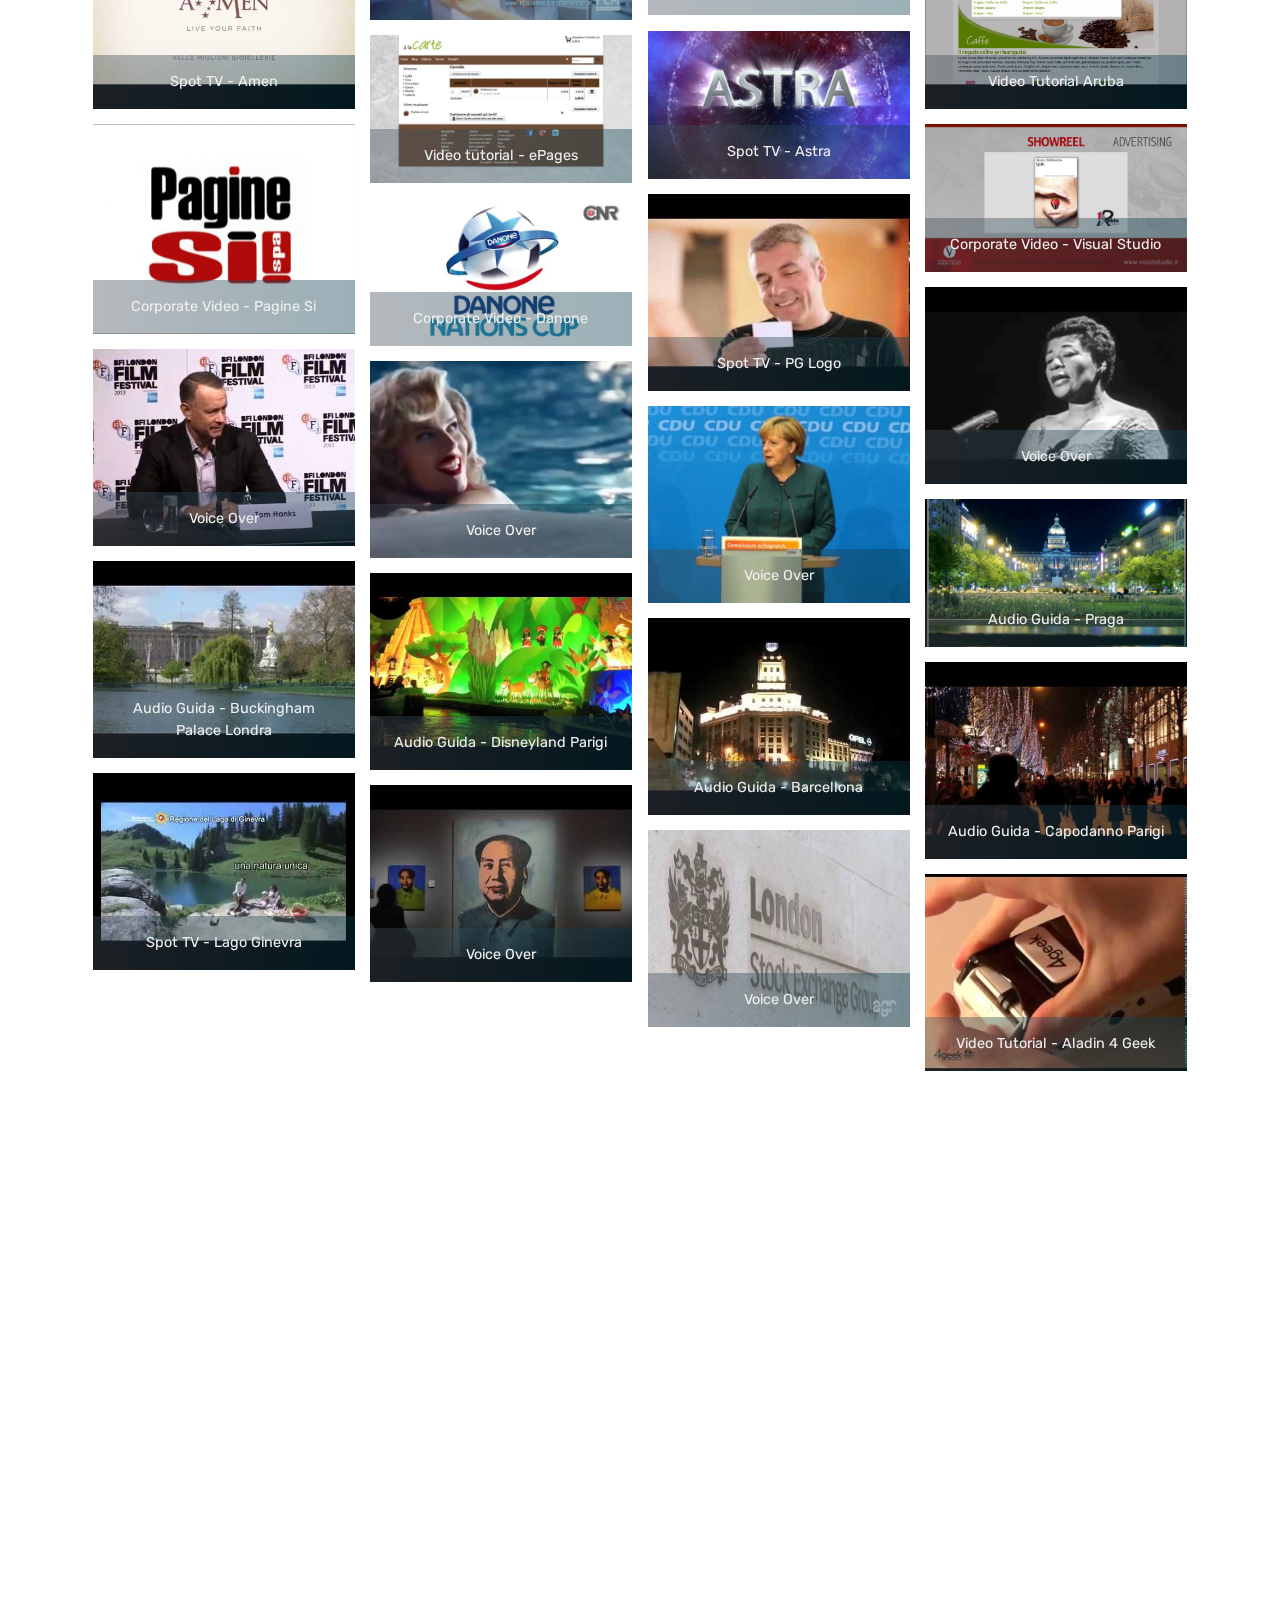
==== commit 9af6edb7: "Add files via upload" ====
--- a/index.html
+++ b/index.html
@@ -1,10 +1,10 @@
 <!DOCTYPE html>
 <html>
 <head>
-  <!-- Site made with Mobirise Website Builder v4.9.6, https://mobirise.com -->
+  
   <meta charset="UTF-8">
   <meta http-equiv="X-UA-Compatible" content="IE=edge">
-  <meta name="generator" content="Mobirise v4.9.6, mobirise.com">
+  
   <meta name="viewport" content="width=device-width, initial-scale=1, minimum-scale=1">
   <link rel="shortcut icon" href="assets/images/logo-fabiofarinelli2versione-1-432x240.png" type="image/x-icon">
   <meta name="description" content="Fabio Farinelli offre servizio di speakeraggio professionale. 
@@ -35,15 +35,15 @@
 <body>
 
 <!-- Google Analytics -->
-<!-- Global site tag (gtag.js) - Google Analytics -->
-<script async="" src="https://www.googletagmanager.com/gtag/js?id=UA-16513901-1"></script>
-<script>
-  window.dataLayer = window.dataLayer || [];
-  function gtag(){dataLayer.push(arguments);}
-  gtag('js', new Date());
-
-  gtag('config', 'UA-16513901-1');
-</script>
+<!-- Global site tag (gtag.js) - Google Analytics -->
+<script async src="https://www.googletagmanager.com/gtag/js?id=UA-16513901-1"></script>
+<script>
+  window.dataLayer = window.dataLayer || [];
+  function gtag(){dataLayer.push(arguments);}
+  gtag('js', new Date());
+
+  gtag('config', 'UA-16513901-1');
+</script>
 
 <!-- /Google Analytics -->
 
@@ -72,9 +72,9 @@
             </div>
         </div>
         <div class="collapse navbar-collapse" id="navbarSupportedContent">
-            <ul class="navbar-nav nav-dropdown" data-app-modern-menu="true"><li class="nav-item"><a class="nav-link link text-white display-4" href="index.html">Home</a></li><li class="nav-item dropdown">
-                    <a class="nav-link link dropdown-toggle text-white display-4" href="https://mobirise.com" aria-expanded="false" data-toggle="dropdown-submenu">
-                        Servizi</a><div class="dropdown-menu"><a class="dropdown-item text-white display-4" href="Fabio Farinelli Homestudio.html" aria-expanded="false">Home Studio</a><a class="text-white dropdown-item display-4" href="index.html#services1-p" aria-expanded="false">Demo Audio</a><a class="text-white dropdown-item display-4" href="Fabio Farinelli Programmi Radio.html" aria-expanded="false">Programmi Radio</a><a class="text-white dropdown-item display-4" href="fabiofarinelli homestudio.html" aria-expanded="false">Segreterie Telefoniche</a><a class="text-white dropdown-item display-4" href="index.html#table1-p" aria-expanded="false">Free Download</a><a class="text-white dropdown-item display-4" href="index.html#content4-15" aria-expanded="false">Carte Prepagate</a><a class="dropdown-item text-white display-4" href="index.html#form1-i" aria-expanded="false">Preventivo</a></div>
+            <ul class="navbar-nav nav-dropdown" data-app-modern-menu="true"><li class="nav-item"><a class="nav-link link text-white display-4" href="index.html">Home</a></li><li class="nav-item dropdown open">
+                    <a class="nav-link link dropdown-toggle text-white display-4" href="https://mobirise.com" aria-expanded="true" data-toggle="dropdown-submenu">
+                        Servizi</a><div class="dropdown-menu"><a class="dropdown-item text-white display-4" href="home_studio.html" aria-expanded="false">Home Studio</a><a class="text-white dropdown-item display-4" href="index.html#services1-p" aria-expanded="false">Demo Audio</a><a class="text-white dropdown-item display-4" href="programmi_ radio.html" aria-expanded="false">Programmi Radio</a><a class="text-white dropdown-item display-4" href="fabiofarinelli homestudio.html" aria-expanded="false">Segreterie Telefoniche</a><a class="text-white dropdown-item display-4" href="index.html#table1-p" aria-expanded="false">Free Download</a><a class="text-white dropdown-item display-4" href="index.html#content4-15" aria-expanded="false">Carte Prepagate</a><a class="dropdown-item text-white display-4" href="index.html#form1-i" aria-expanded="false">Preventivo</a></div>
                 </li><li class="nav-item">
                     <a class="nav-link link text-white display-4" href="index.html#content4-l">
                         
@@ -90,7 +90,7 @@
     </nav>
 </section>
 
-<section class="engine"><a href="https://mobirise.info/w">free html5 templates</a></section><section class="header12 cid-ra23Fw9Bzn mbr-fullscreen mbr-parallax-background" id="header12-7">
+<section class="header12 cid-ra23Fw9Bzn mbr-fullscreen mbr-parallax-background" id="header12-7">
 
     
 
@@ -101,7 +101,7 @@
             <div class="media-container">
                 <div class="col-md-12 align-center">
                     <h1 class="mbr-section-title pb-3 mbr-white mbr-bold mbr-fonts-style display-1"><br><br></h1>
-                    <p class="mbr-text pb-3 mbr-white mbr-fonts-style display-5">Online dal 2003, questo sito si rivolge alle emittenti radio e televisive, alle case di produzione, ai produttori di documentari, audiovisivi, webmaster e, in generale, ai professionisti dell'audiovisivo. <br>L'obiettivo è dare voce alle vostre idee con professionalità maturata in trentanni di esperienza. <br>Nell'area <a href="Fabio Farinelli Homestudio.html" class="text-white">"Home Studio"</a> puoi ascoltare una selezione delle registrazioni realizzate e testare la qualità audio, scoprire le promozioni e conoscere la strumentazione in dotazione.<br>Se vuoi ascoltare i lavori realizzati in passato e programmati sui principali network e Tv nazionali puoi visitare la sezione <a href="index.html#content4-l" class="text-white">"Portfolio"</a> o <a href="index.html#services1-p" class="text-white">"Demo Audio"</a>. &nbsp;Nella sezione <a href="index.html#features11-n" class="text-white">"Chi sono"</a> trovi tutto il mio percorso formativo. Nella sezione <a href="index.html#table1-p" class="text-white">"Free Download"</a> puoi scaricare tracce audio che puoi utilizzare liberamente. Sono disponibile per casting su parte o convocazioni presso qualsiasi studio o con <a href="callto:ffarinelli" class="text-white">Skype</a>, <a href="tel:+39 3386724401" class="text-white">Telefono</a> o Source-Connect Now. &nbsp;Se vuoi ordinare lo speakeraggio o<br>richiedere un preventivo gratuito vai subito alla sezione <a href="index.html#form1-i" class="text-white">"Contatti".</a><br></p>
+                    <p class="mbr-text pb-3 mbr-white mbr-fonts-style display-5">Online dal 2003, questo sito si rivolge alle emittenti radio e televisive, alle case di produzione, ai produttori di documentari, audiovisivi, webmaster e, in generale, ai professionisti dell'audiovisivo. <br>L'obiettivo è dare voce alle vostre idee con professionalità maturata in trentanni di esperienza. <br>Nell'area <a href="home_studio.html" class="text-white">"Home Studio"</a> puoi ascoltare una selezione delle registrazioni realizzate e testare la qualità audio, scoprire le promozioni e conoscere la strumentazione in dotazione.<br>Se vuoi ascoltare i lavori realizzati in passato e programmati sui principali network e Tv nazionali puoi visitare la sezione <a href="index.html#content4-l" class="text-white">"Portfolio"</a> o <a href="index.html#services1-p" class="text-white">"Demo Audio"</a>. &nbsp;Nella sezione <a href="index.html#features11-n" class="text-white">"Chi sono"</a> trovi tutto il mio percorso formativo. Nella sezione <a href="index.html#table1-p" class="text-white">"Free Download"</a> puoi scaricare tracce audio che puoi utilizzare liberamente. Sono disponibile per casting su parte o convocazioni presso qualsiasi studio o con <a href="callto:ffarinelli" class="text-white">Skype</a>, <a href="tel:+39 3386724401" class="text-white">Telefono</a> o Source-Connect Now. &nbsp;Se vuoi ordinare lo speakeraggio o<br>richiedere un preventivo gratuito vai subito alla sezione <a href="index.html#form1-i" class="text-white">"Contatti".</a><br></p>
                     
 
                     <div class="icons-media-container mbr-white">
@@ -117,11 +117,11 @@
 
                         <div class="card col-12 col-md-6 col-lg-3">
                             <div class="icon-block">
-                                <a href="fabiofarinelli homestudio.html">
+                                <a href="home_studio.html">
                                     <span class="mbr-iconfont mbri-setting2" style="font-size: 85px;"></span>
                                 </a>
                             </div>
-                            <h5 class="mbr-fonts-style display-5"><a href="Fabio Farinelli Homestudio.html" class="text-white">
+                            <h5 class="mbr-fonts-style display-5"><a href="home_studio.html" class="text-white">
                                 Home Studio</a></h5>
                         </div>
 
@@ -456,7 +456,7 @@
     
 
     <div class="container">
-        <div><!-- Filter --><div class="mbr-gallery-filter container gallery-filter-active"><ul buttons="0"><li class="mbr-gallery-filter-all"><a class="btn btn-md btn-primary-outline active display-7" href="">All</a></li></ul></div><!-- Gallery --><div class="mbr-gallery-row"><div class="mbr-gallery-layout-default"><div><div><div class="mbr-gallery-item mbr-gallery-item--p1 video-slide" data-video-url="https://www.youtube.com/watch?v=pzX6sh5X5bY&amp;list=PLjoWGxJ-3NtJPueeQq0m7dgL96xBtzpJI&amp;index=2&amp;t=0s" data-tags="No Profit"><div href="#lb-gallery3-d" data-slide-to="0" data-toggle="modal"><div></div><img alt="" src="assets/images/mobirise201943-1247352019-4-5-13-11-30.jpg"><span class="icon-video"></span><span class="mbr-gallery-title mbr-fonts-style display-7">Spot Tv - Lega del filo D'oro</span></div></div><div class="mbr-gallery-item mbr-gallery-item--p1 video-slide" data-video-url="https://vimeo.com/254419464" data-tags="Corporate Video"><div href="#lb-gallery3-d" data-slide-to="1" data-toggle="modal"><div></div><img alt="" src="assets/images/mobirise20181021-1141242018-10-3-13-5-50.jpg"><span class="icon-video"></span><span class="mbr-gallery-title mbr-fonts-style display-7">Corporate Video - Evolution Zero</span></div></div><div class="mbr-gallery-item mbr-gallery-item--p1 video-slide" data-video-url="https://youtu.be/w00iVe4R1S8" data-tags="Commercial"><div href="#lb-gallery3-d" data-slide-to="2" data-toggle="modal"><div></div><img alt="" src="assets/images/mobirise20181021-1141242018-10-3-12-30-34.jpg"><span class="icon-video"></span><span class="mbr-gallery-title mbr-fonts-style display-7">Spot TV - Trading 212</span></div></div><div class="mbr-gallery-item mbr-gallery-item--p1 video-slide" data-video-url="https://youtu.be/PbUNkzy_R8g" data-tags="Commercial"><div href="#lb-gallery3-d" data-slide-to="3" data-toggle="modal"><div></div><img alt="" src="assets/images/mobirise201911-1217352019-1-5-17-8-57.jpg"><span class="icon-video"></span><span class="mbr-gallery-title mbr-fonts-style display-7">Spot TV - Fabiani Gioiellerie</span></div></div><div class="mbr-gallery-item mbr-gallery-item--p1 video-slide" data-video-url="https://youtu.be/dPse3thM9io" data-tags="Commercial"><div href="#lb-gallery3-d" data-slide-to="4" data-toggle="modal"><div></div><img alt="" src="assets/images/mobirise201911-1217352019-1-5-18-45-37.jpg"><span class="icon-video"></span><span class="mbr-gallery-title mbr-fonts-style display-7">Spot TV - Locman</span></div></div><div class="mbr-gallery-item mbr-gallery-item--p1 video-slide" data-video-url="https://youtu.be/IAxU3yQwIx0" data-tags="Commercial"><div href="#lb-gallery3-d" data-slide-to="5" data-toggle="modal"><div></div><img alt="" src="assets/images/mobirise20181021-1141242018-10-3-12-34-25.jpg"><span class="icon-video"></span><span class="mbr-gallery-title mbr-fonts-style display-7">Spot TV - Krizia Parfums</span></div></div><div class="mbr-gallery-item mbr-gallery-item--p1 video-slide" data-video-url="https://youtu.be/DA6ofIRJ1S4" data-tags="Commercial"><div href="#lb-gallery3-d" data-slide-to="6" data-toggle="modal"><div></div><img alt="" src="assets/images/mobirise20181021-1141242018-10-3-12-46-44.jpg"><span class="icon-video"></span><span class="mbr-gallery-title mbr-fonts-style display-7">Spot TV - Arrogance</span></div></div><div class="mbr-gallery-item mbr-gallery-item--p1 video-slide" data-video-url="https://www.youtube.com/watch?v=8lX0IdzLbYM" data-tags="Commercial"><div href="#lb-gallery3-d" data-slide-to="7" data-toggle="modal"><div></div><img alt="" src="assets/images/mobirise201934-1834482019-3-4-19-12-11.jpg"><span class="icon-video"></span><span class="mbr-gallery-title mbr-fonts-style display-7">Spot Tv - Cacharel</span></div></div><div class="mbr-gallery-item mbr-gallery-item--p1 video-slide" data-video-url="https://www.youtube.com/watch?v=GVUMzVRAqtk" data-tags="Corporate Video"><div href="#lb-gallery3-d" data-slide-to="8" data-toggle="modal"><div></div><img alt="" src="assets/images/mobirise201922-174992019-2-6-18-30.jpg"><span class="icon-video"></span><span class="mbr-gallery-title mbr-fonts-style display-7">Corporate Video -&nbsp;Harley Davidson</span></div></div><div class="mbr-gallery-item mbr-gallery-item--p1 video-slide" data-video-url="https://youtu.be/Lz1vH5pAg6Y" data-tags="Commercial"><div href="#lb-gallery3-d" data-slide-to="9" data-toggle="modal"><div></div><img alt="" src="assets/images/mobirise20181021-1141242018-10-3-12-35-56.jpg"><span class="icon-video"></span><span class="mbr-gallery-title mbr-fonts-style display-7">Spot TV - Mila Shon</span></div></div><div class="mbr-gallery-item mbr-gallery-item--p1 video-slide" data-video-url="https://www.youtube.com/watch?v=CRDMeJtbOIU" data-tags="Commercial"><div href="#lb-gallery3-d" data-slide-to="10" data-toggle="modal"><div></div><img alt="" src="assets/images/mobirise201922-174992019-2-6-18-36-31.jpg"><span class="icon-video"></span><span class="mbr-gallery-title mbr-fonts-style display-7">Animatic - PRS</span></div></div><div class="mbr-gallery-item mbr-gallery-item--p1 video-slide" data-video-url="https://youtu.be/nimxXI6JsZA" data-tags="Commercial"><div href="#lb-gallery3-d" data-slide-to="11" data-toggle="modal"><div></div><img alt="" src="assets/images/mobirise20181021-1141242018-10-3-12-43-32.jpg"><span class="icon-video"></span><span class="mbr-gallery-title mbr-fonts-style display-7">Spot TV - Vini De Plano</span></div></div><div class="mbr-gallery-item mbr-gallery-item--p1 video-slide" data-video-url="https://youtu.be/YQnv_MosE2g" data-tags="Corporate Video"><div href="#lb-gallery3-d" data-slide-to="12" data-toggle="modal"><div></div><img alt="" src="assets/images/mobirise2019126-2217412019-1-2-22-23-40.jpg"><span class="icon-video"></span><span class="mbr-gallery-title mbr-fonts-style display-7">Corporate Video -&nbsp;Diogene GDO</span></div></div><div class="mbr-gallery-item mbr-gallery-item--p1 video-slide" data-video-url="https://youtu.be/ojh-20HIBC8" data-tags="Corporate Video"><div href="#lb-gallery3-d" data-slide-to="13" data-toggle="modal"><div></div><img alt="" src="assets/images/mobirise2019126-2217412019-1-2-22-29-31.jpg"><span class="icon-video"></span><span class="mbr-gallery-title mbr-fonts-style display-7">Corporate Video -&nbsp;Diogene Musei</span></div></div><div class="mbr-gallery-item mbr-gallery-item--p1 video-slide" data-video-url="https://www.youtube.com/watch?v=nBVBpD6CXWA" data-tags="Corporate Video"><div href="#lb-gallery3-d" data-slide-to="14" data-toggle="modal"><div></div><img alt="" src="assets/images/mobirise201922-174992019-2-6-18-26-46.jpg"><span class="icon-video"></span><span class="mbr-gallery-title mbr-fonts-style display-7">Corporate Video - RGA</span></div></div><div class="mbr-gallery-item mbr-gallery-item--p1 video-slide" data-video-url="https://youtu.be/CsXY8LGydVg" data-tags="Corporate Video"><div href="#lb-gallery3-d" data-slide-to="15" data-toggle="modal"><div></div><img alt="" src="assets/images/mobirise201911-1217352019-1-5-19-21-44.jpg"><span class="icon-video"></span><span class="mbr-gallery-title mbr-fonts-style display-7">Corporate Video - Fondirigenti</span></div></div><div class="mbr-gallery-item mbr-gallery-item--p1 video-slide" data-video-url="https://youtu.be/3fjg06sWo1E" data-tags="Commercial"><div href="#lb-gallery3-d" data-slide-to="16" data-toggle="modal"><div></div><img alt="" src="assets/images/mobirise20181021-1141242018-10-3-12-33-54.jpg"><span class="icon-video"></span><span class="mbr-gallery-title mbr-fonts-style display-7">Spot - Blue Rating TV</span></div></div><div class="mbr-gallery-item mbr-gallery-item--p1 video-slide" data-video-url="https://www.youtube.com/watch?v=bjydOvaYI78" data-tags="Corporate Video"><div href="#lb-gallery3-d" data-slide-to="17" data-toggle="modal"><div></div><img alt="" src="assets/images/mobirise201922-174992019-2-6-18-19-10.jpg"><span class="icon-video"></span><span class="mbr-gallery-title mbr-fonts-style display-7">Corporate Video - Fluimucil </span></div></div><div class="mbr-gallery-item mbr-gallery-item--p1 video-slide" data-video-url="https://youtu.be/BibZSFoKyrQ" data-tags="Commercial"><div href="#lb-gallery3-d" data-slide-to="18" data-toggle="modal"><div></div><img alt="" src="assets/images/mobirise201911-1217352019-1-5-19-45-3.jpg"><span class="icon-video"></span><span class="mbr-gallery-title mbr-fonts-style display-7">Spot TV - PCM</span></div></div><div class="mbr-gallery-item mbr-gallery-item--p1 video-slide" data-video-url="https://vimeo.com/90024341" data-tags="Corporate Video"><div href="#lb-gallery3-d" data-slide-to="19" data-toggle="modal"><div></div><img alt="" src="assets/images/mobirise20181021-1141242018-10-3-13-9-53.jpg"><span class="icon-video"></span><span class="mbr-gallery-title mbr-fonts-style display-7">Corporate Video - Cesare Ragazzi</span></div></div><div class="mbr-gallery-item mbr-gallery-item--p1 video-slide" data-video-url="https://youtu.be/ZNXIKecIeAI" data-tags="Commercial"><div href="#lb-gallery3-d" data-slide-to="20" data-toggle="modal"><div></div><img alt="" src="assets/images/mobirise201911-1217352019-1-5-19-7-28.jpg"><span class="icon-video"></span><span class="mbr-gallery-title mbr-fonts-style display-7">Spot TV - Amen</span></div></div><div class="mbr-gallery-item mbr-gallery-item--p1 video-slide" data-video-url="https://www.youtube.com/watch?v=12KQJen1eps" data-tags="Video Tutorial"><div href="#lb-gallery3-d" data-slide-to="21" data-toggle="modal"><div></div><img alt="" src="assets/images/mobirise201922-174992019-2-6-18-41-36.jpg"><span class="icon-video"></span><span class="mbr-gallery-title mbr-fonts-style display-7">Video Tutorial Aruba</span></div></div><div class="mbr-gallery-item mbr-gallery-item--p1 video-slide" data-video-url="https://vimeo.com/90020288" data-tags="Commercial"><div href="#lb-gallery3-d" data-slide-to="22" data-toggle="modal"><div></div><img alt="" src="assets/images/mobirise2019126-2217412019-1-2-22-41-51.jpg"><span class="icon-video"></span><span class="mbr-gallery-title mbr-fonts-style display-7">Spot TV - Astra</span></div></div><div class="mbr-gallery-item mbr-gallery-item--p1 video-slide" data-video-url="https://youtu.be/RNMGN6I8cpM" data-tags="Video Tutorial"><div href="#lb-gallery3-d" data-slide-to="23" data-toggle="modal"><div></div><img alt="" src="assets/images/mobirise201911-1217352019-1-5-17-37-34.jpg"><span class="icon-video"></span><span class="mbr-gallery-title mbr-fonts-style display-7">Video tutorial - ePages</span></div></div><div class="mbr-gallery-item mbr-gallery-item--p1 video-slide" data-video-url="https://vimeo.com/44829106" data-tags="Corporate Video"><div href="#lb-gallery3-d" data-slide-to="24" data-toggle="modal"><div></div><img alt="" src="assets/images/mobirise2019126-2217412019-1-2-22-44-55.jpg"><span class="icon-video"></span><span class="mbr-gallery-title mbr-fonts-style display-7">Corporate Video - Pagine Si</span></div></div><div class="mbr-gallery-item mbr-gallery-item--p1 video-slide" data-video-url="https://www.youtube.com/watch?v=px1q-9YitMU" data-tags="Corporate Video"><div href="#lb-gallery3-d" data-slide-to="25" data-toggle="modal"><div></div><img alt="" src="assets/images/mobirise201927-1558152019-2-4-18-46-11.jpg"><span class="icon-video"></span><span class="mbr-gallery-title mbr-fonts-style display-7">Corporate Video - Visual Studio</span></div></div><div class="mbr-gallery-item mbr-gallery-item--p1 video-slide" data-video-url="https://youtu.be/zBr33dDSsEM" data-tags="Commercial"><div href="#lb-gallery3-d" data-slide-to="26" data-toggle="modal"><div></div><img alt="" src="assets/images/mobirise20181021-1141242018-10-3-12-48-38.jpg"><span class="icon-video"></span><span class="mbr-gallery-title mbr-fonts-style display-7">Spot TV - PG Logo</span></div></div><div class="mbr-gallery-item mbr-gallery-item--p1 video-slide" data-video-url="https://vimeo.com/44974394" data-tags="Corporate Video"><div href="#lb-gallery3-d" data-slide-to="27" data-toggle="modal"><div></div><img alt="" src="assets/images/mobirise201911-1217352019-1-5-17-48-26.jpg"><span class="icon-video"></span><span class="mbr-gallery-title mbr-fonts-style display-7">Corporate Video - Danone</span></div></div><div class="mbr-gallery-item mbr-gallery-item--p1 video-slide" data-video-url="https://youtu.be/_mwq4UtAyNQ" data-tags="Voice Over"><div href="#lb-gallery3-d" data-slide-to="28" data-toggle="modal"><div></div><img alt="" src="assets/images/mobirise201911-1217352019-1-5-17-32-49.jpg"><span class="icon-video"></span><span class="mbr-gallery-title mbr-fonts-style display-7">Voice Over</span></div></div><div class="mbr-gallery-item mbr-gallery-item--p1 video-slide" data-video-url="https://youtu.be/Xeh8chwCEZc" data-tags="Voice Over"><div href="#lb-gallery3-d" data-slide-to="29" data-toggle="modal"><div></div><img alt="" src="assets/images/mobirise201911-1217352019-1-5-17-34-51.jpg"><span class="icon-video"></span><span class="mbr-gallery-title mbr-fonts-style display-7">Voice Over</span></div></div><div class="mbr-gallery-item mbr-gallery-item--p1 video-slide" data-video-url="https://vimeo.com/76199466" data-tags="Voice Over"><div href="#lb-gallery3-d" data-slide-to="30" data-toggle="modal"><div></div><img alt="" src="assets/images/mobirise2019126-2217412019-1-2-23-12-25.jpg"><span class="icon-video"></span><span class="mbr-gallery-title mbr-fonts-style display-7">Voice Over</span></div></div><div class="mbr-gallery-item mbr-gallery-item--p1 video-slide" data-video-url="https://youtu.be/s8yxhyJwxPo" data-tags="Voice Over"><div href="#lb-gallery3-d" data-slide-to="31" data-toggle="modal"><div></div><img alt="" src="assets/images/mobirise201911-1217352019-1-5-17-35-19.jpg"><span class="icon-video"></span><span class="mbr-gallery-title mbr-fonts-style display-7">Voice Over</span></div></div><div class="mbr-gallery-item mbr-gallery-item--p1 video-slide" data-video-url="https://www.youtube.com/watch?v=sdhxmUtwp44&amp;list=PL9874244E64D7D826&amp;index=5" data-tags="Audio Guide"><div href="#lb-gallery3-d" data-slide-to="32" data-toggle="modal"><div></div><img alt="" src="assets/images/mobirise2019126-2217412019-1-2-23-21-19.jpg"><span class="icon-video"></span><span class="mbr-gallery-title mbr-fonts-style display-7">Audio Guida - Praga</span></div></div><div class="mbr-gallery-item mbr-gallery-item--p1 video-slide" data-video-url="https://www.youtube.com/watch?v=Y4MNn4h1dzo&amp;list=PL9874244E64D7D826&amp;index=11" data-tags="Audio Guide"><div href="#lb-gallery3-d" data-slide-to="33" data-toggle="modal"><div></div><img alt="" src="assets/images/mobirise2019126-2217412019-1-2-23-23-33.jpg"><span class="icon-video"></span><span class="mbr-gallery-title mbr-fonts-style display-7">Audio Guida - Buckingham Palace Londra</span></div></div><div class="mbr-gallery-item mbr-gallery-item--p1 video-slide" data-video-url="https://www.youtube.com/watch?v=euQG1xJOzwM&amp;list=PL9874244E64D7D826" data-tags="Audio Guide"><div href="#lb-gallery3-d" data-slide-to="34" data-toggle="modal"><div></div><img alt="" src="assets/images/mobirise2019126-2217412019-1-2-23-17-39.jpg"><span class="icon-video"></span><span class="mbr-gallery-title mbr-fonts-style display-7">Audio Guida - Disneyland Parigi</span></div></div><div class="mbr-gallery-item mbr-gallery-item--p1 video-slide" data-video-url="https://youtu.be/o2FjfGsjfvk" data-tags="Audio Guide"><div href="#lb-gallery3-d" data-slide-to="35" data-toggle="modal"><div></div><img alt="" src="assets/images/mobirise201911-1217352019-1-5-17-40-17.jpg"><span class="icon-video"></span><span class="mbr-gallery-title mbr-fonts-style display-7">Audio Guida - Barcellona</span></div></div><div class="mbr-gallery-item mbr-gallery-item--p1 video-slide" data-video-url="https://www.youtube.com/watch?v=oTNqIv5djOM&amp;list=PL9874244E64D7D826&amp;index=2" data-tags="Audio Guide"><div href="#lb-gallery3-d" data-slide-to="36" data-toggle="modal"><div></div><img alt="" src="assets/images/mobirise2019126-2217412019-1-2-23-20-22.jpg"><span class="icon-video"></span><span class="mbr-gallery-title mbr-fonts-style display-7">Audio Guida - Capodanno Parigi</span></div></div><div class="mbr-gallery-item mbr-gallery-item--p1 video-slide" data-video-url="https://youtu.be/CSlmQeDrV3Y" data-tags="Commercial"><div href="#lb-gallery3-d" data-slide-to="37" data-toggle="modal"><div></div><img alt="" src="assets/images/mobirise201911-1217352019-1-5-17-44-52.jpg"><span class="icon-video"></span><span class="mbr-gallery-title mbr-fonts-style display-7">Spot TV - Lago Ginevra</span></div></div><div class="mbr-gallery-item mbr-gallery-item--p1 video-slide" data-video-url="https://youtu.be/lGQoOVZaXVQ" data-tags="Voice Over"><div href="#lb-gallery3-d" data-slide-to="38" data-toggle="modal"><div></div><img alt="" src="assets/images/mobirise201911-1217352019-1-5-17-34-20.jpg"><span class="icon-video"></span><span class="mbr-gallery-title mbr-fonts-style display-7">Voice Over</span></div></div><div class="mbr-gallery-item mbr-gallery-item--p1 video-slide" data-video-url="https://youtu.be/je6fpy-ZRCw" data-tags="Voice Over"><div href="#lb-gallery3-d" data-slide-to="39" data-toggle="modal"><div></div><img alt="" src="assets/images/mobirise2019126-2217412019-1-2-22-48-31.jpg"><span class="icon-video"></span><span class="mbr-gallery-title mbr-fonts-style display-7">Voice Over</span></div></div><div class="mbr-gallery-item mbr-gallery-item--p1 video-slide" data-video-url="https://youtu.be/6Tq82XfSBUM" data-tags="Video Tutorial"><div href="#lb-gallery3-d" data-slide-to="40" data-toggle="modal"><div></div><img alt="" src="assets/images/mobirise2019120-1549382019-1-3-17-29-43.jpg"><span class="icon-video"></span><span class="mbr-gallery-title mbr-fonts-style display-7">Video Tutorial - Aladin 4 Geek</span></div></div></div></div><div class="clearfix"></div></div></div><!-- Lightbox --><div data-app-prevent-settings="" class="mbr-slider modal fade carousel slide" tabindex="-1" data-keyboard="true" data-interval="false" id="lb-gallery3-d"><div class="modal-dialog"><div class="modal-content"><div class="modal-body"><ol class="carousel-indicators"><li data-app-prevent-settings="" data-target="#lb-gallery3-d" data-slide-to="0"></li><li data-app-prevent-settings="" data-target="#lb-gallery3-d" data-slide-to="1"></li><li data-app-prevent-settings="" data-target="#lb-gallery3-d" data-slide-to="2"></li><li data-app-prevent-settings="" data-target="#lb-gallery3-d" data-slide-to="3"></li><li data-app-prevent-settings="" data-target="#lb-gallery3-d" data-slide-to="4"></li><li data-app-prevent-settings="" data-target="#lb-gallery3-d" data-slide-to="5"></li><li data-app-prevent-settings="" data-target="#lb-gallery3-d" data-slide-to="6"></li><li data-app-prevent-settings="" data-target="#lb-gallery3-d" data-slide-to="7"></li><li data-app-prevent-settings="" data-target="#lb-gallery3-d" data-slide-to="8"></li><li data-app-prevent-settings="" data-target="#lb-gallery3-d" data-slide-to="9"></li><li data-app-prevent-settings="" data-target="#lb-gallery3-d" data-slide-to="10"></li><li data-app-prevent-settings="" data-target="#lb-gallery3-d" data-slide-to="11"></li><li data-app-prevent-settings="" data-target="#lb-gallery3-d" data-slide-to="12"></li><li data-app-prevent-settings="" data-target="#lb-gallery3-d" data-slide-to="13"></li><li data-app-prevent-settings="" data-target="#lb-gallery3-d" data-slide-to="14"></li><li data-app-prevent-settings="" data-target="#lb-gallery3-d" data-slide-to="15"></li><li data-app-prevent-settings="" data-target="#lb-gallery3-d" data-slide-to="16"></li><li data-app-prevent-settings="" data-target="#lb-gallery3-d" data-slide-to="17"></li><li data-app-prevent-settings="" data-target="#lb-gallery3-d" data-slide-to="18"></li><li data-app-prevent-settings="" data-target="#lb-gallery3-d" data-slide-to="19"></li><li data-app-prevent-settings="" data-target="#lb-gallery3-d" data-slide-to="20"></li><li data-app-prevent-settings="" data-target="#lb-gallery3-d" data-slide-to="21"></li><li data-app-prevent-settings="" data-target="#lb-gallery3-d" data-slide-to="22"></li><li data-app-prevent-settings="" data-target="#lb-gallery3-d" data-slide-to="23"></li><li data-app-prevent-settings="" data-target="#lb-gallery3-d" data-slide-to="24"></li><li data-app-prevent-settings="" data-target="#lb-gallery3-d" data-slide-to="25"></li><li data-app-prevent-settings="" data-target="#lb-gallery3-d" data-slide-to="26"></li><li data-app-prevent-settings="" data-target="#lb-gallery3-d" data-slide-to="27"></li><li data-app-prevent-settings="" data-target="#lb-gallery3-d" data-slide-to="28"></li><li data-app-prevent-settings="" data-target="#lb-gallery3-d" data-slide-to="29"></li><li data-app-prevent-settings="" data-target="#lb-gallery3-d" data-slide-to="30"></li><li data-app-prevent-settings="" data-target="#lb-gallery3-d" data-slide-to="31"></li><li data-app-prevent-settings="" data-target="#lb-gallery3-d" data-slide-to="32"></li><li data-app-prevent-settings="" data-target="#lb-gallery3-d" data-slide-to="33"></li><li data-app-prevent-settings="" data-target="#lb-gallery3-d" data-slide-to="34"></li><li data-app-prevent-settings="" data-target="#lb-gallery3-d" data-slide-to="35"></li><li data-app-prevent-settings="" data-target="#lb-gallery3-d" data-slide-to="36"></li><li data-app-prevent-settings="" data-target="#lb-gallery3-d" data-slide-to="37"></li><li data-app-prevent-settings="" data-target="#lb-gallery3-d" data-slide-to="38"></li><li data-app-prevent-settings="" data-target="#lb-gallery3-d" data-slide-to="39"></li><li data-app-prevent-settings="" data-target="#lb-gallery3-d" class=" active" data-slide-to="40"></li></ol><div class="carousel-inner"><div class="carousel-item video-container"><img src="assets/images/audio-1600x1600-800x800.png" alt="" title=""></div><div class="carousel-item video-container"><img src="assets/images/mbr-1-1920x1275.jpg" alt="" title=""></div><div class="carousel-item video-container"><img src="assets/images/screen-trading-765x393.png" alt="" title=""></div><div class="carousel-item video-container"><img src="assets/images/gallery02.jpg" alt="" title=""></div><div class="carousel-item video-container"><img src="assets/images/gallery02.jpg" alt="" title=""></div><div class="carousel-item video-container"><img src="assets/images/gallery02.jpg" alt="" title=""></div><div class="carousel-item video-container"><img src="assets/images/gallery02.jpg" alt="" title=""></div><div class="carousel-item video-container"><img src="assets/images/audio-1600x1600-800x800.png" alt="" title=""></div><div class="carousel-item video-container"><img src="assets/images/screen-epages-771x398.png" alt="" title=""></div><div class="carousel-item video-container"><img src="assets/images/gallery02.jpg" alt="" title=""></div><div class="carousel-item video-container"><img src="assets/images/audio-1600x1600.png" alt="" title=""></div><div class="carousel-item video-container"><img src="assets/images/gallery02.jpg" alt="" title=""></div><div class="carousel-item video-container"><img src="assets/images/audio-1600x1600.png" alt="" title=""></div><div class="carousel-item video-container"><img src="assets/images/audio-1600x1600.png" alt="" title=""></div><div class="carousel-item video-container"><img src="assets/images/audio-1600x1600.png" alt="" title=""></div><div class="carousel-item video-container"><img src="assets/images/gallery02.jpg" alt="" title=""></div><div class="carousel-item video-container"><img src="assets/images/gallery02.jpg" alt="" title=""></div><div class="carousel-item video-container"><img src="assets/images/audio-1600x1600.png" alt="" title=""></div><div class="carousel-item video-container"><img src="assets/images/gallery02.jpg" alt="" title=""></div><div class="carousel-item video-container"><img src="assets/images/gallery02.jpg" alt="" title=""></div><div class="carousel-item video-container"><img src="assets/images/gallery02.jpg" alt="" title=""></div><div class="carousel-item video-container"><img src="assets/images/audio-1600x1600.png" alt="" title=""></div><div class="carousel-item video-container"><img src="assets/images/gallery02.jpg" alt="" title=""></div><div class="carousel-item video-container"><img src="assets/images/gallery02.jpg" alt="" title=""></div><div class="carousel-item video-container"><img src="assets/images/audio-1600x1600.png" alt="" title=""></div><div class="carousel-item video-container"><img src="assets/images/audio-1600x1600.png" alt="" title=""></div><div class="carousel-item video-container"><img src="assets/images/gallery02.jpg" alt="" title=""></div><div class="carousel-item video-container"><img src="assets/images/gallery02.jpg" alt="" title=""></div><div class="carousel-item video-container"><img src="assets/images/gallery02.jpg" alt="" title=""></div><div class="carousel-item video-container"><img src="assets/images/gallery02.jpg" alt="" title=""></div><div class="carousel-item video-container"><img src="assets/images/gallery02.jpg" alt="" title=""></div><div class="carousel-item video-container"><img src="assets/images/gallery02.jpg" alt="" title=""></div><div class="carousel-item video-container"><img src="assets/images/audio-1600x1600.png" alt="" title=""></div><div class="carousel-item video-container"><img src="assets/images/audio-1600x1600.png" alt="" title=""></div><div class="carousel-item video-container"><img src="assets/images/audio-1600x1600.png" alt="" title=""></div><div class="carousel-item video-container"><img src="assets/images/gallery02.jpg" alt="" title=""></div><div class="carousel-item video-container"><img src="assets/images/audio-1600x1600.png" alt="" title=""></div><div class="carousel-item video-container"><img src="assets/images/gallery02.jpg" alt="" title=""></div><div class="carousel-item video-container"><img src="assets/images/gallery02.jpg" alt="" title=""></div><div class="carousel-item video-container"><img src="assets/images/audio-1600x1600.png" alt="" title=""></div><div class="carousel-item active video-container"><img src="assets/images/screen-trading-765x393.png" alt="" title=""></div></div><a class="carousel-control carousel-control-prev" role="button" data-slide="prev" href="#lb-gallery3-d"><span class="mbri-left mbr-iconfont" aria-hidden="true"></span><span class="sr-only">Previous</span></a><a class="carousel-control carousel-control-next" role="button" data-slide="next" href="#lb-gallery3-d"><span class="mbri-right mbr-iconfont" aria-hidden="true"></span><span class="sr-only">Next</span></a><a class="close" href="#" role="button" data-dismiss="modal"><span class="sr-only">Close</span></a></div></div></div></div></div>
+        <div><!-- Filter --><div class="mbr-gallery-filter container gallery-filter-active"><ul buttons="0"><li class="mbr-gallery-filter-all"><a class="btn btn-md btn-primary-outline active display-7" href="">All</a></li></ul></div><!-- Gallery --><div class="mbr-gallery-row"><div class="mbr-gallery-layout-default"><div><div><div class="mbr-gallery-item mbr-gallery-item--p1 video-slide" data-video-url="https://www.youtube.com/watch?v=pzX6sh5X5bY&amp;list=PLjoWGxJ-3NtJPueeQq0m7dgL96xBtzpJI&amp;index=2&amp;t=0s" data-tags="No Profit"><div href="#lb-gallery3-d" data-slide-to="0" data-toggle="modal"><div></div><img alt="" src="assets/images/mobirise201943-1247352019-4-5-13-11-30.jpg"><span class="icon-video"></span><span class="mbr-gallery-title mbr-fonts-style display-7">Spot Tv - Lega del filo d'oro</span></div></div><div class="mbr-gallery-item mbr-gallery-item--p1 video-slide" data-video-url="https://vimeo.com/254419464" data-tags="Corporate Video"><div href="#lb-gallery3-d" data-slide-to="1" data-toggle="modal"><div></div><img alt="" src="assets/images/mobirise20181021-1141242018-10-3-13-5-50.jpg"><span class="icon-video"></span><span class="mbr-gallery-title mbr-fonts-style display-7">Corporate Video - Evolution Zero</span></div></div><div class="mbr-gallery-item mbr-gallery-item--p1 video-slide" data-video-url="https://youtu.be/w00iVe4R1S8" data-tags="Commercial"><div href="#lb-gallery3-d" data-slide-to="2" data-toggle="modal"><div></div><img alt="" src="assets/images/mobirise20181021-1141242018-10-3-12-30-34.jpg"><span class="icon-video"></span><span class="mbr-gallery-title mbr-fonts-style display-7">Spot TV - Trading 212</span></div></div><div class="mbr-gallery-item mbr-gallery-item--p1 video-slide" data-video-url="https://youtu.be/PbUNkzy_R8g" data-tags="Commercial"><div href="#lb-gallery3-d" data-slide-to="3" data-toggle="modal"><div></div><img alt="" src="assets/images/mobirise201911-1217352019-1-5-17-8-57.jpg"><span class="icon-video"></span><span class="mbr-gallery-title mbr-fonts-style display-7">Spot TV - Fabiani Gioiellerie</span></div></div><div class="mbr-gallery-item mbr-gallery-item--p1 video-slide" data-video-url="https://youtu.be/dPse3thM9io" data-tags="Commercial"><div href="#lb-gallery3-d" data-slide-to="4" data-toggle="modal"><div></div><img alt="" src="assets/images/mobirise201911-1217352019-1-5-18-45-37.jpg"><span class="icon-video"></span><span class="mbr-gallery-title mbr-fonts-style display-7">Spot TV - Locman</span></div></div><div class="mbr-gallery-item mbr-gallery-item--p1 video-slide" data-video-url="https://youtu.be/IAxU3yQwIx0" data-tags="Commercial"><div href="#lb-gallery3-d" data-slide-to="5" data-toggle="modal"><div></div><img alt="" src="assets/images/mobirise20181021-1141242018-10-3-12-34-25.jpg"><span class="icon-video"></span><span class="mbr-gallery-title mbr-fonts-style display-7">Spot TV - Krizia Parfums</span></div></div><div class="mbr-gallery-item mbr-gallery-item--p1 video-slide" data-video-url="https://youtu.be/DA6ofIRJ1S4" data-tags="Commercial"><div href="#lb-gallery3-d" data-slide-to="6" data-toggle="modal"><div></div><img alt="" src="assets/images/mobirise20181021-1141242018-10-3-12-46-44.jpg"><span class="icon-video"></span><span class="mbr-gallery-title mbr-fonts-style display-7">Spot TV - Arrogance</span></div></div><div class="mbr-gallery-item mbr-gallery-item--p1 video-slide" data-video-url="https://www.youtube.com/watch?v=8lX0IdzLbYM" data-tags="Commercial"><div href="#lb-gallery3-d" data-slide-to="7" data-toggle="modal"><div></div><img alt="" src="assets/images/mobirise201934-1834482019-3-4-19-12-11.jpg"><span class="icon-video"></span><span class="mbr-gallery-title mbr-fonts-style display-7">Spot Tv - Cacharel</span></div></div><div class="mbr-gallery-item mbr-gallery-item--p1 video-slide" data-video-url="https://www.youtube.com/watch?v=GVUMzVRAqtk" data-tags="Corporate Video"><div href="#lb-gallery3-d" data-slide-to="8" data-toggle="modal"><div></div><img alt="" src="assets/images/mobirise201922-174992019-2-6-18-30.jpg"><span class="icon-video"></span><span class="mbr-gallery-title mbr-fonts-style display-7">Corporate Video -&nbsp;Harley Davidson</span></div></div><div class="mbr-gallery-item mbr-gallery-item--p1 video-slide" data-video-url="https://youtu.be/Lz1vH5pAg6Y" data-tags="Commercial"><div href="#lb-gallery3-d" data-slide-to="9" data-toggle="modal"><div></div><img alt="" src="assets/images/mobirise20181021-1141242018-10-3-12-35-56.jpg"><span class="icon-video"></span><span class="mbr-gallery-title mbr-fonts-style display-7">Spot TV - Mila Shon</span></div></div><div class="mbr-gallery-item mbr-gallery-item--p1 video-slide" data-video-url="https://www.youtube.com/watch?v=CRDMeJtbOIU" data-tags="Commercial"><div href="#lb-gallery3-d" data-slide-to="10" data-toggle="modal"><div></div><img alt="" src="assets/images/mobirise201922-174992019-2-6-18-36-31.jpg"><span class="icon-video"></span><span class="mbr-gallery-title mbr-fonts-style display-7">Animatic - PRS</span></div></div><div class="mbr-gallery-item mbr-gallery-item--p1 video-slide" data-video-url="https://youtu.be/nimxXI6JsZA" data-tags="Commercial"><div href="#lb-gallery3-d" data-slide-to="11" data-toggle="modal"><div></div><img alt="" src="assets/images/mobirise20181021-1141242018-10-3-12-43-32.jpg"><span class="icon-video"></span><span class="mbr-gallery-title mbr-fonts-style display-7">Spot TV - Vini De Plano</span></div></div><div class="mbr-gallery-item mbr-gallery-item--p1 video-slide" data-video-url="https://youtu.be/YQnv_MosE2g" data-tags="Corporate Video"><div href="#lb-gallery3-d" data-slide-to="12" data-toggle="modal"><div></div><img alt="" src="assets/images/mobirise2019126-2217412019-1-2-22-23-40.jpg"><span class="icon-video"></span><span class="mbr-gallery-title mbr-fonts-style display-7">Corporate Video -&nbsp;Diogene GDO</span></div></div><div class="mbr-gallery-item mbr-gallery-item--p1 video-slide" data-video-url="https://youtu.be/ojh-20HIBC8" data-tags="Corporate Video"><div href="#lb-gallery3-d" data-slide-to="13" data-toggle="modal"><div></div><img alt="" src="assets/images/mobirise2019126-2217412019-1-2-22-29-31.jpg"><span class="icon-video"></span><span class="mbr-gallery-title mbr-fonts-style display-7">Corporate Video -&nbsp;Diogene Musei</span></div></div><div class="mbr-gallery-item mbr-gallery-item--p1 video-slide" data-video-url="https://www.youtube.com/watch?v=nBVBpD6CXWA" data-tags="Corporate Video"><div href="#lb-gallery3-d" data-slide-to="14" data-toggle="modal"><div></div><img alt="" src="assets/images/mobirise201922-174992019-2-6-18-26-46.jpg"><span class="icon-video"></span><span class="mbr-gallery-title mbr-fonts-style display-7">Corporate Video - RGA</span></div></div><div class="mbr-gallery-item mbr-gallery-item--p1 video-slide" data-video-url="https://youtu.be/CsXY8LGydVg" data-tags="Corporate Video"><div href="#lb-gallery3-d" data-slide-to="15" data-toggle="modal"><div></div><img alt="" src="assets/images/mobirise201911-1217352019-1-5-19-21-44.jpg"><span class="icon-video"></span><span class="mbr-gallery-title mbr-fonts-style display-7">Corporate Video - Fondirigenti</span></div></div><div class="mbr-gallery-item mbr-gallery-item--p1 video-slide" data-video-url="https://youtu.be/3fjg06sWo1E" data-tags="Commercial"><div href="#lb-gallery3-d" data-slide-to="16" data-toggle="modal"><div></div><img alt="" src="assets/images/mobirise20181021-1141242018-10-3-12-33-54.jpg"><span class="icon-video"></span><span class="mbr-gallery-title mbr-fonts-style display-7">Spot - Blue Rating TV</span></div></div><div class="mbr-gallery-item mbr-gallery-item--p1 video-slide" data-video-url="https://www.youtube.com/watch?v=bjydOvaYI78" data-tags="Corporate Video"><div href="#lb-gallery3-d" data-slide-to="17" data-toggle="modal"><div></div><img alt="" src="assets/images/mobirise201922-174992019-2-6-18-19-10.jpg"><span class="icon-video"></span><span class="mbr-gallery-title mbr-fonts-style display-7">Corporate Video - Fluimucil </span></div></div><div class="mbr-gallery-item mbr-gallery-item--p1 video-slide" data-video-url="https://youtu.be/BibZSFoKyrQ" data-tags="Commercial"><div href="#lb-gallery3-d" data-slide-to="18" data-toggle="modal"><div></div><img alt="" src="assets/images/mobirise201911-1217352019-1-5-19-45-3.jpg"><span class="icon-video"></span><span class="mbr-gallery-title mbr-fonts-style display-7">Spot TV - PCM</span></div></div><div class="mbr-gallery-item mbr-gallery-item--p1 video-slide" data-video-url="https://vimeo.com/90024341" data-tags="Corporate Video"><div href="#lb-gallery3-d" data-slide-to="19" data-toggle="modal"><div></div><img alt="" src="assets/images/mobirise20181021-1141242018-10-3-13-9-53.jpg"><span class="icon-video"></span><span class="mbr-gallery-title mbr-fonts-style display-7">Corporate Video - Cesare Ragazzi</span></div></div><div class="mbr-gallery-item mbr-gallery-item--p1 video-slide" data-video-url="https://youtu.be/ZNXIKecIeAI" data-tags="Commercial"><div href="#lb-gallery3-d" data-slide-to="20" data-toggle="modal"><div></div><img alt="" src="assets/images/mobirise201911-1217352019-1-5-19-7-28.jpg"><span class="icon-video"></span><span class="mbr-gallery-title mbr-fonts-style display-7">Spot TV - Amen</span></div></div><div class="mbr-gallery-item mbr-gallery-item--p1 video-slide" data-video-url="https://www.youtube.com/watch?v=12KQJen1eps" data-tags="Video Tutorial"><div href="#lb-gallery3-d" data-slide-to="21" data-toggle="modal"><div></div><img alt="" src="assets/images/mobirise201922-174992019-2-6-18-41-36.jpg"><span class="icon-video"></span><span class="mbr-gallery-title mbr-fonts-style display-7">Video Tutorial Aruba</span></div></div><div class="mbr-gallery-item mbr-gallery-item--p1 video-slide" data-video-url="https://vimeo.com/90020288" data-tags="Commercial"><div href="#lb-gallery3-d" data-slide-to="22" data-toggle="modal"><div></div><img alt="" src="assets/images/mobirise2019126-2217412019-1-2-22-41-51.jpg"><span class="icon-video"></span><span class="mbr-gallery-title mbr-fonts-style display-7">Spot TV - Astra</span></div></div><div class="mbr-gallery-item mbr-gallery-item--p1 video-slide" data-video-url="https://youtu.be/RNMGN6I8cpM" data-tags="Video Tutorial"><div href="#lb-gallery3-d" data-slide-to="23" data-toggle="modal"><div></div><img alt="" src="assets/images/mobirise201911-1217352019-1-5-17-37-34.jpg"><span class="icon-video"></span><span class="mbr-gallery-title mbr-fonts-style display-7">Video tutorial - ePages</span></div></div><div class="mbr-gallery-item mbr-gallery-item--p1 video-slide" data-video-url="https://vimeo.com/44829106" data-tags="Corporate Video"><div href="#lb-gallery3-d" data-slide-to="24" data-toggle="modal"><div></div><img alt="" src="assets/images/mobirise2019126-2217412019-1-2-22-44-55.jpg"><span class="icon-video"></span><span class="mbr-gallery-title mbr-fonts-style display-7">Corporate Video - Pagine Si</span></div></div><div class="mbr-gallery-item mbr-gallery-item--p1 video-slide" data-video-url="https://www.youtube.com/watch?v=px1q-9YitMU" data-tags="Corporate Video"><div href="#lb-gallery3-d" data-slide-to="25" data-toggle="modal"><div></div><img alt="" src="assets/images/mobirise201927-1558152019-2-4-18-46-11.jpg"><span class="icon-video"></span><span class="mbr-gallery-title mbr-fonts-style display-7">Corporate Video - Visual Studio</span></div></div><div class="mbr-gallery-item mbr-gallery-item--p1 video-slide" data-video-url="https://youtu.be/zBr33dDSsEM" data-tags="Commercial"><div href="#lb-gallery3-d" data-slide-to="26" data-toggle="modal"><div></div><img alt="" src="assets/images/mobirise20181021-1141242018-10-3-12-48-38.jpg"><span class="icon-video"></span><span class="mbr-gallery-title mbr-fonts-style display-7">Spot TV - PG Logo</span></div></div><div class="mbr-gallery-item mbr-gallery-item--p1 video-slide" data-video-url="https://vimeo.com/44974394" data-tags="Corporate Video"><div href="#lb-gallery3-d" data-slide-to="27" data-toggle="modal"><div></div><img alt="" src="assets/images/mobirise201911-1217352019-1-5-17-48-26.jpg"><span class="icon-video"></span><span class="mbr-gallery-title mbr-fonts-style display-7">Corporate Video - Danone</span></div></div><div class="mbr-gallery-item mbr-gallery-item--p1 video-slide" data-video-url="https://youtu.be/_mwq4UtAyNQ" data-tags="Voice Over"><div href="#lb-gallery3-d" data-slide-to="28" data-toggle="modal"><div></div><img alt="" src="assets/images/mobirise201911-1217352019-1-5-17-32-49.jpg"><span class="icon-video"></span><span class="mbr-gallery-title mbr-fonts-style display-7">Voice Over</span></div></div><div class="mbr-gallery-item mbr-gallery-item--p1 video-slide" data-video-url="https://youtu.be/Xeh8chwCEZc" data-tags="Voice Over"><div href="#lb-gallery3-d" data-slide-to="29" data-toggle="modal"><div></div><img alt="" src="assets/images/mobirise201911-1217352019-1-5-17-34-51.jpg"><span class="icon-video"></span><span class="mbr-gallery-title mbr-fonts-style display-7">Voice Over</span></div></div><div class="mbr-gallery-item mbr-gallery-item--p1 video-slide" data-video-url="https://vimeo.com/76199466" data-tags="Voice Over"><div href="#lb-gallery3-d" data-slide-to="30" data-toggle="modal"><div></div><img alt="" src="assets/images/mobirise2019126-2217412019-1-2-23-12-25.jpg"><span class="icon-video"></span><span class="mbr-gallery-title mbr-fonts-style display-7">Voice Over</span></div></div><div class="mbr-gallery-item mbr-gallery-item--p1 video-slide" data-video-url="https://youtu.be/s8yxhyJwxPo" data-tags="Voice Over"><div href="#lb-gallery3-d" data-slide-to="31" data-toggle="modal"><div></div><img alt="" src="assets/images/mobirise201911-1217352019-1-5-17-35-19.jpg"><span class="icon-video"></span><span class="mbr-gallery-title mbr-fonts-style display-7">Voice Over</span></div></div><div class="mbr-gallery-item mbr-gallery-item--p1 video-slide" data-video-url="https://www.youtube.com/watch?v=sdhxmUtwp44&amp;list=PL9874244E64D7D826&amp;index=5" data-tags="Audio Guide"><div href="#lb-gallery3-d" data-slide-to="32" data-toggle="modal"><div></div><img alt="" src="assets/images/mobirise2019126-2217412019-1-2-23-21-19.jpg"><span class="icon-video"></span><span class="mbr-gallery-title mbr-fonts-style display-7">Audio Guida - Praga</span></div></div><div class="mbr-gallery-item mbr-gallery-item--p1 video-slide" data-video-url="https://www.youtube.com/watch?v=Y4MNn4h1dzo&amp;list=PL9874244E64D7D826&amp;index=11" data-tags="Audio Guide"><div href="#lb-gallery3-d" data-slide-to="33" data-toggle="modal"><div></div><img alt="" src="assets/images/mobirise2019126-2217412019-1-2-23-23-33.jpg"><span class="icon-video"></span><span class="mbr-gallery-title mbr-fonts-style display-7">Audio Guida - Buckingham Palace Londra</span></div></div><div class="mbr-gallery-item mbr-gallery-item--p1 video-slide" data-video-url="https://www.youtube.com/watch?v=euQG1xJOzwM&amp;list=PL9874244E64D7D826" data-tags="Audio Guide"><div href="#lb-gallery3-d" data-slide-to="34" data-toggle="modal"><div></div><img alt="" src="assets/images/mobirise2019126-2217412019-1-2-23-17-39.jpg"><span class="icon-video"></span><span class="mbr-gallery-title mbr-fonts-style display-7">Audio Guida - Disneyland Parigi</span></div></div><div class="mbr-gallery-item mbr-gallery-item--p1 video-slide" data-video-url="https://youtu.be/o2FjfGsjfvk" data-tags="Audio Guide"><div href="#lb-gallery3-d" data-slide-to="35" data-toggle="modal"><div></div><img alt="" src="assets/images/mobirise201911-1217352019-1-5-17-40-17.jpg"><span class="icon-video"></span><span class="mbr-gallery-title mbr-fonts-style display-7">Audio Guida - Barcellona</span></div></div><div class="mbr-gallery-item mbr-gallery-item--p1 video-slide" data-video-url="https://www.youtube.com/watch?v=oTNqIv5djOM&amp;list=PL9874244E64D7D826&amp;index=2" data-tags="Audio Guide"><div href="#lb-gallery3-d" data-slide-to="36" data-toggle="modal"><div></div><img alt="" src="assets/images/mobirise2019126-2217412019-1-2-23-20-22.jpg"><span class="icon-video"></span><span class="mbr-gallery-title mbr-fonts-style display-7">Audio Guida - Capodanno Parigi</span></div></div><div class="mbr-gallery-item mbr-gallery-item--p1 video-slide" data-video-url="https://youtu.be/CSlmQeDrV3Y" data-tags="Commercial"><div href="#lb-gallery3-d" data-slide-to="37" data-toggle="modal"><div></div><img alt="" src="assets/images/mobirise201911-1217352019-1-5-17-44-52.jpg"><span class="icon-video"></span><span class="mbr-gallery-title mbr-fonts-style display-7">Spot TV - Lago Ginevra</span></div></div><div class="mbr-gallery-item mbr-gallery-item--p1 video-slide" data-video-url="https://youtu.be/lGQoOVZaXVQ" data-tags="Voice Over"><div href="#lb-gallery3-d" data-slide-to="38" data-toggle="modal"><div></div><img alt="" src="assets/images/mobirise201911-1217352019-1-5-17-34-20.jpg"><span class="icon-video"></span><span class="mbr-gallery-title mbr-fonts-style display-7">Voice Over</span></div></div><div class="mbr-gallery-item mbr-gallery-item--p1 video-slide" data-video-url="https://youtu.be/je6fpy-ZRCw" data-tags="Voice Over"><div href="#lb-gallery3-d" data-slide-to="39" data-toggle="modal"><div></div><img alt="" src="assets/images/mobirise2019126-2217412019-1-2-22-48-31.jpg"><span class="icon-video"></span><span class="mbr-gallery-title mbr-fonts-style display-7">Voice Over</span></div></div><div class="mbr-gallery-item mbr-gallery-item--p1 video-slide" data-video-url="https://youtu.be/6Tq82XfSBUM" data-tags="Video Tutorial"><div href="#lb-gallery3-d" data-slide-to="40" data-toggle="modal"><div></div><img alt="" src="assets/images/mobirise2019120-1549382019-1-3-17-29-43.jpg"><span class="icon-video"></span><span class="mbr-gallery-title mbr-fonts-style display-7">Video Tutorial - Aladin 4 Geek</span></div></div></div></div><div class="clearfix"></div></div></div><!-- Lightbox --><div data-app-prevent-settings="" class="mbr-slider modal fade carousel slide" tabindex="-1" data-keyboard="true" data-interval="false" id="lb-gallery3-d"><div class="modal-dialog"><div class="modal-content"><div class="modal-body"><ol class="carousel-indicators"><li data-app-prevent-settings="" data-target="#lb-gallery3-d" data-slide-to="0"></li><li data-app-prevent-settings="" data-target="#lb-gallery3-d" data-slide-to="1"></li><li data-app-prevent-settings="" data-target="#lb-gallery3-d" data-slide-to="2"></li><li data-app-prevent-settings="" data-target="#lb-gallery3-d" data-slide-to="3"></li><li data-app-prevent-settings="" data-target="#lb-gallery3-d" data-slide-to="4"></li><li data-app-prevent-settings="" data-target="#lb-gallery3-d" data-slide-to="5"></li><li data-app-prevent-settings="" data-target="#lb-gallery3-d" data-slide-to="6"></li><li data-app-prevent-settings="" data-target="#lb-gallery3-d" class=" active" data-slide-to="7"></li><li data-app-prevent-settings="" data-target="#lb-gallery3-d" data-slide-to="8"></li><li data-app-prevent-settings="" data-target="#lb-gallery3-d" data-slide-to="9"></li><li data-app-prevent-settings="" data-target="#lb-gallery3-d" data-slide-to="10"></li><li data-app-prevent-settings="" data-target="#lb-gallery3-d" data-slide-to="11"></li><li data-app-prevent-settings="" data-target="#lb-gallery3-d" data-slide-to="12"></li><li data-app-prevent-settings="" data-target="#lb-gallery3-d" data-slide-to="13"></li><li data-app-prevent-settings="" data-target="#lb-gallery3-d" data-slide-to="14"></li><li data-app-prevent-settings="" data-target="#lb-gallery3-d" data-slide-to="15"></li><li data-app-prevent-settings="" data-target="#lb-gallery3-d" data-slide-to="16"></li><li data-app-prevent-settings="" data-target="#lb-gallery3-d" data-slide-to="17"></li><li data-app-prevent-settings="" data-target="#lb-gallery3-d" data-slide-to="18"></li><li data-app-prevent-settings="" data-target="#lb-gallery3-d" data-slide-to="19"></li><li data-app-prevent-settings="" data-target="#lb-gallery3-d" data-slide-to="20"></li><li data-app-prevent-settings="" data-target="#lb-gallery3-d" data-slide-to="21"></li><li data-app-prevent-settings="" data-target="#lb-gallery3-d" data-slide-to="22"></li><li data-app-prevent-settings="" data-target="#lb-gallery3-d" data-slide-to="23"></li><li data-app-prevent-settings="" data-target="#lb-gallery3-d" data-slide-to="24"></li><li data-app-prevent-settings="" data-target="#lb-gallery3-d" data-slide-to="25"></li><li data-app-prevent-settings="" data-target="#lb-gallery3-d" data-slide-to="26"></li><li data-app-prevent-settings="" data-target="#lb-gallery3-d" data-slide-to="27"></li><li data-app-prevent-settings="" data-target="#lb-gallery3-d" data-slide-to="28"></li><li data-app-prevent-settings="" data-target="#lb-gallery3-d" data-slide-to="29"></li><li data-app-prevent-settings="" data-target="#lb-gallery3-d" data-slide-to="30"></li><li data-app-prevent-settings="" data-target="#lb-gallery3-d" data-slide-to="31"></li><li data-app-prevent-settings="" data-target="#lb-gallery3-d" data-slide-to="32"></li><li data-app-prevent-settings="" data-target="#lb-gallery3-d" data-slide-to="33"></li><li data-app-prevent-settings="" data-target="#lb-gallery3-d" data-slide-to="34"></li><li data-app-prevent-settings="" data-target="#lb-gallery3-d" data-slide-to="35"></li><li data-app-prevent-settings="" data-target="#lb-gallery3-d" data-slide-to="36"></li><li data-app-prevent-settings="" data-target="#lb-gallery3-d" data-slide-to="37"></li><li data-app-prevent-settings="" data-target="#lb-gallery3-d" data-slide-to="38"></li><li data-app-prevent-settings="" data-target="#lb-gallery3-d" data-slide-to="39"></li><li data-app-prevent-settings="" data-target="#lb-gallery3-d" data-slide-to="40"></li></ol><div class="carousel-inner"><div class="carousel-item video-container"><img src="assets/images/audio-1600x1600-800x800.png" alt="" title=""></div><div class="carousel-item video-container"><img src="assets/images/mbr-1-1920x1275.jpg" alt="" title=""></div><div class="carousel-item video-container"><img src="assets/images/screen-trading-765x393.png" alt="" title=""></div><div class="carousel-item video-container"><img src="assets/images/gallery02.jpg" alt="" title=""></div><div class="carousel-item video-container"><img src="assets/images/gallery02.jpg" alt="" title=""></div><div class="carousel-item video-container"><img src="assets/images/gallery02.jpg" alt="" title=""></div><div class="carousel-item video-container"><img src="assets/images/gallery02.jpg" alt="" title=""></div><div class="carousel-item active video-container"><img src="assets/images/audio-1600x1600-800x800.png" alt="" title=""></div><div class="carousel-item video-container"><img src="assets/images/screen-epages-771x398.png" alt="" title=""></div><div class="carousel-item video-container"><img src="assets/images/gallery02.jpg" alt="" title=""></div><div class="carousel-item video-container"><img src="assets/images/audio-1600x1600.png" alt="" title=""></div><div class="carousel-item video-container"><img src="assets/images/gallery02.jpg" alt="" title=""></div><div class="carousel-item video-container"><img src="assets/images/audio-1600x1600.png" alt="" title=""></div><div class="carousel-item video-container"><img src="assets/images/audio-1600x1600.png" alt="" title=""></div><div class="carousel-item video-container"><img src="assets/images/audio-1600x1600.png" alt="" title=""></div><div class="carousel-item video-container"><img src="assets/images/gallery02.jpg" alt="" title=""></div><div class="carousel-item video-container"><img src="assets/images/gallery02.jpg" alt="" title=""></div><div class="carousel-item video-container"><img src="assets/images/audio-1600x1600.png" alt="" title=""></div><div class="carousel-item video-container"><img src="assets/images/gallery02.jpg" alt="" title=""></div><div class="carousel-item video-container"><img src="assets/images/gallery02.jpg" alt="" title=""></div><div class="carousel-item video-container"><img src="assets/images/gallery02.jpg" alt="" title=""></div><div class="carousel-item video-container"><img src="assets/images/audio-1600x1600.png" alt="" title=""></div><div class="carousel-item video-container"><img src="assets/images/gallery02.jpg" alt="" title=""></div><div class="carousel-item video-container"><img src="assets/images/gallery02.jpg" alt="" title=""></div><div class="carousel-item video-container"><img src="assets/images/audio-1600x1600.png" alt="" title=""></div><div class="carousel-item video-container"><img src="assets/images/audio-1600x1600.png" alt="" title=""></div><div class="carousel-item video-container"><img src="assets/images/gallery02.jpg" alt="" title=""></div><div class="carousel-item video-container"><img src="assets/images/gallery02.jpg" alt="" title=""></div><div class="carousel-item video-container"><img src="assets/images/gallery02.jpg" alt="" title=""></div><div class="carousel-item video-container"><img src="assets/images/gallery02.jpg" alt="" title=""></div><div class="carousel-item video-container"><img src="assets/images/gallery02.jpg" alt="" title=""></div><div class="carousel-item video-container"><img src="assets/images/gallery02.jpg" alt="" title=""></div><div class="carousel-item video-container"><img src="assets/images/audio-1600x1600.png" alt="" title=""></div><div class="carousel-item video-container"><img src="assets/images/audio-1600x1600.png" alt="" title=""></div><div class="carousel-item video-container"><img src="assets/images/audio-1600x1600.png" alt="" title=""></div><div class="carousel-item video-container"><img src="assets/images/gallery02.jpg" alt="" title=""></div><div class="carousel-item video-container"><img src="assets/images/audio-1600x1600.png" alt="" title=""></div><div class="carousel-item video-container"><img src="assets/images/gallery02.jpg" alt="" title=""></div><div class="carousel-item video-container"><img src="assets/images/gallery02.jpg" alt="" title=""></div><div class="carousel-item video-container"><img src="assets/images/audio-1600x1600.png" alt="" title=""></div><div class="carousel-item video-container"><img src="assets/images/screen-trading-765x393.png" alt="" title=""></div></div><a class="carousel-control carousel-control-prev" role="button" data-slide="prev" href="#lb-gallery3-d"><span class="mbri-left mbr-iconfont" aria-hidden="true"></span><span class="sr-only">Previous</span></a><a class="carousel-control carousel-control-next" role="button" data-slide="next" href="#lb-gallery3-d"><span class="mbri-right mbr-iconfont" aria-hidden="true"></span><span class="sr-only">Next</span></a><a class="close" href="#" role="button" data-dismiss="modal"><span class="sr-only">Close</span></a></div></div></div></div></div>
     </div>
 
 </section>
@@ -1611,10 +1611,9 @@
     <div class="container">
         <div class="row justify-content-center">
             <div class="media-container-column col-lg-8" data-form-type="formoid">
-                    <div data-form-alert="" hidden="">Messaggio inviato correttamente. 
-Grazie per aver compilato il modulo!</div>
+                    <div data-form-alert="" hidden="">Messaggio inviato correttamente. Grazie per aver compilato il modulo!</div>
             
-                    <form class="mbr-form" action="https://mobirise.com/" method="post" data-form-title="Richiesta dal sito fabiofarinelli.it"><input type="hidden" name="email" data-form-email="true" value="aZoQLBCyPLPY5E+qwXoKOwTtmZwIIwkh82t4c1aGP5SLHqXf2DJuFpM085tH1VdslEntUZ/Odo7K1YQtQqpvnYqPVlr5Uo6wQYXCDChcA6jO2xMh3DpuTXZR5K77oZS5">
+                    <form class="mbr-form" action="https://mobirise.com/" method="post" data-form-title="Richiesta dal sito fabiofarinelli.it"><input type="hidden" name="email" data-form-email="true" value="O5DRVgl/csisKtQkLQRGq/o0gpBXpWptoHjchaNiGo8gpvtDEAXrMEMI0OmwAd/fdWLpp8x78tzwsRfFKvg70Yr3qeGeaFjCFB+q5nWphVLknlvZ9L3gbbSM67JVegfB">
                         <div class="row row-sm-offset">
                             <div class="col-md-4 multi-horizontal" data-for="name">
                                 <div class="form-group">
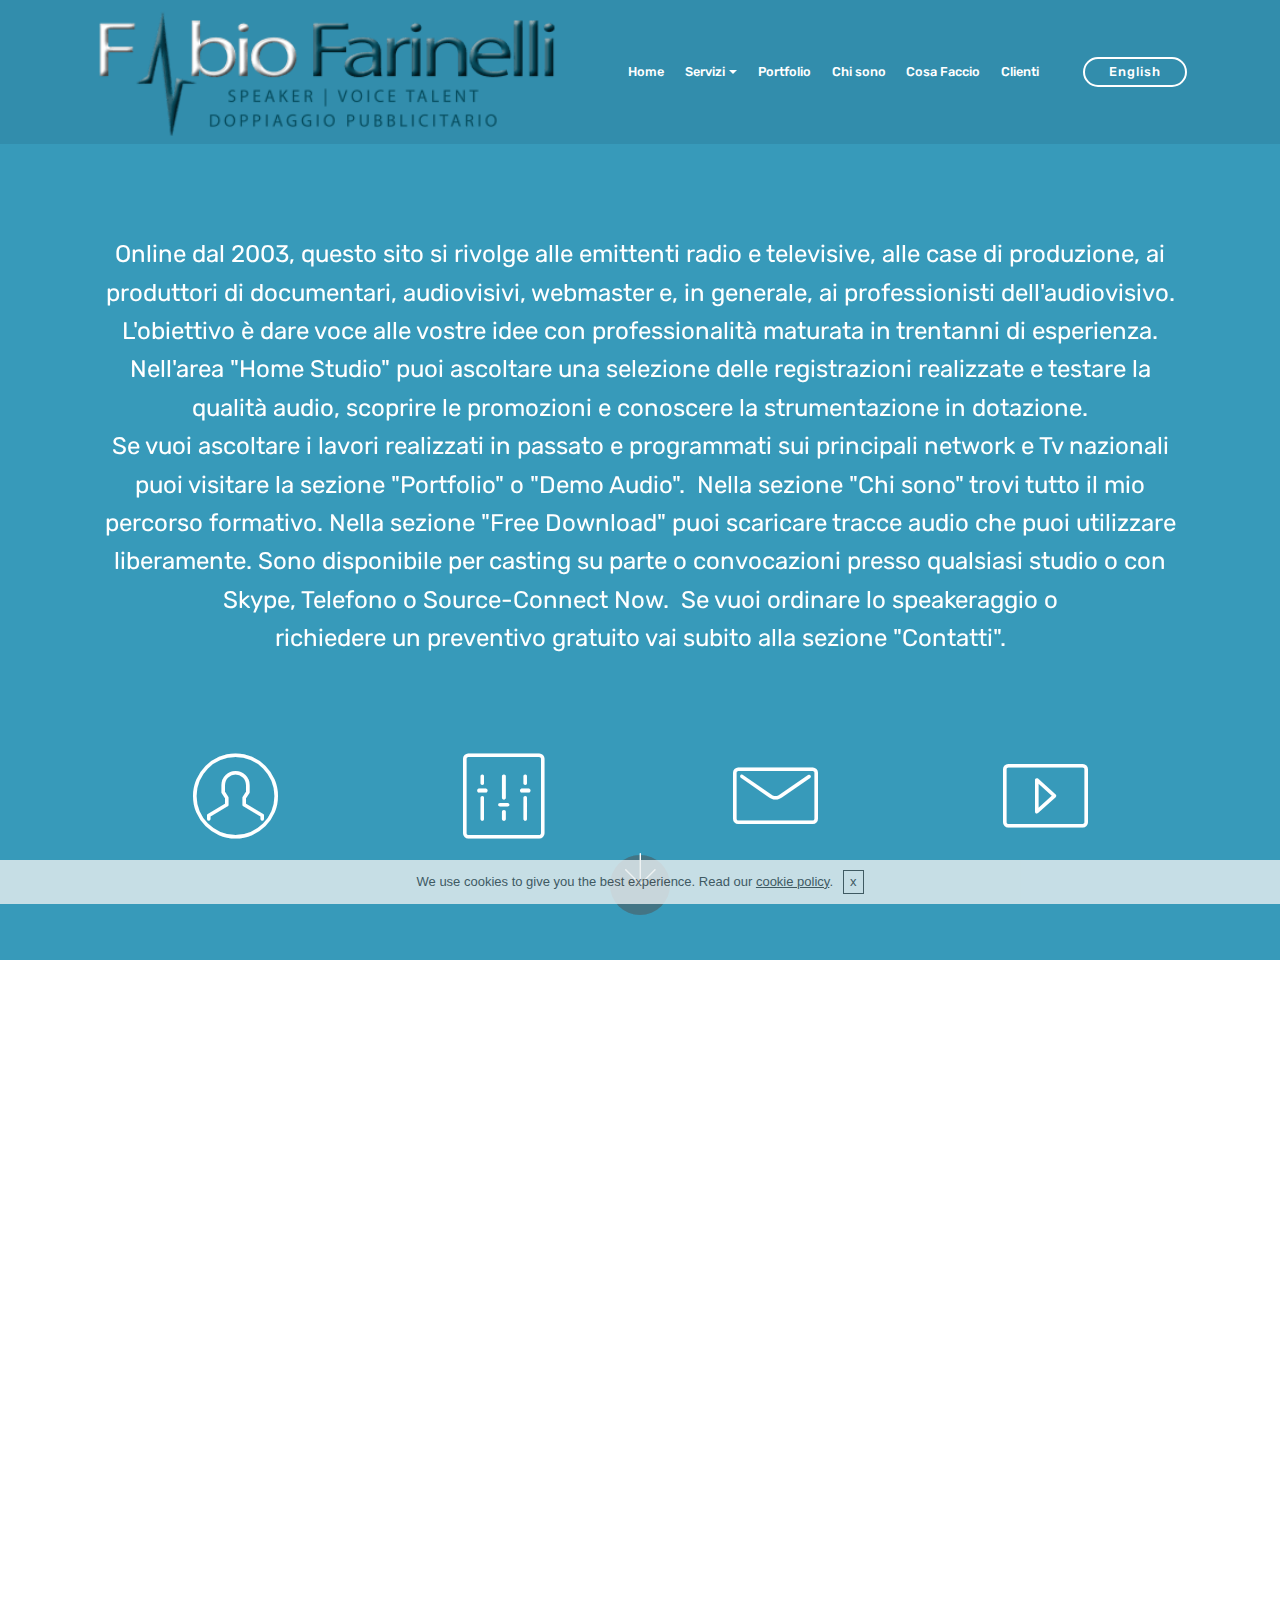
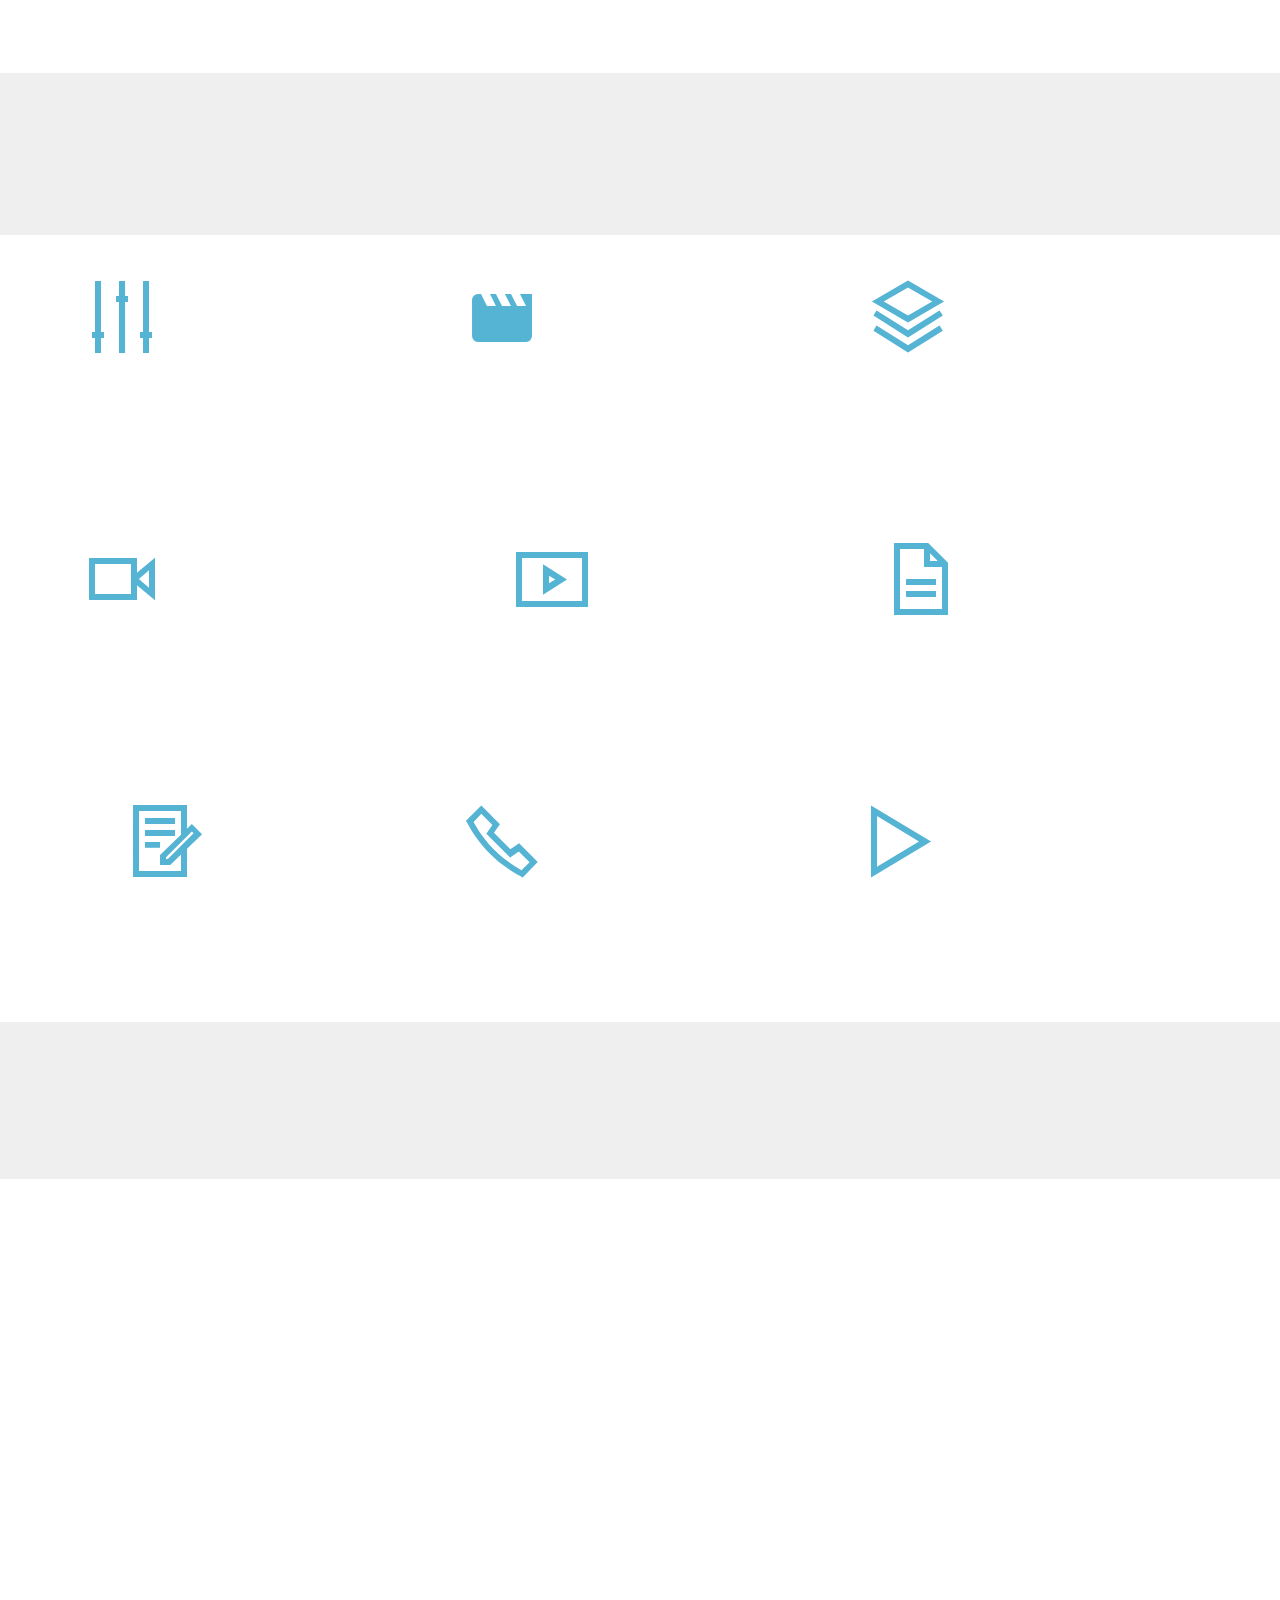
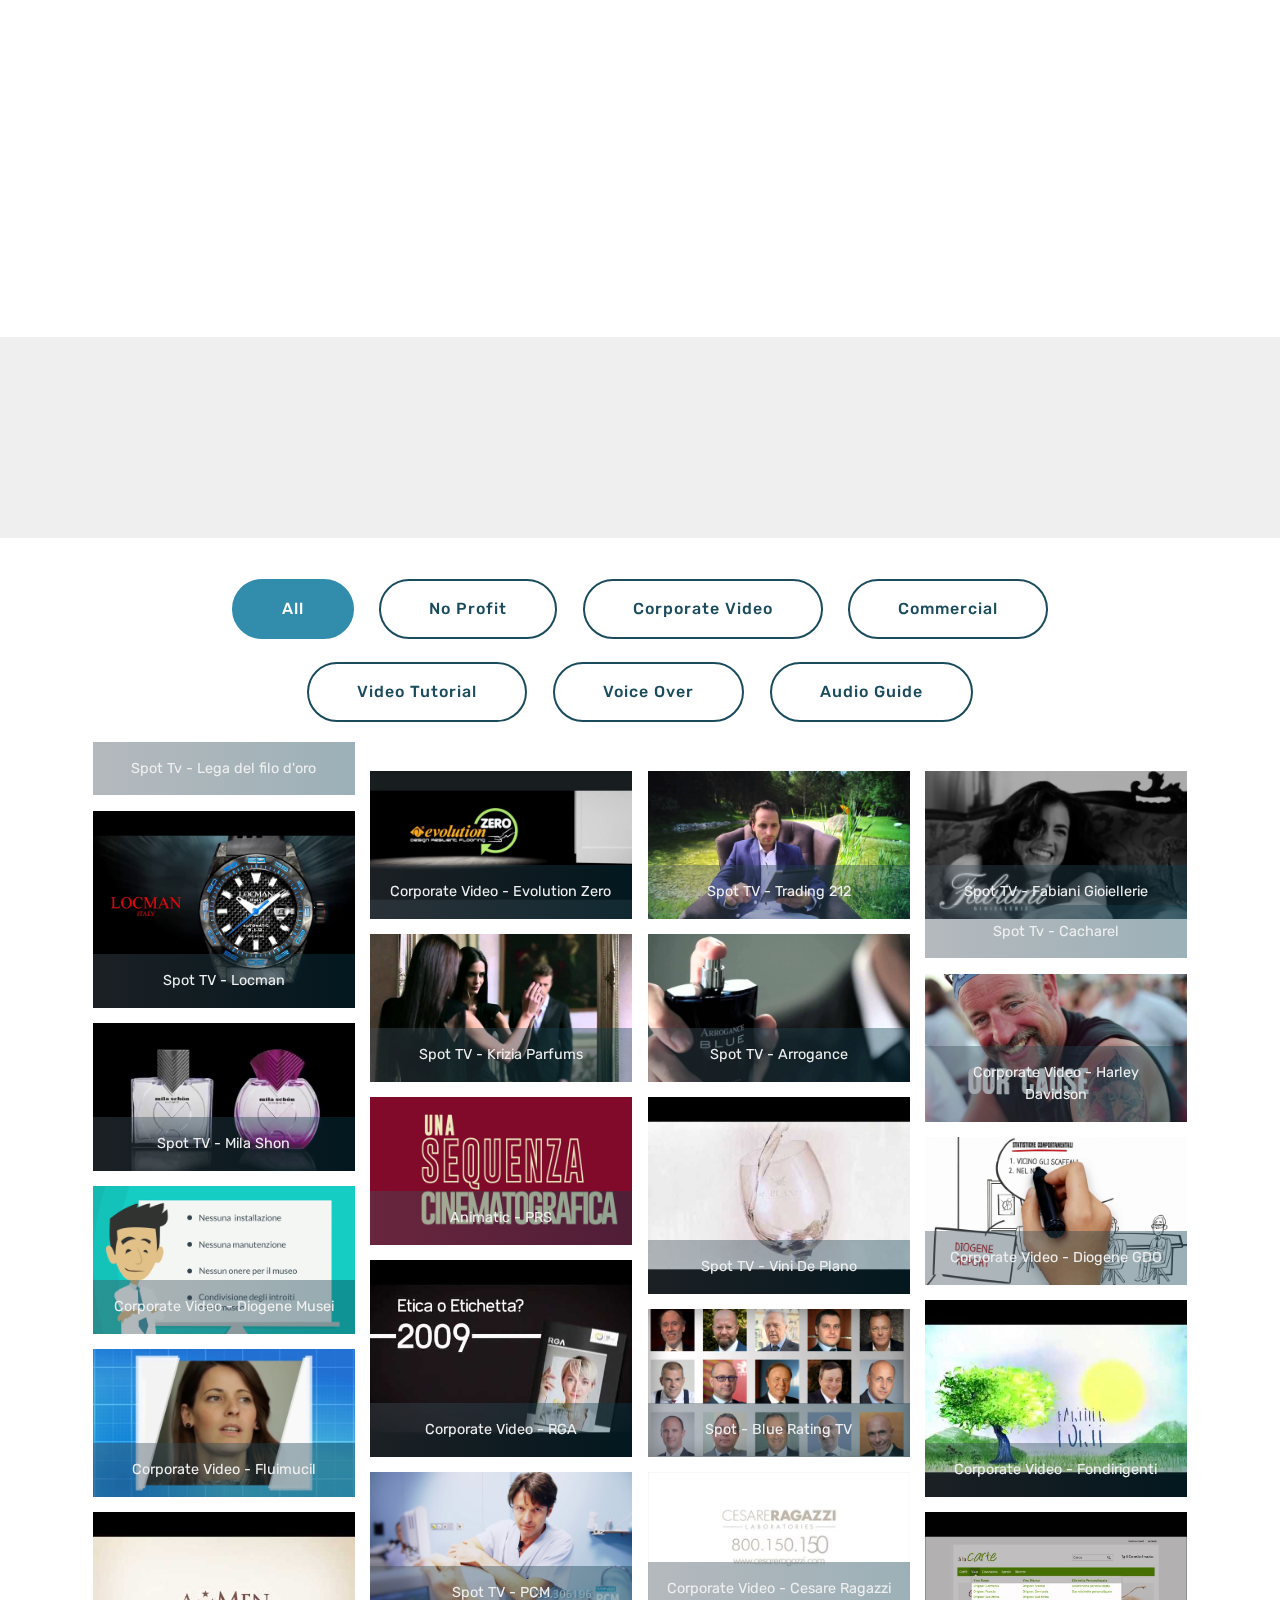
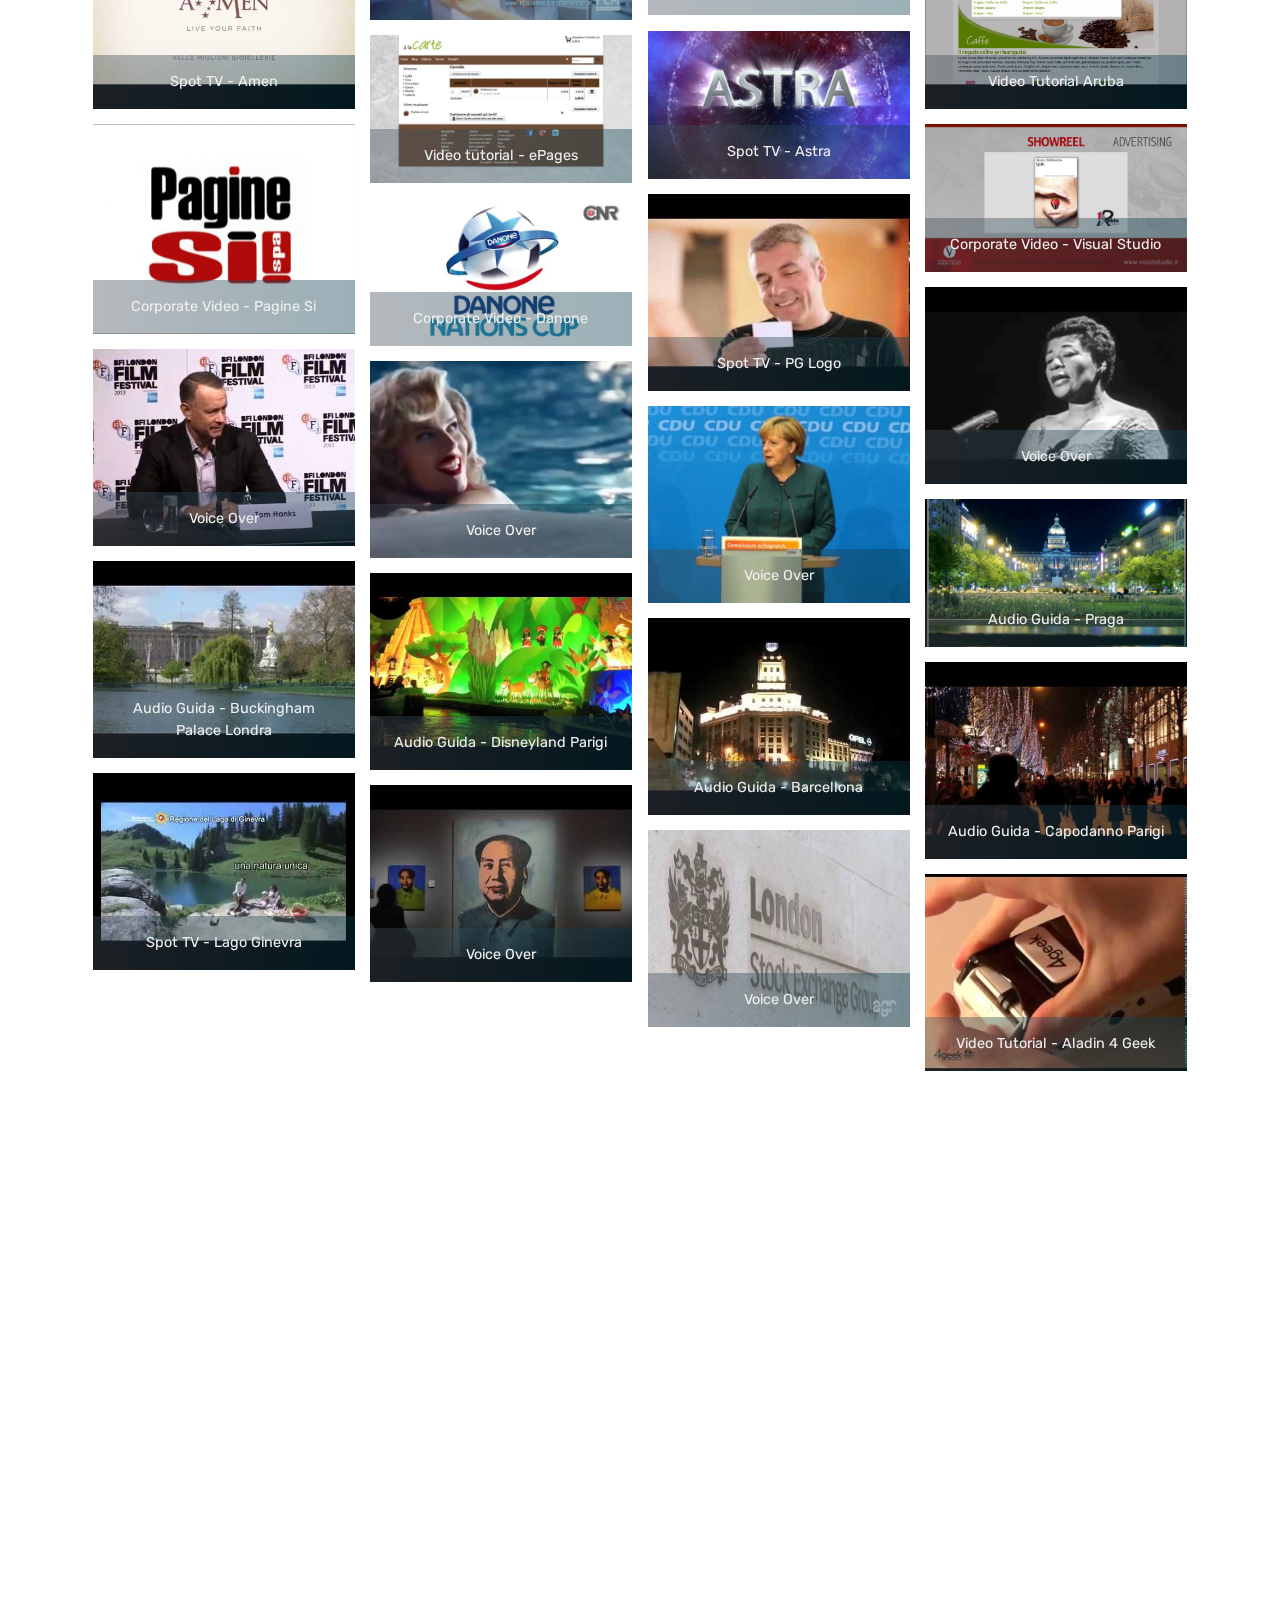
==== commit 07cc1ad3: "Add files via upload" ====
--- a/index.html
+++ b/index.html
@@ -35,15 +35,15 @@
 <body>
 
 <!-- Google Analytics -->
-<!-- Global site tag (gtag.js) - Google Analytics -->
-<script async src="https://www.googletagmanager.com/gtag/js?id=UA-16513901-1"></script>
-<script>
-  window.dataLayer = window.dataLayer || [];
-  function gtag(){dataLayer.push(arguments);}
-  gtag('js', new Date());
-
-  gtag('config', 'UA-16513901-1');
-</script>
+<!-- Global site tag (gtag.js) - Google Analytics -->
+<script async="" src="https://www.googletagmanager.com/gtag/js?id=UA-16513901-1"></script>
+<script>
+  window.dataLayer = window.dataLayer || [];
+  function gtag(){dataLayer.push(arguments);}
+  gtag('js', new Date());
+
+  gtag('config', 'UA-16513901-1');
+</script>
 
 <!-- /Google Analytics -->
 
@@ -1613,7 +1613,7 @@
             <div class="media-container-column col-lg-8" data-form-type="formoid">
                     <div data-form-alert="" hidden="">Messaggio inviato correttamente. Grazie per aver compilato il modulo!</div>
             
-                    <form class="mbr-form" action="https://mobirise.com/" method="post" data-form-title="Richiesta dal sito fabiofarinelli.it"><input type="hidden" name="email" data-form-email="true" value="O5DRVgl/csisKtQkLQRGq/o0gpBXpWptoHjchaNiGo8gpvtDEAXrMEMI0OmwAd/fdWLpp8x78tzwsRfFKvg70Yr3qeGeaFjCFB+q5nWphVLknlvZ9L3gbbSM67JVegfB">
+                    <form class="mbr-form" action="https://mobirise.com/" method="post" data-form-title="Richiesta dal sito fabiofarinelli.it"><input type="hidden" name="email" data-form-email="true" value="2MJ5B2y5rrIWt/npOqgpMuUHzGUGqjtb2eoenzlAAwMXHKP855UmQ92YelaVgrD26qHa3ehX7du4OJScVbayZZA9dKKpREA+XUnFeKUySNeCT4+mWwvmusyXW5swH+MZ">
                         <div class="row row-sm-offset">
                             <div class="col-md-4 multi-horizontal" data-for="name">
                                 <div class="form-group">
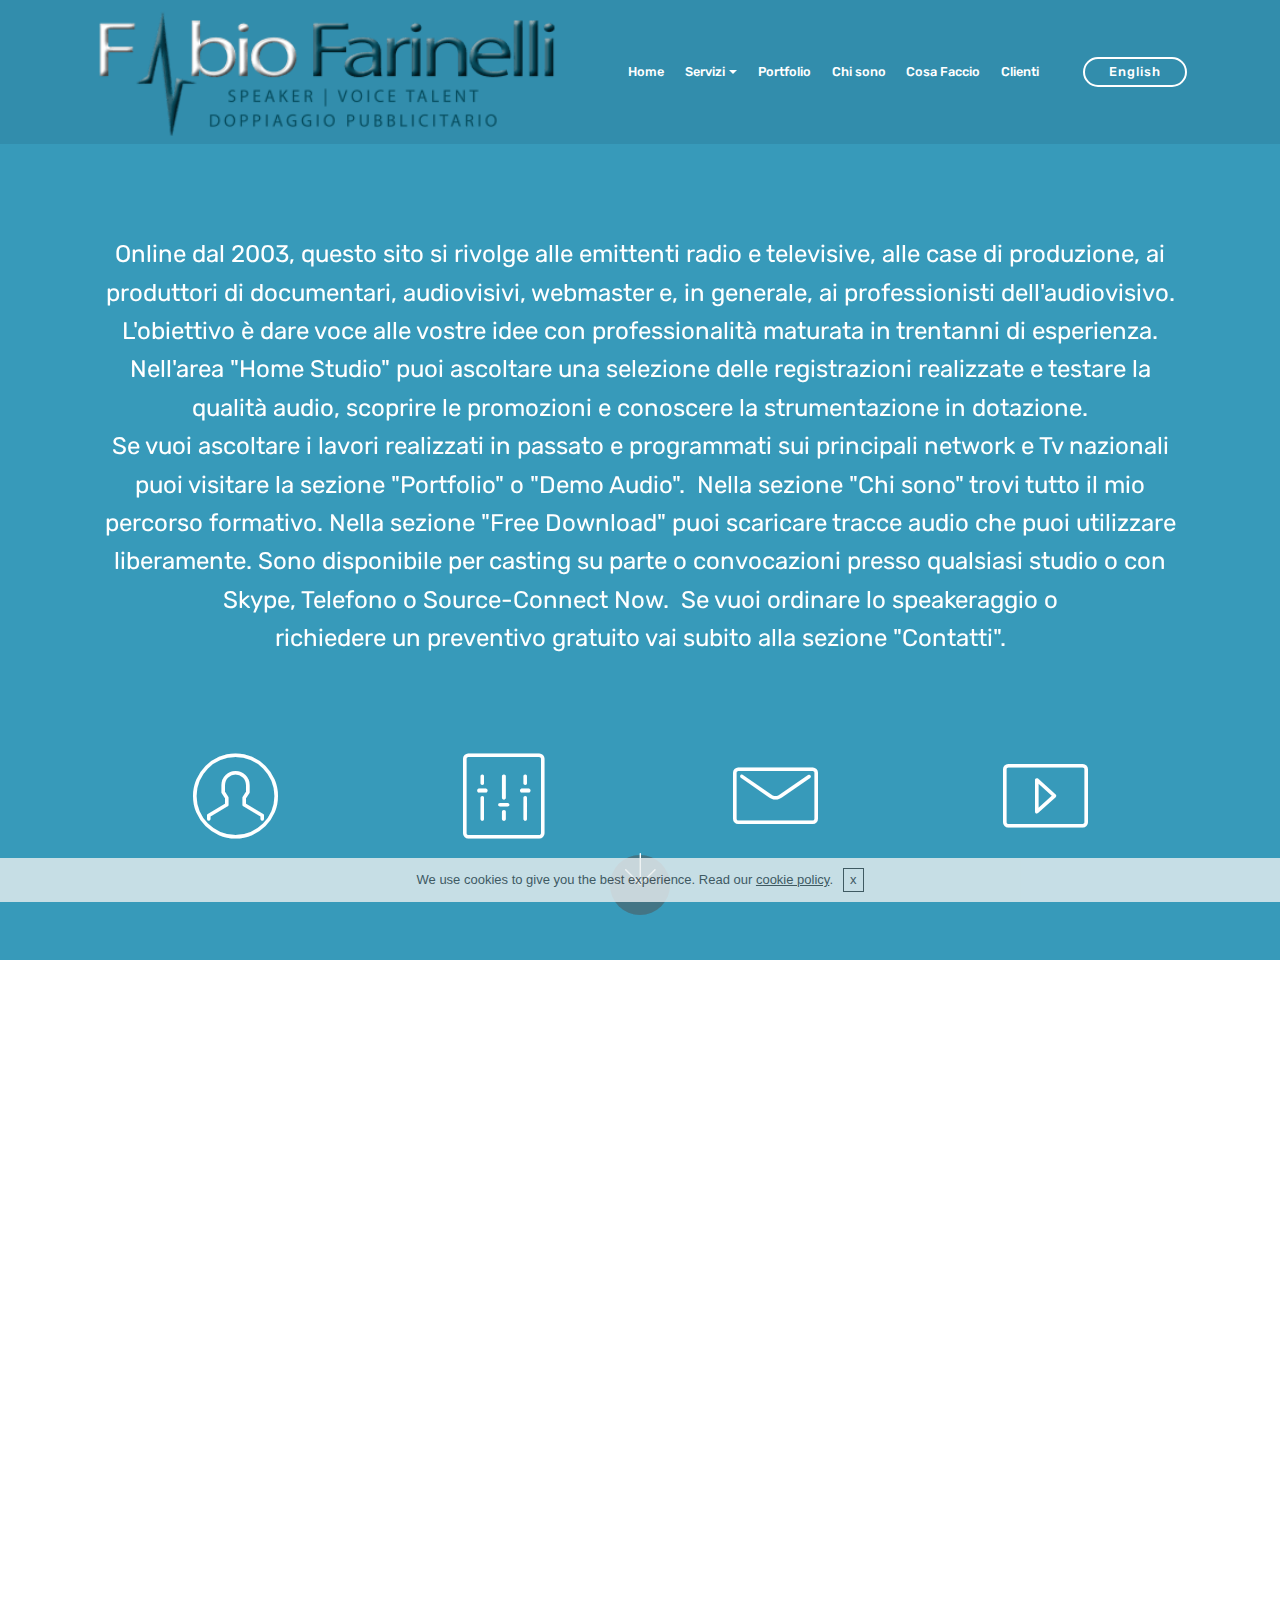
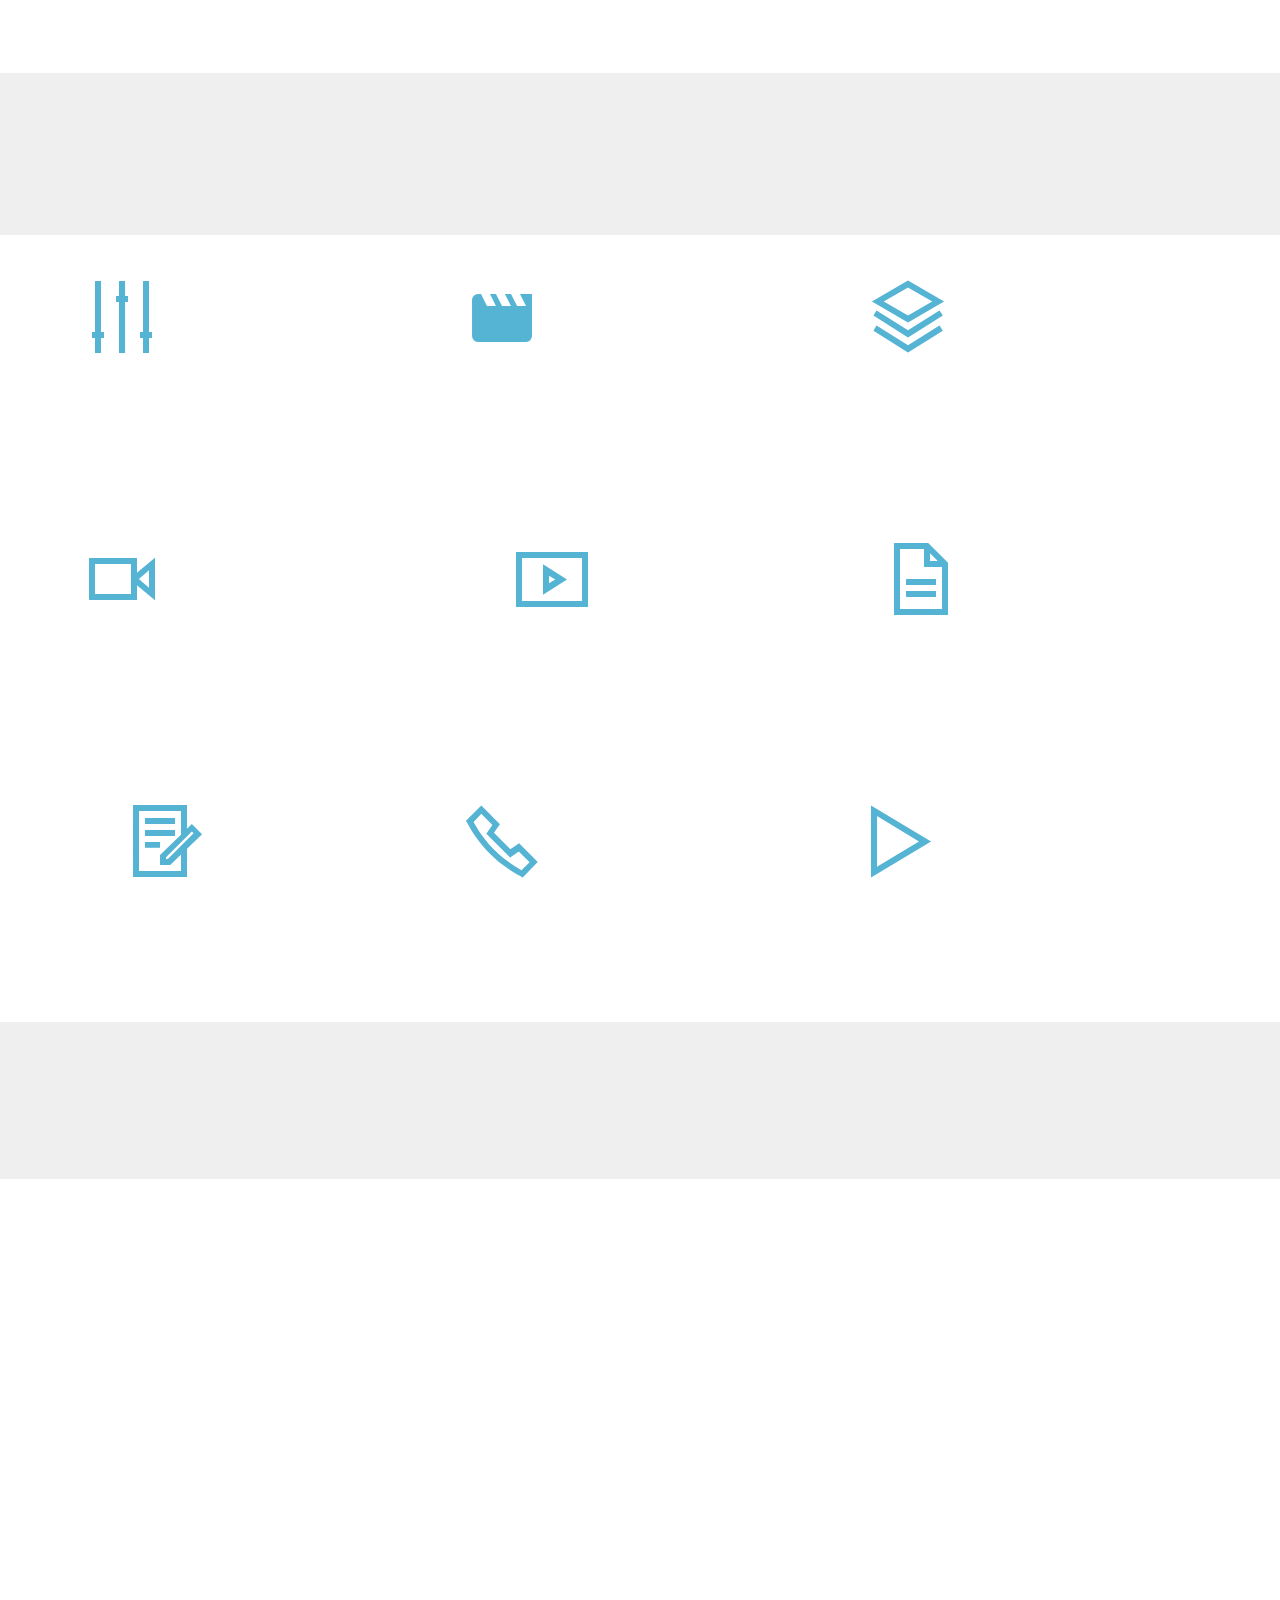
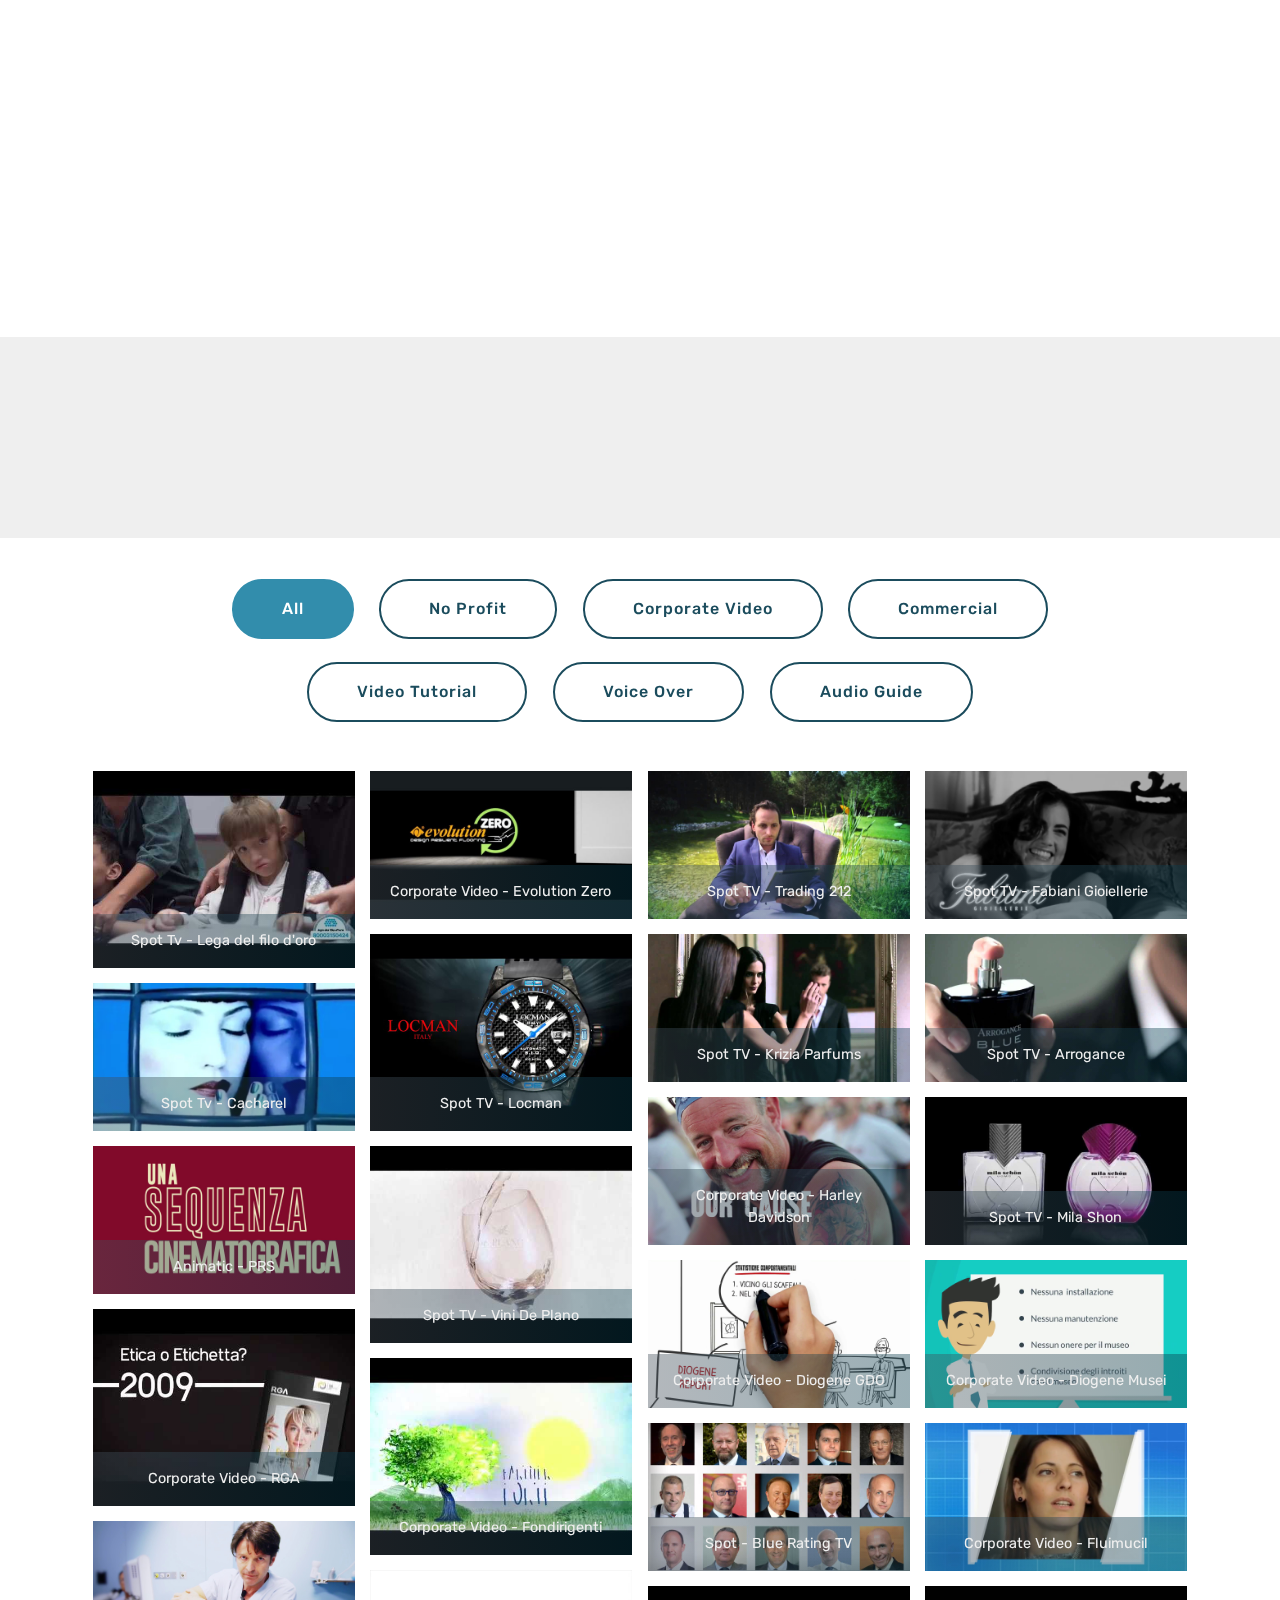
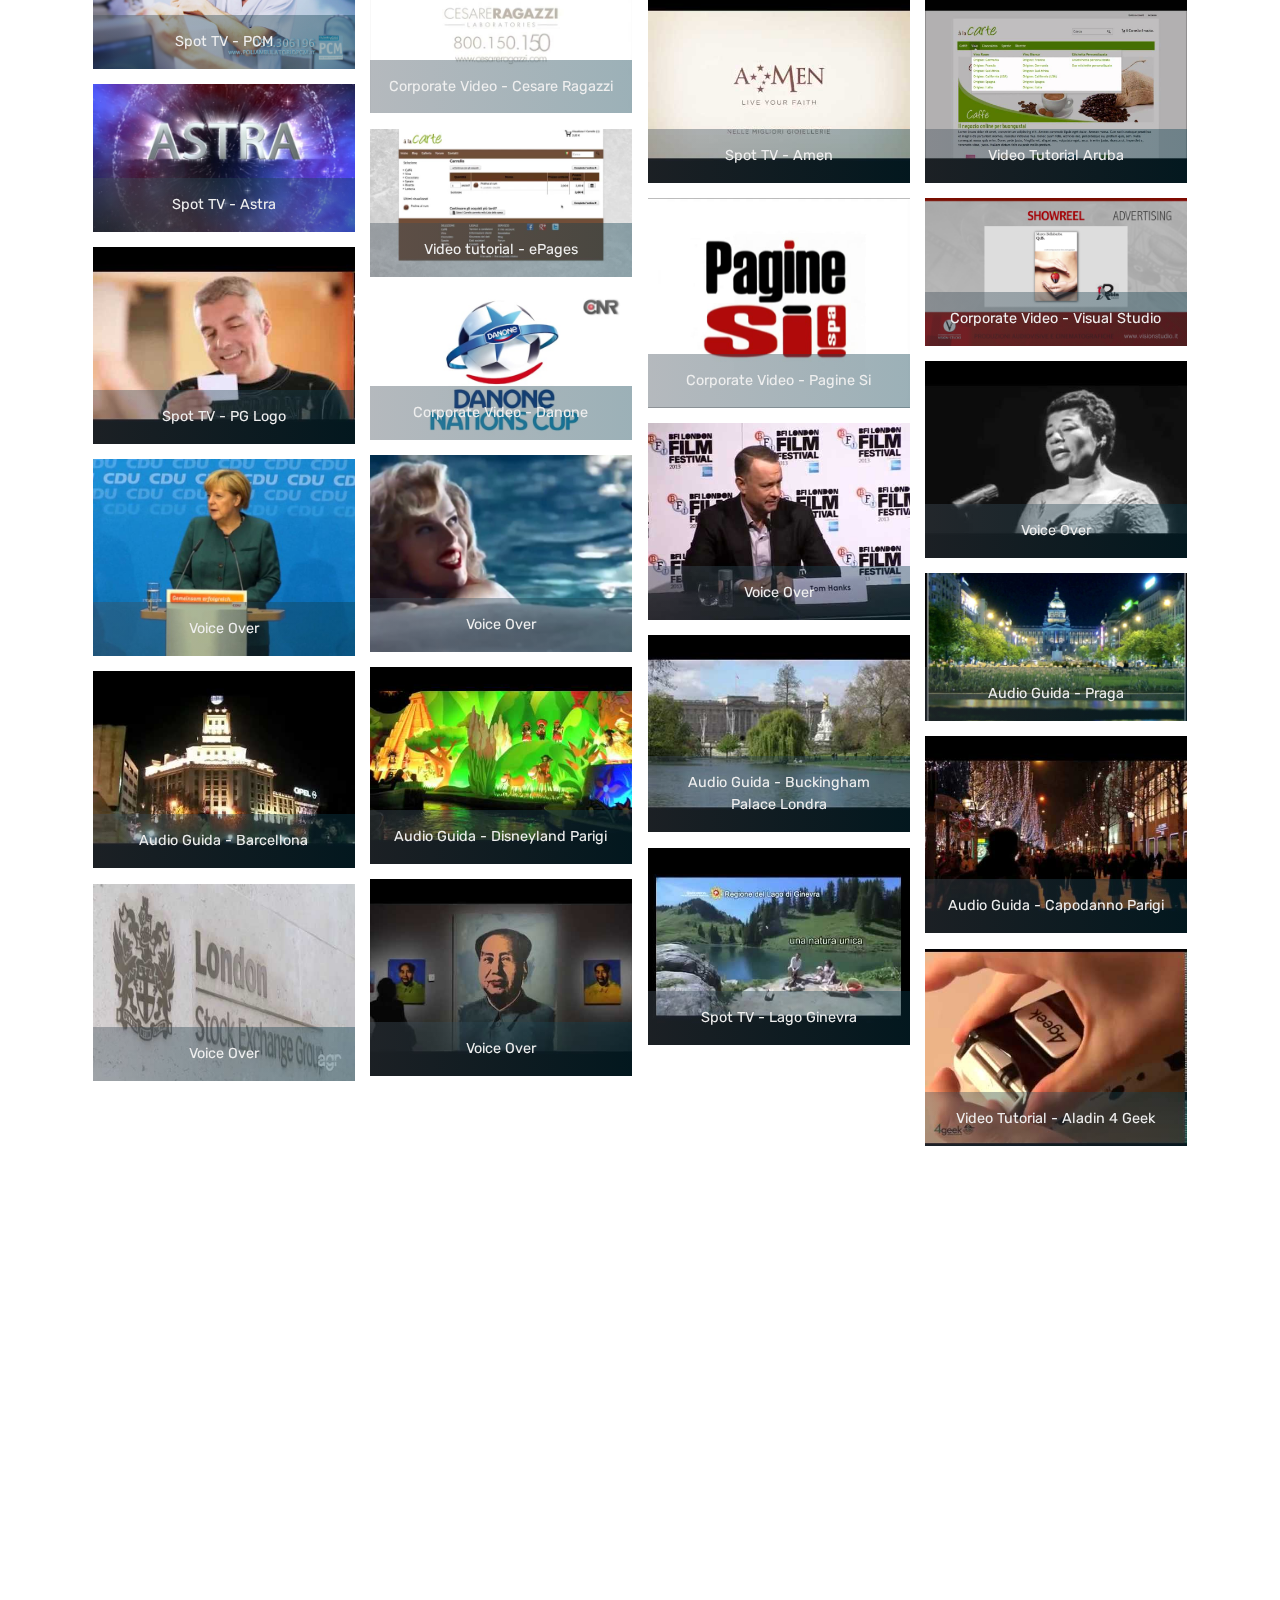
==== commit e2f6213a: "Add files via upload" ====
--- a/index.html
+++ b/index.html
@@ -1613,7 +1613,7 @@
             <div class="media-container-column col-lg-8" data-form-type="formoid">
                     <div data-form-alert="" hidden="">Messaggio inviato correttamente. Grazie per aver compilato il modulo!</div>
             
-                    <form class="mbr-form" action="https://mobirise.com/" method="post" data-form-title="Richiesta dal sito fabiofarinelli.it"><input type="hidden" name="email" data-form-email="true" value="2MJ5B2y5rrIWt/npOqgpMuUHzGUGqjtb2eoenzlAAwMXHKP855UmQ92YelaVgrD26qHa3ehX7du4OJScVbayZZA9dKKpREA+XUnFeKUySNeCT4+mWwvmusyXW5swH+MZ">
+                    <form class="mbr-form" action="https://mobirise.com/" method="post" data-form-title="Richiesta dal sito fabiofarinelli.it"><input type="hidden" name="email" data-form-email="true" value="78x/bvy2U4P+ttNU+qVbMvsrDRbgVjQSCr+MSr1pFP3JKv9RVlcT2sa9lAzyUkIhOuU6k2rAV0pG3Z+i/K5uoCKE7mMneXruObU4GhhGbxl/P6DfdEBgkeTXDFW6YNGq">
                         <div class="row row-sm-offset">
                             <div class="col-md-4 multi-horizontal" data-for="name">
                                 <div class="form-group">
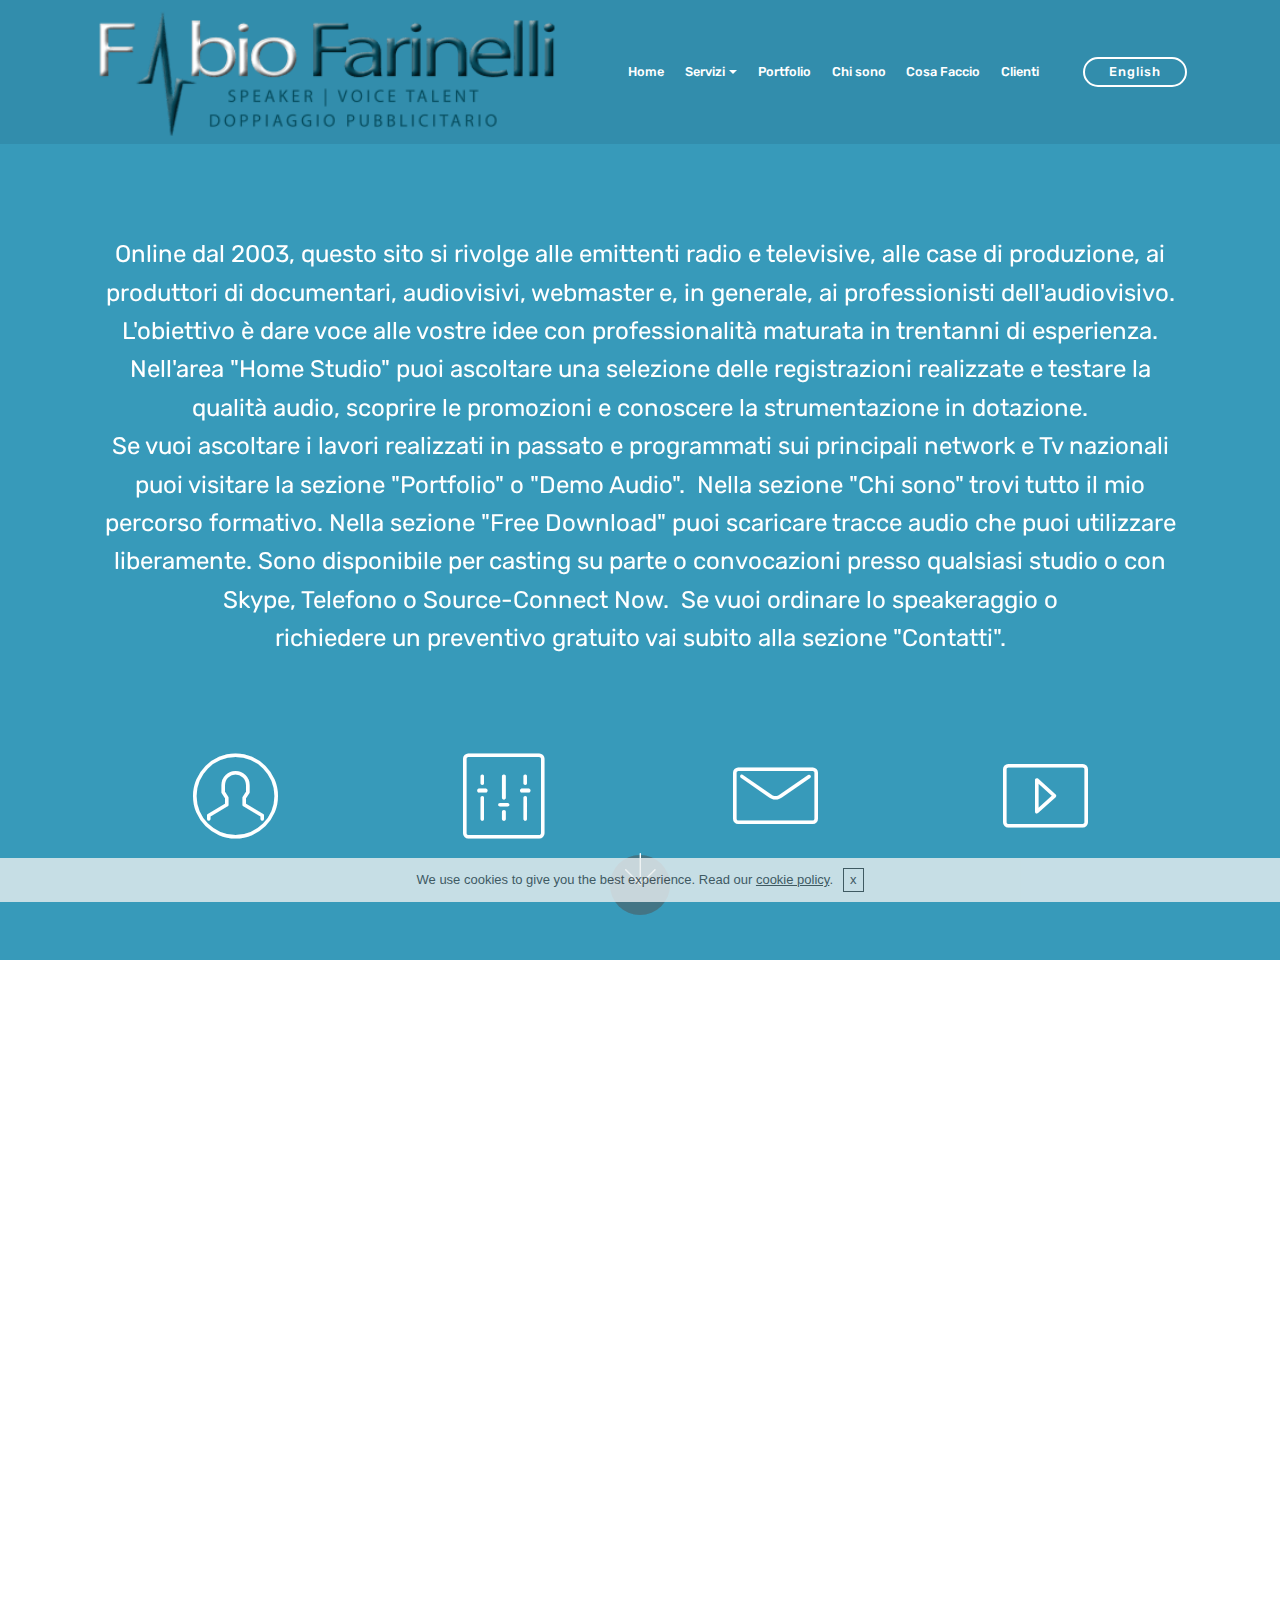
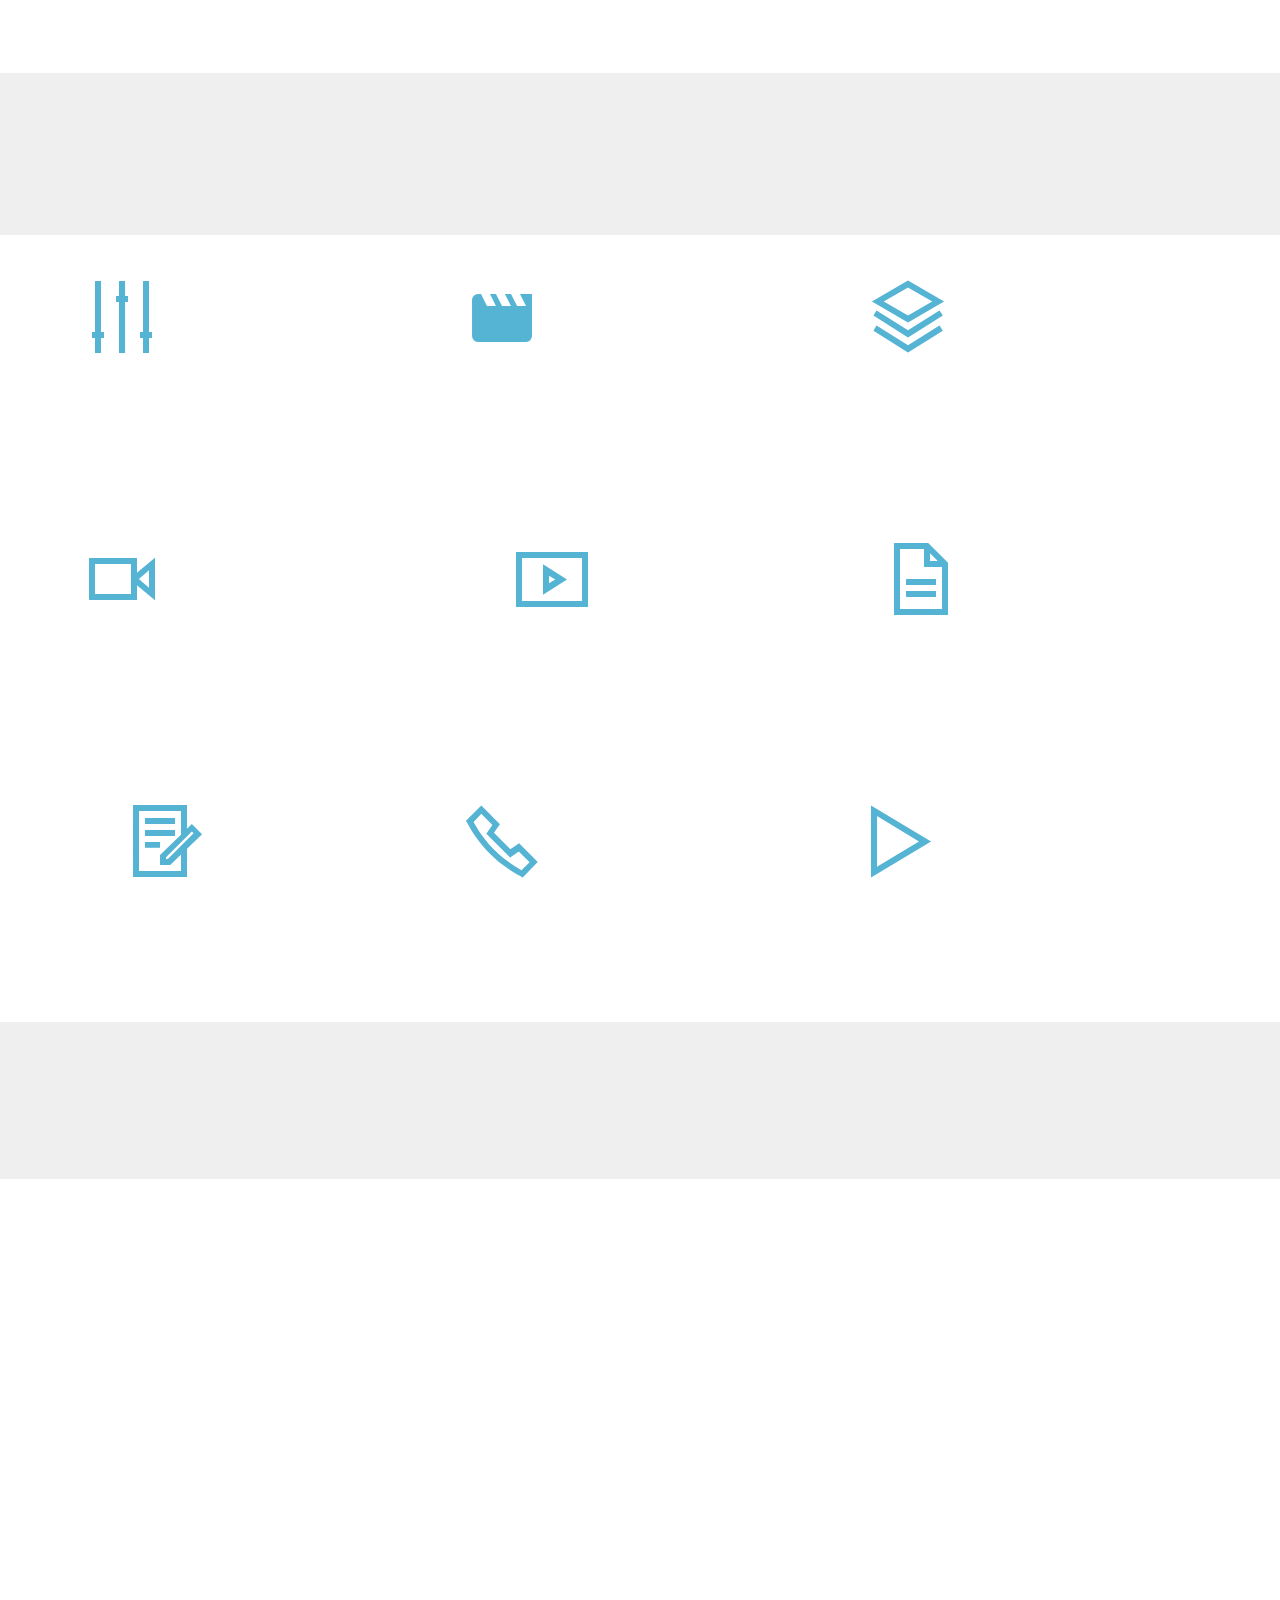
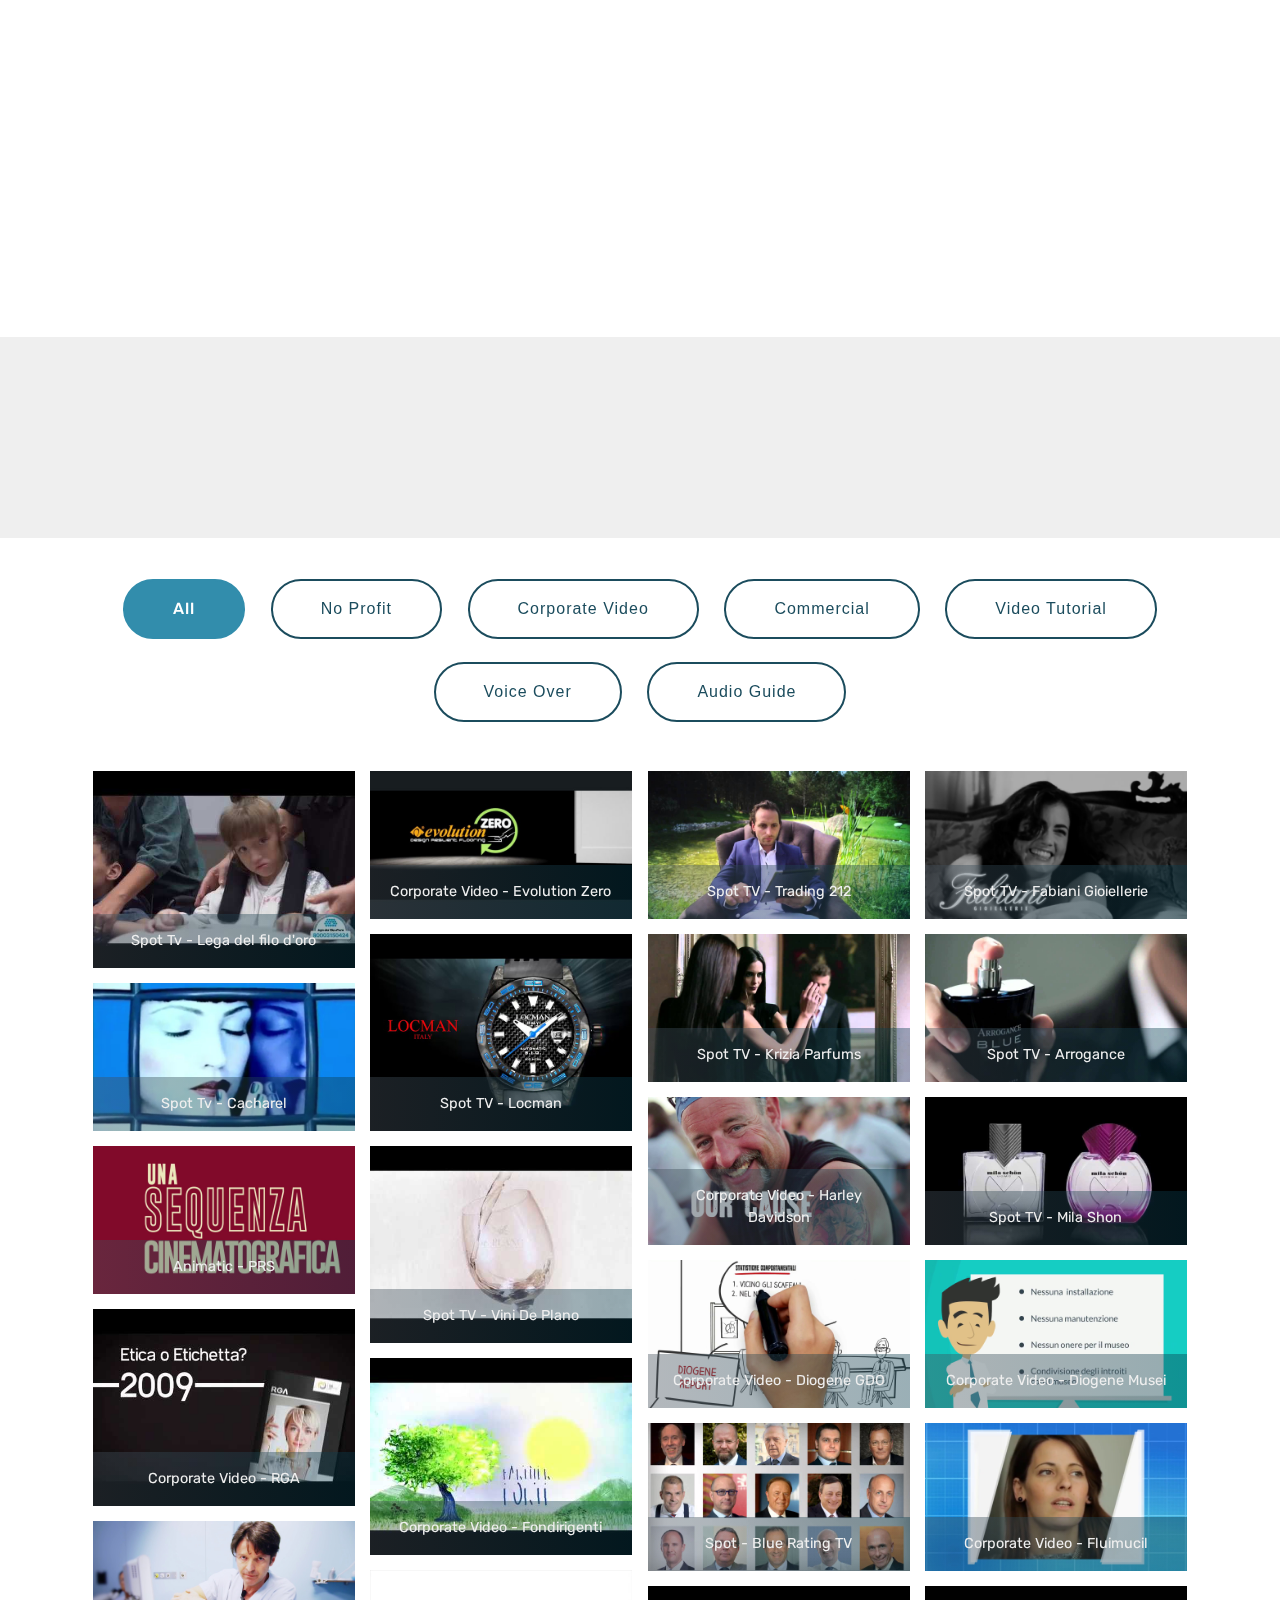
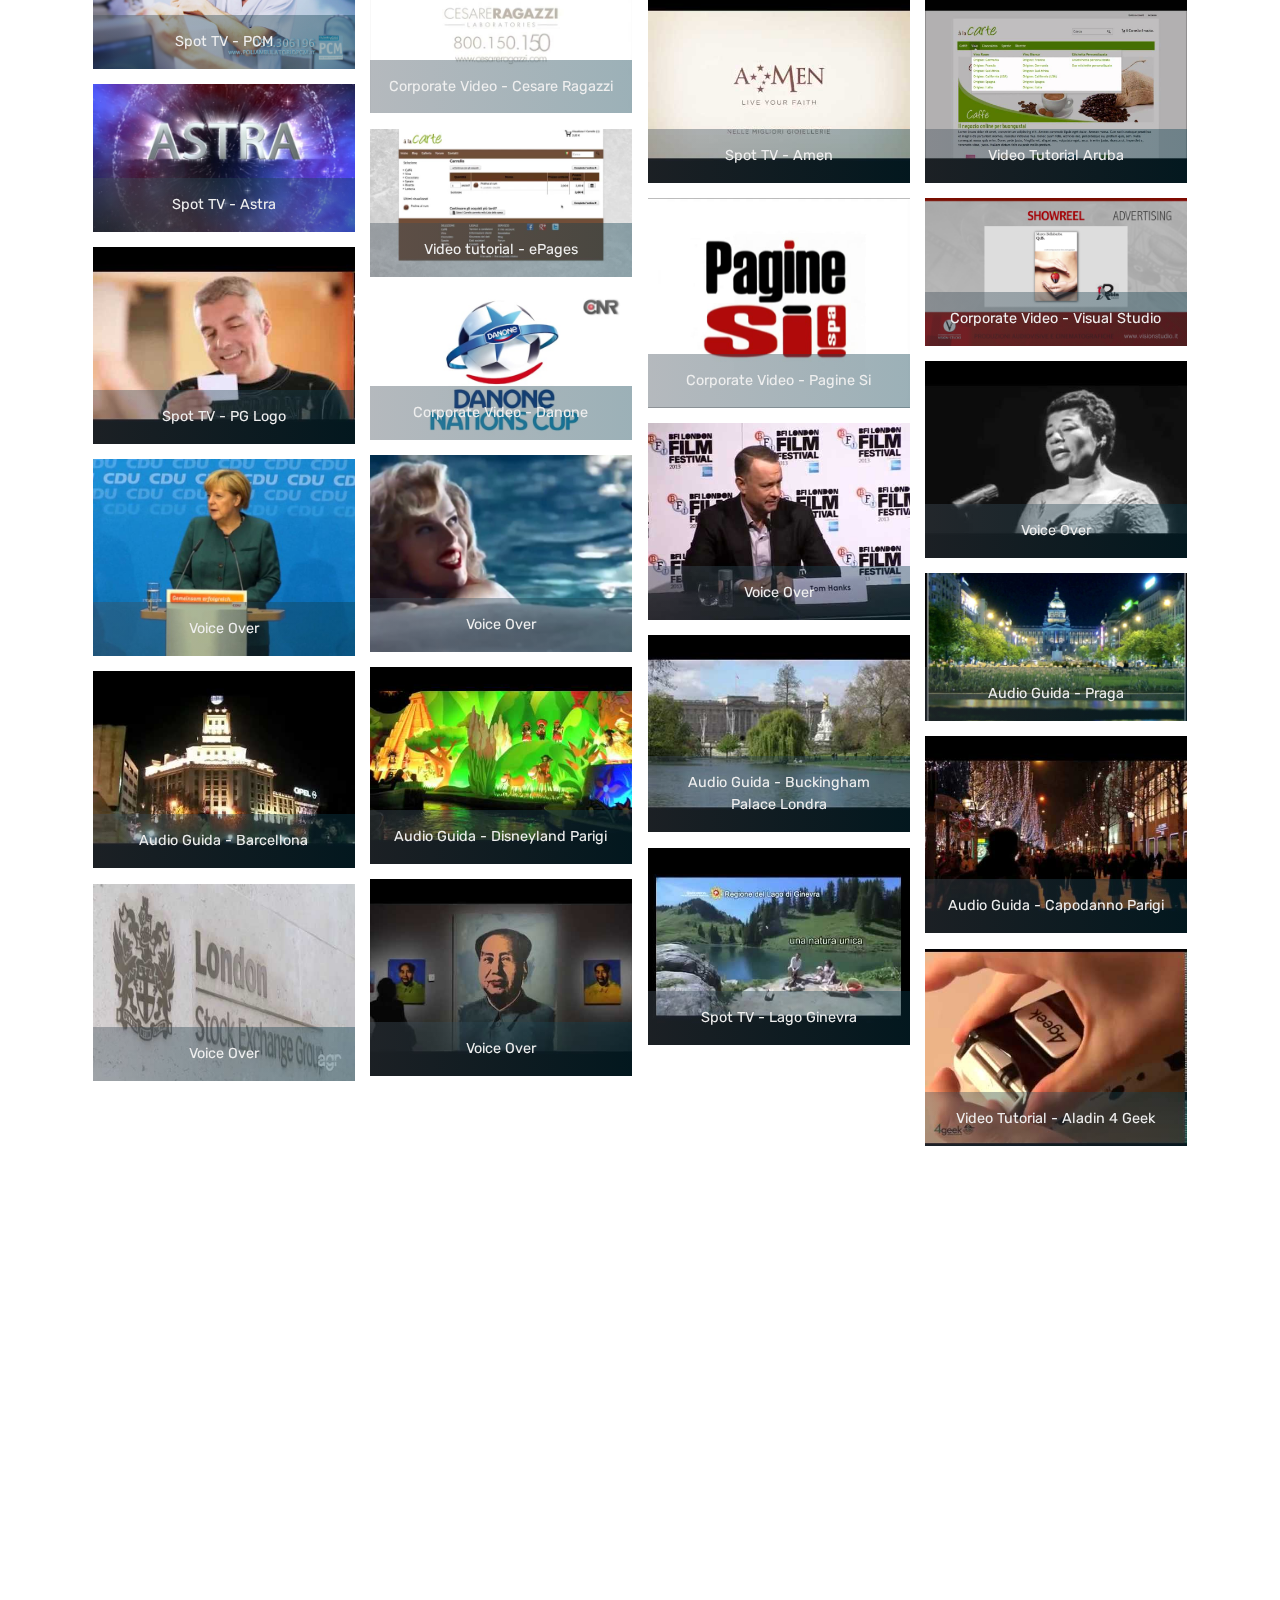
==== commit d92092a2: "create github pages" ====
--- a/index.html
+++ b/index.html
@@ -1613,7 +1613,7 @@
             <div class="media-container-column col-lg-8" data-form-type="formoid">
                     <div data-form-alert="" hidden="">Messaggio inviato correttamente. Grazie per aver compilato il modulo!</div>
             
-                    <form class="mbr-form" action="https://mobirise.com/" method="post" data-form-title="Richiesta dal sito fabiofarinelli.it"><input type="hidden" name="email" data-form-email="true" value="78x/bvy2U4P+ttNU+qVbMvsrDRbgVjQSCr+MSr1pFP3JKv9RVlcT2sa9lAzyUkIhOuU6k2rAV0pG3Z+i/K5uoCKE7mMneXruObU4GhhGbxl/P6DfdEBgkeTXDFW6YNGq">
+                    <form class="mbr-form" action="https://mobirise.com/" method="post" data-form-title="Richiesta dal sito fabiofarinelli.it"><input type="hidden" name="email" data-form-email="true" value="Ex9T1mk8idUqHtA0N0hTi3w7uWbKMKNIcNFGn3QJHFqx+BhFqOrI5CRoSFy2TLM1JuSATgM1nTYfyM58Ivq722lhSsZV7fi71muO+Bk15hNwY+xEln5yopSxBXo0zmsP">
                         <div class="row row-sm-offset">
                             <div class="col-md-4 multi-horizontal" data-for="name">
                                 <div class="form-group">
--- a/assets/theme/css/style.css
+++ b/assets/theme/css/style.css
@@ -3,258 +3,292 @@
  * Copyright 2017 Mobirise
  */
 section {
-  background-color: #eeeeee; }
+  background-color: #eeeeee;
+}
 
 section,
 .container,
 .container-fluid {
   position: relative;
-  word-wrap: break-word; }
+  word-wrap: break-word;
+}
 
 a.mbr-iconfont:hover {
-  text-decoration: none; }
+  text-decoration: none;
+}
 
 .article .lead p, .article .lead ul, .article .lead ol, .article .lead pre, .article .lead blockquote {
-  margin-bottom: 0; }
+  margin-bottom: 0;
+}
 
 a {
   font-style: normal;
   font-weight: 400;
-  cursor: pointer; }
-  a, a:hover {
-    text-decoration: none; }
+  cursor: pointer;
+}
+
+a, a:hover {
+  text-decoration: none;
+}
 
 figure {
-  margin-bottom: 0; }
+  margin-bottom: 0;
+}
 
 body {
-  color: #232323; }
+  color: #232323;
+}
 
 h1, h2, h3, h4, h5, h6,
 .h1, .h2, .h3, .h4, .h5, .h6,
 .display-1, .display-2, .display-3, .display-4 {
   line-height: 1;
   word-break: break-word;
-  word-wrap: break-word; }
+  word-wrap: break-word;
+}
 
 b, strong {
-  font-weight: bold; }
+  font-weight: bold;
+}
 
 blockquote {
   padding: 10px 0 10px 20px;
   position: relative;
   border-left: 2px solid;
-  border-color: #ff3366; }
+  border-color: #ff3366;
+}
 
 input:-webkit-autofill, input:-webkit-autofill:hover, input:-webkit-autofill:focus, input:-webkit-autofill:active {
   transition-delay: 9999s;
-  transition-property: background-color, color; }
+  transition-property: background-color, color;
+}
 
 textarea[type="hidden"] {
-  display: none; }
+  display: none;
+}
 
 body {
-  position: relative; }
+  position: relative;
+}
 
 section {
   background-position: 50% 50%;
   background-repeat: no-repeat;
-  background-size: cover; }
-  section .mbr-background-video,
-  section .mbr-background-video-preview {
-    position: absolute;
-    bottom: 0;
-    left: 0;
-    right: 0;
-    top: 0; }
+  background-size: cover;
+}
+
+section .mbr-background-video,
+section .mbr-background-video-preview {
+  position: absolute;
+  bottom: 0;
+  left: 0;
+  right: 0;
+  top: 0;
+}
 
 .hidden {
-  visibility: hidden; }
+  visibility: hidden;
+}
 
 .mbr-z-index20 {
-  z-index: 20; }
+  z-index: 20;
+}
 
 /*! Base colors */
 .mbr-white {
-  color: #ffffff; }
+  color: #ffffff;
+}
 
 .mbr-black {
-  color: #000000; }
+  color: #000000;
+}
 
 .mbr-bg-white {
-  background-color: #ffffff; }
+  background-color: #ffffff;
+}
 
 .mbr-bg-black {
-  background-color: #000000; }
+  background-color: #000000;
+}
 
 /*! Text-aligns */
 .align-left {
-  text-align: left; }
+  text-align: left;
+}
 
 .align-center {
-  text-align: center; }
+  text-align: center;
+}
 
 .align-right {
-  text-align: right; }
+  text-align: right;
+}
 
 @media (max-width: 767px) {
   .align-left, .align-center, .align-right, .mbr-section-btn, .mbr-section-title {
-    text-align: center; } }
+    text-align: center;
+  }
+}
+
 /*! Font-weight  */
 .mbr-light {
-  font-weight: 300; }
+  font-weight: 300;
+}
 
 .mbr-regular {
-  font-weight: 400; }
+  font-weight: 400;
+}
 
 .mbr-semibold {
-  font-weight: 500; }
+  font-weight: 500;
+}
 
 .mbr-bold {
-  font-weight: 700; }
+  font-weight: 700;
+}
 
 /*! Media  */
 .media-size-item {
-  -webkit-flex: 1 1 auto;
   -moz-flex: 1 1 auto;
-  -ms-flex: 1 1 auto;
   -o-flex: 1 1 auto;
-  flex: 1 1 auto; }
+  flex: 1 1 auto;
+}
 
 .media-content {
-  -webkit-flex-basis: 100%;
-  flex-basis: 100%; }
+  flex-basis: 100%;
+}
 
 .media-container-row {
-  display: -ms-flexbox;
-  display: -webkit-flex;
   display: flex;
-  -webkit-flex-direction: row;
-  -ms-flex-direction: row;
   flex-direction: row;
-  -webkit-flex-wrap: wrap;
-  -ms-flex-wrap: wrap;
   flex-wrap: wrap;
-  -webkit-justify-content: center;
-  -ms-flex-pack: center;
   justify-content: center;
-  -webkit-align-content: center;
-  -ms-flex-line-pack: center;
   align-content: center;
-  -webkit-align-items: start;
-  -ms-flex-align: start;
-  align-items: start; }
-  .media-container-row .media-size-item {
-    width: 400px; }
+  align-items: start;
+}
+
+.media-container-row .media-size-item {
+  width: 400px;
+}
 
 .media-container-column {
-  display: -ms-flexbox;
-  display: -webkit-flex;
   display: flex;
-  -webkit-flex-direction: column;
-  -ms-flex-direction: column;
   flex-direction: column;
-  -webkit-flex-wrap: wrap;
-  -ms-flex-wrap: wrap;
   flex-wrap: wrap;
-  -webkit-justify-content: center;
-  -ms-flex-pack: center;
   justify-content: center;
-  -webkit-align-content: center;
-  -ms-flex-line-pack: center;
   align-content: center;
-  -webkit-align-items: stretch;
-  -ms-flex-align: stretch;
-  align-items: stretch; }
-  .media-container-column > * {
-    width: 100%; }
+  align-items: stretch;
+}
+
+.media-container-column > * {
+  width: 100%;
+}
 
 @media (min-width: 992px) {
   .media-container-row {
-    -webkit-flex-wrap: nowrap;
-    -ms-flex-wrap: nowrap;
-    flex-wrap: nowrap; } }
+    flex-wrap: nowrap;
+  }
+}
+
 figure {
-  overflow: hidden; }
+  overflow: hidden;
+}
 
 figure[mbr-media-size] {
-  transition: width 0.1s; }
+  transition: width 0.1s;
+}
 
 .mbr-figure img, .mbr-figure iframe {
   display: block;
-  width: 100%; }
+  width: 100%;
+}
 
 .card {
   background-color: transparent;
-  border: none; }
+  border: none;
+}
 
 .card-img {
   text-align: center;
   flex-shrink: 0;
-  -webkit-flex-shrink: 0; }
+  -webkit-flex-shrink: 0;
+}
 
 .media {
   max-width: 100%;
-  margin: 0 auto; }
+  margin: 0 auto;
+}
 
 .mbr-figure {
-  -ms-flex-item-align: center;
   -ms-grid-row-align: center;
-  -webkit-align-self: center;
-  align-self: center; }
+  align-self: center;
+}
 
 .media-container > div {
-  max-width: 100%; }
+  max-width: 100%;
+}
 
 .mbr-figure img, .card-img img {
-  width: 100%; }
+  width: 100%;
+}
 
 @media (max-width: 991px) {
   .media-size-item {
-    width: auto !important; }
-
+    width: auto !important;
+  }
   .media {
-    width: auto; }
-
+    width: auto;
+  }
   .mbr-figure {
-    width: 100% !important; } }
+    width: 100% !important;
+  }
+}
+
 /*! Buttons */
 .mbr-section-btn {
   margin-left: -.25rem;
   margin-right: -.25rem;
-  font-size: 0; }
+  font-size: 0;
+}
 
 nav .mbr-section-btn {
   margin-left: 0rem;
-  margin-right: 0rem; }
+  margin-right: 0rem;
+}
 
 /*! Btn icon margin */
 .btn .mbr-iconfont, .btn.btn-sm .mbr-iconfont {
   cursor: pointer;
-  margin-right: 0.5rem; }
+  margin-right: 0.5rem;
+}
 
 .btn.btn-md .mbr-iconfont, .btn.btn-md .mbr-iconfont {
-  margin-right: 0.8rem; }
+  margin-right: 0.8rem;
+}
 
 .mbr-regular {
-  font-weight: 400; }
+  font-weight: 400;
+}
 
 .mbr-semibold {
-  font-weight: 500; }
+  font-weight: 500;
+}
 
 .mbr-bold {
-  font-weight: 700; }
+  font-weight: 700;
+}
 
 [type="submit"] {
-  -webkit-appearance: none; }
+  -webkit-appearance: none;
+}
 
 /*! Full-screen */
 .mbr-fullscreen .mbr-overlay {
-  min-height: 100vh; }
+  min-height: 100vh;
+}
 
 .mbr-fullscreen {
   display: flex;
-  display: -webkit-flex;
   display: -moz-flex;
   display: -ms-flex;
   display: -o-flex;
@@ -262,22 +296,27 @@
   -webkit-align-items: center;
   min-height: 100vh;
   padding-top: 3rem;
-  padding-bottom: 3rem; }
+  padding-bottom: 3rem;
+}
 
 /*! Map */
 .map {
   height: 25rem;
-  position: relative; }
-  .map iframe {
-    width: 100%;
-    height: 100%; }
+  position: relative;
+}
+
+.map iframe {
+  width: 100%;
+  height: 100%;
+}
 
 /* Form */
 .form-asterisk {
   font-family: initial;
   position: absolute;
   top: -2px;
-  font-weight: normal; }
+  font-weight: normal;
+}
 
 /*! Scroll to top arrow */
 .mbr-arrow-up {
@@ -289,7 +328,8 @@
   color: #ffffff;
   font-size: 32px;
   transform: rotate(180deg);
-  -webkit-transform: rotate(180deg); }
+  -webkit-transform: rotate(180deg);
+}
 
 .mbr-arrow-up a {
   background: rgba(0, 0, 0, 0.2);
@@ -303,15 +343,21 @@
   text-decoration: none;
   transition: all .3s ease-in-out;
   cursor: pointer;
-  text-align: center; }
-  .mbr-arrow-up a:hover {
-    background-color: rgba(0, 0, 0, 0.4); }
-  .mbr-arrow-up a i {
-    line-height: 60px; }
+  text-align: center;
+}
+
+.mbr-arrow-up a:hover {
+  background-color: rgba(0, 0, 0, 0.4);
+}
+
+.mbr-arrow-up a i {
+  line-height: 60px;
+}
 
 .mbr-arrow-up-icon {
   display: block;
-  color: #fff; }
+  color: #fff;
+}
 
 .mbr-arrow-up-icon::before {
   content: "\203a";
@@ -324,7 +370,8 @@
   top: 6px;
   left: -4px;
   -webkit-transform: rotate(-90deg);
-  transform: rotate(-90deg); }
+  transform: rotate(-90deg);
+}
 
 /*! Arrow Down */
 .mbr-arrow {
@@ -337,154 +384,247 @@
   background-color: rgba(80, 80, 80, 0.5);
   border-radius: 50%;
   -webkit-transform: translateX(-50%);
-  transform: translateX(-50%); }
-  .mbr-arrow > a {
-    display: inline-block;
-    text-decoration: none;
-    outline-style: none;
-    -webkit-animation: arrowdown 1.7s ease-in-out infinite;
-    animation: arrowdown 1.7s ease-in-out infinite; }
-    .mbr-arrow > a > i {
-      position: absolute;
-      top: -2px;
-      left: 15px;
-      font-size: 2rem; }
+  transform: translateX(-50%);
+}
+
+.mbr-arrow > a {
+  display: inline-block;
+  text-decoration: none;
+  outline-style: none;
+  -webkit-animation: arrowdown 1.7s ease-in-out infinite;
+  animation: arrowdown 1.7s ease-in-out infinite;
+}
+
+.mbr-arrow > a > i {
+  position: absolute;
+  top: -2px;
+  left: 15px;
+  font-size: 2rem;
+}
 
 @keyframes arrowdown {
   0% {
     transform: translateY(0px);
-    -webkit-transform: translateY(0px); }
+    -webkit-transform: translateY(0px);
+  }
   50% {
     transform: translateY(-5px);
-    -webkit-transform: translateY(-5px); }
+    -webkit-transform: translateY(-5px);
+  }
   100% {
     transform: translateY(0px);
-    -webkit-transform: translateY(0px); } }
+    -webkit-transform: translateY(0px);
+  }
+}
+
 @-webkit-keyframes arrowdown {
   0% {
     transform: translateY(0px);
-    -webkit-transform: translateY(0px); }
+    -webkit-transform: translateY(0px);
+  }
   50% {
     transform: translateY(-5px);
-    -webkit-transform: translateY(-5px); }
+    -webkit-transform: translateY(-5px);
+  }
   100% {
     transform: translateY(0px);
-    -webkit-transform: translateY(0px); } }
+    -webkit-transform: translateY(0px);
+  }
+}
+
 @media (max-width: 500px) {
   .mbr-arrow-up {
     left: 50%;
     right: auto;
     transform: translateX(-50%) rotate(180deg);
-    -webkit-transform: translateX(-50%) rotate(180deg); } }
+    -webkit-transform: translateX(-50%) rotate(180deg);
+  }
+}
+
 /*Gradients animation*/
 @keyframes gradient-animation {
   from {
     background-position: 0% 100%;
-    animation-timing-function: ease-in-out; }
+    -webkit-animation-timing-function: ease-in-out;
+            animation-timing-function: ease-in-out;
+  }
   to {
     background-position: 100% 0%;
-    animation-timing-function: ease-in-out; } }
+    -webkit-animation-timing-function: ease-in-out;
+            animation-timing-function: ease-in-out;
+  }
+}
+
 @-webkit-keyframes gradient-animation {
   from {
     background-position: 0% 100%;
-    animation-timing-function: ease-in-out; }
+    -webkit-animation-timing-function: ease-in-out;
+            animation-timing-function: ease-in-out;
+  }
   to {
     background-position: 100% 0%;
-    animation-timing-function: ease-in-out; } }
+    -webkit-animation-timing-function: ease-in-out;
+            animation-timing-function: ease-in-out;
+  }
+}
+
 .bg-gradient {
   background-size: 200% 200%;
   animation: gradient-animation 5s infinite alternate;
-  -webkit-animation: gradient-animation 5s infinite alternate; }
+  -webkit-animation: gradient-animation 5s infinite alternate;
+}
 
 .menu .navbar-brand {
-  display: -webkit-flex; }
-  .menu .navbar-brand span {
-    display: flex;
-    display: -webkit-flex; }
-  .menu .navbar-brand .navbar-caption-wrap {
-    display: -webkit-flex; }
-  .menu .navbar-brand .navbar-logo img {
-    display: -webkit-flex; }
+  display: -webkit-flex;
+}
+
+.menu .navbar-brand span {
+  display: flex;
+  display: -webkit-flex;
+}
+
+.menu .navbar-brand .navbar-caption-wrap {
+  display: -webkit-flex;
+}
+
+.menu .navbar-brand .navbar-logo img {
+  display: -webkit-flex;
+}
+
 @media (min-width: 768px) and (max-width: 991px) {
   .menu .navbar-toggleable-sm .navbar-nav {
-    display: -webkit-box;
-    display: -webkit-flex;
-    display: -ms-flexbox; } }
+    display: -ms-flexbox;
+  }
+}
+
+@media (max-width: 991px) {
+  .menu .navbar-collapse {
+    max-height: 93.5vh;
+  }
+  .menu .navbar-collapse.show {
+    overflow: auto;
+  }
+}
+
 @media (min-width: 992px) {
   .menu .navbar-nav.nav-dropdown {
-    display: -webkit-flex; }
+    display: -webkit-flex;
+  }
   .menu .navbar-toggleable-sm .navbar-collapse {
-    display: -webkit-flex !important; } }
+    display: -webkit-flex !important;
+  }
+  .menu .collapsed .navbar-collapse {
+    max-height: 93.5vh;
+  }
+  .menu .collapsed .navbar-collapse.show {
+    overflow: auto;
+  }
+}
+
 @media (max-width: 767px) {
   .menu .navbar-collapse {
-    max-height: 80vh; }
-  .menu .dropdown-menu {
-    max-height: 60vh; } }
+    max-height: 80vh;
+  }
+}
 
 .navbar {
   display: -webkit-flex;
   -webkit-flex-wrap: wrap;
   -webkit-align-items: center;
-  -webkit-justify-content: space-between; }
+  -webkit-justify-content: space-between;
+}
 
 .navbar-collapse {
   -webkit-flex-basis: 100%;
   -webkit-flex-grow: 1;
-  -webkit-align-items: center; }
+  -webkit-align-items: center;
+}
 
 .nav-dropdown .link {
   padding: .667em 1.667em !important;
-  margin: 0 !important; }
+  margin: 0 !important;
+}
 
 .nav {
   display: -webkit-flex;
-  -webkit-flex-wrap: wrap; }
+  -webkit-flex-wrap: wrap;
+}
 
 .row {
   display: -webkit-flex;
-  -webkit-flex-wrap: wrap; }
+  -webkit-flex-wrap: wrap;
+}
 
 .justify-content-center {
-  -webkit-justify-content: center; }
+  -webkit-justify-content: center;
+}
 
 .form-inline {
   display: -webkit-flex;
-  -webkit-flex-flow: row wrap;
-  -webkit-align-items: center; }
+  -webkit-align-items: center;
+}
 
 .card-wrapper {
-  -webkit-flex: 1; }
+  -webkit-flex: 1;
+}
 
 .carousel-control {
   z-index: 10;
   display: -webkit-flex;
   -webkit-align-items: center;
-  -webkit-justify-content: center; }
+  -webkit-justify-content: center;
+}
 
 .carousel-controls {
-  display: -webkit-flex; }
+  display: -webkit-flex;
+}
 
 .media {
-  display: -webkit-flex; }
+  display: -webkit-flex;
+}
+
+.form-group:focus {
+  outline: none;
+}
 
 .jq-selectbox__select {
   padding: 1.07em .5em;
   position: absolute;
   top: 0;
   left: 0;
-  width: 100%; }
+  width: 100%;
+}
 
 .jq-selectbox__dropdown {
   position: absolute;
   top: 100% !important;
   left: 0 !important;
-  width: 100% !important; }
+  width: 100% !important;
+}
 
 .jq-selectbox__trigger-arrow {
-  transform: translateY(-50%); }
+  -webkit-transform: translateY(-50%);
+          transform: translateY(-50%);
+}
 
 .jq-selectbox li {
-  padding: 1.07em .5em; }
+  padding: 1.07em .5em;
+}
+
+
+.modal-dialog, .modal-content {
+  height: 100%; }
+
+.modal-dialog .carousel-inner {
+  height: 100%;
+  height: -webkit-fill-available;
+  height: fill-available; }
+
+.carousel-item {
+  text-align: center; }
+
+.carousel-item img {
+  margin: auto; }
 
 /*# sourceMappingURL=style.css.map */
 .engine {
--- a/assets/gallery/style.css
+++ b/assets/gallery/style.css
@@ -257,25 +257,15 @@
   height: 15px;
   margin: 3px;
   background: #1b1b1b;
-  border: 0;
   opacity: .5; }
 
 .carousel-indicators .active {
-  border: 4px solid #1b1b1b;
   background: #fff; }
 
 .carousel-indicators li {
   max-width: 15px;
   max-height: 15px;
-  margin: 3px;
-  background: #1b1b1b;
-  border: 0;
-  border-radius: 50%;
-  opacity: .5; }
-
-.carousel-indicators li.active {
-  border: 4px solid #1b1b1b;
-  background: #fff; }
+  border-radius: 50%; }
 
 .container .carousel-indicators {
   margin-bottom: 3px; }
@@ -291,15 +281,14 @@
     padding-right: 2.5rem; } }
 .mbr-slider .carousel-indicators .active,
 .mbr-slider .carousel-indicators li {
-  width: 20px;
-  height: 20px;
+  width: 7px;
+  height: 7px;
   margin: 3px;
   background: #1b1b1b;
-  border: 0;
+  border: 4px solid #1b1b1b;
   opacity: .5; }
 
 .mbr-slider .carousel-indicators .active {
-  border: 4px solid #1b1b1b;
   background: #fff; }
 
 @media (max-width: 767px) {
--- a/assets/mobirise/css/mbr-additional.css
+++ b/assets/mobirise/css/mbr-additional.css
@@ -1387,11 +1387,31 @@
   background-color: #328dac;
   color: #ffffff;
 }
-.jq-selectbox .jq-selectbox__trigger-arrow {
-  border-top-color: contrast(currentColor, #000000, #ffffff, 30%);
-}
-.jq-selectbox:hover .jq-selectbox__trigger-arrow {
+.jq-selectbox .jq-selectbox__trigger-arrow,
+.jq-number__spin.minus:after,
+.jq-number__spin.plus:after {
+  transition: 0.4s;
+  border-top-color: currentColor;
+  border-bottom-color: currentColor;
+}
+.jq-selectbox:hover .jq-selectbox__trigger-arrow,
+.jq-number__spin.minus:hover:after,
+.jq-number__spin.plus:hover:after {
   border-top-color: #328dac;
+  border-bottom-color: #328dac;
+}
+.xdsoft_datetimepicker .xdsoft_calendar td.xdsoft_default,
+.xdsoft_datetimepicker .xdsoft_calendar td.xdsoft_current,
+.xdsoft_datetimepicker .xdsoft_timepicker .xdsoft_time_box > div > div.xdsoft_current {
+  color: #ffffff !important;
+  background-color: #328dac !important;
+  box-shadow: none!important;
+}
+.xdsoft_datetimepicker .xdsoft_calendar td:hover,
+.xdsoft_datetimepicker .xdsoft_timepicker .xdsoft_time_box > div > div:hover {
+  color: #ffffff !important;
+  background: #ff3366 !important;
+  box-shadow: none !important;
 }
 .cid-rk2VoMYrIf .navbar {
   padding: .5rem 0;
@@ -2002,6 +2022,41 @@
 .cid-ri4SZr2VgO .card-img {
   text-align: center;
 }
+.cid-rgKAcOqGNu {
+  padding-top: 45px;
+  padding-bottom: 0px;
+  background-color: #efefef;
+}
+.cid-rgKAcOqGNu .mbr-section-subtitle {
+  color: #767676;
+}
+.cid-rgKAcOqGNu H2 {
+  color: #149dcc;
+}
+.cid-rkgi3ctFAr {
+  background: #ffffff;
+  padding-top: 0px;
+  padding-bottom: 0px;
+}
+.cid-rkgi3ctFAr .image-block {
+  margin: auto;
+}
+.cid-rkgi3ctFAr .mbr-figure {
+  margin: 0 auto;
+}
+.cid-rkgi3ctFAr figcaption {
+  position: relative;
+}
+.cid-rkgi3ctFAr figcaption div {
+  position: absolute;
+  bottom: 0;
+  width: 100%;
+}
+@media (max-width: 768px) {
+  .cid-rkgi3ctFAr .image-block {
+    width: 100% !important;
+  }
+}
 .cid-rgR7cDdxqm {
   padding-top: 45px;
   padding-bottom: 45px;
@@ -2091,195 +2146,6 @@
 .cid-riDjwBJQ18 .mbr-text P {
   text-align: center;
 }
-.cid-rgKAcOqGNu {
-  padding-top: 45px;
-  padding-bottom: 0px;
-  background-color: #efefef;
-}
-.cid-rgKAcOqGNu .mbr-section-subtitle {
-  color: #767676;
-}
-.cid-rgKAcOqGNu H2 {
-  color: #149dcc;
-}
-.cid-rkgi3ctFAr {
-  background: #ffffff;
-  padding-top: 0px;
-  padding-bottom: 0px;
-}
-.cid-rkgi3ctFAr .image-block {
-  margin: auto;
-}
-.cid-rkgi3ctFAr .mbr-figure {
-  margin: 0 auto;
-}
-.cid-rkgi3ctFAr figcaption {
-  position: relative;
-}
-.cid-rkgi3ctFAr figcaption div {
-  position: absolute;
-  bottom: 0;
-  width: 100%;
-}
-@media (max-width: 768px) {
-  .cid-rkgi3ctFAr .image-block {
-    width: 100% !important;
-  }
-}
-.cid-rhe0ZmQx1T {
-  padding-top: 45px;
-  padding-bottom: 30px;
-  background-color: #ffffff;
-}
-.cid-rhe0ZmQx1T h2 {
-  text-align: center;
-}
-.cid-rhe0ZmQx1T h3 {
-  text-align: center;
-  font-weight: 300;
-}
-.cid-rhe0ZmQx1T p {
-  color: #767676;
-}
-.cid-rhe0ZmQx1T img {
-  object-fit: cover;
-}
-.cid-rhe0ZmQx1T .block-content {
-  display: -webkit-flex;
-  flex-direction: column;
-  -webkit-flex-direction: column;
-  flex-basis: 100%;
-  -webkit-flex-basis: 100%;
-}
-.cid-rhe0ZmQx1T .mbr-figure {
-  align-self: flex-start;
-  -webkit-align-self: flex-start;
-  flex-shrink: 0;
-  -webkit-flex-shrink: 0;
-}
-.cid-rhe0ZmQx1T .media-container-row {
-  word-wrap: break-word;
-  word-break: break-word;
-}
-.cid-rhe0ZmQx1T .mbr-section-subtitle {
-  color: #767676;
-  text-align: center;
-}
-.cid-rhe0ZmQx1T .card-title {
-  font-weight: 500;
-}
-.cid-rhe0ZmQx1T .card-img {
-  text-align: inherit;
-}
-.cid-rhe0ZmQx1T .card-img span {
-  font-size: 48px;
-  color: #707070;
-}
-@media (min-width: 992px) {
-  .cid-rhe0ZmQx1T .mbr-figure {
-    padding-right: 2rem;
-    padding-left: 2rem;
-    height: 100%;
-  }
-}
-@media (max-width: 991px) {
-  .cid-rhe0ZmQx1T .mbr-figure {
-    padding-bottom: 2rem;
-    padding-top: 1rem;
-  }
-}
-@media (max-width: 991px) and (min-width: 768px) {
-  .cid-rhe0ZmQx1T .block-content {
-    flex-direction: row;
-    -webkit-flex-direction: row;
-    text-align: center;
-  }
-  .cid-rhe0ZmQx1T .block-content .card {
-    flex-basis: 100%;
-    -webkit-flex-basis: 100%;
-  }
-  .cid-rhe0ZmQx1T .card:nth-child(1) {
-    padding-bottom: 0!important;
-  }
-}
-.cid-rhe0ZmQx1T .mbr-section-text {
-  text-align: center;
-}
-.cid-rhe0ZmQx1T .mbr-crt-title {
-  text-align: center;
-  color: #7a9da9;
-}
-.cid-rhe0ZmQx1T .mbr-section-title {
-  color: #149dcc;
-}
-.cid-rhHBaulcrc {
-  padding-top: 30px;
-  padding-bottom: 30px;
-  background-color: #ffffff;
-}
-.cid-rhHBaulcrc h4 {
-  text-align: left;
-  font-weight: 500;
-}
-.cid-rhHBaulcrc p {
-  color: #767676;
-  text-align: left;
-  margin-bottom: 0;
-}
-.cid-rhHBaulcrc .card-img {
-  width: auto;
-}
-.cid-rhHBaulcrc .card-img span {
-  font-size: 72px;
-  color: #707070;
-}
-.cid-rhHBaulcrc .card-box {
-  padding-left: 1rem;
-  word-break: break-word;
-}
-@media (max-width: 991px) {
-  .cid-rhHBaulcrc .card-img {
-    text-align: left;
-    padding-bottom: 0.75rem;
-  }
-}
-@media (max-width: 300px) {
-  .cid-rhHBaulcrc .card-img span {
-    font-size: 40px !important;
-  }
-}
-.cid-rhHBaulcrc .card-title,
-.cid-rhHBaulcrc .card-img {
-  color: #7a9da9;
-  text-align: left;
-}
-.cid-rhfhKsarec {
-  padding-top: 15px;
-  padding-bottom: 15px;
-  background-color: #ffffff;
-}
-.cid-rhfhKsarec [class^="socicon-"]:before,
-.cid-rhfhKsarec [class*=" socicon-"]:before {
-  line-height: 44px;
-}
-.cid-rhfhKsarec .btn-social {
-  border-color: #149dcc;
-}
-.cid-rhfhKsarec .btn-social:hover {
-  background: #149dcc;
-}
-.cid-rhfhKsarec .btn-social:hover i.socicon {
-  color: #ffffff !important;
-}
-@media (max-width: 767px) {
-  .cid-rhfhKsarec .btn {
-    font-size: 20px !important;
-  }
-}
-.cid-rhfhKsarec .btn-social,
-.cid-rhfhKsarec .mbr-section-title {
-  color: #149dcc;
-}
 .cid-riy4ty84u8 {
   padding-top: 90px;
   padding-bottom: 0px;
@@ -2693,106 +2559,6 @@
 }
 .cid-rje7ylAXPd .mbr-text P {
   text-align: center;
-}
-.cid-rgKtpUxeGU {
-  padding-top: 45px;
-  padding-bottom: 90px;
-  background-image: url("../../../assets/images/3403781036-b3c63d60a1-o-1-1747x1165.jpg");
-}
-.cid-rgKtpUxeGU .mbr-section-subtitle {
-  color: #ffffff;
-}
-.cid-rgKtpUxeGU .mbr-text {
-  color: #767676;
-  text-align: center;
-}
-.cid-rgKtpUxeGU .card {
-  display: -webkit-flex;
-  position: relative;
-  justify-content: center;
-  -webkit-justify-content: center;
-}
-.cid-rgKtpUxeGU .card-wrapper {
-  height: 100%;
-  box-shadow: 0px 0px 0px 0px rgba(0, 0, 0, 0);
-  transition: box-shadow 0.3s;
-}
-.cid-rgKtpUxeGU .card-wrapper .card-img {
-  display: -webkit-flex;
-  flex-direction: column;
-  align-items: center;
-  justify-content: center;
-  position: relative;
-  overflow: hidden;
-  border-bottom-right-radius: 0;
-  border-bottom-left-radius: 0;
-  -webkit-flex-direction: column;
-  -webkit-align-items: center;
-  -webkit-justify-content: center;
-}
-.cid-rgKtpUxeGU .card-wrapper .card-img .mbr-overlay {
-  background-color: #efefef;
-  display: none;
-  transition: opacity .3s;
-}
-.cid-rgKtpUxeGU .card-wrapper .card-img .mbr-section-btn {
-  display: flex;
-  position: absolute;
-  transition: opacity .3s;
-  width: 100%;
-  margin: auto;
-  left: 0;
-  justify-content: center;
-  align-items: center;
-  -webkit-justify-content: center;
-  -webkit-align-items: center;
-}
-.cid-rgKtpUxeGU .card-wrapper .card-img img {
-  width: 100%;
-}
-.cid-rgKtpUxeGU .card-wrapper .card-box {
-  background-color: #ffffff;
-  padding: 0 2rem 2rem 2rem;
-  border-bottom-left-radius: 0;
-  border-bottom-right-radius: 0;
-}
-.cid-rgKtpUxeGU .card-wrapper .card-box h4 {
-  font-weight: 500;
-  margin-bottom: 0;
-  padding-top: 2rem;
-}
-.cid-rgKtpUxeGU .card-wrapper .card-box p {
-  margin-bottom: 0;
-  padding-top: 1.5rem;
-}
-.cid-rgKtpUxeGU .card-wrapper:hover {
-  box-shadow: 0px 0px 30px 0px rgba(0, 0, 0, 0.05);
-  transition: box-shadow 0.3s;
-}
-.cid-rgKtpUxeGU .popup-btn .mbr-overlay {
-  display: block !important;
-  opacity: 0;
-}
-.cid-rgKtpUxeGU .popup-btn .mbr-section-btn {
-  height: 100%;
-  display: -webkit-flex !important;
-  opacity: 0;
-}
-.cid-rgKtpUxeGU .popup-btn:hover .mbr-overlay {
-  opacity: .5;
-}
-.cid-rgKtpUxeGU .popup-btn:hover .mbr-section-btn {
-  opacity: 1;
-}
-.cid-rgKtpUxeGU .card-title {
-  text-align: center;
-  color: #149dcc;
-}
-.cid-rgKtpUxeGU .mbr-section-title B {
-  color: #ffffff;
-}
-.cid-rgKtpUxeGU .mbr-section-title {
-  color: #ffffff;
 }
 .cid-rhIoKE7n4u {
   padding-top: 45px;
@@ -4549,3 +4315,1749 @@
 .cid-qTkAaeaxX5 A {
   color: #ffffff;
 }
+.cid-rk2VoMYrIf .navbar {
+  padding: .5rem 0;
+  background: #328dac;
+  transition: none;
+  min-height: 77px;
+}
+.cid-rk2VoMYrIf .navbar-dropdown.bg-color.transparent.opened {
+  background: #328dac;
+}
+.cid-rk2VoMYrIf a {
+  font-style: normal;
+}
+.cid-rk2VoMYrIf .nav-item span {
+  padding-right: 0.4em;
+  line-height: 0.5em;
+  vertical-align: text-bottom;
+  position: relative;
+  text-decoration: none;
+}
+.cid-rk2VoMYrIf .nav-item a {
+  display: flex;
+  align-items: center;
+  justify-content: center;
+  padding: 0.7rem 0 !important;
+  margin: 0rem .65rem !important;
+}
+.cid-rk2VoMYrIf .nav-item:focus,
+.cid-rk2VoMYrIf .nav-link:focus {
+  outline: none;
+}
+.cid-rk2VoMYrIf .btn {
+  padding: 0.4rem 1.5rem;
+  display: inline-flex;
+  align-items: center;
+}
+.cid-rk2VoMYrIf .btn .mbr-iconfont {
+  font-size: 1.6rem;
+}
+.cid-rk2VoMYrIf .menu-logo {
+  margin-right: auto;
+}
+.cid-rk2VoMYrIf .menu-logo .navbar-brand {
+  display: flex;
+  margin-left: 5rem;
+  padding: 0;
+  transition: padding .2s;
+  min-height: 3.8rem;
+  align-items: center;
+}
+.cid-rk2VoMYrIf .menu-logo .navbar-brand .navbar-caption-wrap {
+  display: -webkit-flex;
+  -webkit-align-items: center;
+  align-items: center;
+  word-break: break-word;
+  min-width: 7rem;
+  margin: .3rem 0;
+}
+.cid-rk2VoMYrIf .menu-logo .navbar-brand .navbar-caption-wrap .navbar-caption {
+  line-height: 1.2rem !important;
+  padding-right: 2rem;
+}
+.cid-rk2VoMYrIf .menu-logo .navbar-brand .navbar-logo {
+  font-size: 4rem;
+  transition: font-size 0.25s;
+}
+.cid-rk2VoMYrIf .menu-logo .navbar-brand .navbar-logo img {
+  display: flex;
+}
+.cid-rk2VoMYrIf .menu-logo .navbar-brand .navbar-logo .mbr-iconfont {
+  transition: font-size 0.25s;
+}
+.cid-rk2VoMYrIf .navbar-toggleable-sm .navbar-collapse {
+  justify-content: flex-end;
+  -webkit-justify-content: flex-end;
+  padding-right: 5rem;
+  width: auto;
+}
+.cid-rk2VoMYrIf .navbar-toggleable-sm .navbar-collapse .navbar-nav {
+  flex-wrap: wrap;
+  -webkit-flex-wrap: wrap;
+  padding-left: 0;
+}
+.cid-rk2VoMYrIf .navbar-toggleable-sm .navbar-collapse .navbar-nav .nav-item {
+  -webkit-align-self: center;
+  align-self: center;
+}
+.cid-rk2VoMYrIf .navbar-toggleable-sm .navbar-collapse .navbar-buttons {
+  padding-left: 0;
+  padding-bottom: 0;
+}
+.cid-rk2VoMYrIf .dropdown .dropdown-menu {
+  background: #328dac;
+  display: none;
+  position: absolute;
+  min-width: 5rem;
+  padding-top: 1.4rem;
+  padding-bottom: 1.4rem;
+  text-align: left;
+}
+.cid-rk2VoMYrIf .dropdown .dropdown-menu .dropdown-item {
+  width: auto;
+  padding: 0.235em 1.5385em 0.235em 1.5385em !important;
+}
+.cid-rk2VoMYrIf .dropdown .dropdown-menu .dropdown-item::after {
+  right: 0.5rem;
+}
+.cid-rk2VoMYrIf .dropdown .dropdown-menu .dropdown-submenu {
+  margin: 0;
+}
+.cid-rk2VoMYrIf .dropdown.open > .dropdown-menu {
+  display: block;
+}
+.cid-rk2VoMYrIf .navbar-toggleable-sm.opened:after {
+  position: absolute;
+  width: 100vw;
+  height: 100vh;
+  content: '';
+  background-color: rgba(0, 0, 0, 0.1);
+  left: 0;
+  bottom: 0;
+  transform: translateY(100%);
+  -webkit-transform: translateY(100%);
+  z-index: 1000;
+}
+.cid-rk2VoMYrIf .navbar.navbar-short {
+  min-height: 60px;
+  transition: all .2s;
+}
+.cid-rk2VoMYrIf .navbar.navbar-short .navbar-toggler-right {
+  top: 20px;
+}
+.cid-rk2VoMYrIf .navbar.navbar-short .navbar-logo a {
+  font-size: 2.5rem !important;
+  line-height: 2.5rem;
+  transition: font-size 0.25s;
+}
+.cid-rk2VoMYrIf .navbar.navbar-short .navbar-logo a .mbr-iconfont {
+  font-size: 2.5rem !important;
+}
+.cid-rk2VoMYrIf .navbar.navbar-short .navbar-logo a img {
+  height: 3rem !important;
+}
+.cid-rk2VoMYrIf .navbar.navbar-short .navbar-brand {
+  min-height: 3rem;
+}
+.cid-rk2VoMYrIf button.navbar-toggler {
+  width: 31px;
+  height: 18px;
+  cursor: pointer;
+  transition: all .2s;
+  top: 1.5rem;
+  right: 1rem;
+}
+.cid-rk2VoMYrIf button.navbar-toggler:focus {
+  outline: none;
+}
+.cid-rk2VoMYrIf button.navbar-toggler .hamburger span {
+  position: absolute;
+  right: 0;
+  width: 30px;
+  height: 2px;
+  border-right: 5px;
+  background-color: #ffffff;
+}
+.cid-rk2VoMYrIf button.navbar-toggler .hamburger span:nth-child(1) {
+  top: 0;
+  transition: all .2s;
+}
+.cid-rk2VoMYrIf button.navbar-toggler .hamburger span:nth-child(2) {
+  top: 8px;
+  transition: all .15s;
+}
+.cid-rk2VoMYrIf button.navbar-toggler .hamburger span:nth-child(3) {
+  top: 8px;
+  transition: all .15s;
+}
+.cid-rk2VoMYrIf button.navbar-toggler .hamburger span:nth-child(4) {
+  top: 16px;
+  transition: all .2s;
+}
+.cid-rk2VoMYrIf nav.opened .hamburger span:nth-child(1) {
+  top: 8px;
+  width: 0;
+  opacity: 0;
+  right: 50%;
+  transition: all .2s;
+}
+.cid-rk2VoMYrIf nav.opened .hamburger span:nth-child(2) {
+  -webkit-transform: rotate(45deg);
+  transform: rotate(45deg);
+  transition: all .25s;
+}
+.cid-rk2VoMYrIf nav.opened .hamburger span:nth-child(3) {
+  -webkit-transform: rotate(-45deg);
+  transform: rotate(-45deg);
+  transition: all .25s;
+}
+.cid-rk2VoMYrIf nav.opened .hamburger span:nth-child(4) {
+  top: 8px;
+  width: 0;
+  opacity: 0;
+  right: 50%;
+  transition: all .2s;
+}
+.cid-rk2VoMYrIf .collapsed.navbar-expand {
+  flex-direction: column;
+}
+.cid-rk2VoMYrIf .collapsed .btn {
+  display: flex;
+}
+.cid-rk2VoMYrIf .collapsed .navbar-collapse {
+  display: none !important;
+  padding-right: 0 !important;
+}
+.cid-rk2VoMYrIf .collapsed .navbar-collapse.collapsing,
+.cid-rk2VoMYrIf .collapsed .navbar-collapse.show {
+  display: block !important;
+}
+.cid-rk2VoMYrIf .collapsed .navbar-collapse.collapsing .navbar-nav,
+.cid-rk2VoMYrIf .collapsed .navbar-collapse.show .navbar-nav {
+  display: block;
+  text-align: center;
+}
+.cid-rk2VoMYrIf .collapsed .navbar-collapse.collapsing .navbar-nav .nav-item,
+.cid-rk2VoMYrIf .collapsed .navbar-collapse.show .navbar-nav .nav-item {
+  clear: both;
+}
+.cid-rk2VoMYrIf .collapsed .navbar-collapse.collapsing .navbar-buttons,
+.cid-rk2VoMYrIf .collapsed .navbar-collapse.show .navbar-buttons {
+  text-align: center;
+}
+.cid-rk2VoMYrIf .collapsed .navbar-collapse.collapsing .navbar-buttons:last-child,
+.cid-rk2VoMYrIf .collapsed .navbar-collapse.show .navbar-buttons:last-child {
+  margin-bottom: 1rem;
+}
+.cid-rk2VoMYrIf .collapsed button.navbar-toggler {
+  display: block;
+}
+.cid-rk2VoMYrIf .collapsed .navbar-brand {
+  margin-left: 1rem !important;
+}
+.cid-rk2VoMYrIf .collapsed .navbar-toggleable-sm {
+  flex-direction: column;
+  -webkit-flex-direction: column;
+}
+.cid-rk2VoMYrIf .collapsed .dropdown .dropdown-menu {
+  width: 100%;
+  text-align: center;
+  position: relative;
+  opacity: 0;
+  display: block;
+  height: 0;
+  visibility: hidden;
+  padding: 0;
+  transition-duration: .5s;
+  transition-property: opacity,padding,height;
+}
+.cid-rk2VoMYrIf .collapsed .dropdown.open > .dropdown-menu {
+  position: relative;
+  opacity: 1;
+  height: auto;
+  padding: 1.4rem 0;
+  visibility: visible;
+}
+.cid-rk2VoMYrIf .collapsed .dropdown .dropdown-submenu {
+  left: 0;
+  text-align: center;
+  width: 100%;
+}
+.cid-rk2VoMYrIf .collapsed .dropdown .dropdown-toggle[data-toggle="dropdown-submenu"]::after {
+  margin-top: 0;
+  position: inherit;
+  right: 0;
+  top: 50%;
+  display: inline-block;
+  width: 0;
+  height: 0;
+  margin-left: .3em;
+  vertical-align: middle;
+  content: "";
+  border-top: .30em solid;
+  border-right: .30em solid transparent;
+  border-left: .30em solid transparent;
+}
+@media (max-width: 991px) {
+  .cid-rk2VoMYrIf .navbar-expand {
+    flex-direction: column;
+  }
+  .cid-rk2VoMYrIf img {
+    height: 3.8rem !important;
+  }
+  .cid-rk2VoMYrIf .btn {
+    display: flex;
+  }
+  .cid-rk2VoMYrIf button.navbar-toggler {
+    display: block;
+  }
+  .cid-rk2VoMYrIf .navbar-brand {
+    margin-left: 1rem !important;
+  }
+  .cid-rk2VoMYrIf .navbar-toggleable-sm {
+    flex-direction: column;
+    -webkit-flex-direction: column;
+  }
+  .cid-rk2VoMYrIf .navbar-collapse {
+    display: none !important;
+    padding-right: 0 !important;
+  }
+  .cid-rk2VoMYrIf .navbar-collapse.collapsing,
+  .cid-rk2VoMYrIf .navbar-collapse.show {
+    display: block !important;
+  }
+  .cid-rk2VoMYrIf .navbar-collapse.collapsing .navbar-nav,
+  .cid-rk2VoMYrIf .navbar-collapse.show .navbar-nav {
+    display: block;
+    text-align: center;
+  }
+  .cid-rk2VoMYrIf .navbar-collapse.collapsing .navbar-nav .nav-item,
+  .cid-rk2VoMYrIf .navbar-collapse.show .navbar-nav .nav-item {
+    clear: both;
+  }
+  .cid-rk2VoMYrIf .navbar-collapse.collapsing .navbar-buttons,
+  .cid-rk2VoMYrIf .navbar-collapse.show .navbar-buttons {
+    text-align: center;
+  }
+  .cid-rk2VoMYrIf .navbar-collapse.collapsing .navbar-buttons:last-child,
+  .cid-rk2VoMYrIf .navbar-collapse.show .navbar-buttons:last-child {
+    margin-bottom: 1rem;
+  }
+  .cid-rk2VoMYrIf .dropdown .dropdown-menu {
+    width: 100%;
+    text-align: center;
+    position: relative;
+    opacity: 0;
+    display: block;
+    height: 0;
+    visibility: hidden;
+    padding: 0;
+    transition-duration: .5s;
+    transition-property: opacity,padding,height;
+  }
+  .cid-rk2VoMYrIf .dropdown.open > .dropdown-menu {
+    position: relative;
+    opacity: 1;
+    height: auto;
+    padding: 1.4rem 0;
+    visibility: visible;
+  }
+  .cid-rk2VoMYrIf .dropdown .dropdown-submenu {
+    left: 0;
+    text-align: center;
+    width: 100%;
+  }
+  .cid-rk2VoMYrIf .dropdown .dropdown-toggle[data-toggle="dropdown-submenu"]::after {
+    margin-top: 0;
+    position: inherit;
+    right: 0;
+    top: 50%;
+    display: inline-block;
+    width: 0;
+    height: 0;
+    margin-left: .3em;
+    vertical-align: middle;
+    content: "";
+    border-top: .30em solid;
+    border-right: .30em solid transparent;
+    border-left: .30em solid transparent;
+  }
+}
+@media (min-width: 767px) {
+  .cid-rk2VoMYrIf .menu-logo {
+    flex-shrink: 0;
+  }
+}
+.cid-rk2VoMYrIf .navbar-collapse {
+  flex-basis: auto;
+}
+.cid-rk2VoMYrIf .nav-link:hover,
+.cid-rk2VoMYrIf .dropdown-item:hover {
+  color: #c1c1c1 !important;
+}
+.cid-rpIkoVHlSs {
+  padding-top: 120px;
+  padding-bottom: 30px;
+  background-color: #ffffff;
+}
+.cid-rpIkoVHlSs .mbr-section-subtitle {
+  color: #767676;
+  text-align: center;
+}
+.cid-rpIkoVHlSs H2 {
+  text-align: center;
+}
+.cid-rpIkRjfgA9 {
+  padding-top: 15px;
+  padding-bottom: 15px;
+  background-color: #ffffff;
+}
+.cid-rpIkRjfgA9 .line {
+  background-color: #efefef;
+  color: #efefef;
+  align: center;
+  height: 2px;
+  margin: 0 auto;
+}
+.cid-rpIkRjfgA9 .section-text {
+  padding: 2rem 0;
+  text-align: left;
+  color: #767676;
+}
+.cid-rpIkRjfgA9 .inner-container {
+  margin: 0 auto;
+}
+@media (max-width: 768px) {
+  .cid-rpIkRjfgA9 .inner-container {
+    width: 100% !important;
+  }
+}
+.cid-rpIkRjfgA9 .section-text DIV {
+  text-align: left;
+  color: #767676;
+}
+.cid-rpIlqzE3SD {
+  padding-top: 0px;
+  padding-bottom: 0px;
+  background-color: #ffffff;
+}
+.cid-rpIlqzE3SD .mbr-text,
+.cid-rpIlqzE3SD blockquote {
+  color: #767676;
+}
+.cid-rpIlqzE3SD .mbr-text P {
+  text-align: left;
+}
+.cid-rpIUNV7nQN {
+  padding-top: 0px;
+  padding-bottom: 0px;
+  background-color: #ffffff;
+}
+.cid-rpIUNV7nQN .mbr-text,
+.cid-rpIUNV7nQN blockquote {
+  color: #767676;
+}
+.cid-rpIUNV7nQN .mbr-text P {
+  text-align: left;
+  color: #767676;
+}
+.cid-rpIVG17Grl {
+  padding-top: 0px;
+  padding-bottom: 0px;
+  background-color: #ffffff;
+}
+.cid-rpIVG17Grl .mbr-text,
+.cid-rpIVG17Grl blockquote {
+  color: #767676;
+}
+.cid-rpIVG17Grl .mbr-text P {
+  color: #767676;
+}
+.cid-rpIVT7D9FF {
+  padding-top: 0px;
+  padding-bottom: 0px;
+  background-color: #ffffff;
+}
+.cid-rpIVT7D9FF .mbr-text,
+.cid-rpIVT7D9FF blockquote {
+  color: #767676;
+}
+.cid-rpIVT7D9FF .mbr-text P {
+  text-align: left;
+}
+.cid-rpIWsbBrfM {
+  padding-top: 0px;
+  padding-bottom: 0px;
+  background-color: #ffffff;
+}
+.cid-rpIWsbBrfM .mbr-text,
+.cid-rpIWsbBrfM blockquote {
+  color: #767676;
+}
+.cid-rpIWsbBrfM .mbr-text P {
+  text-align: left;
+}
+.cid-rpIX9c9lVz {
+  padding-top: 0px;
+  padding-bottom: 0px;
+  background-color: #ffffff;
+}
+.cid-rpIX9c9lVz .mbr-text,
+.cid-rpIX9c9lVz blockquote {
+  color: #767676;
+}
+.cid-rpIX9c9lVz .mbr-text P {
+  text-align: left;
+}
+.cid-rpIXOVqu2x {
+  padding-top: 0px;
+  padding-bottom: 0px;
+  background-color: #ffffff;
+}
+.cid-rpIXOVqu2x .mbr-text,
+.cid-rpIXOVqu2x blockquote {
+  color: #767676;
+}
+.cid-rpU6fHq0b8 {
+  padding-top: 75px;
+  padding-bottom: 75px;
+  background-color: #149dcc;
+}
+@media (max-width: 767px) {
+  .cid-rpU6fHq0b8 .content {
+    text-align: center;
+  }
+  .cid-rpU6fHq0b8 .content > div:not(:last-child) {
+    margin-bottom: 2rem;
+  }
+}
+@media (max-width: 767px) {
+  .cid-rpU6fHq0b8 .media-wrap {
+    margin-bottom: 1rem;
+  }
+}
+.cid-rpU6fHq0b8 .media-wrap .mbr-iconfont-logo {
+  font-size: 7.5rem;
+  color: #f36;
+}
+.cid-rpU6fHq0b8 .media-wrap img {
+  height: 6rem;
+}
+@media (max-width: 767px) {
+  .cid-rpU6fHq0b8 .footer-lower .copyright {
+    margin-bottom: 1rem;
+    text-align: center;
+  }
+}
+.cid-rpU6fHq0b8 .footer-lower hr {
+  margin: 1rem 0;
+  border-color: #fff;
+  opacity: .05;
+}
+.cid-rpU6fHq0b8 .footer-lower .social-list {
+  padding-left: 0;
+  margin-bottom: 0;
+  list-style: none;
+  display: flex;
+  flex-wrap: wrap;
+  justify-content: flex-end;
+  -webkit-justify-content: flex-end;
+}
+.cid-rpU6fHq0b8 .footer-lower .social-list .mbr-iconfont-social {
+  font-size: 1.3rem;
+  color: #fff;
+}
+.cid-rpU6fHq0b8 .footer-lower .social-list .soc-item {
+  margin: 0 .5rem;
+}
+.cid-rpU6fHq0b8 .footer-lower .social-list a {
+  margin: 0;
+  opacity: .5;
+  -webkit-transition: .2s linear;
+  transition: .2s linear;
+}
+.cid-rpU6fHq0b8 .footer-lower .social-list a:hover {
+  opacity: 1;
+}
+@media (max-width: 767px) {
+  .cid-rpU6fHq0b8 .footer-lower .social-list {
+    justify-content: center;
+    -webkit-justify-content: center;
+  }
+}
+.cid-rpU6fHq0b8 A {
+  color: #ffffff;
+}
+.cid-rk2VoMYrIf .navbar {
+  padding: .5rem 0;
+  background: #328dac;
+  transition: none;
+  min-height: 77px;
+}
+.cid-rk2VoMYrIf .navbar-dropdown.bg-color.transparent.opened {
+  background: #328dac;
+}
+.cid-rk2VoMYrIf a {
+  font-style: normal;
+}
+.cid-rk2VoMYrIf .nav-item span {
+  padding-right: 0.4em;
+  line-height: 0.5em;
+  vertical-align: text-bottom;
+  position: relative;
+  text-decoration: none;
+}
+.cid-rk2VoMYrIf .nav-item a {
+  display: flex;
+  align-items: center;
+  justify-content: center;
+  padding: 0.7rem 0 !important;
+  margin: 0rem .65rem !important;
+}
+.cid-rk2VoMYrIf .nav-item:focus,
+.cid-rk2VoMYrIf .nav-link:focus {
+  outline: none;
+}
+.cid-rk2VoMYrIf .btn {
+  padding: 0.4rem 1.5rem;
+  display: inline-flex;
+  align-items: center;
+}
+.cid-rk2VoMYrIf .btn .mbr-iconfont {
+  font-size: 1.6rem;
+}
+.cid-rk2VoMYrIf .menu-logo {
+  margin-right: auto;
+}
+.cid-rk2VoMYrIf .menu-logo .navbar-brand {
+  display: flex;
+  margin-left: 5rem;
+  padding: 0;
+  transition: padding .2s;
+  min-height: 3.8rem;
+  align-items: center;
+}
+.cid-rk2VoMYrIf .menu-logo .navbar-brand .navbar-caption-wrap {
+  display: -webkit-flex;
+  -webkit-align-items: center;
+  align-items: center;
+  word-break: break-word;
+  min-width: 7rem;
+  margin: .3rem 0;
+}
+.cid-rk2VoMYrIf .menu-logo .navbar-brand .navbar-caption-wrap .navbar-caption {
+  line-height: 1.2rem !important;
+  padding-right: 2rem;
+}
+.cid-rk2VoMYrIf .menu-logo .navbar-brand .navbar-logo {
+  font-size: 4rem;
+  transition: font-size 0.25s;
+}
+.cid-rk2VoMYrIf .menu-logo .navbar-brand .navbar-logo img {
+  display: flex;
+}
+.cid-rk2VoMYrIf .menu-logo .navbar-brand .navbar-logo .mbr-iconfont {
+  transition: font-size 0.25s;
+}
+.cid-rk2VoMYrIf .navbar-toggleable-sm .navbar-collapse {
+  justify-content: flex-end;
+  -webkit-justify-content: flex-end;
+  padding-right: 5rem;
+  width: auto;
+}
+.cid-rk2VoMYrIf .navbar-toggleable-sm .navbar-collapse .navbar-nav {
+  flex-wrap: wrap;
+  -webkit-flex-wrap: wrap;
+  padding-left: 0;
+}
+.cid-rk2VoMYrIf .navbar-toggleable-sm .navbar-collapse .navbar-nav .nav-item {
+  -webkit-align-self: center;
+  align-self: center;
+}
+.cid-rk2VoMYrIf .navbar-toggleable-sm .navbar-collapse .navbar-buttons {
+  padding-left: 0;
+  padding-bottom: 0;
+}
+.cid-rk2VoMYrIf .dropdown .dropdown-menu {
+  background: #328dac;
+  display: none;
+  position: absolute;
+  min-width: 5rem;
+  padding-top: 1.4rem;
+  padding-bottom: 1.4rem;
+  text-align: left;
+}
+.cid-rk2VoMYrIf .dropdown .dropdown-menu .dropdown-item {
+  width: auto;
+  padding: 0.235em 1.5385em 0.235em 1.5385em !important;
+}
+.cid-rk2VoMYrIf .dropdown .dropdown-menu .dropdown-item::after {
+  right: 0.5rem;
+}
+.cid-rk2VoMYrIf .dropdown .dropdown-menu .dropdown-submenu {
+  margin: 0;
+}
+.cid-rk2VoMYrIf .dropdown.open > .dropdown-menu {
+  display: block;
+}
+.cid-rk2VoMYrIf .navbar-toggleable-sm.opened:after {
+  position: absolute;
+  width: 100vw;
+  height: 100vh;
+  content: '';
+  background-color: rgba(0, 0, 0, 0.1);
+  left: 0;
+  bottom: 0;
+  transform: translateY(100%);
+  -webkit-transform: translateY(100%);
+  z-index: 1000;
+}
+.cid-rk2VoMYrIf .navbar.navbar-short {
+  min-height: 60px;
+  transition: all .2s;
+}
+.cid-rk2VoMYrIf .navbar.navbar-short .navbar-toggler-right {
+  top: 20px;
+}
+.cid-rk2VoMYrIf .navbar.navbar-short .navbar-logo a {
+  font-size: 2.5rem !important;
+  line-height: 2.5rem;
+  transition: font-size 0.25s;
+}
+.cid-rk2VoMYrIf .navbar.navbar-short .navbar-logo a .mbr-iconfont {
+  font-size: 2.5rem !important;
+}
+.cid-rk2VoMYrIf .navbar.navbar-short .navbar-logo a img {
+  height: 3rem !important;
+}
+.cid-rk2VoMYrIf .navbar.navbar-short .navbar-brand {
+  min-height: 3rem;
+}
+.cid-rk2VoMYrIf button.navbar-toggler {
+  width: 31px;
+  height: 18px;
+  cursor: pointer;
+  transition: all .2s;
+  top: 1.5rem;
+  right: 1rem;
+}
+.cid-rk2VoMYrIf button.navbar-toggler:focus {
+  outline: none;
+}
+.cid-rk2VoMYrIf button.navbar-toggler .hamburger span {
+  position: absolute;
+  right: 0;
+  width: 30px;
+  height: 2px;
+  border-right: 5px;
+  background-color: #ffffff;
+}
+.cid-rk2VoMYrIf button.navbar-toggler .hamburger span:nth-child(1) {
+  top: 0;
+  transition: all .2s;
+}
+.cid-rk2VoMYrIf button.navbar-toggler .hamburger span:nth-child(2) {
+  top: 8px;
+  transition: all .15s;
+}
+.cid-rk2VoMYrIf button.navbar-toggler .hamburger span:nth-child(3) {
+  top: 8px;
+  transition: all .15s;
+}
+.cid-rk2VoMYrIf button.navbar-toggler .hamburger span:nth-child(4) {
+  top: 16px;
+  transition: all .2s;
+}
+.cid-rk2VoMYrIf nav.opened .hamburger span:nth-child(1) {
+  top: 8px;
+  width: 0;
+  opacity: 0;
+  right: 50%;
+  transition: all .2s;
+}
+.cid-rk2VoMYrIf nav.opened .hamburger span:nth-child(2) {
+  -webkit-transform: rotate(45deg);
+  transform: rotate(45deg);
+  transition: all .25s;
+}
+.cid-rk2VoMYrIf nav.opened .hamburger span:nth-child(3) {
+  -webkit-transform: rotate(-45deg);
+  transform: rotate(-45deg);
+  transition: all .25s;
+}
+.cid-rk2VoMYrIf nav.opened .hamburger span:nth-child(4) {
+  top: 8px;
+  width: 0;
+  opacity: 0;
+  right: 50%;
+  transition: all .2s;
+}
+.cid-rk2VoMYrIf .collapsed.navbar-expand {
+  flex-direction: column;
+}
+.cid-rk2VoMYrIf .collapsed .btn {
+  display: flex;
+}
+.cid-rk2VoMYrIf .collapsed .navbar-collapse {
+  display: none !important;
+  padding-right: 0 !important;
+}
+.cid-rk2VoMYrIf .collapsed .navbar-collapse.collapsing,
+.cid-rk2VoMYrIf .collapsed .navbar-collapse.show {
+  display: block !important;
+}
+.cid-rk2VoMYrIf .collapsed .navbar-collapse.collapsing .navbar-nav,
+.cid-rk2VoMYrIf .collapsed .navbar-collapse.show .navbar-nav {
+  display: block;
+  text-align: center;
+}
+.cid-rk2VoMYrIf .collapsed .navbar-collapse.collapsing .navbar-nav .nav-item,
+.cid-rk2VoMYrIf .collapsed .navbar-collapse.show .navbar-nav .nav-item {
+  clear: both;
+}
+.cid-rk2VoMYrIf .collapsed .navbar-collapse.collapsing .navbar-buttons,
+.cid-rk2VoMYrIf .collapsed .navbar-collapse.show .navbar-buttons {
+  text-align: center;
+}
+.cid-rk2VoMYrIf .collapsed .navbar-collapse.collapsing .navbar-buttons:last-child,
+.cid-rk2VoMYrIf .collapsed .navbar-collapse.show .navbar-buttons:last-child {
+  margin-bottom: 1rem;
+}
+.cid-rk2VoMYrIf .collapsed button.navbar-toggler {
+  display: block;
+}
+.cid-rk2VoMYrIf .collapsed .navbar-brand {
+  margin-left: 1rem !important;
+}
+.cid-rk2VoMYrIf .collapsed .navbar-toggleable-sm {
+  flex-direction: column;
+  -webkit-flex-direction: column;
+}
+.cid-rk2VoMYrIf .collapsed .dropdown .dropdown-menu {
+  width: 100%;
+  text-align: center;
+  position: relative;
+  opacity: 0;
+  display: block;
+  height: 0;
+  visibility: hidden;
+  padding: 0;
+  transition-duration: .5s;
+  transition-property: opacity,padding,height;
+}
+.cid-rk2VoMYrIf .collapsed .dropdown.open > .dropdown-menu {
+  position: relative;
+  opacity: 1;
+  height: auto;
+  padding: 1.4rem 0;
+  visibility: visible;
+}
+.cid-rk2VoMYrIf .collapsed .dropdown .dropdown-submenu {
+  left: 0;
+  text-align: center;
+  width: 100%;
+}
+.cid-rk2VoMYrIf .collapsed .dropdown .dropdown-toggle[data-toggle="dropdown-submenu"]::after {
+  margin-top: 0;
+  position: inherit;
+  right: 0;
+  top: 50%;
+  display: inline-block;
+  width: 0;
+  height: 0;
+  margin-left: .3em;
+  vertical-align: middle;
+  content: "";
+  border-top: .30em solid;
+  border-right: .30em solid transparent;
+  border-left: .30em solid transparent;
+}
+@media (max-width: 991px) {
+  .cid-rk2VoMYrIf .navbar-expand {
+    flex-direction: column;
+  }
+  .cid-rk2VoMYrIf img {
+    height: 3.8rem !important;
+  }
+  .cid-rk2VoMYrIf .btn {
+    display: flex;
+  }
+  .cid-rk2VoMYrIf button.navbar-toggler {
+    display: block;
+  }
+  .cid-rk2VoMYrIf .navbar-brand {
+    margin-left: 1rem !important;
+  }
+  .cid-rk2VoMYrIf .navbar-toggleable-sm {
+    flex-direction: column;
+    -webkit-flex-direction: column;
+  }
+  .cid-rk2VoMYrIf .navbar-collapse {
+    display: none !important;
+    padding-right: 0 !important;
+  }
+  .cid-rk2VoMYrIf .navbar-collapse.collapsing,
+  .cid-rk2VoMYrIf .navbar-collapse.show {
+    display: block !important;
+  }
+  .cid-rk2VoMYrIf .navbar-collapse.collapsing .navbar-nav,
+  .cid-rk2VoMYrIf .navbar-collapse.show .navbar-nav {
+    display: block;
+    text-align: center;
+  }
+  .cid-rk2VoMYrIf .navbar-collapse.collapsing .navbar-nav .nav-item,
+  .cid-rk2VoMYrIf .navbar-collapse.show .navbar-nav .nav-item {
+    clear: both;
+  }
+  .cid-rk2VoMYrIf .navbar-collapse.collapsing .navbar-buttons,
+  .cid-rk2VoMYrIf .navbar-collapse.show .navbar-buttons {
+    text-align: center;
+  }
+  .cid-rk2VoMYrIf .navbar-collapse.collapsing .navbar-buttons:last-child,
+  .cid-rk2VoMYrIf .navbar-collapse.show .navbar-buttons:last-child {
+    margin-bottom: 1rem;
+  }
+  .cid-rk2VoMYrIf .dropdown .dropdown-menu {
+    width: 100%;
+    text-align: center;
+    position: relative;
+    opacity: 0;
+    display: block;
+    height: 0;
+    visibility: hidden;
+    padding: 0;
+    transition-duration: .5s;
+    transition-property: opacity,padding,height;
+  }
+  .cid-rk2VoMYrIf .dropdown.open > .dropdown-menu {
+    position: relative;
+    opacity: 1;
+    height: auto;
+    padding: 1.4rem 0;
+    visibility: visible;
+  }
+  .cid-rk2VoMYrIf .dropdown .dropdown-submenu {
+    left: 0;
+    text-align: center;
+    width: 100%;
+  }
+  .cid-rk2VoMYrIf .dropdown .dropdown-toggle[data-toggle="dropdown-submenu"]::after {
+    margin-top: 0;
+    position: inherit;
+    right: 0;
+    top: 50%;
+    display: inline-block;
+    width: 0;
+    height: 0;
+    margin-left: .3em;
+    vertical-align: middle;
+    content: "";
+    border-top: .30em solid;
+    border-right: .30em solid transparent;
+    border-left: .30em solid transparent;
+  }
+}
+@media (min-width: 767px) {
+  .cid-rk2VoMYrIf .menu-logo {
+    flex-shrink: 0;
+  }
+}
+.cid-rk2VoMYrIf .navbar-collapse {
+  flex-basis: auto;
+}
+.cid-rk2VoMYrIf .nav-link:hover,
+.cid-rk2VoMYrIf .dropdown-item:hover {
+  color: #c1c1c1 !important;
+}
+.cid-rhe0ZmQx1T {
+  padding-top: 135px;
+  padding-bottom: 60px;
+  background-color: #ffffff;
+}
+.cid-rhe0ZmQx1T h2 {
+  text-align: center;
+}
+.cid-rhe0ZmQx1T h3 {
+  text-align: center;
+  font-weight: 300;
+}
+.cid-rhe0ZmQx1T p {
+  color: #767676;
+}
+.cid-rhe0ZmQx1T img {
+  object-fit: cover;
+}
+.cid-rhe0ZmQx1T .block-content {
+  display: -webkit-flex;
+  flex-direction: column;
+  -webkit-flex-direction: column;
+  flex-basis: 100%;
+  -webkit-flex-basis: 100%;
+}
+.cid-rhe0ZmQx1T .mbr-figure {
+  align-self: flex-start;
+  -webkit-align-self: flex-start;
+  flex-shrink: 0;
+  -webkit-flex-shrink: 0;
+}
+.cid-rhe0ZmQx1T .media-container-row {
+  word-wrap: break-word;
+  word-break: break-word;
+}
+.cid-rhe0ZmQx1T .mbr-section-subtitle {
+  color: #767676;
+  text-align: center;
+}
+.cid-rhe0ZmQx1T .card-title {
+  font-weight: 500;
+}
+.cid-rhe0ZmQx1T .card-img {
+  text-align: inherit;
+}
+.cid-rhe0ZmQx1T .card-img span {
+  font-size: 48px;
+  color: #707070;
+}
+@media (min-width: 992px) {
+  .cid-rhe0ZmQx1T .mbr-figure {
+    padding-right: 2rem;
+    padding-left: 2rem;
+    height: 100%;
+  }
+}
+@media (max-width: 991px) {
+  .cid-rhe0ZmQx1T .mbr-figure {
+    padding-bottom: 2rem;
+    padding-top: 1rem;
+  }
+}
+@media (max-width: 991px) and (min-width: 768px) {
+  .cid-rhe0ZmQx1T .block-content {
+    flex-direction: row;
+    -webkit-flex-direction: row;
+    text-align: center;
+  }
+  .cid-rhe0ZmQx1T .block-content .card {
+    flex-basis: 100%;
+    -webkit-flex-basis: 100%;
+  }
+  .cid-rhe0ZmQx1T .card:nth-child(1) {
+    padding-bottom: 0!important;
+  }
+}
+.cid-rhe0ZmQx1T .mbr-section-text {
+  text-align: center;
+}
+.cid-rhe0ZmQx1T .mbr-crt-title {
+  text-align: center;
+  color: #7a9da9;
+}
+.cid-rhe0ZmQx1T .mbr-section-title {
+  color: #149dcc;
+}
+.cid-rhHBaulcrc {
+  padding-top: 30px;
+  padding-bottom: 30px;
+  background-color: #ffffff;
+}
+.cid-rhHBaulcrc h4 {
+  text-align: left;
+  font-weight: 500;
+}
+.cid-rhHBaulcrc p {
+  color: #767676;
+  text-align: left;
+  margin-bottom: 0;
+}
+.cid-rhHBaulcrc .card-img {
+  width: auto;
+}
+.cid-rhHBaulcrc .card-img span {
+  font-size: 72px;
+  color: #707070;
+}
+.cid-rhHBaulcrc .card-box {
+  padding-left: 1rem;
+  word-break: break-word;
+}
+@media (max-width: 991px) {
+  .cid-rhHBaulcrc .card-img {
+    text-align: left;
+    padding-bottom: 0.75rem;
+  }
+}
+@media (max-width: 300px) {
+  .cid-rhHBaulcrc .card-img span {
+    font-size: 40px !important;
+  }
+}
+.cid-rhHBaulcrc .card-title,
+.cid-rhHBaulcrc .card-img {
+  color: #7a9da9;
+  text-align: left;
+}
+.cid-rhfhKsarec {
+  padding-top: 15px;
+  padding-bottom: 15px;
+  background-color: #ffffff;
+}
+.cid-rhfhKsarec [class^="socicon-"]:before,
+.cid-rhfhKsarec [class*=" socicon-"]:before {
+  line-height: 44px;
+}
+.cid-rhfhKsarec .btn-social {
+  border-color: #149dcc;
+}
+.cid-rhfhKsarec .btn-social:hover {
+  background: #149dcc;
+}
+.cid-rhfhKsarec .btn-social:hover i.socicon {
+  color: #ffffff !important;
+}
+@media (max-width: 767px) {
+  .cid-rhfhKsarec .btn {
+    font-size: 20px !important;
+  }
+}
+.cid-rhfhKsarec .btn-social,
+.cid-rhfhKsarec .mbr-section-title {
+  color: #149dcc;
+}
+.cid-riZzHogiTg {
+  padding-top: 15px;
+  padding-bottom: 15px;
+  background-color: #ffffff;
+}
+.cid-riZzHogiTg P {
+  color: #767676;
+}
+.cid-qTkAaeaxX5 {
+  padding-top: 75px;
+  padding-bottom: 75px;
+  background-color: #149dcc;
+}
+@media (max-width: 767px) {
+  .cid-qTkAaeaxX5 .content {
+    text-align: center;
+  }
+  .cid-qTkAaeaxX5 .content > div:not(:last-child) {
+    margin-bottom: 2rem;
+  }
+}
+@media (max-width: 767px) {
+  .cid-qTkAaeaxX5 .media-wrap {
+    margin-bottom: 1rem;
+  }
+}
+.cid-qTkAaeaxX5 .media-wrap .mbr-iconfont-logo {
+  font-size: 7.5rem;
+  color: #f36;
+}
+.cid-qTkAaeaxX5 .media-wrap img {
+  height: 6rem;
+}
+@media (max-width: 767px) {
+  .cid-qTkAaeaxX5 .footer-lower .copyright {
+    margin-bottom: 1rem;
+    text-align: center;
+  }
+}
+.cid-qTkAaeaxX5 .footer-lower hr {
+  margin: 1rem 0;
+  border-color: #fff;
+  opacity: .05;
+}
+.cid-qTkAaeaxX5 .footer-lower .social-list {
+  padding-left: 0;
+  margin-bottom: 0;
+  list-style: none;
+  display: flex;
+  flex-wrap: wrap;
+  justify-content: flex-end;
+  -webkit-justify-content: flex-end;
+}
+.cid-qTkAaeaxX5 .footer-lower .social-list .mbr-iconfont-social {
+  font-size: 1.3rem;
+  color: #fff;
+}
+.cid-qTkAaeaxX5 .footer-lower .social-list .soc-item {
+  margin: 0 .5rem;
+}
+.cid-qTkAaeaxX5 .footer-lower .social-list a {
+  margin: 0;
+  opacity: .5;
+  -webkit-transition: .2s linear;
+  transition: .2s linear;
+}
+.cid-qTkAaeaxX5 .footer-lower .social-list a:hover {
+  opacity: 1;
+}
+@media (max-width: 767px) {
+  .cid-qTkAaeaxX5 .footer-lower .social-list {
+    justify-content: center;
+    -webkit-justify-content: center;
+  }
+}
+.cid-qTkAaeaxX5 A {
+  color: #ffffff;
+}
+.cid-rk2VoMYrIf .navbar {
+  padding: .5rem 0;
+  background: #328dac;
+  transition: none;
+  min-height: 77px;
+}
+.cid-rk2VoMYrIf .navbar-dropdown.bg-color.transparent.opened {
+  background: #328dac;
+}
+.cid-rk2VoMYrIf a {
+  font-style: normal;
+}
+.cid-rk2VoMYrIf .nav-item span {
+  padding-right: 0.4em;
+  line-height: 0.5em;
+  vertical-align: text-bottom;
+  position: relative;
+  text-decoration: none;
+}
+.cid-rk2VoMYrIf .nav-item a {
+  display: flex;
+  align-items: center;
+  justify-content: center;
+  padding: 0.7rem 0 !important;
+  margin: 0rem .65rem !important;
+}
+.cid-rk2VoMYrIf .nav-item:focus,
+.cid-rk2VoMYrIf .nav-link:focus {
+  outline: none;
+}
+.cid-rk2VoMYrIf .btn {
+  padding: 0.4rem 1.5rem;
+  display: inline-flex;
+  align-items: center;
+}
+.cid-rk2VoMYrIf .btn .mbr-iconfont {
+  font-size: 1.6rem;
+}
+.cid-rk2VoMYrIf .menu-logo {
+  margin-right: auto;
+}
+.cid-rk2VoMYrIf .menu-logo .navbar-brand {
+  display: flex;
+  margin-left: 5rem;
+  padding: 0;
+  transition: padding .2s;
+  min-height: 3.8rem;
+  align-items: center;
+}
+.cid-rk2VoMYrIf .menu-logo .navbar-brand .navbar-caption-wrap {
+  display: -webkit-flex;
+  -webkit-align-items: center;
+  align-items: center;
+  word-break: break-word;
+  min-width: 7rem;
+  margin: .3rem 0;
+}
+.cid-rk2VoMYrIf .menu-logo .navbar-brand .navbar-caption-wrap .navbar-caption {
+  line-height: 1.2rem !important;
+  padding-right: 2rem;
+}
+.cid-rk2VoMYrIf .menu-logo .navbar-brand .navbar-logo {
+  font-size: 4rem;
+  transition: font-size 0.25s;
+}
+.cid-rk2VoMYrIf .menu-logo .navbar-brand .navbar-logo img {
+  display: flex;
+}
+.cid-rk2VoMYrIf .menu-logo .navbar-brand .navbar-logo .mbr-iconfont {
+  transition: font-size 0.25s;
+}
+.cid-rk2VoMYrIf .navbar-toggleable-sm .navbar-collapse {
+  justify-content: flex-end;
+  -webkit-justify-content: flex-end;
+  padding-right: 5rem;
+  width: auto;
+}
+.cid-rk2VoMYrIf .navbar-toggleable-sm .navbar-collapse .navbar-nav {
+  flex-wrap: wrap;
+  -webkit-flex-wrap: wrap;
+  padding-left: 0;
+}
+.cid-rk2VoMYrIf .navbar-toggleable-sm .navbar-collapse .navbar-nav .nav-item {
+  -webkit-align-self: center;
+  align-self: center;
+}
+.cid-rk2VoMYrIf .navbar-toggleable-sm .navbar-collapse .navbar-buttons {
+  padding-left: 0;
+  padding-bottom: 0;
+}
+.cid-rk2VoMYrIf .dropdown .dropdown-menu {
+  background: #328dac;
+  display: none;
+  position: absolute;
+  min-width: 5rem;
+  padding-top: 1.4rem;
+  padding-bottom: 1.4rem;
+  text-align: left;
+}
+.cid-rk2VoMYrIf .dropdown .dropdown-menu .dropdown-item {
+  width: auto;
+  padding: 0.235em 1.5385em 0.235em 1.5385em !important;
+}
+.cid-rk2VoMYrIf .dropdown .dropdown-menu .dropdown-item::after {
+  right: 0.5rem;
+}
+.cid-rk2VoMYrIf .dropdown .dropdown-menu .dropdown-submenu {
+  margin: 0;
+}
+.cid-rk2VoMYrIf .dropdown.open > .dropdown-menu {
+  display: block;
+}
+.cid-rk2VoMYrIf .navbar-toggleable-sm.opened:after {
+  position: absolute;
+  width: 100vw;
+  height: 100vh;
+  content: '';
+  background-color: rgba(0, 0, 0, 0.1);
+  left: 0;
+  bottom: 0;
+  transform: translateY(100%);
+  -webkit-transform: translateY(100%);
+  z-index: 1000;
+}
+.cid-rk2VoMYrIf .navbar.navbar-short {
+  min-height: 60px;
+  transition: all .2s;
+}
+.cid-rk2VoMYrIf .navbar.navbar-short .navbar-toggler-right {
+  top: 20px;
+}
+.cid-rk2VoMYrIf .navbar.navbar-short .navbar-logo a {
+  font-size: 2.5rem !important;
+  line-height: 2.5rem;
+  transition: font-size 0.25s;
+}
+.cid-rk2VoMYrIf .navbar.navbar-short .navbar-logo a .mbr-iconfont {
+  font-size: 2.5rem !important;
+}
+.cid-rk2VoMYrIf .navbar.navbar-short .navbar-logo a img {
+  height: 3rem !important;
+}
+.cid-rk2VoMYrIf .navbar.navbar-short .navbar-brand {
+  min-height: 3rem;
+}
+.cid-rk2VoMYrIf button.navbar-toggler {
+  width: 31px;
+  height: 18px;
+  cursor: pointer;
+  transition: all .2s;
+  top: 1.5rem;
+  right: 1rem;
+}
+.cid-rk2VoMYrIf button.navbar-toggler:focus {
+  outline: none;
+}
+.cid-rk2VoMYrIf button.navbar-toggler .hamburger span {
+  position: absolute;
+  right: 0;
+  width: 30px;
+  height: 2px;
+  border-right: 5px;
+  background-color: #ffffff;
+}
+.cid-rk2VoMYrIf button.navbar-toggler .hamburger span:nth-child(1) {
+  top: 0;
+  transition: all .2s;
+}
+.cid-rk2VoMYrIf button.navbar-toggler .hamburger span:nth-child(2) {
+  top: 8px;
+  transition: all .15s;
+}
+.cid-rk2VoMYrIf button.navbar-toggler .hamburger span:nth-child(3) {
+  top: 8px;
+  transition: all .15s;
+}
+.cid-rk2VoMYrIf button.navbar-toggler .hamburger span:nth-child(4) {
+  top: 16px;
+  transition: all .2s;
+}
+.cid-rk2VoMYrIf nav.opened .hamburger span:nth-child(1) {
+  top: 8px;
+  width: 0;
+  opacity: 0;
+  right: 50%;
+  transition: all .2s;
+}
+.cid-rk2VoMYrIf nav.opened .hamburger span:nth-child(2) {
+  -webkit-transform: rotate(45deg);
+  transform: rotate(45deg);
+  transition: all .25s;
+}
+.cid-rk2VoMYrIf nav.opened .hamburger span:nth-child(3) {
+  -webkit-transform: rotate(-45deg);
+  transform: rotate(-45deg);
+  transition: all .25s;
+}
+.cid-rk2VoMYrIf nav.opened .hamburger span:nth-child(4) {
+  top: 8px;
+  width: 0;
+  opacity: 0;
+  right: 50%;
+  transition: all .2s;
+}
+.cid-rk2VoMYrIf .collapsed.navbar-expand {
+  flex-direction: column;
+}
+.cid-rk2VoMYrIf .collapsed .btn {
+  display: flex;
+}
+.cid-rk2VoMYrIf .collapsed .navbar-collapse {
+  display: none !important;
+  padding-right: 0 !important;
+}
+.cid-rk2VoMYrIf .collapsed .navbar-collapse.collapsing,
+.cid-rk2VoMYrIf .collapsed .navbar-collapse.show {
+  display: block !important;
+}
+.cid-rk2VoMYrIf .collapsed .navbar-collapse.collapsing .navbar-nav,
+.cid-rk2VoMYrIf .collapsed .navbar-collapse.show .navbar-nav {
+  display: block;
+  text-align: center;
+}
+.cid-rk2VoMYrIf .collapsed .navbar-collapse.collapsing .navbar-nav .nav-item,
+.cid-rk2VoMYrIf .collapsed .navbar-collapse.show .navbar-nav .nav-item {
+  clear: both;
+}
+.cid-rk2VoMYrIf .collapsed .navbar-collapse.collapsing .navbar-buttons,
+.cid-rk2VoMYrIf .collapsed .navbar-collapse.show .navbar-buttons {
+  text-align: center;
+}
+.cid-rk2VoMYrIf .collapsed .navbar-collapse.collapsing .navbar-buttons:last-child,
+.cid-rk2VoMYrIf .collapsed .navbar-collapse.show .navbar-buttons:last-child {
+  margin-bottom: 1rem;
+}
+.cid-rk2VoMYrIf .collapsed button.navbar-toggler {
+  display: block;
+}
+.cid-rk2VoMYrIf .collapsed .navbar-brand {
+  margin-left: 1rem !important;
+}
+.cid-rk2VoMYrIf .collapsed .navbar-toggleable-sm {
+  flex-direction: column;
+  -webkit-flex-direction: column;
+}
+.cid-rk2VoMYrIf .collapsed .dropdown .dropdown-menu {
+  width: 100%;
+  text-align: center;
+  position: relative;
+  opacity: 0;
+  display: block;
+  height: 0;
+  visibility: hidden;
+  padding: 0;
+  transition-duration: .5s;
+  transition-property: opacity,padding,height;
+}
+.cid-rk2VoMYrIf .collapsed .dropdown.open > .dropdown-menu {
+  position: relative;
+  opacity: 1;
+  height: auto;
+  padding: 1.4rem 0;
+  visibility: visible;
+}
+.cid-rk2VoMYrIf .collapsed .dropdown .dropdown-submenu {
+  left: 0;
+  text-align: center;
+  width: 100%;
+}
+.cid-rk2VoMYrIf .collapsed .dropdown .dropdown-toggle[data-toggle="dropdown-submenu"]::after {
+  margin-top: 0;
+  position: inherit;
+  right: 0;
+  top: 50%;
+  display: inline-block;
+  width: 0;
+  height: 0;
+  margin-left: .3em;
+  vertical-align: middle;
+  content: "";
+  border-top: .30em solid;
+  border-right: .30em solid transparent;
+  border-left: .30em solid transparent;
+}
+@media (max-width: 991px) {
+  .cid-rk2VoMYrIf .navbar-expand {
+    flex-direction: column;
+  }
+  .cid-rk2VoMYrIf img {
+    height: 3.8rem !important;
+  }
+  .cid-rk2VoMYrIf .btn {
+    display: flex;
+  }
+  .cid-rk2VoMYrIf button.navbar-toggler {
+    display: block;
+  }
+  .cid-rk2VoMYrIf .navbar-brand {
+    margin-left: 1rem !important;
+  }
+  .cid-rk2VoMYrIf .navbar-toggleable-sm {
+    flex-direction: column;
+    -webkit-flex-direction: column;
+  }
+  .cid-rk2VoMYrIf .navbar-collapse {
+    display: none !important;
+    padding-right: 0 !important;
+  }
+  .cid-rk2VoMYrIf .navbar-collapse.collapsing,
+  .cid-rk2VoMYrIf .navbar-collapse.show {
+    display: block !important;
+  }
+  .cid-rk2VoMYrIf .navbar-collapse.collapsing .navbar-nav,
+  .cid-rk2VoMYrIf .navbar-collapse.show .navbar-nav {
+    display: block;
+    text-align: center;
+  }
+  .cid-rk2VoMYrIf .navbar-collapse.collapsing .navbar-nav .nav-item,
+  .cid-rk2VoMYrIf .navbar-collapse.show .navbar-nav .nav-item {
+    clear: both;
+  }
+  .cid-rk2VoMYrIf .navbar-collapse.collapsing .navbar-buttons,
+  .cid-rk2VoMYrIf .navbar-collapse.show .navbar-buttons {
+    text-align: center;
+  }
+  .cid-rk2VoMYrIf .navbar-collapse.collapsing .navbar-buttons:last-child,
+  .cid-rk2VoMYrIf .navbar-collapse.show .navbar-buttons:last-child {
+    margin-bottom: 1rem;
+  }
+  .cid-rk2VoMYrIf .dropdown .dropdown-menu {
+    width: 100%;
+    text-align: center;
+    position: relative;
+    opacity: 0;
+    display: block;
+    height: 0;
+    visibility: hidden;
+    padding: 0;
+    transition-duration: .5s;
+    transition-property: opacity,padding,height;
+  }
+  .cid-rk2VoMYrIf .dropdown.open > .dropdown-menu {
+    position: relative;
+    opacity: 1;
+    height: auto;
+    padding: 1.4rem 0;
+    visibility: visible;
+  }
+  .cid-rk2VoMYrIf .dropdown .dropdown-submenu {
+    left: 0;
+    text-align: center;
+    width: 100%;
+  }
+  .cid-rk2VoMYrIf .dropdown .dropdown-toggle[data-toggle="dropdown-submenu"]::after {
+    margin-top: 0;
+    position: inherit;
+    right: 0;
+    top: 50%;
+    display: inline-block;
+    width: 0;
+    height: 0;
+    margin-left: .3em;
+    vertical-align: middle;
+    content: "";
+    border-top: .30em solid;
+    border-right: .30em solid transparent;
+    border-left: .30em solid transparent;
+  }
+}
+@media (min-width: 767px) {
+  .cid-rk2VoMYrIf .menu-logo {
+    flex-shrink: 0;
+  }
+}
+.cid-rk2VoMYrIf .navbar-collapse {
+  flex-basis: auto;
+}
+.cid-rk2VoMYrIf .nav-link:hover,
+.cid-rk2VoMYrIf .dropdown-item:hover {
+  color: #c1c1c1 !important;
+}
+.cid-rgKtpUxeGU {
+  padding-top: 135px;
+  padding-bottom: 45px;
+  background-image: url("../../../assets/images/3403781036-b3c63d60a1-o-1-1747x1165.jpg");
+}
+.cid-rgKtpUxeGU .mbr-section-subtitle {
+  color: #ffffff;
+}
+.cid-rgKtpUxeGU .mbr-text {
+  color: #767676;
+  text-align: center;
+}
+.cid-rgKtpUxeGU .card {
+  display: -webkit-flex;
+  position: relative;
+  justify-content: center;
+  -webkit-justify-content: center;
+}
+.cid-rgKtpUxeGU .card-wrapper {
+  height: 100%;
+  box-shadow: 0px 0px 0px 0px rgba(0, 0, 0, 0);
+  transition: box-shadow 0.3s;
+}
+.cid-rgKtpUxeGU .card-wrapper .card-img {
+  display: -webkit-flex;
+  flex-direction: column;
+  align-items: center;
+  justify-content: center;
+  position: relative;
+  overflow: hidden;
+  border-bottom-right-radius: 0;
+  border-bottom-left-radius: 0;
+  -webkit-flex-direction: column;
+  -webkit-align-items: center;
+  -webkit-justify-content: center;
+}
+.cid-rgKtpUxeGU .card-wrapper .card-img .mbr-overlay {
+  background-color: #efefef;
+  display: none;
+  transition: opacity .3s;
+}
+.cid-rgKtpUxeGU .card-wrapper .card-img .mbr-section-btn {
+  display: flex;
+  position: absolute;
+  transition: opacity .3s;
+  width: 100%;
+  margin: auto;
+  left: 0;
+  justify-content: center;
+  align-items: center;
+  -webkit-justify-content: center;
+  -webkit-align-items: center;
+}
+.cid-rgKtpUxeGU .card-wrapper .card-img img {
+  width: 100%;
+}
+.cid-rgKtpUxeGU .card-wrapper .card-box {
+  background-color: #ffffff;
+  padding: 0 2rem 2rem 2rem;
+  border-bottom-left-radius: 0;
+  border-bottom-right-radius: 0;
+}
+.cid-rgKtpUxeGU .card-wrapper .card-box h4 {
+  font-weight: 500;
+  margin-bottom: 0;
+  padding-top: 2rem;
+}
+.cid-rgKtpUxeGU .card-wrapper .card-box p {
+  margin-bottom: 0;
+  padding-top: 1.5rem;
+}
+.cid-rgKtpUxeGU .card-wrapper:hover {
+  box-shadow: 0px 0px 30px 0px rgba(0, 0, 0, 0.05);
+  transition: box-shadow 0.3s;
+}
+.cid-rgKtpUxeGU .popup-btn .mbr-overlay {
+  display: block !important;
+  opacity: 0;
+}
+.cid-rgKtpUxeGU .popup-btn .mbr-section-btn {
+  height: 100%;
+  display: -webkit-flex !important;
+  opacity: 0;
+}
+.cid-rgKtpUxeGU .popup-btn:hover .mbr-overlay {
+  opacity: .5;
+}
+.cid-rgKtpUxeGU .popup-btn:hover .mbr-section-btn {
+  opacity: 1;
+}
+.cid-rgKtpUxeGU .card-title {
+  text-align: center;
+  color: #149dcc;
+}
+.cid-rgKtpUxeGU .mbr-section-title B {
+  color: #ffffff;
+}
+.cid-rgKtpUxeGU .mbr-section-title {
+  color: #ffffff;
+}
+.cid-riZzHogiTg {
+  padding-top: 15px;
+  padding-bottom: 15px;
+  background-color: #ffffff;
+}
+.cid-riZzHogiTg P {
+  color: #767676;
+}
+.cid-qTkAaeaxX5 {
+  padding-top: 75px;
+  padding-bottom: 75px;
+  background-color: #149dcc;
+}
+@media (max-width: 767px) {
+  .cid-qTkAaeaxX5 .content {
+    text-align: center;
+  }
+  .cid-qTkAaeaxX5 .content > div:not(:last-child) {
+    margin-bottom: 2rem;
+  }
+}
+@media (max-width: 767px) {
+  .cid-qTkAaeaxX5 .media-wrap {
+    margin-bottom: 1rem;
+  }
+}
+.cid-qTkAaeaxX5 .media-wrap .mbr-iconfont-logo {
+  font-size: 7.5rem;
+  color: #f36;
+}
+.cid-qTkAaeaxX5 .media-wrap img {
+  height: 6rem;
+}
+@media (max-width: 767px) {
+  .cid-qTkAaeaxX5 .footer-lower .copyright {
+    margin-bottom: 1rem;
+    text-align: center;
+  }
+}
+.cid-qTkAaeaxX5 .footer-lower hr {
+  margin: 1rem 0;
+  border-color: #fff;
+  opacity: .05;
+}
+.cid-qTkAaeaxX5 .footer-lower .social-list {
+  padding-left: 0;
+  margin-bottom: 0;
+  list-style: none;
+  display: flex;
+  flex-wrap: wrap;
+  justify-content: flex-end;
+  -webkit-justify-content: flex-end;
+}
+.cid-qTkAaeaxX5 .footer-lower .social-list .mbr-iconfont-social {
+  font-size: 1.3rem;
+  color: #fff;
+}
+.cid-qTkAaeaxX5 .footer-lower .social-list .soc-item {
+  margin: 0 .5rem;
+}
+.cid-qTkAaeaxX5 .footer-lower .social-list a {
+  margin: 0;
+  opacity: .5;
+  -webkit-transition: .2s linear;
+  transition: .2s linear;
+}
+.cid-qTkAaeaxX5 .footer-lower .social-list a:hover {
+  opacity: 1;
+}
+@media (max-width: 767px) {
+  .cid-qTkAaeaxX5 .footer-lower .social-list {
+    justify-content: center;
+    -webkit-justify-content: center;
+  }
+}
+.cid-qTkAaeaxX5 A {
+  color: #ffffff;
+}
